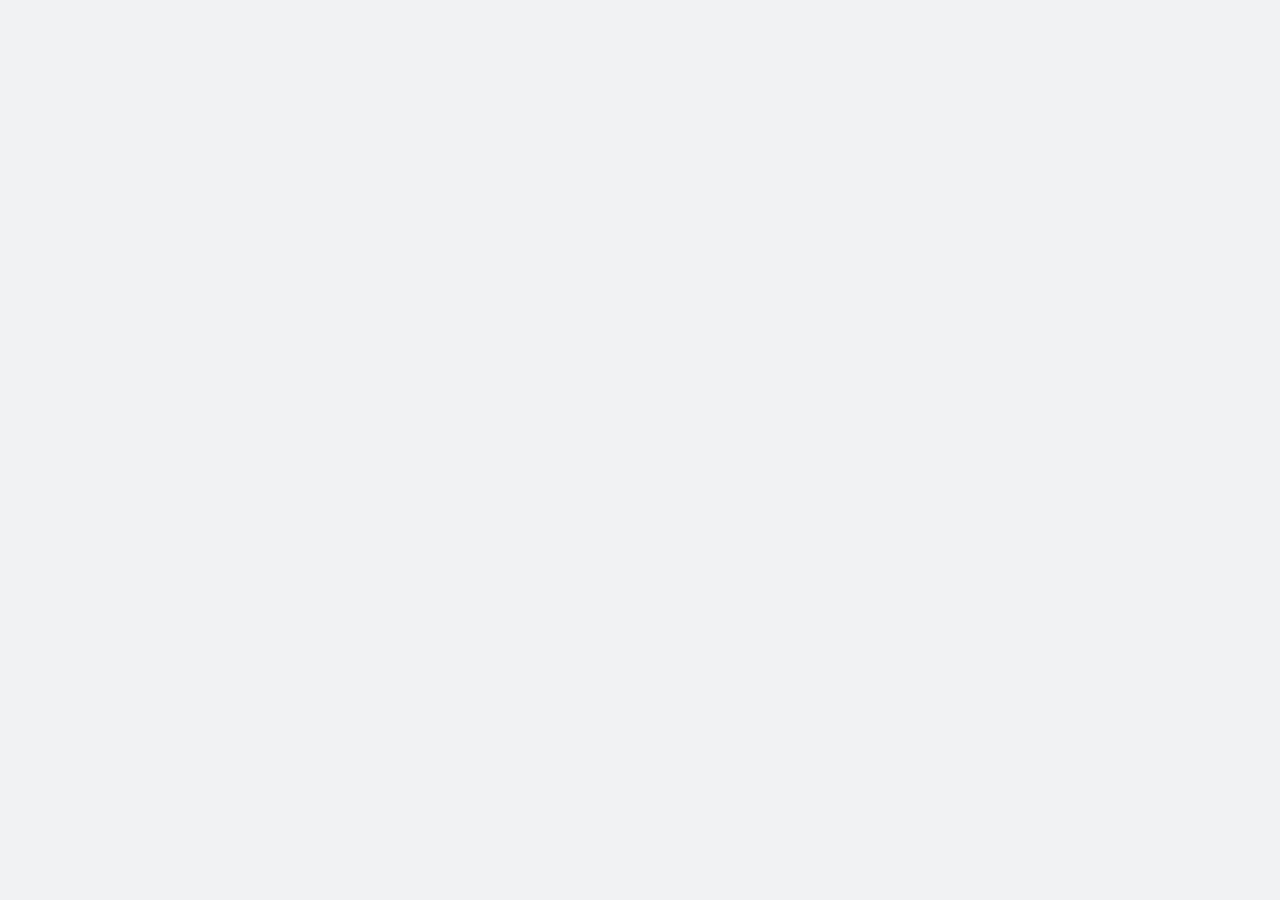
==== src/main/webapp/index.html @ c355249e "Initial Push" ====
<!doctype html>
<html>
<head>
    <meta charset="utf-8">
    <meta http-equiv="X-UA-Compatible" content="IE=edge,chrome=1">
    <title>TJD-HRPORTAL</title>
    <meta name="description" content="">
    <meta name="viewport" content="width=device-width, initial-scale=1.0, user-scalable=no">
    <script src="wmProperties.js"></script>
    <script src="//dh2dw20653ig1.cloudfront.net/studio-app/8.4.1.1.2786/wmapp/scripts/wm-libs.min.js"></script>
    <script src="//dh2dw20653ig1.cloudfront.net/studio-app/8.4.1.1.2786/wmapp/scripts/wm-loader.min.js"></script>
    <script src="app.js"></script>
    <!-- Print CSS -->
    <link rel="stylesheet" href="print.css" type="text/css" media="print" />
    <!--fav icon-->
    <link rel="shortcut icon" href="favicon.ico" type="image/x-icon"/>
    <link rel="stylesheet" href="//dh2dw20653ig1.cloudfront.net/studio-app/8.4.1.1.2786/wmapp/styles/css/wm-style.css">
    <!-- theme --><link rel="stylesheet" href="themes/material/style.css"><!-- /theme -->
    <link rel="stylesheet" href="app.css">
</head>
<body class="wm-app" data-ng-app="Application" id="ng-app" data-ng-controller="AppController">
<!-- load IE9 specific styles and scripts -->
<!--[if lt IE 10]>
<script src="//dh2dw20653ig1.cloudfront.net/studio-app/8.4.1.1.2786/wmapp/scripts/placeholders.min.js"></script>
<![endif]-->
<div id="wm-app-content"></div>
<div id="wm-common-content"></div>
<wm-spinner name="globalspinner" classname="global-spinner" caption=""></wm-spinner>
<toaster-container toaster-options="{'limit': 1,'time-out': 2000, 'position-class': 'toast-bottom-right'}"></toaster-container>

</body>
</html>
---- src/main/webapp/print.css ----
body {margin:0; padding:0; line-height: 1.4em; word-spacing:1px; letter-spacing:0.2px; font: 13px Arial, Helvetica,"Lucida Grande", serif; color: #000;}

/*Header*/
h2 {color:#000; font-size:25px;}

/* Links */
a:link, a:visited {background: transparent; color:#333; text-decoration:none;}
a:link[href^="http://"]:after, a[href^="http://"]:visited:after {content: " (" attr(href) ") "; font-size: 11px;}
a[href^="http://"] {color:#000;} 

/*Image*/
img, img a, .more-link a {border:none;}

/*Remove Element*/
.app-header, .app-top-nav, .app-footer, .app-left-panel, .app-right-panel {display: none !important;}

/*Remove Form Controls*/
.app-checkboxset, .app-button, .app-button-group, .app-menu, .app-composite-widget,
.form-group, .form-control,
.app-fileupload, .app-grid .table-footer
{display: none !important;}

/*Show all of the grid data*/
.app-grid .app-datagrid .app-datagrid-cell {
    overflow: visible;
    word-wrap: break-word;
}

/*Show Grid record data*/
.app-grid-layout .form-group {
    display: block !important;
}
---- src/main/webapp/themes/material/style.css ----
/*START - default Theme*/
.wm-app {
  /*!
 * Bootstrap v3.3.6 (http://getbootstrap.com)
 * Copyright 2011-2015 Twitter, Inc.
 * Licensed under MIT (https://github.com/twbs/bootstrap/blob/master/LICENSE)
 */
  /*! normalize.css v3.0.3 | MIT License | github.com/necolas/normalize.css */
  /*! Source: https://github.com/h5bp/html5-boilerplate/blob/master/src/css/main.css */
  font-size: 13px;
  color: #5e5e5e;
  font-family: 'robotoregular', 'Arial', sans-serif;
  background-color: #f1f2f3;
  /*Box Shadow effect*/
  /*Applies inset shadow effect*/
  /******Label: overiding the label class as bootstrap is making all the labels bold***/
  /***Tabs Widget: Styling for the tabs widget comes here********/
  /***App Message********/
  /***Tabs Widget: Styling for the tabs widget comes here********/
  /***Button Style: Defining the sixe of the button for bootstrap classes********/
  /***Modal Dialog Style: There is no property in bootstrap variable so setting it here********/
  /*****login modal form***/
  /*****************************************************************************************************************************************/
  /*********************************************************Layout**************************************************************************/
  /*****************************************************************************************************************************************/
  /****nav widget****/
  /******************************************************************************************************************************************/
  /***************************************************Widgets styling************************************************************************/
  /******************************************************************************************************************************************/
  /***Switch widget****/
  /***search widget****/
  /****Input addon***/
  /******grid styles*******/
  /*** pagination***/
  /****accordion classes****/
  /**** panel *****/
  /*** dropdown menu*****/
  /*Date, DateTime & Dropdown widgets*/
  /*********************************************************************************************************************************************/
  /****************************************************Advanced editors******************************************************************************/
  /*********************************************************************************************************************************************/
  /***color picker class: adding the default size and padding to the addon*******/
  /***popover class: removing the radius*******/
  /***Slider widget styling*******************/
}
.wm-app html {
  font-family: sans-serif;
  -ms-text-size-adjust: 100%;
  -webkit-text-size-adjust: 100%;
}
.wm-app body {
  margin: 0;
}
.wm-app article,
.wm-app aside,
.wm-app details,
.wm-app figcaption,
.wm-app figure,
.wm-app footer,
.wm-app header,
.wm-app hgroup,
.wm-app main,
.wm-app menu,
.wm-app nav,
.wm-app section,
.wm-app summary {
  display: block;
}
.wm-app audio,
.wm-app canvas,
.wm-app progress,
.wm-app video {
  display: inline-block;
  vertical-align: baseline;
}
.wm-app audio:not([controls]) {
  display: none;
  height: 0;
}
.wm-app [hidden],
.wm-app template {
  display: none;
}
.wm-app a {
  background-color: transparent;
}
.wm-app a:active,
.wm-app a:hover {
  outline: 0;
}
.wm-app abbr[title] {
  border-bottom: 1px dotted;
}
.wm-app b,
.wm-app strong {
  font-weight: bold;
}
.wm-app dfn {
  font-style: italic;
}
.wm-app h1 {
  font-size: 2em;
  margin: 0.67em 0;
}
.wm-app mark {
  background: #ff0;
  color: #000;
}
.wm-app small {
  font-size: 80%;
}
.wm-app sub,
.wm-app sup {
  font-size: 75%;
  line-height: 0;
  position: relative;
  vertical-align: baseline;
}
.wm-app sup {
  top: -0.5em;
}
.wm-app sub {
  bottom: -0.25em;
}
.wm-app img {
  border: 0;
}
.wm-app svg:not(:root) {
  overflow: hidden;
}
.wm-app figure {
  margin: 1em 40px;
}
.wm-app hr {
  box-sizing: content-box;
  height: 0;
}
.wm-app pre {
  overflow: auto;
}
.wm-app code,
.wm-app kbd,
.wm-app pre,
.wm-app samp {
  font-family: monospace, monospace;
  font-size: 1em;
}
.wm-app button,
.wm-app input,
.wm-app optgroup,
.wm-app select,
.wm-app textarea {
  color: inherit;
  font: inherit;
  margin: 0;
}
.wm-app button {
  overflow: visible;
}
.wm-app button,
.wm-app select {
  text-transform: none;
}
.wm-app button,
.wm-app html input[type="button"],
.wm-app input[type="reset"],
.wm-app input[type="submit"] {
  -webkit-appearance: button;
  cursor: pointer;
}
.wm-app button[disabled],
.wm-app html input[disabled] {
  cursor: default;
}
.wm-app button::-moz-focus-inner,
.wm-app input::-moz-focus-inner {
  border: 0;
  padding: 0;
}
.wm-app input {
  line-height: normal;
}
.wm-app input[type="checkbox"],
.wm-app input[type="radio"] {
  box-sizing: border-box;
  padding: 0;
}
.wm-app input[type="number"]::-webkit-inner-spin-button,
.wm-app input[type="number"]::-webkit-outer-spin-button {
  height: auto;
}
.wm-app input[type="search"] {
  -webkit-appearance: textfield;
  box-sizing: content-box;
}
.wm-app input[type="search"]::-webkit-search-cancel-button,
.wm-app input[type="search"]::-webkit-search-decoration {
  -webkit-appearance: none;
}
.wm-app fieldset {
  border: 1px solid #c0c0c0;
  margin: 0 2px;
  padding: 0.35em 0.625em 0.75em;
}
.wm-app legend {
  border: 0;
  padding: 0;
}
.wm-app textarea {
  overflow: auto;
}
.wm-app optgroup {
  font-weight: bold;
}
.wm-app table {
  border-collapse: collapse;
  border-spacing: 0;
}
.wm-app td,
.wm-app th {
  padding: 0;
}
@media print {
  .wm-app *,
  .wm-app *:before,
  .wm-app *:after {
    background: transparent !important;
    color: #000 !important;
    box-shadow: none !important;
    text-shadow: none !important;
  }
  .wm-app a,
  .wm-app a:visited {
    text-decoration: underline;
  }
  .wm-app a[href]:after {
    content: " (" attr(href) ")";
  }
  .wm-app abbr[title]:after {
    content: " (" attr(title) ")";
  }
  .wm-app a[href^="#"]:after,
  .wm-app a[href^="javascript:"]:after {
    content: "";
  }
  .wm-app pre,
  .wm-app blockquote {
    border: 1px solid #999;
    page-break-inside: avoid;
  }
  .wm-app thead {
    display: table-header-group;
  }
  .wm-app tr,
  .wm-app img {
    page-break-inside: avoid;
  }
  .wm-app img {
    max-width: 100% !important;
  }
  .wm-app p,
  .wm-app h2,
  .wm-app h3 {
    orphans: 3;
    widows: 3;
  }
  .wm-app h2,
  .wm-app h3 {
    page-break-after: avoid;
  }
  .wm-app .navbar {
    display: none;
  }
  .wm-app .btn > .caret,
  .wm-app .dropup > .btn > .caret {
    border-top-color: #000 !important;
  }
  .wm-app .label {
    border: 1px solid #000;
  }
  .wm-app .table {
    border-collapse: collapse !important;
  }
  .wm-app .table td,
  .wm-app .table th {
    background-color: #fff !important;
  }
  .wm-app .table-bordered th,
  .wm-app .table-bordered td {
    border: 1px solid #ddd !important;
  }
}
@font-face {
  font-family: 'Glyphicons Halflings';
  src: url('fonts/glyphicons-halflings-regular.eot');
  src: url('fonts/glyphicons-halflings-regular.eot?#iefix') format('embedded-opentype'), url('fonts/glyphicons-halflings-regular.woff2') format('woff2'), url('fonts/glyphicons-halflings-regular.woff') format('woff'), url('fonts/glyphicons-halflings-regular.ttf') format('truetype'), url('fonts/glyphicons-halflings-regular.svg#glyphicons_halflingsregular') format('svg');
}
.wm-app .glyphicon {
  position: relative;
  top: 1px;
  display: inline-block;
  font-family: 'Glyphicons Halflings';
  font-style: normal;
  font-weight: normal;
  line-height: 1;
  -webkit-font-smoothing: antialiased;
  -moz-osx-font-smoothing: grayscale;
}
.wm-app .glyphicon-asterisk:before {
  content: "\002a";
}
.wm-app .glyphicon-plus:before {
  content: "\002b";
}
.wm-app .glyphicon-euro:before,
.wm-app .glyphicon-eur:before {
  content: "\20ac";
}
.wm-app .glyphicon-minus:before {
  content: "\2212";
}
.wm-app .glyphicon-cloud:before {
  content: "\2601";
}
.wm-app .glyphicon-envelope:before {
  content: "\2709";
}
.wm-app .glyphicon-pencil:before {
  content: "\270f";
}
.wm-app .glyphicon-glass:before {
  content: "\e001";
}
.wm-app .glyphicon-music:before {
  content: "\e002";
}
.wm-app .glyphicon-search:before {
  content: "\e003";
}
.wm-app .glyphicon-heart:before {
  content: "\e005";
}
.wm-app .glyphicon-star:before {
  content: "\e006";
}
.wm-app .glyphicon-star-empty:before {
  content: "\e007";
}
.wm-app .glyphicon-user:before {
  content: "\e008";
}
.wm-app .glyphicon-film:before {
  content: "\e009";
}
.wm-app .glyphicon-th-large:before {
  content: "\e010";
}
.wm-app .glyphicon-th:before {
  content: "\e011";
}
.wm-app .glyphicon-th-list:before {
  content: "\e012";
}
.wm-app .glyphicon-ok:before {
  content: "\e013";
}
.wm-app .glyphicon-remove:before {
  content: "\e014";
}
.wm-app .glyphicon-zoom-in:before {
  content: "\e015";
}
.wm-app .glyphicon-zoom-out:before {
  content: "\e016";
}
.wm-app .glyphicon-off:before {
  content: "\e017";
}
.wm-app .glyphicon-signal:before {
  content: "\e018";
}
.wm-app .glyphicon-cog:before {
  content: "\e019";
}
.wm-app .glyphicon-trash:before {
  content: "\e020";
}
.wm-app .glyphicon-home:before {
  content: "\e021";
}
.wm-app .glyphicon-file:before {
  content: "\e022";
}
.wm-app .glyphicon-time:before {
  content: "\e023";
}
.wm-app .glyphicon-road:before {
  content: "\e024";
}
.wm-app .glyphicon-download-alt:before {
  content: "\e025";
}
.wm-app .glyphicon-download:before {
  content: "\e026";
}
.wm-app .glyphicon-upload:before {
  content: "\e027";
}
.wm-app .glyphicon-inbox:before {
  content: "\e028";
}
.wm-app .glyphicon-play-circle:before {
  content: "\e029";
}
.wm-app .glyphicon-repeat:before {
  content: "\e030";
}
.wm-app .glyphicon-refresh:before {
  content: "\e031";
}
.wm-app .glyphicon-list-alt:before {
  content: "\e032";
}
.wm-app .glyphicon-lock:before {
  content: "\e033";
}
.wm-app .glyphicon-flag:before {
  content: "\e034";
}
.wm-app .glyphicon-headphones:before {
  content: "\e035";
}
.wm-app .glyphicon-volume-off:before {
  content: "\e036";
}
.wm-app .glyphicon-volume-down:before {
  content: "\e037";
}
.wm-app .glyphicon-volume-up:before {
  content: "\e038";
}
.wm-app .glyphicon-qrcode:before {
  content: "\e039";
}
.wm-app .glyphicon-barcode:before {
  content: "\e040";
}
.wm-app .glyphicon-tag:before {
  content: "\e041";
}
.wm-app .glyphicon-tags:before {
  content: "\e042";
}
.wm-app .glyphicon-book:before {
  content: "\e043";
}
.wm-app .glyphicon-bookmark:before {
  content: "\e044";
}
.wm-app .glyphicon-print:before {
  content: "\e045";
}
.wm-app .glyphicon-camera:before {
  content: "\e046";
}
.wm-app .glyphicon-font:before {
  content: "\e047";
}
.wm-app .glyphicon-bold:before {
  content: "\e048";
}
.wm-app .glyphicon-italic:before {
  content: "\e049";
}
.wm-app .glyphicon-text-height:before {
  content: "\e050";
}
.wm-app .glyphicon-text-width:before {
  content: "\e051";
}
.wm-app .glyphicon-align-left:before {
  content: "\e052";
}
.wm-app .glyphicon-align-center:before {
  content: "\e053";
}
.wm-app .glyphicon-align-right:before {
  content: "\e054";
}
.wm-app .glyphicon-align-justify:before {
  content: "\e055";
}
.wm-app .glyphicon-list:before {
  content: "\e056";
}
.wm-app .glyphicon-indent-left:before {
  content: "\e057";
}
.wm-app .glyphicon-indent-right:before {
  content: "\e058";
}
.wm-app .glyphicon-facetime-video:before {
  content: "\e059";
}
.wm-app .glyphicon-picture:before {
  content: "\e060";
}
.wm-app .glyphicon-map-marker:before {
  content: "\e062";
}
.wm-app .glyphicon-adjust:before {
  content: "\e063";
}
.wm-app .glyphicon-tint:before {
  content: "\e064";
}
.wm-app .glyphicon-edit:before {
  content: "\e065";
}
.wm-app .glyphicon-share:before {
  content: "\e066";
}
.wm-app .glyphicon-check:before {
  content: "\e067";
}
.wm-app .glyphicon-move:before {
  content: "\e068";
}
.wm-app .glyphicon-step-backward:before {
  content: "\e069";
}
.wm-app .glyphicon-fast-backward:before {
  content: "\e070";
}
.wm-app .glyphicon-backward:before {
  content: "\e071";
}
.wm-app .glyphicon-play:before {
  content: "\e072";
}
.wm-app .glyphicon-pause:before {
  content: "\e073";
}
.wm-app .glyphicon-stop:before {
  content: "\e074";
}
.wm-app .glyphicon-forward:before {
  content: "\e075";
}
.wm-app .glyphicon-fast-forward:before {
  content: "\e076";
}
.wm-app .glyphicon-step-forward:before {
  content: "\e077";
}
.wm-app .glyphicon-eject:before {
  content: "\e078";
}
.wm-app .glyphicon-chevron-left:before {
  content: "\e079";
}
.wm-app .glyphicon-chevron-right:before {
  content: "\e080";
}
.wm-app .glyphicon-plus-sign:before {
  content: "\e081";
}
.wm-app .glyphicon-minus-sign:before {
  content: "\e082";
}
.wm-app .glyphicon-remove-sign:before {
  content: "\e083";
}
.wm-app .glyphicon-ok-sign:before {
  content: "\e084";
}
.wm-app .glyphicon-question-sign:before {
  content: "\e085";
}
.wm-app .glyphicon-info-sign:before {
  content: "\e086";
}
.wm-app .glyphicon-screenshot:before {
  content: "\e087";
}
.wm-app .glyphicon-remove-circle:before {
  content: "\e088";
}
.wm-app .glyphicon-ok-circle:before {
  content: "\e089";
}
.wm-app .glyphicon-ban-circle:before {
  content: "\e090";
}
.wm-app .glyphicon-arrow-left:before {
  content: "\e091";
}
.wm-app .glyphicon-arrow-right:before {
  content: "\e092";
}
.wm-app .glyphicon-arrow-up:before {
  content: "\e093";
}
.wm-app .glyphicon-arrow-down:before {
  content: "\e094";
}
.wm-app .glyphicon-share-alt:before {
  content: "\e095";
}
.wm-app .glyphicon-resize-full:before {
  content: "\e096";
}
.wm-app .glyphicon-resize-small:before {
  content: "\e097";
}
.wm-app .glyphicon-exclamation-sign:before {
  content: "\e101";
}
.wm-app .glyphicon-gift:before {
  content: "\e102";
}
.wm-app .glyphicon-leaf:before {
  content: "\e103";
}
.wm-app .glyphicon-fire:before {
  content: "\e104";
}
.wm-app .glyphicon-eye-open:before {
  content: "\e105";
}
.wm-app .glyphicon-eye-close:before {
  content: "\e106";
}
.wm-app .glyphicon-warning-sign:before {
  content: "\e107";
}
.wm-app .glyphicon-plane:before {
  content: "\e108";
}
.wm-app .glyphicon-calendar:before {
  content: "\e109";
}
.wm-app .glyphicon-random:before {
  content: "\e110";
}
.wm-app .glyphicon-comment:before {
  content: "\e111";
}
.wm-app .glyphicon-magnet:before {
  content: "\e112";
}
.wm-app .glyphicon-chevron-up:before {
  content: "\e113";
}
.wm-app .glyphicon-chevron-down:before {
  content: "\e114";
}
.wm-app .glyphicon-retweet:before {
  content: "\e115";
}
.wm-app .glyphicon-shopping-cart:before {
  content: "\e116";
}
.wm-app .glyphicon-folder-close:before {
  content: "\e117";
}
.wm-app .glyphicon-folder-open:before {
  content: "\e118";
}
.wm-app .glyphicon-resize-vertical:before {
  content: "\e119";
}
.wm-app .glyphicon-resize-horizontal:before {
  content: "\e120";
}
.wm-app .glyphicon-hdd:before {
  content: "\e121";
}
.wm-app .glyphicon-bullhorn:before {
  content: "\e122";
}
.wm-app .glyphicon-bell:before {
  content: "\e123";
}
.wm-app .glyphicon-certificate:before {
  content: "\e124";
}
.wm-app .glyphicon-thumbs-up:before {
  content: "\e125";
}
.wm-app .glyphicon-thumbs-down:before {
  content: "\e126";
}
.wm-app .glyphicon-hand-right:before {
  content: "\e127";
}
.wm-app .glyphicon-hand-left:before {
  content: "\e128";
}
.wm-app .glyphicon-hand-up:before {
  content: "\e129";
}
.wm-app .glyphicon-hand-down:before {
  content: "\e130";
}
.wm-app .glyphicon-circle-arrow-right:before {
  content: "\e131";
}
.wm-app .glyphicon-circle-arrow-left:before {
  content: "\e132";
}
.wm-app .glyphicon-circle-arrow-up:before {
  content: "\e133";
}
.wm-app .glyphicon-circle-arrow-down:before {
  content: "\e134";
}
.wm-app .glyphicon-globe:before {
  content: "\e135";
}
.wm-app .glyphicon-wrench:before {
  content: "\e136";
}
.wm-app .glyphicon-tasks:before {
  content: "\e137";
}
.wm-app .glyphicon-filter:before {
  content: "\e138";
}
.wm-app .glyphicon-briefcase:before {
  content: "\e139";
}
.wm-app .glyphicon-fullscreen:before {
  content: "\e140";
}
.wm-app .glyphicon-dashboard:before {
  content: "\e141";
}
.wm-app .glyphicon-paperclip:before {
  content: "\e142";
}
.wm-app .glyphicon-heart-empty:before {
  content: "\e143";
}
.wm-app .glyphicon-link:before {
  content: "\e144";
}
.wm-app .glyphicon-phone:before {
  content: "\e145";
}
.wm-app .glyphicon-pushpin:before {
  content: "\e146";
}
.wm-app .glyphicon-usd:before {
  content: "\e148";
}
.wm-app .glyphicon-gbp:before {
  content: "\e149";
}
.wm-app .glyphicon-sort:before {
  content: "\e150";
}
.wm-app .glyphicon-sort-by-alphabet:before {
  content: "\e151";
}
.wm-app .glyphicon-sort-by-alphabet-alt:before {
  content: "\e152";
}
.wm-app .glyphicon-sort-by-order:before {
  content: "\e153";
}
.wm-app .glyphicon-sort-by-order-alt:before {
  content: "\e154";
}
.wm-app .glyphicon-sort-by-attributes:before {
  content: "\e155";
}
.wm-app .glyphicon-sort-by-attributes-alt:before {
  content: "\e156";
}
.wm-app .glyphicon-unchecked:before {
  content: "\e157";
}
.wm-app .glyphicon-expand:before {
  content: "\e158";
}
.wm-app .glyphicon-collapse-down:before {
  content: "\e159";
}
.wm-app .glyphicon-collapse-up:before {
  content: "\e160";
}
.wm-app .glyphicon-log-in:before {
  content: "\e161";
}
.wm-app .glyphicon-flash:before {
  content: "\e162";
}
.wm-app .glyphicon-log-out:before {
  content: "\e163";
}
.wm-app .glyphicon-new-window:before {
  content: "\e164";
}
.wm-app .glyphicon-record:before {
  content: "\e165";
}
.wm-app .glyphicon-save:before {
  content: "\e166";
}
.wm-app .glyphicon-open:before {
  content: "\e167";
}
.wm-app .glyphicon-saved:before {
  content: "\e168";
}
.wm-app .glyphicon-import:before {
  content: "\e169";
}
.wm-app .glyphicon-export:before {
  content: "\e170";
}
.wm-app .glyphicon-send:before {
  content: "\e171";
}
.wm-app .glyphicon-floppy-disk:before {
  content: "\e172";
}
.wm-app .glyphicon-floppy-saved:before {
  content: "\e173";
}
.wm-app .glyphicon-floppy-remove:before {
  content: "\e174";
}
.wm-app .glyphicon-floppy-save:before {
  content: "\e175";
}
.wm-app .glyphicon-floppy-open:before {
  content: "\e176";
}
.wm-app .glyphicon-credit-card:before {
  content: "\e177";
}
.wm-app .glyphicon-transfer:before {
  content: "\e178";
}
.wm-app .glyphicon-cutlery:before {
  content: "\e179";
}
.wm-app .glyphicon-header:before {
  content: "\e180";
}
.wm-app .glyphicon-compressed:before {
  content: "\e181";
}
.wm-app .glyphicon-earphone:before {
  content: "\e182";
}
.wm-app .glyphicon-phone-alt:before {
  content: "\e183";
}
.wm-app .glyphicon-tower:before {
  content: "\e184";
}
.wm-app .glyphicon-stats:before {
  content: "\e185";
}
.wm-app .glyphicon-sd-video:before {
  content: "\e186";
}
.wm-app .glyphicon-hd-video:before {
  content: "\e187";
}
.wm-app .glyphicon-subtitles:before {
  content: "\e188";
}
.wm-app .glyphicon-sound-stereo:before {
  content: "\e189";
}
.wm-app .glyphicon-sound-dolby:before {
  content: "\e190";
}
.wm-app .glyphicon-sound-5-1:before {
  content: "\e191";
}
.wm-app .glyphicon-sound-6-1:before {
  content: "\e192";
}
.wm-app .glyphicon-sound-7-1:before {
  content: "\e193";
}
.wm-app .glyphicon-copyright-mark:before {
  content: "\e194";
}
.wm-app .glyphicon-registration-mark:before {
  content: "\e195";
}
.wm-app .glyphicon-cloud-download:before {
  content: "\e197";
}
.wm-app .glyphicon-cloud-upload:before {
  content: "\e198";
}
.wm-app .glyphicon-tree-conifer:before {
  content: "\e199";
}
.wm-app .glyphicon-tree-deciduous:before {
  content: "\e200";
}
.wm-app .glyphicon-cd:before {
  content: "\e201";
}
.wm-app .glyphicon-save-file:before {
  content: "\e202";
}
.wm-app .glyphicon-open-file:before {
  content: "\e203";
}
.wm-app .glyphicon-level-up:before {
  content: "\e204";
}
.wm-app .glyphicon-copy:before {
  content: "\e205";
}
.wm-app .glyphicon-paste:before {
  content: "\e206";
}
.wm-app .glyphicon-alert:before {
  content: "\e209";
}
.wm-app .glyphicon-equalizer:before {
  content: "\e210";
}
.wm-app .glyphicon-king:before {
  content: "\e211";
}
.wm-app .glyphicon-queen:before {
  content: "\e212";
}
.wm-app .glyphicon-pawn:before {
  content: "\e213";
}
.wm-app .glyphicon-bishop:before {
  content: "\e214";
}
.wm-app .glyphicon-knight:before {
  content: "\e215";
}
.wm-app .glyphicon-baby-formula:before {
  content: "\e216";
}
.wm-app .glyphicon-tent:before {
  content: "\26fa";
}
.wm-app .glyphicon-blackboard:before {
  content: "\e218";
}
.wm-app .glyphicon-bed:before {
  content: "\e219";
}
.wm-app .glyphicon-apple:before {
  content: "\f8ff";
}
.wm-app .glyphicon-erase:before {
  content: "\e221";
}
.wm-app .glyphicon-hourglass:before {
  content: "\231b";
}
.wm-app .glyphicon-lamp:before {
  content: "\e223";
}
.wm-app .glyphicon-duplicate:before {
  content: "\e224";
}
.wm-app .glyphicon-piggy-bank:before {
  content: "\e225";
}
.wm-app .glyphicon-scissors:before {
  content: "\e226";
}
.wm-app .glyphicon-bitcoin:before {
  content: "\e227";
}
.wm-app .glyphicon-btc:before {
  content: "\e227";
}
.wm-app .glyphicon-xbt:before {
  content: "\e227";
}
.wm-app .glyphicon-yen:before {
  content: "\00a5";
}
.wm-app .glyphicon-jpy:before {
  content: "\00a5";
}
.wm-app .glyphicon-ruble:before {
  content: "\20bd";
}
.wm-app .glyphicon-rub:before {
  content: "\20bd";
}
.wm-app .glyphicon-scale:before {
  content: "\e230";
}
.wm-app .glyphicon-ice-lolly:before {
  content: "\e231";
}
.wm-app .glyphicon-ice-lolly-tasted:before {
  content: "\e232";
}
.wm-app .glyphicon-education:before {
  content: "\e233";
}
.wm-app .glyphicon-option-horizontal:before {
  content: "\e234";
}
.wm-app .glyphicon-option-vertical:before {
  content: "\e235";
}
.wm-app .glyphicon-menu-hamburger:before {
  content: "\e236";
}
.wm-app .glyphicon-modal-window:before {
  content: "\e237";
}
.wm-app .glyphicon-oil:before {
  content: "\e238";
}
.wm-app .glyphicon-grain:before {
  content: "\e239";
}
.wm-app .glyphicon-sunglasses:before {
  content: "\e240";
}
.wm-app .glyphicon-text-size:before {
  content: "\e241";
}
.wm-app .glyphicon-text-color:before {
  content: "\e242";
}
.wm-app .glyphicon-text-background:before {
  content: "\e243";
}
.wm-app .glyphicon-object-align-top:before {
  content: "\e244";
}
.wm-app .glyphicon-object-align-bottom:before {
  content: "\e245";
}
.wm-app .glyphicon-object-align-horizontal:before {
  content: "\e246";
}
.wm-app .glyphicon-object-align-left:before {
  content: "\e247";
}
.wm-app .glyphicon-object-align-vertical:before {
  content: "\e248";
}
.wm-app .glyphicon-object-align-right:before {
  content: "\e249";
}
.wm-app .glyphicon-triangle-right:before {
  content: "\e250";
}
.wm-app .glyphicon-triangle-left:before {
  content: "\e251";
}
.wm-app .glyphicon-triangle-bottom:before {
  content: "\e252";
}
.wm-app .glyphicon-triangle-top:before {
  content: "\e253";
}
.wm-app .glyphicon-console:before {
  content: "\e254";
}
.wm-app .glyphicon-superscript:before {
  content: "\e255";
}
.wm-app .glyphicon-subscript:before {
  content: "\e256";
}
.wm-app .glyphicon-menu-left:before {
  content: "\e257";
}
.wm-app .glyphicon-menu-right:before {
  content: "\e258";
}
.wm-app .glyphicon-menu-down:before {
  content: "\e259";
}
.wm-app .glyphicon-menu-up:before {
  content: "\e260";
}
.wm-app * {
  -webkit-box-sizing: border-box;
  -moz-box-sizing: border-box;
  box-sizing: border-box;
}
.wm-app *:before,
.wm-app *:after {
  -webkit-box-sizing: border-box;
  -moz-box-sizing: border-box;
  box-sizing: border-box;
}
.wm-app html {
  font-size: 10px;
  -webkit-tap-highlight-color: rgba(0, 0, 0, 0);
}
.wm-app body {
  font-family: 'robotoregular', 'Arial', sans-serif;
  font-size: 13px;
  line-height: 1.42857143;
  color: #5e5e5e;
  background-color: #f1f2f3;
}
.wm-app input,
.wm-app button,
.wm-app select,
.wm-app textarea {
  font-family: inherit;
  font-size: inherit;
  line-height: inherit;
}
.wm-app a {
  color: #448AFF;
  text-decoration: none;
}
.wm-app a:hover,
.wm-app a:focus {
  color: #005cf6;
  text-decoration: underline;
}
.wm-app a:focus {
  outline: thin dotted;
  outline: 5px auto -webkit-focus-ring-color;
  outline-offset: -2px;
}
.wm-app figure {
  margin: 0;
}
.wm-app img {
  vertical-align: middle;
}
.wm-app .img-responsive {
  display: block;
  max-width: 100%;
  height: auto;
}
.wm-app .img-rounded {
  border-radius: 0px;
}
.wm-app .img-thumbnail {
  padding: 4px;
  line-height: 1.42857143;
  background-color: #f1f2f3;
  border: 1px solid #ddd;
  border-radius: 4px;
  -webkit-transition: all 0.2s ease-in-out;
  -o-transition: all 0.2s ease-in-out;
  transition: all 0.2s ease-in-out;
  display: inline-block;
  max-width: 100%;
  height: auto;
}
.wm-app .img-circle {
  border-radius: 50%;
}
.wm-app hr {
  margin-top: 18px;
  margin-bottom: 18px;
  border: 0;
  border-top: 1px solid #ffffff;
}
.wm-app .sr-only {
  position: absolute;
  width: 1px;
  height: 1px;
  margin: -1px;
  padding: 0;
  overflow: hidden;
  clip: rect(0, 0, 0, 0);
  border: 0;
}
.wm-app .sr-only-focusable:active,
.wm-app .sr-only-focusable:focus {
  position: static;
  width: auto;
  height: auto;
  margin: 0;
  overflow: visible;
  clip: auto;
}
.wm-app [role="button"] {
  cursor: pointer;
}
.wm-app h1,
.wm-app h2,
.wm-app h3,
.wm-app h4,
.wm-app h5,
.wm-app h6,
.wm-app .h1,
.wm-app .h2,
.wm-app .h3,
.wm-app .h4,
.wm-app .h5,
.wm-app .h6 {
  font-family: inherit;
  font-weight: 500;
  line-height: 1.5;
  color: #000;
}
.wm-app h1 small,
.wm-app h2 small,
.wm-app h3 small,
.wm-app h4 small,
.wm-app h5 small,
.wm-app h6 small,
.wm-app .h1 small,
.wm-app .h2 small,
.wm-app .h3 small,
.wm-app .h4 small,
.wm-app .h5 small,
.wm-app .h6 small,
.wm-app h1 .small,
.wm-app h2 .small,
.wm-app h3 .small,
.wm-app h4 .small,
.wm-app h5 .small,
.wm-app h6 .small,
.wm-app .h1 .small,
.wm-app .h2 .small,
.wm-app .h3 .small,
.wm-app .h4 .small,
.wm-app .h5 .small,
.wm-app .h6 .small {
  font-weight: normal;
  line-height: 1;
  color: #aaaaaa;
}
.wm-app h1,
.wm-app .h1,
.wm-app h2,
.wm-app .h2,
.wm-app h3,
.wm-app .h3 {
  margin-top: 18px;
  margin-bottom: 9px;
}
.wm-app h1 small,
.wm-app .h1 small,
.wm-app h2 small,
.wm-app .h2 small,
.wm-app h3 small,
.wm-app .h3 small,
.wm-app h1 .small,
.wm-app .h1 .small,
.wm-app h2 .small,
.wm-app .h2 .small,
.wm-app h3 .small,
.wm-app .h3 .small {
  font-size: 65%;
}
.wm-app h4,
.wm-app .h4,
.wm-app h5,
.wm-app .h5,
.wm-app h6,
.wm-app .h6 {
  margin-top: 9px;
  margin-bottom: 9px;
}
.wm-app h4 small,
.wm-app .h4 small,
.wm-app h5 small,
.wm-app .h5 small,
.wm-app h6 small,
.wm-app .h6 small,
.wm-app h4 .small,
.wm-app .h4 .small,
.wm-app h5 .small,
.wm-app .h5 .small,
.wm-app h6 .small,
.wm-app .h6 .small {
  font-size: 75%;
}
.wm-app h1,
.wm-app .h1 {
  font-size: 33px;
}
.wm-app h2,
.wm-app .h2 {
  font-size: 22px;
}
.wm-app h3,
.wm-app .h3 {
  font-size: 17px;
}
.wm-app h4,
.wm-app .h4 {
  font-size: 15px;
}
.wm-app h5,
.wm-app .h5 {
  font-size: 13px;
}
.wm-app h6,
.wm-app .h6 {
  font-size: 12px;
}
.wm-app p {
  margin: 0 0 9px;
}
.wm-app .lead {
  margin-bottom: 18px;
  font-size: 14px;
  font-weight: 300;
  line-height: 1.4;
}
@media (min-width: 768px) {
  .wm-app .lead {
    font-size: 19.5px;
  }
}
.wm-app small,
.wm-app .small {
  font-size: 84%;
}
.wm-app mark,
.wm-app .mark {
  background-color: #FFB300;
  padding: .2em;
}
.wm-app .text-left {
  text-align: left;
}
.wm-app .text-right {
  text-align: right;
}
.wm-app .text-center {
  text-align: center;
}
.wm-app .text-justify {
  text-align: justify;
}
.wm-app .text-nowrap {
  white-space: nowrap;
}
.wm-app .text-lowercase {
  text-transform: lowercase;
}
.wm-app .text-uppercase {
  text-transform: uppercase;
}
.wm-app .text-capitalize {
  text-transform: capitalize;
}
.wm-app .text-muted {
  color: #aaaaaa;
}
.wm-app .text-primary {
  color: #448AFF;
}
a.wm-app .text-primary:hover,
a.wm-app .text-primary:focus {
  color: #116aff;
}
.wm-app .text-success {
  color: #fff;
}
a.wm-app .text-success:hover,
a.wm-app .text-success:focus {
  color: #e6e6e6;
}
.wm-app .text-info {
  color: #fff;
}
a.wm-app .text-info:hover,
a.wm-app .text-info:focus {
  color: #e6e6e6;
}
.wm-app .text-warning {
  color: #fff;
}
a.wm-app .text-warning:hover,
a.wm-app .text-warning:focus {
  color: #e6e6e6;
}
.wm-app .text-danger {
  color: #fff;
}
a.wm-app .text-danger:hover,
a.wm-app .text-danger:focus {
  color: #e6e6e6;
}
.wm-app .bg-primary {
  color: #fff;
  background-color: #448AFF;
}
a.wm-app .bg-primary:hover,
a.wm-app .bg-primary:focus {
  background-color: #116aff;
}
.wm-app .bg-success {
  background-color: #4CAF50;
}
a.wm-app .bg-success:hover,
a.wm-app .bg-success:focus {
  background-color: #3d8b40;
}
.wm-app .bg-info {
  background-color: #03A9F4;
}
a.wm-app .bg-info:hover,
a.wm-app .bg-info:focus {
  background-color: #0286c2;
}
.wm-app .bg-warning {
  background-color: #FFB300;
}
a.wm-app .bg-warning:hover,
a.wm-app .bg-warning:focus {
  background-color: #cc8f00;
}
.wm-app .bg-danger {
  background-color: #F44336;
}
a.wm-app .bg-danger:hover,
a.wm-app .bg-danger:focus {
  background-color: #ea1c0d;
}
.wm-app .page-header {
  padding-bottom: 8px;
  margin: 36px 0 18px;
  border-bottom: 1px solid #ffffff;
}
.wm-app ul,
.wm-app ol {
  margin-top: 0;
  margin-bottom: 9px;
}
.wm-app ul ul,
.wm-app ol ul,
.wm-app ul ol,
.wm-app ol ol {
  margin-bottom: 0;
}
.wm-app .list-unstyled {
  padding-left: 0;
  list-style: none;
}
.wm-app .list-inline {
  padding-left: 0;
  list-style: none;
  margin-left: -5px;
}
.wm-app .list-inline > li {
  display: inline-block;
  padding-left: 5px;
  padding-right: 5px;
}
.wm-app dl {
  margin-top: 0;
  margin-bottom: 18px;
}
.wm-app dt,
.wm-app dd {
  line-height: 1.42857143;
}
.wm-app dt {
  font-weight: bold;
}
.wm-app dd {
  margin-left: 0;
}
@media (min-width: 768px) {
  .wm-app .dl-horizontal dt {
    float: left;
    width: 160px;
    clear: left;
    text-align: right;
    overflow: hidden;
    text-overflow: ellipsis;
    white-space: nowrap;
  }
  .wm-app .dl-horizontal dd {
    margin-left: 180px;
  }
}
.wm-app abbr[title],
.wm-app abbr[data-original-title] {
  cursor: help;
  border-bottom: 1px dotted #aaaaaa;
}
.wm-app .initialism {
  font-size: 90%;
  text-transform: uppercase;
}
.wm-app blockquote {
  padding: 9px 18px;
  margin: 0 0 18px;
  font-size: 16.25px;
  border-left: 5px solid #ffffff;
}
.wm-app blockquote p:last-child,
.wm-app blockquote ul:last-child,
.wm-app blockquote ol:last-child {
  margin-bottom: 0;
}
.wm-app blockquote footer,
.wm-app blockquote small,
.wm-app blockquote .small {
  display: block;
  font-size: 80%;
  line-height: 1.42857143;
  color: #aaaaaa;
}
.wm-app blockquote footer:before,
.wm-app blockquote small:before,
.wm-app blockquote .small:before {
  content: '\2014 \00A0';
}
.wm-app .blockquote-reverse,
.wm-app blockquote.pull-right {
  padding-right: 15px;
  padding-left: 0;
  border-right: 5px solid #ffffff;
  border-left: 0;
  text-align: right;
}
.wm-app .blockquote-reverse footer:before,
.wm-app blockquote.pull-right footer:before,
.wm-app .blockquote-reverse small:before,
.wm-app blockquote.pull-right small:before,
.wm-app .blockquote-reverse .small:before,
.wm-app blockquote.pull-right .small:before {
  content: '';
}
.wm-app .blockquote-reverse footer:after,
.wm-app blockquote.pull-right footer:after,
.wm-app .blockquote-reverse small:after,
.wm-app blockquote.pull-right small:after,
.wm-app .blockquote-reverse .small:after,
.wm-app blockquote.pull-right .small:after {
  content: '\00A0 \2014';
}
.wm-app address {
  margin-bottom: 18px;
  font-style: normal;
  line-height: 1.42857143;
}
.wm-app code,
.wm-app kbd,
.wm-app pre,
.wm-app samp {
  font-family: 'robotoregular', 'Arial', sans-serif;
}
.wm-app code {
  padding: 2px 4px;
  font-size: 90%;
  color: #c7254e;
  background-color: #f9f2f4;
  border-radius: 2px;
}
.wm-app kbd {
  padding: 2px 4px;
  font-size: 90%;
  color: #fff;
  background-color: #333;
  border-radius: 0px;
  box-shadow: inset 0 -1px 0 rgba(0, 0, 0, 0.25);
}
.wm-app kbd kbd {
  padding: 0;
  font-size: 100%;
  font-weight: bold;
  box-shadow: none;
}
.wm-app pre {
  display: block;
  padding: 8.5px;
  margin: 0 0 9px;
  font-size: 12px;
  line-height: 1.42857143;
  word-break: break-all;
  word-wrap: break-word;
  color: #666666;
  background-color: #f5f5f5;
  border: 1px solid #ccc;
  border-radius: 2px;
}
.wm-app pre code {
  padding: 0;
  font-size: inherit;
  color: inherit;
  white-space: pre-wrap;
  background-color: transparent;
  border-radius: 0;
}
.wm-app .pre-scrollable {
  max-height: 340px;
  overflow-y: scroll;
}
.wm-app .container {
  margin-right: auto;
  margin-left: auto;
  padding-left: 0;
  padding-right: 0;
}
@media (min-width: 768px) {
  .wm-app .container {
    width: 100%;
  }
}
@media (min-width: 992px) {
  .wm-app .container {
    width: 100%;
  }
}
@media (min-width: 1200px) {
  .wm-app .container {
    width: 100%;
  }
}
.wm-app .container-fluid {
  margin-right: auto;
  margin-left: auto;
  padding-left: 0;
  padding-right: 0;
}
.wm-app .row {
  margin-left: 0;
  margin-right: 0;
}
.wm-app .col-xs-1, .col-sm-1, .col-md-1, .col-lg-1, .col-xs-2, .col-sm-2, .col-md-2, .col-lg-2, .col-xs-3, .col-sm-3, .col-md-3, .col-lg-3, .col-xs-4, .col-sm-4, .col-md-4, .col-lg-4, .col-xs-5, .col-sm-5, .col-md-5, .col-lg-5, .col-xs-6, .col-sm-6, .col-md-6, .col-lg-6, .col-xs-7, .col-sm-7, .col-md-7, .col-lg-7, .col-xs-8, .col-sm-8, .col-md-8, .col-lg-8, .col-xs-9, .col-sm-9, .col-md-9, .col-lg-9, .col-xs-10, .col-sm-10, .col-md-10, .col-lg-10, .col-xs-11, .col-sm-11, .col-md-11, .col-lg-11, .col-xs-12, .col-sm-12, .col-md-12, .col-lg-12 {
  position: relative;
  min-height: 1px;
  padding-left: 0;
  padding-right: 0;
}
.wm-app .col-xs-1, .col-xs-2, .col-xs-3, .col-xs-4, .col-xs-5, .col-xs-6, .col-xs-7, .col-xs-8, .col-xs-9, .col-xs-10, .col-xs-11, .col-xs-12 {
  float: left;
}
.wm-app .col-xs-12 {
  width: 100%;
}
.wm-app .col-xs-11 {
  width: 91.66666667%;
}
.wm-app .col-xs-10 {
  width: 83.33333333%;
}
.wm-app .col-xs-9 {
  width: 75%;
}
.wm-app .col-xs-8 {
  width: 66.66666667%;
}
.wm-app .col-xs-7 {
  width: 58.33333333%;
}
.wm-app .col-xs-6 {
  width: 50%;
}
.wm-app .col-xs-5 {
  width: 41.66666667%;
}
.wm-app .col-xs-4 {
  width: 33.33333333%;
}
.wm-app .col-xs-3 {
  width: 25%;
}
.wm-app .col-xs-2 {
  width: 16.66666667%;
}
.wm-app .col-xs-1 {
  width: 8.33333333%;
}
.wm-app .col-xs-pull-12 {
  right: 100%;
}
.wm-app .col-xs-pull-11 {
  right: 91.66666667%;
}
.wm-app .col-xs-pull-10 {
  right: 83.33333333%;
}
.wm-app .col-xs-pull-9 {
  right: 75%;
}
.wm-app .col-xs-pull-8 {
  right: 66.66666667%;
}
.wm-app .col-xs-pull-7 {
  right: 58.33333333%;
}
.wm-app .col-xs-pull-6 {
  right: 50%;
}
.wm-app .col-xs-pull-5 {
  right: 41.66666667%;
}
.wm-app .col-xs-pull-4 {
  right: 33.33333333%;
}
.wm-app .col-xs-pull-3 {
  right: 25%;
}
.wm-app .col-xs-pull-2 {
  right: 16.66666667%;
}
.wm-app .col-xs-pull-1 {
  right: 8.33333333%;
}
.wm-app .col-xs-pull-0 {
  right: auto;
}
.wm-app .col-xs-push-12 {
  left: 100%;
}
.wm-app .col-xs-push-11 {
  left: 91.66666667%;
}
.wm-app .col-xs-push-10 {
  left: 83.33333333%;
}
.wm-app .col-xs-push-9 {
  left: 75%;
}
.wm-app .col-xs-push-8 {
  left: 66.66666667%;
}
.wm-app .col-xs-push-7 {
  left: 58.33333333%;
}
.wm-app .col-xs-push-6 {
  left: 50%;
}
.wm-app .col-xs-push-5 {
  left: 41.66666667%;
}
.wm-app .col-xs-push-4 {
  left: 33.33333333%;
}
.wm-app .col-xs-push-3 {
  left: 25%;
}
.wm-app .col-xs-push-2 {
  left: 16.66666667%;
}
.wm-app .col-xs-push-1 {
  left: 8.33333333%;
}
.wm-app .col-xs-push-0 {
  left: auto;
}
.wm-app .col-xs-offset-12 {
  margin-left: 100%;
}
.wm-app .col-xs-offset-11 {
  margin-left: 91.66666667%;
}
.wm-app .col-xs-offset-10 {
  margin-left: 83.33333333%;
}
.wm-app .col-xs-offset-9 {
  margin-left: 75%;
}
.wm-app .col-xs-offset-8 {
  margin-left: 66.66666667%;
}
.wm-app .col-xs-offset-7 {
  margin-left: 58.33333333%;
}
.wm-app .col-xs-offset-6 {
  margin-left: 50%;
}
.wm-app .col-xs-offset-5 {
  margin-left: 41.66666667%;
}
.wm-app .col-xs-offset-4 {
  margin-left: 33.33333333%;
}
.wm-app .col-xs-offset-3 {
  margin-left: 25%;
}
.wm-app .col-xs-offset-2 {
  margin-left: 16.66666667%;
}
.wm-app .col-xs-offset-1 {
  margin-left: 8.33333333%;
}
.wm-app .col-xs-offset-0 {
  margin-left: 0%;
}
@media (min-width: 768px) {
  .wm-app .col-sm-1, .col-sm-2, .col-sm-3, .col-sm-4, .col-sm-5, .col-sm-6, .col-sm-7, .col-sm-8, .col-sm-9, .col-sm-10, .col-sm-11, .col-sm-12 {
    float: left;
  }
  .wm-app .col-sm-12 {
    width: 100%;
  }
  .wm-app .col-sm-11 {
    width: 91.66666667%;
  }
  .wm-app .col-sm-10 {
    width: 83.33333333%;
  }
  .wm-app .col-sm-9 {
    width: 75%;
  }
  .wm-app .col-sm-8 {
    width: 66.66666667%;
  }
  .wm-app .col-sm-7 {
    width: 58.33333333%;
  }
  .wm-app .col-sm-6 {
    width: 50%;
  }
  .wm-app .col-sm-5 {
    width: 41.66666667%;
  }
  .wm-app .col-sm-4 {
    width: 33.33333333%;
  }
  .wm-app .col-sm-3 {
    width: 25%;
  }
  .wm-app .col-sm-2 {
    width: 16.66666667%;
  }
  .wm-app .col-sm-1 {
    width: 8.33333333%;
  }
  .wm-app .col-sm-pull-12 {
    right: 100%;
  }
  .wm-app .col-sm-pull-11 {
    right: 91.66666667%;
  }
  .wm-app .col-sm-pull-10 {
    right: 83.33333333%;
  }
  .wm-app .col-sm-pull-9 {
    right: 75%;
  }
  .wm-app .col-sm-pull-8 {
    right: 66.66666667%;
  }
  .wm-app .col-sm-pull-7 {
    right: 58.33333333%;
  }
  .wm-app .col-sm-pull-6 {
    right: 50%;
  }
  .wm-app .col-sm-pull-5 {
    right: 41.66666667%;
  }
  .wm-app .col-sm-pull-4 {
    right: 33.33333333%;
  }
  .wm-app .col-sm-pull-3 {
    right: 25%;
  }
  .wm-app .col-sm-pull-2 {
    right: 16.66666667%;
  }
  .wm-app .col-sm-pull-1 {
    right: 8.33333333%;
  }
  .wm-app .col-sm-pull-0 {
    right: auto;
  }
  .wm-app .col-sm-push-12 {
    left: 100%;
  }
  .wm-app .col-sm-push-11 {
    left: 91.66666667%;
  }
  .wm-app .col-sm-push-10 {
    left: 83.33333333%;
  }
  .wm-app .col-sm-push-9 {
    left: 75%;
  }
  .wm-app .col-sm-push-8 {
    left: 66.66666667%;
  }
  .wm-app .col-sm-push-7 {
    left: 58.33333333%;
  }
  .wm-app .col-sm-push-6 {
    left: 50%;
  }
  .wm-app .col-sm-push-5 {
    left: 41.66666667%;
  }
  .wm-app .col-sm-push-4 {
    left: 33.33333333%;
  }
  .wm-app .col-sm-push-3 {
    left: 25%;
  }
  .wm-app .col-sm-push-2 {
    left: 16.66666667%;
  }
  .wm-app .col-sm-push-1 {
    left: 8.33333333%;
  }
  .wm-app .col-sm-push-0 {
    left: auto;
  }
  .wm-app .col-sm-offset-12 {
    margin-left: 100%;
  }
  .wm-app .col-sm-offset-11 {
    margin-left: 91.66666667%;
  }
  .wm-app .col-sm-offset-10 {
    margin-left: 83.33333333%;
  }
  .wm-app .col-sm-offset-9 {
    margin-left: 75%;
  }
  .wm-app .col-sm-offset-8 {
    margin-left: 66.66666667%;
  }
  .wm-app .col-sm-offset-7 {
    margin-left: 58.33333333%;
  }
  .wm-app .col-sm-offset-6 {
    margin-left: 50%;
  }
  .wm-app .col-sm-offset-5 {
    margin-left: 41.66666667%;
  }
  .wm-app .col-sm-offset-4 {
    margin-left: 33.33333333%;
  }
  .wm-app .col-sm-offset-3 {
    margin-left: 25%;
  }
  .wm-app .col-sm-offset-2 {
    margin-left: 16.66666667%;
  }
  .wm-app .col-sm-offset-1 {
    margin-left: 8.33333333%;
  }
  .wm-app .col-sm-offset-0 {
    margin-left: 0%;
  }
}
@media (min-width: 992px) {
  .wm-app .col-md-1, .col-md-2, .col-md-3, .col-md-4, .col-md-5, .col-md-6, .col-md-7, .col-md-8, .col-md-9, .col-md-10, .col-md-11, .col-md-12 {
    float: left;
  }
  .wm-app .col-md-12 {
    width: 100%;
  }
  .wm-app .col-md-11 {
    width: 91.66666667%;
  }
  .wm-app .col-md-10 {
    width: 83.33333333%;
  }
  .wm-app .col-md-9 {
    width: 75%;
  }
  .wm-app .col-md-8 {
    width: 66.66666667%;
  }
  .wm-app .col-md-7 {
    width: 58.33333333%;
  }
  .wm-app .col-md-6 {
    width: 50%;
  }
  .wm-app .col-md-5 {
    width: 41.66666667%;
  }
  .wm-app .col-md-4 {
    width: 33.33333333%;
  }
  .wm-app .col-md-3 {
    width: 25%;
  }
  .wm-app .col-md-2 {
    width: 16.66666667%;
  }
  .wm-app .col-md-1 {
    width: 8.33333333%;
  }
  .wm-app .col-md-pull-12 {
    right: 100%;
  }
  .wm-app .col-md-pull-11 {
    right: 91.66666667%;
  }
  .wm-app .col-md-pull-10 {
    right: 83.33333333%;
  }
  .wm-app .col-md-pull-9 {
    right: 75%;
  }
  .wm-app .col-md-pull-8 {
    right: 66.66666667%;
  }
  .wm-app .col-md-pull-7 {
    right: 58.33333333%;
  }
  .wm-app .col-md-pull-6 {
    right: 50%;
  }
  .wm-app .col-md-pull-5 {
    right: 41.66666667%;
  }
  .wm-app .col-md-pull-4 {
    right: 33.33333333%;
  }
  .wm-app .col-md-pull-3 {
    right: 25%;
  }
  .wm-app .col-md-pull-2 {
    right: 16.66666667%;
  }
  .wm-app .col-md-pull-1 {
    right: 8.33333333%;
  }
  .wm-app .col-md-pull-0 {
    right: auto;
  }
  .wm-app .col-md-push-12 {
    left: 100%;
  }
  .wm-app .col-md-push-11 {
    left: 91.66666667%;
  }
  .wm-app .col-md-push-10 {
    left: 83.33333333%;
  }
  .wm-app .col-md-push-9 {
    left: 75%;
  }
  .wm-app .col-md-push-8 {
    left: 66.66666667%;
  }
  .wm-app .col-md-push-7 {
    left: 58.33333333%;
  }
  .wm-app .col-md-push-6 {
    left: 50%;
  }
  .wm-app .col-md-push-5 {
    left: 41.66666667%;
  }
  .wm-app .col-md-push-4 {
    left: 33.33333333%;
  }
  .wm-app .col-md-push-3 {
    left: 25%;
  }
  .wm-app .col-md-push-2 {
    left: 16.66666667%;
  }
  .wm-app .col-md-push-1 {
    left: 8.33333333%;
  }
  .wm-app .col-md-push-0 {
    left: auto;
  }
  .wm-app .col-md-offset-12 {
    margin-left: 100%;
  }
  .wm-app .col-md-offset-11 {
    margin-left: 91.66666667%;
  }
  .wm-app .col-md-offset-10 {
    margin-left: 83.33333333%;
  }
  .wm-app .col-md-offset-9 {
    margin-left: 75%;
  }
  .wm-app .col-md-offset-8 {
    margin-left: 66.66666667%;
  }
  .wm-app .col-md-offset-7 {
    margin-left: 58.33333333%;
  }
  .wm-app .col-md-offset-6 {
    margin-left: 50%;
  }
  .wm-app .col-md-offset-5 {
    margin-left: 41.66666667%;
  }
  .wm-app .col-md-offset-4 {
    margin-left: 33.33333333%;
  }
  .wm-app .col-md-offset-3 {
    margin-left: 25%;
  }
  .wm-app .col-md-offset-2 {
    margin-left: 16.66666667%;
  }
  .wm-app .col-md-offset-1 {
    margin-left: 8.33333333%;
  }
  .wm-app .col-md-offset-0 {
    margin-left: 0%;
  }
}
@media (min-width: 1200px) {
  .wm-app .col-lg-1, .col-lg-2, .col-lg-3, .col-lg-4, .col-lg-5, .col-lg-6, .col-lg-7, .col-lg-8, .col-lg-9, .col-lg-10, .col-lg-11, .col-lg-12 {
    float: left;
  }
  .wm-app .col-lg-12 {
    width: 100%;
  }
  .wm-app .col-lg-11 {
    width: 91.66666667%;
  }
  .wm-app .col-lg-10 {
    width: 83.33333333%;
  }
  .wm-app .col-lg-9 {
    width: 75%;
  }
  .wm-app .col-lg-8 {
    width: 66.66666667%;
  }
  .wm-app .col-lg-7 {
    width: 58.33333333%;
  }
  .wm-app .col-lg-6 {
    width: 50%;
  }
  .wm-app .col-lg-5 {
    width: 41.66666667%;
  }
  .wm-app .col-lg-4 {
    width: 33.33333333%;
  }
  .wm-app .col-lg-3 {
    width: 25%;
  }
  .wm-app .col-lg-2 {
    width: 16.66666667%;
  }
  .wm-app .col-lg-1 {
    width: 8.33333333%;
  }
  .wm-app .col-lg-pull-12 {
    right: 100%;
  }
  .wm-app .col-lg-pull-11 {
    right: 91.66666667%;
  }
  .wm-app .col-lg-pull-10 {
    right: 83.33333333%;
  }
  .wm-app .col-lg-pull-9 {
    right: 75%;
  }
  .wm-app .col-lg-pull-8 {
    right: 66.66666667%;
  }
  .wm-app .col-lg-pull-7 {
    right: 58.33333333%;
  }
  .wm-app .col-lg-pull-6 {
    right: 50%;
  }
  .wm-app .col-lg-pull-5 {
    right: 41.66666667%;
  }
  .wm-app .col-lg-pull-4 {
    right: 33.33333333%;
  }
  .wm-app .col-lg-pull-3 {
    right: 25%;
  }
  .wm-app .col-lg-pull-2 {
    right: 16.66666667%;
  }
  .wm-app .col-lg-pull-1 {
    right: 8.33333333%;
  }
  .wm-app .col-lg-pull-0 {
    right: auto;
  }
  .wm-app .col-lg-push-12 {
    left: 100%;
  }
  .wm-app .col-lg-push-11 {
    left: 91.66666667%;
  }
  .wm-app .col-lg-push-10 {
    left: 83.33333333%;
  }
  .wm-app .col-lg-push-9 {
    left: 75%;
  }
  .wm-app .col-lg-push-8 {
    left: 66.66666667%;
  }
  .wm-app .col-lg-push-7 {
    left: 58.33333333%;
  }
  .wm-app .col-lg-push-6 {
    left: 50%;
  }
  .wm-app .col-lg-push-5 {
    left: 41.66666667%;
  }
  .wm-app .col-lg-push-4 {
    left: 33.33333333%;
  }
  .wm-app .col-lg-push-3 {
    left: 25%;
  }
  .wm-app .col-lg-push-2 {
    left: 16.66666667%;
  }
  .wm-app .col-lg-push-1 {
    left: 8.33333333%;
  }
  .wm-app .col-lg-push-0 {
    left: auto;
  }
  .wm-app .col-lg-offset-12 {
    margin-left: 100%;
  }
  .wm-app .col-lg-offset-11 {
    margin-left: 91.66666667%;
  }
  .wm-app .col-lg-offset-10 {
    margin-left: 83.33333333%;
  }
  .wm-app .col-lg-offset-9 {
    margin-left: 75%;
  }
  .wm-app .col-lg-offset-8 {
    margin-left: 66.66666667%;
  }
  .wm-app .col-lg-offset-7 {
    margin-left: 58.33333333%;
  }
  .wm-app .col-lg-offset-6 {
    margin-left: 50%;
  }
  .wm-app .col-lg-offset-5 {
    margin-left: 41.66666667%;
  }
  .wm-app .col-lg-offset-4 {
    margin-left: 33.33333333%;
  }
  .wm-app .col-lg-offset-3 {
    margin-left: 25%;
  }
  .wm-app .col-lg-offset-2 {
    margin-left: 16.66666667%;
  }
  .wm-app .col-lg-offset-1 {
    margin-left: 8.33333333%;
  }
  .wm-app .col-lg-offset-0 {
    margin-left: 0%;
  }
}
.wm-app table {
  background-color: #fff;
}
.wm-app caption {
  padding-top: 10px;
  padding-bottom: 10px;
  color: #aaaaaa;
  text-align: left;
}
.wm-app th {
  text-align: left;
}
.wm-app .table {
  width: 100%;
  max-width: 100%;
  margin-bottom: 18px;
}
.wm-app .table > thead > tr > th,
.wm-app .table > tbody > tr > th,
.wm-app .table > tfoot > tr > th,
.wm-app .table > thead > tr > td,
.wm-app .table > tbody > tr > td,
.wm-app .table > tfoot > tr > td {
  padding: 10px;
  line-height: 1.42857143;
  vertical-align: top;
  border-top: 1px solid #eee;
}
.wm-app .table > thead > tr > th {
  vertical-align: bottom;
  border-bottom: 2px solid #eee;
}
.wm-app .table > caption + thead > tr:first-child > th,
.wm-app .table > colgroup + thead > tr:first-child > th,
.wm-app .table > thead:first-child > tr:first-child > th,
.wm-app .table > caption + thead > tr:first-child > td,
.wm-app .table > colgroup + thead > tr:first-child > td,
.wm-app .table > thead:first-child > tr:first-child > td {
  border-top: 0;
}
.wm-app .table > tbody + tbody {
  border-top: 2px solid #eee;
}
.wm-app .table .table {
  background-color: #f1f2f3;
}
.wm-app .table-condensed > thead > tr > th,
.wm-app .table-condensed > tbody > tr > th,
.wm-app .table-condensed > tfoot > tr > th,
.wm-app .table-condensed > thead > tr > td,
.wm-app .table-condensed > tbody > tr > td,
.wm-app .table-condensed > tfoot > tr > td {
  padding: 2px 4px;
}
.wm-app .table-bordered {
  border: 1px solid #eee;
}
.wm-app .table-bordered > thead > tr > th,
.wm-app .table-bordered > tbody > tr > th,
.wm-app .table-bordered > tfoot > tr > th,
.wm-app .table-bordered > thead > tr > td,
.wm-app .table-bordered > tbody > tr > td,
.wm-app .table-bordered > tfoot > tr > td {
  border: 1px solid #eee;
}
.wm-app .table-bordered > thead > tr > th,
.wm-app .table-bordered > thead > tr > td {
  border-bottom-width: 2px;
}
.wm-app .table-striped > tbody > tr:nth-of-type(odd) {
  background-color: rgba(162, 162, 162, 0.06);
}
.wm-app .table-hover > tbody > tr:hover {
  background-color: #eee;
}
.wm-app table col[class*="col-"] {
  position: static;
  float: none;
  display: table-column;
}
.wm-app table td[class*="col-"],
.wm-app table th[class*="col-"] {
  position: static;
  float: none;
  display: table-cell;
}
.wm-app .table > thead > tr > td.active,
.wm-app .table > tbody > tr > td.active,
.wm-app .table > tfoot > tr > td.active,
.wm-app .table > thead > tr > th.active,
.wm-app .table > tbody > tr > th.active,
.wm-app .table > tfoot > tr > th.active,
.wm-app .table > thead > tr.active > td,
.wm-app .table > tbody > tr.active > td,
.wm-app .table > tfoot > tr.active > td,
.wm-app .table > thead > tr.active > th,
.wm-app .table > tbody > tr.active > th,
.wm-app .table > tfoot > tr.active > th {
  background-color: #eee;
}
.wm-app .table-hover > tbody > tr > td.active:hover,
.wm-app .table-hover > tbody > tr > th.active:hover,
.wm-app .table-hover > tbody > tr.active:hover > td,
.wm-app .table-hover > tbody > tr:hover > .active,
.wm-app .table-hover > tbody > tr.active:hover > th {
  background-color: #e1e1e1;
}
.wm-app .table > thead > tr > td.success,
.wm-app .table > tbody > tr > td.success,
.wm-app .table > tfoot > tr > td.success,
.wm-app .table > thead > tr > th.success,
.wm-app .table > tbody > tr > th.success,
.wm-app .table > tfoot > tr > th.success,
.wm-app .table > thead > tr.success > td,
.wm-app .table > tbody > tr.success > td,
.wm-app .table > tfoot > tr.success > td,
.wm-app .table > thead > tr.success > th,
.wm-app .table > tbody > tr.success > th,
.wm-app .table > tfoot > tr.success > th {
  background-color: #4CAF50;
}
.wm-app .table-hover > tbody > tr > td.success:hover,
.wm-app .table-hover > tbody > tr > th.success:hover,
.wm-app .table-hover > tbody > tr.success:hover > td,
.wm-app .table-hover > tbody > tr:hover > .success,
.wm-app .table-hover > tbody > tr.success:hover > th {
  background-color: #449d48;
}
.wm-app .table > thead > tr > td.info,
.wm-app .table > tbody > tr > td.info,
.wm-app .table > tfoot > tr > td.info,
.wm-app .table > thead > tr > th.info,
.wm-app .table > tbody > tr > th.info,
.wm-app .table > tfoot > tr > th.info,
.wm-app .table > thead > tr.info > td,
.wm-app .table > tbody > tr.info > td,
.wm-app .table > tfoot > tr.info > td,
.wm-app .table > thead > tr.info > th,
.wm-app .table > tbody > tr.info > th,
.wm-app .table > tfoot > tr.info > th {
  background-color: #03A9F4;
}
.wm-app .table-hover > tbody > tr > td.info:hover,
.wm-app .table-hover > tbody > tr > th.info:hover,
.wm-app .table-hover > tbody > tr.info:hover > td,
.wm-app .table-hover > tbody > tr:hover > .info,
.wm-app .table-hover > tbody > tr.info:hover > th {
  background-color: #0398db;
}
.wm-app .table > thead > tr > td.warning,
.wm-app .table > tbody > tr > td.warning,
.wm-app .table > tfoot > tr > td.warning,
.wm-app .table > thead > tr > th.warning,
.wm-app .table > tbody > tr > th.warning,
.wm-app .table > tfoot > tr > th.warning,
.wm-app .table > thead > tr.warning > td,
.wm-app .table > tbody > tr.warning > td,
.wm-app .table > tfoot > tr.warning > td,
.wm-app .table > thead > tr.warning > th,
.wm-app .table > tbody > tr.warning > th,
.wm-app .table > tfoot > tr.warning > th {
  background-color: #FFB300;
}
.wm-app .table-hover > tbody > tr > td.warning:hover,
.wm-app .table-hover > tbody > tr > th.warning:hover,
.wm-app .table-hover > tbody > tr.warning:hover > td,
.wm-app .table-hover > tbody > tr:hover > .warning,
.wm-app .table-hover > tbody > tr.warning:hover > th {
  background-color: #e6a100;
}
.wm-app .table > thead > tr > td.danger,
.wm-app .table > tbody > tr > td.danger,
.wm-app .table > tfoot > tr > td.danger,
.wm-app .table > thead > tr > th.danger,
.wm-app .table > tbody > tr > th.danger,
.wm-app .table > tfoot > tr > th.danger,
.wm-app .table > thead > tr.danger > td,
.wm-app .table > tbody > tr.danger > td,
.wm-app .table > tfoot > tr.danger > td,
.wm-app .table > thead > tr.danger > th,
.wm-app .table > tbody > tr.danger > th,
.wm-app .table > tfoot > tr.danger > th {
  background-color: #F44336;
}
.wm-app .table-hover > tbody > tr > td.danger:hover,
.wm-app .table-hover > tbody > tr > th.danger:hover,
.wm-app .table-hover > tbody > tr.danger:hover > td,
.wm-app .table-hover > tbody > tr:hover > .danger,
.wm-app .table-hover > tbody > tr.danger:hover > th {
  background-color: #f32c1e;
}
.wm-app .table-responsive {
  overflow-x: auto;
  min-height: 0.01%;
}
@media screen and (max-width: 767px) {
  .wm-app .table-responsive {
    width: 100%;
    margin-bottom: 13.5px;
    overflow-y: hidden;
    -ms-overflow-style: -ms-autohiding-scrollbar;
    border: 1px solid #eee;
  }
  .wm-app .table-responsive > .table {
    margin-bottom: 0;
  }
  .wm-app .table-responsive > .table > thead > tr > th,
  .wm-app .table-responsive > .table > tbody > tr > th,
  .wm-app .table-responsive > .table > tfoot > tr > th,
  .wm-app .table-responsive > .table > thead > tr > td,
  .wm-app .table-responsive > .table > tbody > tr > td,
  .wm-app .table-responsive > .table > tfoot > tr > td {
    white-space: nowrap;
  }
  .wm-app .table-responsive > .table-bordered {
    border: 0;
  }
  .wm-app .table-responsive > .table-bordered > thead > tr > th:first-child,
  .wm-app .table-responsive > .table-bordered > tbody > tr > th:first-child,
  .wm-app .table-responsive > .table-bordered > tfoot > tr > th:first-child,
  .wm-app .table-responsive > .table-bordered > thead > tr > td:first-child,
  .wm-app .table-responsive > .table-bordered > tbody > tr > td:first-child,
  .wm-app .table-responsive > .table-bordered > tfoot > tr > td:first-child {
    border-left: 0;
  }
  .wm-app .table-responsive > .table-bordered > thead > tr > th:last-child,
  .wm-app .table-responsive > .table-bordered > tbody > tr > th:last-child,
  .wm-app .table-responsive > .table-bordered > tfoot > tr > th:last-child,
  .wm-app .table-responsive > .table-bordered > thead > tr > td:last-child,
  .wm-app .table-responsive > .table-bordered > tbody > tr > td:last-child,
  .wm-app .table-responsive > .table-bordered > tfoot > tr > td:last-child {
    border-right: 0;
  }
  .wm-app .table-responsive > .table-bordered > tbody > tr:last-child > th,
  .wm-app .table-responsive > .table-bordered > tfoot > tr:last-child > th,
  .wm-app .table-responsive > .table-bordered > tbody > tr:last-child > td,
  .wm-app .table-responsive > .table-bordered > tfoot > tr:last-child > td {
    border-bottom: 0;
  }
}
.wm-app fieldset {
  padding: 0;
  margin: 0;
  border: 0;
  min-width: 0;
}
.wm-app legend {
  display: block;
  width: 100%;
  padding: 0;
  margin-bottom: 18px;
  font-size: 19.5px;
  line-height: inherit;
  color: #666666;
  border: 0;
  border-bottom: 1px solid #e5e5e5;
}
.wm-app label {
  display: inline-block;
  max-width: 100%;
  margin-bottom: 5px;
  font-weight: bold;
}
.wm-app input[type="search"] {
  -webkit-box-sizing: border-box;
  -moz-box-sizing: border-box;
  box-sizing: border-box;
}
.wm-app input[type="radio"],
.wm-app input[type="checkbox"] {
  margin: 4px 0 0;
  margin-top: 1px \9;
  line-height: normal;
}
.wm-app input[type="file"] {
  display: block;
}
.wm-app input[type="range"] {
  display: block;
  width: 100%;
}
.wm-app select[multiple],
.wm-app select[size] {
  height: auto;
}
.wm-app input[type="file"]:focus,
.wm-app input[type="radio"]:focus,
.wm-app input[type="checkbox"]:focus {
  outline: thin dotted;
  outline: 5px auto -webkit-focus-ring-color;
  outline-offset: -2px;
}
.wm-app output {
  display: block;
  padding-top: 9px;
  font-size: 13px;
  line-height: 1.42857143;
  color: #3b3b3b;
}
.wm-app .form-control {
  display: block;
  width: 100%;
  height: 36px;
  padding: 8px 12px;
  font-size: 13px;
  line-height: 1.42857143;
  color: #3b3b3b;
  background-color: transparent;
  background-image: none;
  border: 1px solid #e0e0e0;
  border-radius: 0;
  -webkit-box-shadow: inset 0 1px 1px rgba(0, 0, 0, 0.075);
  box-shadow: inset 0 1px 1px rgba(0, 0, 0, 0.075);
  box-shadow: inset 0 1px 1px rgba(0, 0, 0, 0.075) 2px 5px #DBDBDB;
  -webkit-box-shadow: inset 0 1px 1px rgba(0, 0, 0, 0.075) 2px 5px #DBDBDB;
  -moz-box-shadow: inset 0 1px 1px rgba(0, 0, 0, 0.075) 2px 5px #DBDBDB;
  -ms-box-shadow: inset 0 1px 1px rgba(0, 0, 0, 0.075) 2px 5px #DBDBDB;
  -o-box-shadow: inset 0 1px 1px rgba(0, 0, 0, 0.075) 2px 5px #DBDBDB;
  -webkit-transition: border-color ease-in-out .15s, box-shadow ease-in-out .15s;
  -o-transition: border-color ease-in-out .15s, box-shadow ease-in-out .15s;
  transition: border-color ease-in-out .15s, box-shadow ease-in-out .15s;
}
.wm-app .form-control:focus {
  border-color: #aeaeae;
  outline: 0;
  -webkit-box-shadow: inset 0 1px 1px rgba(0,0,0,.075), 0 0 8px rgba(174, 174, 174, 0.6);
  box-shadow: inset 0 1px 1px rgba(0,0,0,.075), 0 0 8px rgba(174, 174, 174, 0.6);
  box-shadow: inset 0 1px 1px rgba(0,0,0,.075), 0 0 8px rgba(174, 174, 174, 0.6) 2px 5px #DBDBDB;
  -webkit-box-shadow: inset 0 1px 1px rgba(0,0,0,.075), 0 0 8px rgba(174, 174, 174, 0.6) 2px 5px #DBDBDB;
  -moz-box-shadow: inset 0 1px 1px rgba(0,0,0,.075), 0 0 8px rgba(174, 174, 174, 0.6) 2px 5px #DBDBDB;
  -ms-box-shadow: inset 0 1px 1px rgba(0,0,0,.075), 0 0 8px rgba(174, 174, 174, 0.6) 2px 5px #DBDBDB;
  -o-box-shadow: inset 0 1px 1px rgba(0,0,0,.075), 0 0 8px rgba(174, 174, 174, 0.6) 2px 5px #DBDBDB;
}
.wm-app .form-control::-moz-placeholder {
  color: #999;
  opacity: 1;
}
.wm-app .form-control:-ms-input-placeholder {
  color: #999;
}
.wm-app .form-control::-webkit-input-placeholder {
  color: #999;
}
.wm-app .form-control::-ms-expand {
  border: 0;
  background-color: transparent;
}
.wm-app .form-control[disabled],
.wm-app .form-control[readonly],
fieldset[disabled] .wm-app .form-control {
  background-color: #ffffff;
  opacity: 1;
}
.wm-app .form-control[disabled],
fieldset[disabled] .wm-app .form-control {
  cursor: not-allowed;
}
textarea.wm-app .form-control {
  height: auto;
}
.wm-app input[type="search"] {
  -webkit-appearance: none;
}
@media screen and (-webkit-min-device-pixel-ratio: 0) {
  .wm-app input[type="date"].form-control,
  .wm-app input[type="time"].form-control,
  .wm-app input[type="datetime-local"].form-control,
  .wm-app input[type="month"].form-control {
    line-height: 36px;
  }
  .wm-app input[type="date"].input-sm,
  .wm-app input[type="time"].input-sm,
  .wm-app input[type="datetime-local"].input-sm,
  .wm-app input[type="month"].input-sm,
  .input-group-sm .wm-app input[type="date"],
  .input-group-sm .wm-app input[type="time"],
  .input-group-sm .wm-app input[type="datetime-local"],
  .input-group-sm .wm-app input[type="month"] {
    line-height: 22px;
  }
  .wm-app input[type="date"].input-lg,
  .wm-app input[type="time"].input-lg,
  .wm-app input[type="datetime-local"].input-lg,
  .wm-app input[type="month"].input-lg,
  .input-group-lg .wm-app input[type="date"],
  .input-group-lg .wm-app input[type="time"],
  .input-group-lg .wm-app input[type="datetime-local"],
  .input-group-lg .wm-app input[type="month"] {
    line-height: 50px;
  }
}
.wm-app .form-group {
  margin-bottom: 0;
}
.wm-app .radio,
.wm-app .checkbox {
  position: relative;
  display: block;
  margin-top: 10px;
  margin-bottom: 10px;
}
.wm-app .radio label,
.wm-app .checkbox label {
  min-height: 18px;
  padding-left: 20px;
  margin-bottom: 0;
  font-weight: normal;
  cursor: pointer;
}
.wm-app .radio input[type="radio"],
.wm-app .radio-inline input[type="radio"],
.wm-app .checkbox input[type="checkbox"],
.wm-app .checkbox-inline input[type="checkbox"] {
  position: absolute;
  margin-left: -20px;
  margin-top: 4px \9;
}
.wm-app .radio + .radio,
.wm-app .checkbox + .checkbox {
  margin-top: -5px;
}
.wm-app .radio-inline,
.wm-app .checkbox-inline {
  position: relative;
  display: inline-block;
  padding-left: 20px;
  margin-bottom: 0;
  vertical-align: middle;
  font-weight: normal;
  cursor: pointer;
}
.wm-app .radio-inline + .radio-inline,
.wm-app .checkbox-inline + .checkbox-inline {
  margin-top: 0;
  margin-left: 10px;
}
.wm-app input[type="radio"][disabled],
.wm-app input[type="checkbox"][disabled],
.wm-app input[type="radio"].disabled,
.wm-app input[type="checkbox"].disabled,
fieldset[disabled] .wm-app input[type="radio"],
fieldset[disabled] .wm-app input[type="checkbox"] {
  cursor: not-allowed;
}
.wm-app .radio-inline.disabled,
.wm-app .checkbox-inline.disabled,
fieldset[disabled] .wm-app .radio-inline,
fieldset[disabled] .wm-app .checkbox-inline {
  cursor: not-allowed;
}
.wm-app .radio.disabled label,
.wm-app .checkbox.disabled label,
fieldset[disabled] .wm-app .radio label,
fieldset[disabled] .wm-app .checkbox label {
  cursor: not-allowed;
}
.wm-app .form-control-static {
  padding-top: 9px;
  padding-bottom: 9px;
  margin-bottom: 0;
  min-height: 31px;
}
.wm-app .form-control-static.input-lg,
.wm-app .form-control-static.input-sm {
  padding-left: 0;
  padding-right: 0;
}
.wm-app .input-sm {
  height: 22px;
  padding: 2px 4px;
  font-size: 11px;
  line-height: 1.5;
  border-radius: 0px;
}
select.wm-app .input-sm {
  height: 22px;
  line-height: 22px;
}
textarea.wm-app .input-sm,
select[multiple].wm-app .input-sm {
  height: auto;
}
.wm-app .form-group-sm .form-control {
  height: 22px;
  padding: 2px 4px;
  font-size: 11px;
  line-height: 1.5;
  border-radius: 0px;
}
.wm-app .form-group-sm select.form-control {
  height: 22px;
  line-height: 22px;
}
.wm-app .form-group-sm textarea.form-control,
.wm-app .form-group-sm select[multiple].form-control {
  height: auto;
}
.wm-app .form-group-sm .form-control-static {
  height: 22px;
  min-height: 29px;
  padding: 3px 4px;
  font-size: 11px;
  line-height: 1.5;
}
.wm-app .input-lg {
  height: 50px;
  padding: 13px 16px;
  font-size: 16px;
  line-height: 1.3333333;
  border-radius: 0px;
}
select.wm-app .input-lg {
  height: 50px;
  line-height: 50px;
}
textarea.wm-app .input-lg,
select[multiple].wm-app .input-lg {
  height: auto;
}
.wm-app .form-group-lg .form-control {
  height: 50px;
  padding: 13px 16px;
  font-size: 16px;
  line-height: 1.3333333;
  border-radius: 0px;
}
.wm-app .form-group-lg select.form-control {
  height: 50px;
  line-height: 50px;
}
.wm-app .form-group-lg textarea.form-control,
.wm-app .form-group-lg select[multiple].form-control {
  height: auto;
}
.wm-app .form-group-lg .form-control-static {
  height: 50px;
  min-height: 34px;
  padding: 14px 16px;
  font-size: 16px;
  line-height: 1.3333333;
}
.wm-app .has-feedback {
  position: relative;
}
.wm-app .has-feedback .form-control {
  padding-right: 45px;
}
.wm-app .form-control-feedback {
  position: absolute;
  top: 0;
  right: 0;
  z-index: 2;
  display: block;
  width: 36px;
  height: 36px;
  line-height: 36px;
  text-align: center;
  pointer-events: none;
}
.wm-app .input-lg + .form-control-feedback,
.wm-app .input-group-lg + .form-control-feedback,
.wm-app .form-group-lg .form-control + .form-control-feedback {
  width: 50px;
  height: 50px;
  line-height: 50px;
}
.wm-app .input-sm + .form-control-feedback,
.wm-app .input-group-sm + .form-control-feedback,
.wm-app .form-group-sm .form-control + .form-control-feedback {
  width: 22px;
  height: 22px;
  line-height: 22px;
}
.wm-app .has-success .help-block,
.wm-app .has-success .control-label,
.wm-app .has-success .radio,
.wm-app .has-success .checkbox,
.wm-app .has-success .radio-inline,
.wm-app .has-success .checkbox-inline,
.wm-app .has-success.radio label,
.wm-app .has-success.checkbox label,
.wm-app .has-success.radio-inline label,
.wm-app .has-success.checkbox-inline label {
  color: #fff;
}
.wm-app .has-success .form-control {
  border-color: #fff;
  -webkit-box-shadow: inset 0 1px 1px rgba(0, 0, 0, 0.075);
  box-shadow: inset 0 1px 1px rgba(0, 0, 0, 0.075);
  box-shadow: inset 0 1px 1px rgba(0, 0, 0, 0.075) 2px 5px #DBDBDB;
  -webkit-box-shadow: inset 0 1px 1px rgba(0, 0, 0, 0.075) 2px 5px #DBDBDB;
  -moz-box-shadow: inset 0 1px 1px rgba(0, 0, 0, 0.075) 2px 5px #DBDBDB;
  -ms-box-shadow: inset 0 1px 1px rgba(0, 0, 0, 0.075) 2px 5px #DBDBDB;
  -o-box-shadow: inset 0 1px 1px rgba(0, 0, 0, 0.075) 2px 5px #DBDBDB;
}
.wm-app .has-success .form-control:focus {
  border-color: #e6e6e6;
  -webkit-box-shadow: inset 0 1px 1px rgba(0, 0, 0, 0.075), 0 0 6px #ffffff;
  box-shadow: inset 0 1px 1px rgba(0, 0, 0, 0.075), 0 0 6px #ffffff;
  box-shadow: inset 0 1px 1px rgba(0, 0, 0, 0.075), 0 0 6px #ffffff 2px 5px #DBDBDB;
  -webkit-box-shadow: inset 0 1px 1px rgba(0, 0, 0, 0.075), 0 0 6px #ffffff 2px 5px #DBDBDB;
  -moz-box-shadow: inset 0 1px 1px rgba(0, 0, 0, 0.075), 0 0 6px #ffffff 2px 5px #DBDBDB;
  -ms-box-shadow: inset 0 1px 1px rgba(0, 0, 0, 0.075), 0 0 6px #ffffff 2px 5px #DBDBDB;
  -o-box-shadow: inset 0 1px 1px rgba(0, 0, 0, 0.075), 0 0 6px #ffffff 2px 5px #DBDBDB;
}
.wm-app .has-success .input-group-addon {
  color: #fff;
  border-color: #fff;
  background-color: #4CAF50;
}
.wm-app .has-success .form-control-feedback {
  color: #fff;
}
.wm-app .has-warning .help-block,
.wm-app .has-warning .control-label,
.wm-app .has-warning .radio,
.wm-app .has-warning .checkbox,
.wm-app .has-warning .radio-inline,
.wm-app .has-warning .checkbox-inline,
.wm-app .has-warning.radio label,
.wm-app .has-warning.checkbox label,
.wm-app .has-warning.radio-inline label,
.wm-app .has-warning.checkbox-inline label {
  color: #fff;
}
.wm-app .has-warning .form-control {
  border-color: #fff;
  -webkit-box-shadow: inset 0 1px 1px rgba(0, 0, 0, 0.075);
  box-shadow: inset 0 1px 1px rgba(0, 0, 0, 0.075);
  box-shadow: inset 0 1px 1px rgba(0, 0, 0, 0.075) 2px 5px #DBDBDB;
  -webkit-box-shadow: inset 0 1px 1px rgba(0, 0, 0, 0.075) 2px 5px #DBDBDB;
  -moz-box-shadow: inset 0 1px 1px rgba(0, 0, 0, 0.075) 2px 5px #DBDBDB;
  -ms-box-shadow: inset 0 1px 1px rgba(0, 0, 0, 0.075) 2px 5px #DBDBDB;
  -o-box-shadow: inset 0 1px 1px rgba(0, 0, 0, 0.075) 2px 5px #DBDBDB;
}
.wm-app .has-warning .form-control:focus {
  border-color: #e6e6e6;
  -webkit-box-shadow: inset 0 1px 1px rgba(0, 0, 0, 0.075), 0 0 6px #ffffff;
  box-shadow: inset 0 1px 1px rgba(0, 0, 0, 0.075), 0 0 6px #ffffff;
  box-shadow: inset 0 1px 1px rgba(0, 0, 0, 0.075), 0 0 6px #ffffff 2px 5px #DBDBDB;
  -webkit-box-shadow: inset 0 1px 1px rgba(0, 0, 0, 0.075), 0 0 6px #ffffff 2px 5px #DBDBDB;
  -moz-box-shadow: inset 0 1px 1px rgba(0, 0, 0, 0.075), 0 0 6px #ffffff 2px 5px #DBDBDB;
  -ms-box-shadow: inset 0 1px 1px rgba(0, 0, 0, 0.075), 0 0 6px #ffffff 2px 5px #DBDBDB;
  -o-box-shadow: inset 0 1px 1px rgba(0, 0, 0, 0.075), 0 0 6px #ffffff 2px 5px #DBDBDB;
}
.wm-app .has-warning .input-group-addon {
  color: #fff;
  border-color: #fff;
  background-color: #FFB300;
}
.wm-app .has-warning .form-control-feedback {
  color: #fff;
}
.wm-app .has-error .help-block,
.wm-app .has-error .control-label,
.wm-app .has-error .radio,
.wm-app .has-error .checkbox,
.wm-app .has-error .radio-inline,
.wm-app .has-error .checkbox-inline,
.wm-app .has-error.radio label,
.wm-app .has-error.checkbox label,
.wm-app .has-error.radio-inline label,
.wm-app .has-error.checkbox-inline label {
  color: #fff;
}
.wm-app .has-error .form-control {
  border-color: #fff;
  -webkit-box-shadow: inset 0 1px 1px rgba(0, 0, 0, 0.075);
  box-shadow: inset 0 1px 1px rgba(0, 0, 0, 0.075);
  box-shadow: inset 0 1px 1px rgba(0, 0, 0, 0.075) 2px 5px #DBDBDB;
  -webkit-box-shadow: inset 0 1px 1px rgba(0, 0, 0, 0.075) 2px 5px #DBDBDB;
  -moz-box-shadow: inset 0 1px 1px rgba(0, 0, 0, 0.075) 2px 5px #DBDBDB;
  -ms-box-shadow: inset 0 1px 1px rgba(0, 0, 0, 0.075) 2px 5px #DBDBDB;
  -o-box-shadow: inset 0 1px 1px rgba(0, 0, 0, 0.075) 2px 5px #DBDBDB;
}
.wm-app .has-error .form-control:focus {
  border-color: #e6e6e6;
  -webkit-box-shadow: inset 0 1px 1px rgba(0, 0, 0, 0.075), 0 0 6px #ffffff;
  box-shadow: inset 0 1px 1px rgba(0, 0, 0, 0.075), 0 0 6px #ffffff;
  box-shadow: inset 0 1px 1px rgba(0, 0, 0, 0.075), 0 0 6px #ffffff 2px 5px #DBDBDB;
  -webkit-box-shadow: inset 0 1px 1px rgba(0, 0, 0, 0.075), 0 0 6px #ffffff 2px 5px #DBDBDB;
  -moz-box-shadow: inset 0 1px 1px rgba(0, 0, 0, 0.075), 0 0 6px #ffffff 2px 5px #DBDBDB;
  -ms-box-shadow: inset 0 1px 1px rgba(0, 0, 0, 0.075), 0 0 6px #ffffff 2px 5px #DBDBDB;
  -o-box-shadow: inset 0 1px 1px rgba(0, 0, 0, 0.075), 0 0 6px #ffffff 2px 5px #DBDBDB;
}
.wm-app .has-error .input-group-addon {
  color: #fff;
  border-color: #fff;
  background-color: #F44336;
}
.wm-app .has-error .form-control-feedback {
  color: #fff;
}
.wm-app .has-feedback label ~ .form-control-feedback {
  top: 23px;
}
.wm-app .has-feedback label.sr-only ~ .form-control-feedback {
  top: 0;
}
.wm-app .help-block {
  display: block;
  margin-top: 5px;
  margin-bottom: 10px;
  color: #9e9e9e;
}
@media (min-width: 768px) {
  .wm-app .form-inline .form-group {
    display: inline-block;
    margin-bottom: 0;
    vertical-align: middle;
  }
  .wm-app .form-inline .form-control {
    display: inline-block;
    width: auto;
    vertical-align: middle;
  }
  .wm-app .form-inline .form-control-static {
    display: inline-block;
  }
  .wm-app .form-inline .input-group {
    display: inline-table;
    vertical-align: middle;
  }
  .wm-app .form-inline .input-group .input-group-addon,
  .wm-app .form-inline .input-group .input-group-btn,
  .wm-app .form-inline .input-group .form-control {
    width: auto;
  }
  .wm-app .form-inline .input-group > .form-control {
    width: 100%;
  }
  .wm-app .form-inline .control-label {
    margin-bottom: 0;
    vertical-align: middle;
  }
  .wm-app .form-inline .radio,
  .wm-app .form-inline .checkbox {
    display: inline-block;
    margin-top: 0;
    margin-bottom: 0;
    vertical-align: middle;
  }
  .wm-app .form-inline .radio label,
  .wm-app .form-inline .checkbox label {
    padding-left: 0;
  }
  .wm-app .form-inline .radio input[type="radio"],
  .wm-app .form-inline .checkbox input[type="checkbox"] {
    position: relative;
    margin-left: 0;
  }
  .wm-app .form-inline .has-feedback .form-control-feedback {
    top: 0;
  }
}
.wm-app .form-horizontal .radio,
.wm-app .form-horizontal .checkbox,
.wm-app .form-horizontal .radio-inline,
.wm-app .form-horizontal .checkbox-inline {
  margin-top: 0;
  margin-bottom: 0;
  padding-top: 9px;
}
.wm-app .form-horizontal .radio,
.wm-app .form-horizontal .checkbox {
  min-height: 27px;
}
.wm-app .form-horizontal .form-group {
  margin-left: 0;
  margin-right: 0;
}
@media (min-width: 768px) {
  .wm-app .form-horizontal .control-label {
    text-align: right;
    margin-bottom: 0;
    padding-top: 9px;
  }
}
.wm-app .form-horizontal .has-feedback .form-control-feedback {
  right: 0;
}
@media (min-width: 768px) {
  .wm-app .form-horizontal .form-group-lg .control-label {
    padding-top: 14px;
    font-size: 16px;
  }
}
@media (min-width: 768px) {
  .wm-app .form-horizontal .form-group-sm .control-label {
    padding-top: 3px;
    font-size: 11px;
  }
}
.wm-app .btn {
  display: inline-block;
  margin-bottom: 0;
  font-weight: normal;
  text-align: center;
  vertical-align: middle;
  touch-action: manipulation;
  cursor: pointer;
  background-image: none;
  border: 1px solid transparent;
  white-space: nowrap;
  padding: 8px 12px;
  font-size: 13px;
  line-height: 1.42857143;
  border-radius: 2px;
  -webkit-user-select: none;
  -moz-user-select: none;
  -ms-user-select: none;
  user-select: none;
}
.wm-app .btn:focus,
.wm-app .btn:active:focus,
.wm-app .btn.active:focus,
.wm-app .btn.focus,
.wm-app .btn:active.focus,
.wm-app .btn.active.focus {
  outline: thin dotted;
  outline: 5px auto -webkit-focus-ring-color;
  outline-offset: -2px;
}
.wm-app .btn:hover,
.wm-app .btn:focus,
.wm-app .btn.focus {
  color: #5e5e5e;
  text-decoration: none;
}
.wm-app .btn:active,
.wm-app .btn.active {
  outline: 0;
  background-image: none;
  -webkit-box-shadow: inset 0 3px 5px rgba(0, 0, 0, 0.125);
  box-shadow: inset 0 3px 5px rgba(0, 0, 0, 0.125);
  box-shadow: inset 0 3px 5px rgba(0, 0, 0, 0.125) 2px 5px #DBDBDB;
  -webkit-box-shadow: inset 0 3px 5px rgba(0, 0, 0, 0.125) 2px 5px #DBDBDB;
  -moz-box-shadow: inset 0 3px 5px rgba(0, 0, 0, 0.125) 2px 5px #DBDBDB;
  -ms-box-shadow: inset 0 3px 5px rgba(0, 0, 0, 0.125) 2px 5px #DBDBDB;
  -o-box-shadow: inset 0 3px 5px rgba(0, 0, 0, 0.125) 2px 5px #DBDBDB;
}
.wm-app .btn.disabled,
.wm-app .btn[disabled],
fieldset[disabled] .wm-app .btn {
  cursor: not-allowed;
  opacity: 0.65;
  filter: alpha(opacity=65);
  -webkit-box-shadow: none;
  box-shadow: none;
  box-shadow: none 2px 5px #DBDBDB;
  -webkit-box-shadow: none 2px 5px #DBDBDB;
  -moz-box-shadow: none 2px 5px #DBDBDB;
  -ms-box-shadow: none 2px 5px #DBDBDB;
  -o-box-shadow: none 2px 5px #DBDBDB;
}
a.wm-app .btn.disabled,
fieldset[disabled] a.wm-app .btn {
  pointer-events: none;
}
.wm-app .btn-default {
  color: #5e5e5e;
  background-color: #fff;
  border-color: #ECEFF1;
}
.wm-app .btn-default:focus,
.wm-app .btn-default.focus {
  color: #5e5e5e;
  background-color: #e6e6e6;
  border-color: #a3b1bb;
}
.wm-app .btn-default:hover {
  color: #5e5e5e;
  background-color: #e6e6e6;
  border-color: #c9d1d7;
}
.wm-app .btn-default:active,
.wm-app .btn-default.active,
.open > .dropdown-toggle.wm-app .btn-default {
  color: #5e5e5e;
  background-color: #e6e6e6;
  border-color: #c9d1d7;
}
.wm-app .btn-default:active:hover,
.wm-app .btn-default.active:hover,
.open > .dropdown-toggle.wm-app .btn-default:hover,
.wm-app .btn-default:active:focus,
.wm-app .btn-default.active:focus,
.open > .dropdown-toggle.wm-app .btn-default:focus,
.wm-app .btn-default:active.focus,
.wm-app .btn-default.active.focus,
.open > .dropdown-toggle.wm-app .btn-default.focus {
  color: #5e5e5e;
  background-color: #d4d4d4;
  border-color: #a3b1bb;
}
.wm-app .btn-default:active,
.wm-app .btn-default.active,
.open > .dropdown-toggle.wm-app .btn-default {
  background-image: none;
}
.wm-app .btn-default.disabled:hover,
.wm-app .btn-default[disabled]:hover,
fieldset[disabled] .wm-app .btn-default:hover,
.wm-app .btn-default.disabled:focus,
.wm-app .btn-default[disabled]:focus,
fieldset[disabled] .wm-app .btn-default:focus,
.wm-app .btn-default.disabled.focus,
.wm-app .btn-default[disabled].focus,
fieldset[disabled] .wm-app .btn-default.focus {
  background-color: #fff;
  border-color: #ECEFF1;
}
.wm-app .btn-default .badge {
  color: #fff;
  background-color: #5e5e5e;
}
.wm-app .btn-primary {
  color: #fff;
  background-color: #448AFF;
  border-color: #2a7aff;
}
.wm-app .btn-primary:focus,
.wm-app .btn-primary.focus {
  color: #fff;
  background-color: #116aff;
  border-color: #0040aa;
}
.wm-app .btn-primary:hover {
  color: #fff;
  background-color: #116aff;
  border-color: #0058ec;
}
.wm-app .btn-primary:active,
.wm-app .btn-primary.active,
.open > .dropdown-toggle.wm-app .btn-primary {
  color: #fff;
  background-color: #116aff;
  border-color: #0058ec;
}
.wm-app .btn-primary:active:hover,
.wm-app .btn-primary.active:hover,
.open > .dropdown-toggle.wm-app .btn-primary:hover,
.wm-app .btn-primary:active:focus,
.wm-app .btn-primary.active:focus,
.open > .dropdown-toggle.wm-app .btn-primary:focus,
.wm-app .btn-primary:active.focus,
.wm-app .btn-primary.active.focus,
.open > .dropdown-toggle.wm-app .btn-primary.focus {
  color: #fff;
  background-color: #0058ec;
  border-color: #0040aa;
}
.wm-app .btn-primary:active,
.wm-app .btn-primary.active,
.open > .dropdown-toggle.wm-app .btn-primary {
  background-image: none;
}
.wm-app .btn-primary.disabled:hover,
.wm-app .btn-primary[disabled]:hover,
fieldset[disabled] .wm-app .btn-primary:hover,
.wm-app .btn-primary.disabled:focus,
.wm-app .btn-primary[disabled]:focus,
fieldset[disabled] .wm-app .btn-primary:focus,
.wm-app .btn-primary.disabled.focus,
.wm-app .btn-primary[disabled].focus,
fieldset[disabled] .wm-app .btn-primary.focus {
  background-color: #448AFF;
  border-color: #2a7aff;
}
.wm-app .btn-primary .badge {
  color: #448AFF;
  background-color: #fff;
}
.wm-app .btn-success {
  color: #fff;
  background-color: #4CAF50;
  border-color: #449d48;
}
.wm-app .btn-success:focus,
.wm-app .btn-success.focus {
  color: #fff;
  background-color: #3d8b40;
  border-color: #1e441f;
}
.wm-app .btn-success:hover {
  color: #fff;
  background-color: #3d8b40;
  border-color: #327334;
}
.wm-app .btn-success:active,
.wm-app .btn-success.active,
.open > .dropdown-toggle.wm-app .btn-success {
  color: #fff;
  background-color: #3d8b40;
  border-color: #327334;
}
.wm-app .btn-success:active:hover,
.wm-app .btn-success.active:hover,
.open > .dropdown-toggle.wm-app .btn-success:hover,
.wm-app .btn-success:active:focus,
.wm-app .btn-success.active:focus,
.open > .dropdown-toggle.wm-app .btn-success:focus,
.wm-app .btn-success:active.focus,
.wm-app .btn-success.active.focus,
.open > .dropdown-toggle.wm-app .btn-success.focus {
  color: #fff;
  background-color: #327334;
  border-color: #1e441f;
}
.wm-app .btn-success:active,
.wm-app .btn-success.active,
.open > .dropdown-toggle.wm-app .btn-success {
  background-image: none;
}
.wm-app .btn-success.disabled:hover,
.wm-app .btn-success[disabled]:hover,
fieldset[disabled] .wm-app .btn-success:hover,
.wm-app .btn-success.disabled:focus,
.wm-app .btn-success[disabled]:focus,
fieldset[disabled] .wm-app .btn-success:focus,
.wm-app .btn-success.disabled.focus,
.wm-app .btn-success[disabled].focus,
fieldset[disabled] .wm-app .btn-success.focus {
  background-color: #4CAF50;
  border-color: #449d48;
}
.wm-app .btn-success .badge {
  color: #4CAF50;
  background-color: #fff;
}
.wm-app .btn-info {
  color: #fff;
  background-color: #03A9F4;
  border-color: #0398db;
}
.wm-app .btn-info:focus,
.wm-app .btn-info.focus {
  color: #fff;
  background-color: #0286c2;
  border-color: #01405d;
}
.wm-app .btn-info:hover {
  color: #fff;
  background-color: #0286c2;
  border-color: #026e9e;
}
.wm-app .btn-info:active,
.wm-app .btn-info.active,
.open > .dropdown-toggle.wm-app .btn-info {
  color: #fff;
  background-color: #0286c2;
  border-color: #026e9e;
}
.wm-app .btn-info:active:hover,
.wm-app .btn-info.active:hover,
.open > .dropdown-toggle.wm-app .btn-info:hover,
.wm-app .btn-info:active:focus,
.wm-app .btn-info.active:focus,
.open > .dropdown-toggle.wm-app .btn-info:focus,
.wm-app .btn-info:active.focus,
.wm-app .btn-info.active.focus,
.open > .dropdown-toggle.wm-app .btn-info.focus {
  color: #fff;
  background-color: #026e9e;
  border-color: #01405d;
}
.wm-app .btn-info:active,
.wm-app .btn-info.active,
.open > .dropdown-toggle.wm-app .btn-info {
  background-image: none;
}
.wm-app .btn-info.disabled:hover,
.wm-app .btn-info[disabled]:hover,
fieldset[disabled] .wm-app .btn-info:hover,
.wm-app .btn-info.disabled:focus,
.wm-app .btn-info[disabled]:focus,
fieldset[disabled] .wm-app .btn-info:focus,
.wm-app .btn-info.disabled.focus,
.wm-app .btn-info[disabled].focus,
fieldset[disabled] .wm-app .btn-info.focus {
  background-color: #03A9F4;
  border-color: #0398db;
}
.wm-app .btn-info .badge {
  color: #03A9F4;
  background-color: #fff;
}
.wm-app .btn-warning {
  color: #fff;
  background-color: #FFB300;
  border-color: #e6a100;
}
.wm-app .btn-warning:focus,
.wm-app .btn-warning.focus {
  color: #fff;
  background-color: #cc8f00;
  border-color: #664800;
}
.wm-app .btn-warning:hover {
  color: #fff;
  background-color: #cc8f00;
  border-color: #a87600;
}
.wm-app .btn-warning:active,
.wm-app .btn-warning.active,
.open > .dropdown-toggle.wm-app .btn-warning {
  color: #fff;
  background-color: #cc8f00;
  border-color: #a87600;
}
.wm-app .btn-warning:active:hover,
.wm-app .btn-warning.active:hover,
.open > .dropdown-toggle.wm-app .btn-warning:hover,
.wm-app .btn-warning:active:focus,
.wm-app .btn-warning.active:focus,
.open > .dropdown-toggle.wm-app .btn-warning:focus,
.wm-app .btn-warning:active.focus,
.wm-app .btn-warning.active.focus,
.open > .dropdown-toggle.wm-app .btn-warning.focus {
  color: #fff;
  background-color: #a87600;
  border-color: #664800;
}
.wm-app .btn-warning:active,
.wm-app .btn-warning.active,
.open > .dropdown-toggle.wm-app .btn-warning {
  background-image: none;
}
.wm-app .btn-warning.disabled:hover,
.wm-app .btn-warning[disabled]:hover,
fieldset[disabled] .wm-app .btn-warning:hover,
.wm-app .btn-warning.disabled:focus,
.wm-app .btn-warning[disabled]:focus,
fieldset[disabled] .wm-app .btn-warning:focus,
.wm-app .btn-warning.disabled.focus,
.wm-app .btn-warning[disabled].focus,
fieldset[disabled] .wm-app .btn-warning.focus {
  background-color: #FFB300;
  border-color: #e6a100;
}
.wm-app .btn-warning .badge {
  color: #FFB300;
  background-color: #fff;
}
.wm-app .btn-danger {
  color: #fff;
  background-color: #F44336;
  border-color: #f32c1e;
}
.wm-app .btn-danger:focus,
.wm-app .btn-danger.focus {
  color: #fff;
  background-color: #ea1c0d;
  border-color: #891008;
}
.wm-app .btn-danger:hover {
  color: #fff;
  background-color: #ea1c0d;
  border-color: #c8180b;
}
.wm-app .btn-danger:active,
.wm-app .btn-danger.active,
.open > .dropdown-toggle.wm-app .btn-danger {
  color: #fff;
  background-color: #ea1c0d;
  border-color: #c8180b;
}
.wm-app .btn-danger:active:hover,
.wm-app .btn-danger.active:hover,
.open > .dropdown-toggle.wm-app .btn-danger:hover,
.wm-app .btn-danger:active:focus,
.wm-app .btn-danger.active:focus,
.open > .dropdown-toggle.wm-app .btn-danger:focus,
.wm-app .btn-danger:active.focus,
.wm-app .btn-danger.active.focus,
.open > .dropdown-toggle.wm-app .btn-danger.focus {
  color: #fff;
  background-color: #c8180b;
  border-color: #891008;
}
.wm-app .btn-danger:active,
.wm-app .btn-danger.active,
.open > .dropdown-toggle.wm-app .btn-danger {
  background-image: none;
}
.wm-app .btn-danger.disabled:hover,
.wm-app .btn-danger[disabled]:hover,
fieldset[disabled] .wm-app .btn-danger:hover,
.wm-app .btn-danger.disabled:focus,
.wm-app .btn-danger[disabled]:focus,
fieldset[disabled] .wm-app .btn-danger:focus,
.wm-app .btn-danger.disabled.focus,
.wm-app .btn-danger[disabled].focus,
fieldset[disabled] .wm-app .btn-danger.focus {
  background-color: #F44336;
  border-color: #f32c1e;
}
.wm-app .btn-danger .badge {
  color: #F44336;
  background-color: #fff;
}
.wm-app .btn-link {
  color: #448AFF;
  font-weight: normal;
  border-radius: 0;
}
.wm-app .btn-link,
.wm-app .btn-link:active,
.wm-app .btn-link.active,
.wm-app .btn-link[disabled],
fieldset[disabled] .wm-app .btn-link {
  background-color: transparent;
  -webkit-box-shadow: none;
  box-shadow: none;
  box-shadow: none 2px 5px #DBDBDB;
  -webkit-box-shadow: none 2px 5px #DBDBDB;
  -moz-box-shadow: none 2px 5px #DBDBDB;
  -ms-box-shadow: none 2px 5px #DBDBDB;
  -o-box-shadow: none 2px 5px #DBDBDB;
}
.wm-app .btn-link,
.wm-app .btn-link:hover,
.wm-app .btn-link:focus,
.wm-app .btn-link:active {
  border-color: transparent;
}
.wm-app .btn-link:hover,
.wm-app .btn-link:focus {
  color: #005cf6;
  text-decoration: underline;
  background-color: transparent;
}
.wm-app .btn-link[disabled]:hover,
fieldset[disabled] .wm-app .btn-link:hover,
.wm-app .btn-link[disabled]:focus,
fieldset[disabled] .wm-app .btn-link:focus {
  color: transparent;
  text-decoration: none;
}
.wm-app .btn-lg {
  padding: 13px 16px;
  font-size: 16px;
  line-height: 1.3333333;
  border-radius: 0px;
}
.wm-app .btn-sm {
  padding: 2px 4px;
  font-size: 11px;
  line-height: 1.5;
  border-radius: 0px;
}
.wm-app .btn-xs {
  padding: 1px 2px;
  font-size: 11px;
  line-height: 1.5;
  border-radius: 0px;
}
.wm-app .btn-block {
  display: block;
  width: 100%;
}
.wm-app .btn-block + .btn-block {
  margin-top: 5px;
}
.wm-app input[type="submit"].btn-block,
.wm-app input[type="reset"].btn-block,
.wm-app input[type="button"].btn-block {
  width: 100%;
}
.wm-app .fade {
  opacity: 0;
  -webkit-transition: opacity 0.15s linear;
  -o-transition: opacity 0.15s linear;
  transition: opacity 0.15s linear;
}
.wm-app .fade.in {
  opacity: 1;
}
.wm-app .collapse {
  display: none;
}
.wm-app .collapse.in {
  display: block;
}
tr.wm-app .collapse.in {
  display: table-row;
}
tbody.wm-app .collapse.in {
  display: table-row-group;
}
.wm-app .collapsing {
  position: relative;
  height: 0;
  overflow: hidden;
  -webkit-transition-property: height, visibility;
  transition-property: height, visibility;
  -webkit-transition-duration: 0.35s;
  transition-duration: 0.35s;
  -webkit-transition-timing-function: ease;
  transition-timing-function: ease;
}
.wm-app .caret {
  display: inline-block;
  width: 0;
  height: 0;
  margin-left: 2px;
  vertical-align: middle;
  border-top: 4px dashed;
  border-top: 4px solid \9;
  border-right: 4px solid transparent;
  border-left: 4px solid transparent;
}
.wm-app .dropup,
.wm-app .dropdown {
  position: relative;
}
.wm-app .dropdown-toggle:focus {
  outline: 0;
}
.wm-app .dropdown-menu {
  position: absolute;
  top: 100%;
  left: 0;
  z-index: 1000;
  display: none;
  float: left;
  min-width: 160px;
  padding: 5px 0;
  margin: 2px 0 0;
  list-style: none;
  font-size: 13px;
  text-align: left;
  background-color: #fff;
  border: 1px solid #ccc;
  border: 1px solid #ECEFF1;
  border-radius: 2px;
  -webkit-box-shadow: 0 6px 12px rgba(0, 0, 0, 0.175);
  box-shadow: 0 6px 12px rgba(0, 0, 0, 0.175);
  box-shadow: 0 6px 12px rgba(0, 0, 0, 0.175) 2px 5px #DBDBDB;
  -webkit-box-shadow: 0 6px 12px rgba(0, 0, 0, 0.175) 2px 5px #DBDBDB;
  -moz-box-shadow: 0 6px 12px rgba(0, 0, 0, 0.175) 2px 5px #DBDBDB;
  -ms-box-shadow: 0 6px 12px rgba(0, 0, 0, 0.175) 2px 5px #DBDBDB;
  -o-box-shadow: 0 6px 12px rgba(0, 0, 0, 0.175) 2px 5px #DBDBDB;
  background-clip: padding-box;
}
.wm-app .dropdown-menu.pull-right {
  right: 0;
  left: auto;
}
.wm-app .dropdown-menu .divider {
  height: 1px;
  margin: 8px 0;
  overflow: hidden;
  background-color: #e5e5e5;
}
.wm-app .dropdown-menu > li > a {
  display: block;
  padding: 3px 20px;
  clear: both;
  font-weight: normal;
  line-height: 1.42857143;
  color: #666666;
  white-space: nowrap;
}
.wm-app .dropdown-menu > li > a:hover,
.wm-app .dropdown-menu > li > a:focus {
  text-decoration: none;
  color: #595959;
  background-color: #f5f5f5;
}
.wm-app .dropdown-menu > .active > a,
.wm-app .dropdown-menu > .active > a:hover,
.wm-app .dropdown-menu > .active > a:focus {
  color: #fff;
  text-decoration: none;
  outline: 0;
  background-color: #448AFF;
}
.wm-app .dropdown-menu > .disabled > a,
.wm-app .dropdown-menu > .disabled > a:hover,
.wm-app .dropdown-menu > .disabled > a:focus {
  color: #aaaaaa;
}
.wm-app .dropdown-menu > .disabled > a:hover,
.wm-app .dropdown-menu > .disabled > a:focus {
  text-decoration: none;
  background-color: transparent;
  background-image: none;
  filter: progid:DXImageTransform.Microsoft.gradient(enabled = false);
  cursor: not-allowed;
}
.wm-app .open > .dropdown-menu {
  display: block;
}
.wm-app .open > a {
  outline: 0;
}
.wm-app .dropdown-menu-right {
  left: auto;
  right: 0;
}
.wm-app .dropdown-menu-left {
  left: 0;
  right: auto;
}
.wm-app .dropdown-header {
  display: block;
  padding: 3px 20px;
  font-size: 11px;
  line-height: 1.42857143;
  color: #aaaaaa;
  white-space: nowrap;
}
.wm-app .dropdown-backdrop {
  position: fixed;
  left: 0;
  right: 0;
  bottom: 0;
  top: 0;
  z-index: 990;
}
.wm-app .pull-right > .dropdown-menu {
  right: 0;
  left: auto;
}
.wm-app .dropup .caret,
.wm-app .navbar-fixed-bottom .dropdown .caret {
  border-top: 0;
  border-bottom: 4px dashed;
  border-bottom: 4px solid \9;
  content: "";
}
.wm-app .dropup .dropdown-menu,
.wm-app .navbar-fixed-bottom .dropdown .dropdown-menu {
  top: auto;
  bottom: 100%;
  margin-bottom: 2px;
}
@media (min-width: 768px) {
  .wm-app .navbar-right .dropdown-menu {
    left: auto;
    right: 0;
  }
  .wm-app .navbar-right .dropdown-menu-left {
    left: 0;
    right: auto;
  }
}
.wm-app .btn-group,
.wm-app .btn-group-vertical {
  position: relative;
  display: inline-block;
  vertical-align: middle;
}
.wm-app .btn-group > .btn,
.wm-app .btn-group-vertical > .btn {
  position: relative;
  float: left;
}
.wm-app .btn-group > .btn:hover,
.wm-app .btn-group-vertical > .btn:hover,
.wm-app .btn-group > .btn:focus,
.wm-app .btn-group-vertical > .btn:focus,
.wm-app .btn-group > .btn:active,
.wm-app .btn-group-vertical > .btn:active,
.wm-app .btn-group > .btn.active,
.wm-app .btn-group-vertical > .btn.active {
  z-index: 2;
}
.wm-app .btn-group .btn + .btn,
.wm-app .btn-group .btn + .btn-group,
.wm-app .btn-group .btn-group + .btn,
.wm-app .btn-group .btn-group + .btn-group {
  margin-left: -1px;
}
.wm-app .btn-toolbar {
  margin-left: -5px;
}
.wm-app .btn-toolbar .btn,
.wm-app .btn-toolbar .btn-group,
.wm-app .btn-toolbar .input-group {
  float: left;
}
.wm-app .btn-toolbar > .btn,
.wm-app .btn-toolbar > .btn-group,
.wm-app .btn-toolbar > .input-group {
  margin-left: 5px;
}
.wm-app .btn-group > .btn:not(:first-child):not(:last-child):not(.dropdown-toggle) {
  border-radius: 0;
}
.wm-app .btn-group > .btn:first-child {
  margin-left: 0;
}
.wm-app .btn-group > .btn:first-child:not(:last-child):not(.dropdown-toggle) {
  border-bottom-right-radius: 0;
  border-top-right-radius: 0;
}
.wm-app .btn-group > .btn:last-child:not(:first-child),
.wm-app .btn-group > .dropdown-toggle:not(:first-child) {
  border-bottom-left-radius: 0;
  border-top-left-radius: 0;
}
.wm-app .btn-group > .btn-group {
  float: left;
}
.wm-app .btn-group > .btn-group:not(:first-child):not(:last-child) > .btn {
  border-radius: 0;
}
.wm-app .btn-group > .btn-group:first-child:not(:last-child) > .btn:last-child,
.wm-app .btn-group > .btn-group:first-child:not(:last-child) > .dropdown-toggle {
  border-bottom-right-radius: 0;
  border-top-right-radius: 0;
}
.wm-app .btn-group > .btn-group:last-child:not(:first-child) > .btn:first-child {
  border-bottom-left-radius: 0;
  border-top-left-radius: 0;
}
.wm-app .btn-group .dropdown-toggle:active,
.wm-app .btn-group.open .dropdown-toggle {
  outline: 0;
}
.wm-app .btn-group > .btn + .dropdown-toggle {
  padding-left: 8px;
  padding-right: 8px;
}
.wm-app .btn-group > .btn-lg + .dropdown-toggle {
  padding-left: 12px;
  padding-right: 12px;
}
.wm-app .btn-group.open .dropdown-toggle {
  -webkit-box-shadow: inset 0 3px 5px rgba(0, 0, 0, 0.125);
  box-shadow: inset 0 3px 5px rgba(0, 0, 0, 0.125);
  box-shadow: inset 0 3px 5px rgba(0, 0, 0, 0.125) 2px 5px #DBDBDB;
  -webkit-box-shadow: inset 0 3px 5px rgba(0, 0, 0, 0.125) 2px 5px #DBDBDB;
  -moz-box-shadow: inset 0 3px 5px rgba(0, 0, 0, 0.125) 2px 5px #DBDBDB;
  -ms-box-shadow: inset 0 3px 5px rgba(0, 0, 0, 0.125) 2px 5px #DBDBDB;
  -o-box-shadow: inset 0 3px 5px rgba(0, 0, 0, 0.125) 2px 5px #DBDBDB;
}
.wm-app .btn-group.open .dropdown-toggle.btn-link {
  -webkit-box-shadow: none;
  box-shadow: none;
  box-shadow: none 2px 5px #DBDBDB;
  -webkit-box-shadow: none 2px 5px #DBDBDB;
  -moz-box-shadow: none 2px 5px #DBDBDB;
  -ms-box-shadow: none 2px 5px #DBDBDB;
  -o-box-shadow: none 2px 5px #DBDBDB;
}
.wm-app .btn .caret {
  margin-left: 0;
}
.wm-app .btn-lg .caret {
  border-width: 5px 5px 0;
  border-bottom-width: 0;
}
.wm-app .dropup .btn-lg .caret {
  border-width: 0 5px 5px;
}
.wm-app .btn-group-vertical > .btn,
.wm-app .btn-group-vertical > .btn-group,
.wm-app .btn-group-vertical > .btn-group > .btn {
  display: block;
  float: none;
  width: 100%;
  max-width: 100%;
}
.wm-app .btn-group-vertical > .btn-group > .btn {
  float: none;
}
.wm-app .btn-group-vertical > .btn + .btn,
.wm-app .btn-group-vertical > .btn + .btn-group,
.wm-app .btn-group-vertical > .btn-group + .btn,
.wm-app .btn-group-vertical > .btn-group + .btn-group {
  margin-top: -1px;
  margin-left: 0;
}
.wm-app .btn-group-vertical > .btn:not(:first-child):not(:last-child) {
  border-radius: 0;
}
.wm-app .btn-group-vertical > .btn:first-child:not(:last-child) {
  border-top-right-radius: 2px;
  border-top-left-radius: 2px;
  border-bottom-right-radius: 0;
  border-bottom-left-radius: 0;
}
.wm-app .btn-group-vertical > .btn:last-child:not(:first-child) {
  border-top-right-radius: 0;
  border-top-left-radius: 0;
  border-bottom-right-radius: 2px;
  border-bottom-left-radius: 2px;
}
.wm-app .btn-group-vertical > .btn-group:not(:first-child):not(:last-child) > .btn {
  border-radius: 0;
}
.wm-app .btn-group-vertical > .btn-group:first-child:not(:last-child) > .btn:last-child,
.wm-app .btn-group-vertical > .btn-group:first-child:not(:last-child) > .dropdown-toggle {
  border-bottom-right-radius: 0;
  border-bottom-left-radius: 0;
}
.wm-app .btn-group-vertical > .btn-group:last-child:not(:first-child) > .btn:first-child {
  border-top-right-radius: 0;
  border-top-left-radius: 0;
}
.wm-app .btn-group-justified {
  display: table;
  width: 100%;
  table-layout: fixed;
  border-collapse: separate;
}
.wm-app .btn-group-justified > .btn,
.wm-app .btn-group-justified > .btn-group {
  float: none;
  display: table-cell;
  width: 1%;
}
.wm-app .btn-group-justified > .btn-group .btn {
  width: 100%;
}
.wm-app .btn-group-justified > .btn-group .dropdown-menu {
  left: auto;
}
.wm-app [data-toggle="buttons"] > .btn input[type="radio"],
.wm-app [data-toggle="buttons"] > .btn-group > .btn input[type="radio"],
.wm-app [data-toggle="buttons"] > .btn input[type="checkbox"],
.wm-app [data-toggle="buttons"] > .btn-group > .btn input[type="checkbox"] {
  position: absolute;
  clip: rect(0, 0, 0, 0);
  pointer-events: none;
}
.wm-app .input-group {
  position: relative;
  display: table;
  border-collapse: separate;
}
.wm-app .input-group[class*="col-"] {
  float: none;
  padding-left: 0;
  padding-right: 0;
}
.wm-app .input-group .form-control {
  position: relative;
  z-index: 2;
  float: left;
  width: 100%;
  margin-bottom: 0;
}
.wm-app .input-group .form-control:focus {
  z-index: 3;
}
.wm-app .input-group-lg > .form-control,
.wm-app .input-group-lg > .input-group-addon,
.wm-app .input-group-lg > .input-group-btn > .btn {
  height: 50px;
  padding: 13px 16px;
  font-size: 16px;
  line-height: 1.3333333;
  border-radius: 0px;
}
select.wm-app .input-group-lg > .form-control,
select.wm-app .input-group-lg > .input-group-addon,
select.wm-app .input-group-lg > .input-group-btn > .btn {
  height: 50px;
  line-height: 50px;
}
textarea.wm-app .input-group-lg > .form-control,
textarea.wm-app .input-group-lg > .input-group-addon,
textarea.wm-app .input-group-lg > .input-group-btn > .btn,
select[multiple].wm-app .input-group-lg > .form-control,
select[multiple].wm-app .input-group-lg > .input-group-addon,
select[multiple].wm-app .input-group-lg > .input-group-btn > .btn {
  height: auto;
}
.wm-app .input-group-sm > .form-control,
.wm-app .input-group-sm > .input-group-addon,
.wm-app .input-group-sm > .input-group-btn > .btn {
  height: 22px;
  padding: 2px 4px;
  font-size: 11px;
  line-height: 1.5;
  border-radius: 0px;
}
select.wm-app .input-group-sm > .form-control,
select.wm-app .input-group-sm > .input-group-addon,
select.wm-app .input-group-sm > .input-group-btn > .btn {
  height: 22px;
  line-height: 22px;
}
textarea.wm-app .input-group-sm > .form-control,
textarea.wm-app .input-group-sm > .input-group-addon,
textarea.wm-app .input-group-sm > .input-group-btn > .btn,
select[multiple].wm-app .input-group-sm > .form-control,
select[multiple].wm-app .input-group-sm > .input-group-addon,
select[multiple].wm-app .input-group-sm > .input-group-btn > .btn {
  height: auto;
}
.wm-app .input-group-addon,
.wm-app .input-group-btn,
.wm-app .input-group .form-control {
  display: table-cell;
}
.wm-app .input-group-addon:not(:first-child):not(:last-child),
.wm-app .input-group-btn:not(:first-child):not(:last-child),
.wm-app .input-group .form-control:not(:first-child):not(:last-child) {
  border-radius: 0;
}
.wm-app .input-group-addon,
.wm-app .input-group-btn {
  width: 1%;
  white-space: nowrap;
  vertical-align: middle;
}
.wm-app .input-group-addon {
  padding: 8px 12px;
  font-size: 13px;
  font-weight: normal;
  line-height: 1;
  color: #3b3b3b;
  text-align: center;
  background-color: transparent;
  border: 1px solid #e0e0e0;
  border-radius: 0;
}
.wm-app .input-group-addon.input-sm {
  padding: 2px 4px;
  font-size: 11px;
  border-radius: 0px;
}
.wm-app .input-group-addon.input-lg {
  padding: 13px 16px;
  font-size: 16px;
  border-radius: 0px;
}
.wm-app .input-group-addon input[type="radio"],
.wm-app .input-group-addon input[type="checkbox"] {
  margin-top: 0;
}
.wm-app .input-group .form-control:first-child,
.wm-app .input-group-addon:first-child,
.wm-app .input-group-btn:first-child > .btn,
.wm-app .input-group-btn:first-child > .btn-group > .btn,
.wm-app .input-group-btn:first-child > .dropdown-toggle,
.wm-app .input-group-btn:last-child > .btn:not(:last-child):not(.dropdown-toggle),
.wm-app .input-group-btn:last-child > .btn-group:not(:last-child) > .btn {
  border-bottom-right-radius: 0;
  border-top-right-radius: 0;
}
.wm-app .input-group-addon:first-child {
  border-right: 0;
}
.wm-app .input-group .form-control:last-child,
.wm-app .input-group-addon:last-child,
.wm-app .input-group-btn:last-child > .btn,
.wm-app .input-group-btn:last-child > .btn-group > .btn,
.wm-app .input-group-btn:last-child > .dropdown-toggle,
.wm-app .input-group-btn:first-child > .btn:not(:first-child),
.wm-app .input-group-btn:first-child > .btn-group:not(:first-child) > .btn {
  border-bottom-left-radius: 0;
  border-top-left-radius: 0;
}
.wm-app .input-group-addon:last-child {
  border-left: 0;
}
.wm-app .input-group-btn {
  position: relative;
  font-size: 0;
  white-space: nowrap;
}
.wm-app .input-group-btn > .btn {
  position: relative;
}
.wm-app .input-group-btn > .btn + .btn {
  margin-left: -1px;
}
.wm-app .input-group-btn > .btn:hover,
.wm-app .input-group-btn > .btn:focus,
.wm-app .input-group-btn > .btn:active {
  z-index: 2;
}
.wm-app .input-group-btn:first-child > .btn,
.wm-app .input-group-btn:first-child > .btn-group {
  margin-right: -1px;
}
.wm-app .input-group-btn:last-child > .btn,
.wm-app .input-group-btn:last-child > .btn-group {
  z-index: 2;
  margin-left: -1px;
}
.wm-app .nav {
  margin-bottom: 0;
  padding-left: 0;
  list-style: none;
}
.wm-app .nav > li {
  position: relative;
  display: block;
}
.wm-app .nav > li > a {
  position: relative;
  display: block;
  padding: 12px;
}
.wm-app .nav > li > a:hover,
.wm-app .nav > li > a:focus {
  text-decoration: none;
  background-color: rgba(0, 0, 0, 0.1);
}
.wm-app .nav > li.disabled > a {
  color: #aaaaaa;
}
.wm-app .nav > li.disabled > a:hover,
.wm-app .nav > li.disabled > a:focus {
  color: #aaaaaa;
  text-decoration: none;
  background-color: transparent;
  cursor: not-allowed;
}
.wm-app .nav .open > a,
.wm-app .nav .open > a:hover,
.wm-app .nav .open > a:focus {
  background-color: rgba(0, 0, 0, 0.1);
  border-color: #448AFF;
}
.wm-app .nav .nav-divider {
  height: 1px;
  margin: 8px 0;
  overflow: hidden;
  background-color: #e5e5e5;
}
.wm-app .nav > li > a > img {
  max-width: none;
}
.wm-app .nav-tabs {
  border-bottom: 1px solid #ddd;
}
.wm-app .nav-tabs > li {
  float: left;
  margin-bottom: -1px;
}
.wm-app .nav-tabs > li > a {
  margin-right: 2px;
  line-height: 1.42857143;
  border: 1px solid transparent;
  border-radius: 2px 2px 0 0;
}
.wm-app .nav-tabs > li > a:hover {
  border-color: #ffffff #ffffff #ddd;
}
.wm-app .nav-tabs > li.active > a,
.wm-app .nav-tabs > li.active > a:hover,
.wm-app .nav-tabs > li.active > a:focus {
  color: #888888;
  background-color: transparent;
  border: 1px solid #ddd;
  border-bottom-color: transparent;
  cursor: default;
}
.wm-app .nav-tabs.nav-justified {
  width: 100%;
  border-bottom: 0;
}
.wm-app .nav-tabs.nav-justified > li {
  float: none;
}
.wm-app .nav-tabs.nav-justified > li > a {
  text-align: center;
  margin-bottom: 5px;
}
.wm-app .nav-tabs.nav-justified > .dropdown .dropdown-menu {
  top: auto;
  left: auto;
}
@media (min-width: 768px) {
  .wm-app .nav-tabs.nav-justified > li {
    display: table-cell;
    width: 1%;
  }
  .wm-app .nav-tabs.nav-justified > li > a {
    margin-bottom: 0;
  }
}
.wm-app .nav-tabs.nav-justified .app-nav-item .app-menu {
  text-align: center;
}
.wm-app .nav-tabs.nav-justified > li > a {
  margin-right: 0;
  border-radius: 2px;
}
.wm-app .nav-tabs.nav-justified > .active > a,
.wm-app .nav-tabs.nav-justified > .active > a:hover,
.wm-app .nav-tabs.nav-justified > .active > a:focus {
  border: 1px solid #ddd;
}
@media (min-width: 768px) {
  .wm-app .nav-tabs.nav-justified > li > a {
    border-bottom: 1px solid #ddd;
    border-radius: 2px 2px 0 0;
  }
  .wm-app .nav-tabs.nav-justified > .active > a,
  .wm-app .nav-tabs.nav-justified > .active > a:hover,
  .wm-app .nav-tabs.nav-justified > .active > a:focus {
    border-bottom-color: #f1f2f3;
  }
}
.wm-app .nav-pills > li {
  float: left;
}
.wm-app .nav-pills > li > a {
  border-radius: 2px;
}
.wm-app .nav-pills > li + li {
  margin-left: 2px;
}
.wm-app .nav-pills > li.active > a,
.wm-app .nav-pills > li.active > a:hover,
.wm-app .nav-pills > li.active > a:focus {
  color: #fff;
  background-color: #448AFF;
}
.wm-app .nav-stacked > li {
  float: none;
}
.wm-app .nav-stacked > li + li {
  margin-top: 2px;
  margin-left: 0;
}
.wm-app .nav-justified {
  width: 100%;
}
.wm-app .nav-justified > li {
  float: none;
}
.wm-app .nav-justified > li > a {
  text-align: center;
  margin-bottom: 5px;
}
.wm-app .nav-justified > .dropdown .dropdown-menu {
  top: auto;
  left: auto;
}
@media (min-width: 768px) {
  .wm-app .nav-justified > li {
    display: table-cell;
    width: 1%;
  }
  .wm-app .nav-justified > li > a {
    margin-bottom: 0;
  }
}
.wm-app .nav-tabs-justified {
  border-bottom: 0;
}
.wm-app .nav-tabs-justified > li > a {
  margin-right: 0;
  border-radius: 2px;
}
.wm-app .nav-tabs-justified > .active > a,
.wm-app .nav-tabs-justified > .active > a:hover,
.wm-app .nav-tabs-justified > .active > a:focus {
  border: 1px solid #ddd;
}
@media (min-width: 768px) {
  .wm-app .nav-tabs-justified > li > a {
    border-bottom: 1px solid #ddd;
    border-radius: 2px 2px 0 0;
  }
  .wm-app .nav-tabs-justified > .active > a,
  .wm-app .nav-tabs-justified > .active > a:hover,
  .wm-app .nav-tabs-justified > .active > a:focus {
    border-bottom-color: #f1f2f3;
  }
}
.wm-app .tab-content > .tab-pane {
  display: none;
}
.wm-app .tab-content > .active {
  display: block;
}
.wm-app .nav-tabs .dropdown-menu {
  margin-top: -1px;
  border-top-right-radius: 0;
  border-top-left-radius: 0;
}
.wm-app .navbar {
  position: relative;
  min-height: 50px;
  margin-bottom: 0;
  border: 1px solid transparent;
}
@media (min-width: 768px) {
  .wm-app .navbar {
    border-radius: 2px;
  }
}
@media (min-width: 768px) {
  .wm-app .navbar-header {
    float: left;
  }
}
.wm-app .navbar-collapse {
  overflow-x: visible;
  padding-right: 0;
  padding-left: 0;
  border-top: 1px solid transparent;
  box-shadow: inset 0 1px 0 rgba(255, 255, 255, 0.1);
  -webkit-overflow-scrolling: touch;
}
.wm-app .navbar-collapse.in {
  overflow-y: auto;
}
@media (min-width: 768px) {
  .wm-app .navbar-collapse {
    width: auto;
    border-top: 0;
    box-shadow: none;
  }
  .wm-app .navbar-collapse.collapse {
    display: block !important;
    height: auto !important;
    padding-bottom: 0;
    overflow: visible !important;
  }
  .wm-app .navbar-collapse.in {
    overflow-y: visible;
  }
  .navbar-fixed-top .wm-app .navbar-collapse,
  .navbar-static-top .wm-app .navbar-collapse,
  .navbar-fixed-bottom .wm-app .navbar-collapse {
    padding-left: 0;
    padding-right: 0;
  }
}
.wm-app .navbar-fixed-top .navbar-collapse,
.wm-app .navbar-fixed-bottom .navbar-collapse {
  max-height: 340px;
}
@media (max-device-width: 480px) and (orientation: landscape) {
  .wm-app .navbar-fixed-top .navbar-collapse,
  .wm-app .navbar-fixed-bottom .navbar-collapse {
    max-height: 200px;
  }
}
.wm-app .container > .navbar-header,
.wm-app .container-fluid > .navbar-header,
.wm-app .container > .navbar-collapse,
.wm-app .container-fluid > .navbar-collapse {
  margin-right: 0;
  margin-left: 0;
}
@media (min-width: 768px) {
  .wm-app .container > .navbar-header,
  .wm-app .container-fluid > .navbar-header,
  .wm-app .container > .navbar-collapse,
  .wm-app .container-fluid > .navbar-collapse {
    margin-right: 0;
    margin-left: 0;
  }
}
.wm-app .navbar-static-top {
  z-index: 1000;
  border-width: 0 0 1px;
}
@media (min-width: 768px) {
  .wm-app .navbar-static-top {
    border-radius: 0;
  }
}
.wm-app .navbar-fixed-top,
.wm-app .navbar-fixed-bottom {
  position: fixed;
  right: 0;
  left: 0;
  z-index: 1030;
}
@media (min-width: 768px) {
  .wm-app .navbar-fixed-top,
  .wm-app .navbar-fixed-bottom {
    border-radius: 0;
  }
}
.wm-app .navbar-fixed-top {
  top: 0;
  border-width: 0 0 1px;
}
.wm-app .navbar-fixed-bottom {
  bottom: 0;
  margin-bottom: 0;
  border-width: 1px 0 0;
}
.wm-app .navbar-brand {
  float: left;
  padding: 16px 0;
  font-size: 16px;
  line-height: 18px;
  height: 50px;
}
.wm-app .navbar-brand:hover,
.wm-app .navbar-brand:focus {
  text-decoration: none;
}
.wm-app .navbar-brand > img {
  display: block;
}
@media (min-width: 768px) {
  .navbar > .container .wm-app .navbar-brand,
  .navbar > .container-fluid .wm-app .navbar-brand {
    margin-left: 0;
  }
}
.wm-app .navbar-toggle {
  position: relative;
  float: right;
  margin-right: 0;
  padding: 9px 10px;
  margin-top: 8px;
  margin-bottom: 8px;
  background-color: transparent;
  background-image: none;
  border: 1px solid transparent;
  border-radius: 2px;
}
.wm-app .navbar-toggle:focus {
  outline: 0;
}
.wm-app .navbar-toggle .icon-bar {
  display: block;
  width: 22px;
  height: 2px;
  border-radius: 1px;
}
.wm-app .navbar-toggle .icon-bar + .icon-bar {
  margin-top: 4px;
}
@media (min-width: 768px) {
  .wm-app .navbar-toggle {
    display: none;
  }
}
.wm-app .navbar-nav {
  margin: 8px 0;
}
.wm-app .navbar-nav > li > a {
  padding-top: 10px;
  padding-bottom: 10px;
  line-height: 18px;
}
@media (max-width: 767px) {
  .wm-app .navbar-nav .open .dropdown-menu {
    position: static;
    float: none;
    width: auto;
    margin-top: 0;
    background-color: transparent;
    border: 0;
    box-shadow: none;
  }
  .wm-app .navbar-nav .open .dropdown-menu > li > a,
  .wm-app .navbar-nav .open .dropdown-menu .dropdown-header {
    padding: 5px 15px 5px 25px;
  }
  .wm-app .navbar-nav .open .dropdown-menu > li > a {
    line-height: 18px;
  }
  .wm-app .navbar-nav .open .dropdown-menu > li > a:hover,
  .wm-app .navbar-nav .open .dropdown-menu > li > a:focus {
    background-image: none;
  }
}
@media (min-width: 768px) {
  .wm-app .navbar-nav {
    float: left;
    margin: 0;
  }
  .wm-app .navbar-nav > li {
    float: left;
  }
  .wm-app .navbar-nav > li > a {
    padding-top: 16px;
    padding-bottom: 16px;
  }
}
.wm-app .navbar-form {
  margin-left: 0;
  margin-right: 0;
  padding: 10px 0;
  border-top: 1px solid transparent;
  border-bottom: 1px solid transparent;
  -webkit-box-shadow: inset 0 1px 0 rgba(255, 255, 255, 0.1), 0 1px 0 rgba(255, 255, 255, 0.1);
  box-shadow: inset 0 1px 0 rgba(255, 255, 255, 0.1), 0 1px 0 rgba(255, 255, 255, 0.1);
  box-shadow: inset 0 1px 0 rgba(255, 255, 255, 0.1), 0 1px 0 rgba(255, 255, 255, 0.1) 2px 5px #DBDBDB;
  -webkit-box-shadow: inset 0 1px 0 rgba(255, 255, 255, 0.1), 0 1px 0 rgba(255, 255, 255, 0.1) 2px 5px #DBDBDB;
  -moz-box-shadow: inset 0 1px 0 rgba(255, 255, 255, 0.1), 0 1px 0 rgba(255, 255, 255, 0.1) 2px 5px #DBDBDB;
  -ms-box-shadow: inset 0 1px 0 rgba(255, 255, 255, 0.1), 0 1px 0 rgba(255, 255, 255, 0.1) 2px 5px #DBDBDB;
  -o-box-shadow: inset 0 1px 0 rgba(255, 255, 255, 0.1), 0 1px 0 rgba(255, 255, 255, 0.1) 2px 5px #DBDBDB;
  margin-top: 7px;
  margin-bottom: 7px;
}
@media (min-width: 768px) {
  .wm-app .navbar-form .form-group {
    display: inline-block;
    margin-bottom: 0;
    vertical-align: middle;
  }
  .wm-app .navbar-form .form-control {
    display: inline-block;
    width: auto;
    vertical-align: middle;
  }
  .wm-app .navbar-form .form-control-static {
    display: inline-block;
  }
  .wm-app .navbar-form .input-group {
    display: inline-table;
    vertical-align: middle;
  }
  .wm-app .navbar-form .input-group .input-group-addon,
  .wm-app .navbar-form .input-group .input-group-btn,
  .wm-app .navbar-form .input-group .form-control {
    width: auto;
  }
  .wm-app .navbar-form .input-group > .form-control {
    width: 100%;
  }
  .wm-app .navbar-form .control-label {
    margin-bottom: 0;
    vertical-align: middle;
  }
  .wm-app .navbar-form .radio,
  .wm-app .navbar-form .checkbox {
    display: inline-block;
    margin-top: 0;
    margin-bottom: 0;
    vertical-align: middle;
  }
  .wm-app .navbar-form .radio label,
  .wm-app .navbar-form .checkbox label {
    padding-left: 0;
  }
  .wm-app .navbar-form .radio input[type="radio"],
  .wm-app .navbar-form .checkbox input[type="checkbox"] {
    position: relative;
    margin-left: 0;
  }
  .wm-app .navbar-form .has-feedback .form-control-feedback {
    top: 0;
  }
}
@media (max-width: 767px) {
  .wm-app .navbar-form .form-group {
    margin-bottom: 5px;
  }
  .wm-app .navbar-form .form-group:last-child {
    margin-bottom: 0;
  }
}
@media (min-width: 768px) {
  .wm-app .navbar-form {
    width: auto;
    border: 0;
    margin-left: 0;
    margin-right: 0;
    padding-top: 0;
    padding-bottom: 0;
    -webkit-box-shadow: none;
    box-shadow: none;
    box-shadow: none 2px 5px #DBDBDB;
    -webkit-box-shadow: none 2px 5px #DBDBDB;
    -moz-box-shadow: none 2px 5px #DBDBDB;
    -ms-box-shadow: none 2px 5px #DBDBDB;
    -o-box-shadow: none 2px 5px #DBDBDB;
  }
}
.wm-app .navbar-nav > li > .dropdown-menu {
  margin-top: 0;
  border-top-right-radius: 0;
  border-top-left-radius: 0;
}
.wm-app .navbar-fixed-bottom .navbar-nav > li > .dropdown-menu {
  margin-bottom: 0;
  border-top-right-radius: 2px;
  border-top-left-radius: 2px;
  border-bottom-right-radius: 0;
  border-bottom-left-radius: 0;
}
.wm-app .navbar-btn {
  margin-top: 7px;
  margin-bottom: 7px;
}
.wm-app .navbar-btn.btn-sm {
  margin-top: 14px;
  margin-bottom: 14px;
}
.wm-app .navbar-btn.btn-xs {
  margin-top: 14px;
  margin-bottom: 14px;
}
.wm-app .navbar-text {
  margin-top: 16px;
  margin-bottom: 16px;
}
@media (min-width: 768px) {
  .wm-app .navbar-text {
    float: left;
    margin-left: 0;
    margin-right: 0;
  }
}
@media (min-width: 768px) {
  .wm-app .navbar-left {
    float: left !important;
  }
  .wm-app .navbar-right {
    float: right !important;
    margin-right: 0;
  }
  .wm-app .navbar-right ~ .navbar-right {
    margin-right: 0;
  }
}
.wm-app .navbar-default {
  background-color: #2090EA;
  border-color: transparent;
}
.wm-app .navbar-default .navbar-brand {
  color: rgba(255, 255, 255, 0.6);
}
.wm-app .navbar-default .navbar-brand:hover,
.wm-app .navbar-default .navbar-brand:focus {
  color: rgba(230, 230, 230, 0.6);
  background-color: transparent;
}
.wm-app .navbar-default .navbar-text {
  color: rgba(255, 255, 255, 0.6);
}
.wm-app .navbar-default .navbar-nav > li > a {
  color: rgba(255, 255, 255, 0.6);
}
.wm-app .navbar-default .navbar-nav > li > a:hover,
.wm-app .navbar-default .navbar-nav > li > a:focus {
  color: #5e5e5e;
  background-color: rgba(0, 0, 0, 0.07);
}
.wm-app .navbar-default .navbar-nav > .active > a,
.wm-app .navbar-default .navbar-nav > .active > a:hover,
.wm-app .navbar-default .navbar-nav > .active > a:focus {
  color: #fff;
  background-color: rgba(0, 0, 0, 0.07);
}
.wm-app .navbar-default .navbar-nav > .disabled > a,
.wm-app .navbar-default .navbar-nav > .disabled > a:hover,
.wm-app .navbar-default .navbar-nav > .disabled > a:focus {
  color: #ccc;
  background-color: transparent;
}
.wm-app .navbar-default .navbar-toggle {
  border-color: transparent;
}
.wm-app .navbar-default .navbar-toggle:hover,
.wm-app .navbar-default .navbar-toggle:focus {
  background-color: rgba(230, 230, 230, 0.6);
}
.wm-app .navbar-default .navbar-toggle .icon-bar {
  background-color: rgba(230, 230, 230, 0.6);
}
.wm-app .navbar-default .navbar-collapse,
.wm-app .navbar-default .navbar-form {
  border-color: transparent;
}
.wm-app .navbar-default .navbar-nav > .open > a,
.wm-app .navbar-default .navbar-nav > .open > a:hover,
.wm-app .navbar-default .navbar-nav > .open > a:focus {
  background-color: rgba(0, 0, 0, 0.07);
  color: #fff;
}
@media (max-width: 767px) {
  .wm-app .navbar-default .navbar-nav .open .dropdown-menu > li > a {
    color: rgba(255, 255, 255, 0.6);
  }
  .wm-app .navbar-default .navbar-nav .open .dropdown-menu > li > a:hover,
  .wm-app .navbar-default .navbar-nav .open .dropdown-menu > li > a:focus {
    color: #5e5e5e;
    background-color: rgba(0, 0, 0, 0.07);
  }
  .wm-app .navbar-default .navbar-nav .open .dropdown-menu > .active > a,
  .wm-app .navbar-default .navbar-nav .open .dropdown-menu > .active > a:hover,
  .wm-app .navbar-default .navbar-nav .open .dropdown-menu > .active > a:focus {
    color: #fff;
    background-color: rgba(0, 0, 0, 0.07);
  }
  .wm-app .navbar-default .navbar-nav .open .dropdown-menu > .disabled > a,
  .wm-app .navbar-default .navbar-nav .open .dropdown-menu > .disabled > a:hover,
  .wm-app .navbar-default .navbar-nav .open .dropdown-menu > .disabled > a:focus {
    color: #ccc;
    background-color: transparent;
  }
}
.wm-app .navbar-default .navbar-link {
  color: rgba(255, 255, 255, 0.6);
}
.wm-app .navbar-default .navbar-link:hover {
  color: #5e5e5e;
}
.wm-app .navbar-default .btn-link {
  color: rgba(255, 255, 255, 0.6);
}
.wm-app .navbar-default .btn-link:hover,
.wm-app .navbar-default .btn-link:focus {
  color: #5e5e5e;
}
.wm-app .navbar-default .btn-link[disabled]:hover,
fieldset[disabled] .wm-app .navbar-default .btn-link:hover,
.wm-app .navbar-default .btn-link[disabled]:focus,
fieldset[disabled] .wm-app .navbar-default .btn-link:focus {
  color: #ccc;
}
.wm-app .navbar-inverse {
  background-color: #222;
  border-color: #080808;
}
.wm-app .navbar-inverse .navbar-brand {
  color: #d0d0d0;
}
.wm-app .navbar-inverse .navbar-brand:hover,
.wm-app .navbar-inverse .navbar-brand:focus {
  color: #fff;
  background-color: transparent;
}
.wm-app .navbar-inverse .navbar-text {
  color: #d0d0d0;
}
.wm-app .navbar-inverse .navbar-nav > li > a {
  color: #d0d0d0;
}
.wm-app .navbar-inverse .navbar-nav > li > a:hover,
.wm-app .navbar-inverse .navbar-nav > li > a:focus {
  color: #fff;
  background-color: transparent;
}
.wm-app .navbar-inverse .navbar-nav > .active > a,
.wm-app .navbar-inverse .navbar-nav > .active > a:hover,
.wm-app .navbar-inverse .navbar-nav > .active > a:focus {
  color: #fff;
  background-color: #080808;
}
.wm-app .navbar-inverse .navbar-nav > .disabled > a,
.wm-app .navbar-inverse .navbar-nav > .disabled > a:hover,
.wm-app .navbar-inverse .navbar-nav > .disabled > a:focus {
  color: #444;
  background-color: transparent;
}
.wm-app .navbar-inverse .navbar-toggle {
  border-color: #333;
}
.wm-app .navbar-inverse .navbar-toggle:hover,
.wm-app .navbar-inverse .navbar-toggle:focus {
  background-color: #333;
}
.wm-app .navbar-inverse .navbar-toggle .icon-bar {
  background-color: #fff;
}
.wm-app .navbar-inverse .navbar-collapse,
.wm-app .navbar-inverse .navbar-form {
  border-color: #101010;
}
.wm-app .navbar-inverse .navbar-nav > .open > a,
.wm-app .navbar-inverse .navbar-nav > .open > a:hover,
.wm-app .navbar-inverse .navbar-nav > .open > a:focus {
  background-color: #080808;
  color: #fff;
}
@media (max-width: 767px) {
  .wm-app .navbar-inverse .navbar-nav .open .dropdown-menu > .dropdown-header {
    border-color: #080808;
  }
  .wm-app .navbar-inverse .navbar-nav .open .dropdown-menu .divider {
    background-color: #080808;
  }
  .wm-app .navbar-inverse .navbar-nav .open .dropdown-menu > li > a {
    color: #d0d0d0;
  }
  .wm-app .navbar-inverse .navbar-nav .open .dropdown-menu > li > a:hover,
  .wm-app .navbar-inverse .navbar-nav .open .dropdown-menu > li > a:focus {
    color: #fff;
    background-color: transparent;
  }
  .wm-app .navbar-inverse .navbar-nav .open .dropdown-menu > .active > a,
  .wm-app .navbar-inverse .navbar-nav .open .dropdown-menu > .active > a:hover,
  .wm-app .navbar-inverse .navbar-nav .open .dropdown-menu > .active > a:focus {
    color: #fff;
    background-color: #080808;
  }
  .wm-app .navbar-inverse .navbar-nav .open .dropdown-menu > .disabled > a,
  .wm-app .navbar-inverse .navbar-nav .open .dropdown-menu > .disabled > a:hover,
  .wm-app .navbar-inverse .navbar-nav .open .dropdown-menu > .disabled > a:focus {
    color: #444;
    background-color: transparent;
  }
}
.wm-app .navbar-inverse .navbar-link {
  color: #d0d0d0;
}
.wm-app .navbar-inverse .navbar-link:hover {
  color: #fff;
}
.wm-app .navbar-inverse .btn-link {
  color: #d0d0d0;
}
.wm-app .navbar-inverse .btn-link:hover,
.wm-app .navbar-inverse .btn-link:focus {
  color: #fff;
}
.wm-app .navbar-inverse .btn-link[disabled]:hover,
fieldset[disabled] .wm-app .navbar-inverse .btn-link:hover,
.wm-app .navbar-inverse .btn-link[disabled]:focus,
fieldset[disabled] .wm-app .navbar-inverse .btn-link:focus {
  color: #444;
}
.wm-app .breadcrumb {
  padding: 8px 12px;
  margin-bottom: 18px;
  list-style: none;
  background-color: #F2F3F6;
  border-radius: 2px;
}
.wm-app .breadcrumb > li {
  display: inline-block;
}
.wm-app .breadcrumb > li + li:before {
  content: "/\00a0";
  padding: 0 5px;
  color: #448AFF;
}
.wm-app .breadcrumb > .active {
  color: #a4a4a4;
}
.wm-app .pagination {
  display: inline-block;
  padding-left: 0;
  margin: 18px 0;
  border-radius: 2px;
}
.wm-app .pagination > li {
  display: inline;
}
.wm-app .pagination > li > a,
.wm-app .pagination > li > span {
  position: relative;
  float: left;
  padding: 8px 12px;
  line-height: 1.42857143;
  text-decoration: none;
  color: #333;
  background-color: #fff;
  border: 1px solid #ddd;
  margin-left: -1px;
}
.wm-app .pagination > li:first-child > a,
.wm-app .pagination > li:first-child > span {
  margin-left: 0;
  border-bottom-left-radius: 2px;
  border-top-left-radius: 2px;
}
.wm-app .pagination > li:last-child > a,
.wm-app .pagination > li:last-child > span {
  border-bottom-right-radius: 2px;
  border-top-right-radius: 2px;
}
.wm-app .pagination > li > a:hover,
.wm-app .pagination > li > span:hover,
.wm-app .pagination > li > a:focus,
.wm-app .pagination > li > span:focus {
  z-index: 2;
  color: #005cf6;
  background-color: rgba(0, 0, 0, 0.1);
  border-color: #ddd;
}
.wm-app .pagination > .active > a,
.wm-app .pagination > .active > span,
.wm-app .pagination > .active > a:hover,
.wm-app .pagination > .active > span:hover,
.wm-app .pagination > .active > a:focus,
.wm-app .pagination > .active > span:focus {
  z-index: 3;
  color: #fff;
  background-color: #448AFF;
  border-color: #fff;
  cursor: default;
}
.wm-app .pagination > .disabled > span,
.wm-app .pagination > .disabled > span:hover,
.wm-app .pagination > .disabled > span:focus,
.wm-app .pagination > .disabled > a,
.wm-app .pagination > .disabled > a:hover,
.wm-app .pagination > .disabled > a:focus {
  color: #777777;
  background-color: #fff;
  border-color: #ddd;
  cursor: not-allowed;
}
.wm-app .pagination-lg > li > a,
.wm-app .pagination-lg > li > span {
  padding: 13px 16px;
  font-size: 16px;
  line-height: 1.3333333;
}
.wm-app .pagination-lg > li:first-child > a,
.wm-app .pagination-lg > li:first-child > span {
  border-bottom-left-radius: 0px;
  border-top-left-radius: 0px;
}
.wm-app .pagination-lg > li:last-child > a,
.wm-app .pagination-lg > li:last-child > span {
  border-bottom-right-radius: 0px;
  border-top-right-radius: 0px;
}
.wm-app .pagination-sm > li > a,
.wm-app .pagination-sm > li > span {
  padding: 2px 4px;
  font-size: 11px;
  line-height: 1.5;
}
.wm-app .pagination-sm > li:first-child > a,
.wm-app .pagination-sm > li:first-child > span {
  border-bottom-left-radius: 0px;
  border-top-left-radius: 0px;
}
.wm-app .pagination-sm > li:last-child > a,
.wm-app .pagination-sm > li:last-child > span {
  border-bottom-right-radius: 0px;
  border-top-right-radius: 0px;
}
.wm-app .pager {
  padding-left: 0;
  margin: 18px 0;
  list-style: none;
  text-align: center;
}
.wm-app .pager li {
  display: inline;
}
.wm-app .pager li > a,
.wm-app .pager li > span {
  display: inline-block;
  padding: 5px 14px;
  background-color: #fff;
  border: 1px solid #ddd;
  border-radius: 30px;
}
.wm-app .pager li > a:hover,
.wm-app .pager li > a:focus {
  text-decoration: none;
  background-color: rgba(0, 0, 0, 0.1);
}
.wm-app .pager .next > a,
.wm-app .pager .next > span {
  float: right;
}
.wm-app .pager .previous > a,
.wm-app .pager .previous > span {
  float: left;
}
.wm-app .pager .disabled > a,
.wm-app .pager .disabled > a:hover,
.wm-app .pager .disabled > a:focus,
.wm-app .pager .disabled > span {
  color: #777777;
  background-color: #fff;
  cursor: not-allowed;
}
.wm-app .label {
  display: inline;
  padding: .2em .6em .3em;
  font-size: 75%;
  font-weight: bold;
  line-height: 1;
  color: #fff;
  text-align: center;
  white-space: nowrap;
  vertical-align: baseline;
  border-radius: .25em;
}
a.wm-app .label:hover,
a.wm-app .label:focus {
  color: #fff;
  text-decoration: none;
  cursor: pointer;
}
.wm-app .label:empty {
  display: none;
}
.btn .wm-app .label {
  position: relative;
  top: -1px;
}
.wm-app .label-default {
  background-color: #aaaaaa;
}
.wm-app .label-default[href]:hover,
.wm-app .label-default[href]:focus {
  background-color: #919191;
}
.wm-app .label-primary {
  background-color: #448AFF;
}
.wm-app .label-primary[href]:hover,
.wm-app .label-primary[href]:focus {
  background-color: #116aff;
}
.wm-app .label-success {
  background-color: #4CAF50;
}
.wm-app .label-success[href]:hover,
.wm-app .label-success[href]:focus {
  background-color: #3d8b40;
}
.wm-app .label-info {
  background-color: #03A9F4;
}
.wm-app .label-info[href]:hover,
.wm-app .label-info[href]:focus {
  background-color: #0286c2;
}
.wm-app .label-warning {
  background-color: #FFB300;
}
.wm-app .label-warning[href]:hover,
.wm-app .label-warning[href]:focus {
  background-color: #cc8f00;
}
.wm-app .label-danger {
  background-color: #F44336;
}
.wm-app .label-danger[href]:hover,
.wm-app .label-danger[href]:focus {
  background-color: #ea1c0d;
}
.wm-app .badge {
  display: inline-block;
  min-width: 10px;
  padding: 3px 7px;
  font-size: 11px;
  font-weight: bold;
  color: #fff;
  line-height: 1;
  vertical-align: middle;
  white-space: nowrap;
  text-align: center;
  background-color: #aaaaaa;
  border-radius: 2px;
}
.wm-app .badge:empty {
  display: none;
}
.btn .wm-app .badge {
  position: relative;
  top: -1px;
}
.btn-xs .wm-app .badge,
.btn-group-xs > .btn .wm-app .badge {
  top: 0;
  padding: 1px 5px;
}
a.wm-app .badge:hover,
a.wm-app .badge:focus {
  color: #fff;
  text-decoration: none;
  cursor: pointer;
}
.list-group-item.active > .wm-app .badge,
.nav-pills > .active > a > .wm-app .badge {
  color: #448AFF;
  background-color: #fff;
}
.list-group-item > .wm-app .badge {
  float: right;
}
.list-group-item > .wm-app .badge + .wm-app .badge {
  margin-right: 5px;
}
.nav-pills > li > a > .wm-app .badge {
  margin-left: 3px;
}
.wm-app .jumbotron {
  padding-top: 30px;
  padding-bottom: 30px;
  margin-bottom: 30px;
  color: inherit;
  background-color: #ffffff;
}
.wm-app .jumbotron h1,
.wm-app .jumbotron .h1 {
  color: inherit;
}
.wm-app .jumbotron p {
  margin-bottom: 15px;
  font-size: 20px;
  font-weight: 200;
}
.wm-app .jumbotron > hr {
  border-top-color: #e6e6e6;
}
.container .wm-app .jumbotron,
.container-fluid .wm-app .jumbotron {
  border-radius: 0px;
  padding-left: 0;
  padding-right: 0;
}
.wm-app .jumbotron .container {
  max-width: 100%;
}
@media screen and (min-width: 768px) {
  .wm-app .jumbotron {
    padding-top: 48px;
    padding-bottom: 48px;
  }
  .container .wm-app .jumbotron,
  .container-fluid .wm-app .jumbotron {
    padding-left: 60px;
    padding-right: 60px;
  }
  .wm-app .jumbotron h1,
  .wm-app .jumbotron .h1 {
    font-size: 59px;
  }
}
.wm-app .thumbnail {
  display: block;
  padding: 4px;
  margin-bottom: 18px;
  line-height: 1.42857143;
  background-color: #f1f2f3;
  border: 1px solid #ddd;
  border-radius: 4px;
  -webkit-transition: border 0.2s ease-in-out;
  -o-transition: border 0.2s ease-in-out;
  transition: border 0.2s ease-in-out;
}
.wm-app .thumbnail > img,
.wm-app .thumbnail a > img {
  margin-left: auto;
  margin-right: auto;
}
a.wm-app .thumbnail:hover,
a.wm-app .thumbnail:focus,
a.wm-app .thumbnail.active {
  border-color: #448AFF;
}
.wm-app .thumbnail .caption {
  padding: 9px;
  color: #5e5e5e;
}
.wm-app .alert {
  padding: 12px;
  margin-bottom: 18px;
  border: 1px solid transparent;
  border-radius: 2px;
}
.wm-app .alert h4 {
  margin-top: 0;
  color: inherit;
}
.wm-app .alert .alert-link {
  font-weight: bold;
}
.wm-app .alert > p,
.wm-app .alert > ul {
  margin-bottom: 0;
}
.wm-app .alert > p + p {
  margin-top: 5px;
}
.wm-app .alert-dismissable,
.wm-app .alert-dismissible {
  padding-right: 32px;
}
.wm-app .alert-dismissable .close,
.wm-app .alert-dismissible .close {
  position: relative;
  top: -2px;
  right: -21px;
  color: inherit;
}
.wm-app .alert-success {
  background-color: #4CAF50;
  border-color: #509d44;
  color: #fff;
}
.wm-app .alert-success hr {
  border-top-color: #478b3d;
}
.wm-app .alert-success .alert-link {
  color: #e6e6e6;
}
.wm-app .alert-info {
  background-color: #03A9F4;
  border-color: #03b3d1;
  color: #fff;
}
.wm-app .alert-info hr {
  border-top-color: #029db8;
}
.wm-app .alert-info .alert-link {
  color: #e6e6e6;
}
.wm-app .alert-warning {
  background-color: #FFB300;
  border-color: #e67b00;
  color: #fff;
}
.wm-app .alert-warning hr {
  border-top-color: #cc6d00;
}
.wm-app .alert-warning .alert-link {
  color: #e6e6e6;
}
.wm-app .alert-danger {
  background-color: #F44336;
  border-color: #f31e33;
  color: #fff;
}
.wm-app .alert-danger hr {
  border-top-color: #ea0d23;
}
.wm-app .alert-danger .alert-link {
  color: #e6e6e6;
}
@-webkit-keyframes progress-bar-stripes {
  from {
    background-position: 40px 0;
  }
  to {
    background-position: 0 0;
  }
}
@keyframes progress-bar-stripes {
  from {
    background-position: 40px 0;
  }
  to {
    background-position: 0 0;
  }
}
.wm-app .progress {
  overflow: hidden;
  height: 18px;
  margin-bottom: 18px;
  background-color: #f5f5f5;
  border-radius: 2px;
  -webkit-box-shadow: inset 0 1px 2px rgba(0, 0, 0, 0.1);
  box-shadow: inset 0 1px 2px rgba(0, 0, 0, 0.1);
  box-shadow: inset 0 1px 2px rgba(0, 0, 0, 0.1) 2px 5px #DBDBDB;
  -webkit-box-shadow: inset 0 1px 2px rgba(0, 0, 0, 0.1) 2px 5px #DBDBDB;
  -moz-box-shadow: inset 0 1px 2px rgba(0, 0, 0, 0.1) 2px 5px #DBDBDB;
  -ms-box-shadow: inset 0 1px 2px rgba(0, 0, 0, 0.1) 2px 5px #DBDBDB;
  -o-box-shadow: inset 0 1px 2px rgba(0, 0, 0, 0.1) 2px 5px #DBDBDB;
}
.wm-app .progress-bar {
  float: left;
  width: 0%;
  height: 100%;
  font-size: 11px;
  line-height: 18px;
  color: #fff;
  text-align: center;
  background-color: #448AFF;
  -webkit-box-shadow: inset 0 -1px 0 rgba(0, 0, 0, 0.15);
  box-shadow: inset 0 -1px 0 rgba(0, 0, 0, 0.15);
  box-shadow: inset 0 -1px 0 rgba(0, 0, 0, 0.15) 2px 5px #DBDBDB;
  -webkit-box-shadow: inset 0 -1px 0 rgba(0, 0, 0, 0.15) 2px 5px #DBDBDB;
  -moz-box-shadow: inset 0 -1px 0 rgba(0, 0, 0, 0.15) 2px 5px #DBDBDB;
  -ms-box-shadow: inset 0 -1px 0 rgba(0, 0, 0, 0.15) 2px 5px #DBDBDB;
  -o-box-shadow: inset 0 -1px 0 rgba(0, 0, 0, 0.15) 2px 5px #DBDBDB;
  -webkit-transition: width 0.6s ease;
  -o-transition: width 0.6s ease;
  transition: width 0.6s ease;
}
.wm-app .progress-striped .progress-bar,
.wm-app .progress-bar-striped {
  background-image: -webkit-linear-gradient(45deg, rgba(255, 255, 255, 0.15) 25%, transparent 25%, transparent 50%, rgba(255, 255, 255, 0.15) 50%, rgba(255, 255, 255, 0.15) 75%, transparent 75%, transparent);
  background-image: -o-linear-gradient(45deg, rgba(255, 255, 255, 0.15) 25%, transparent 25%, transparent 50%, rgba(255, 255, 255, 0.15) 50%, rgba(255, 255, 255, 0.15) 75%, transparent 75%, transparent);
  background-image: linear-gradient(45deg, rgba(255, 255, 255, 0.15) 25%, transparent 25%, transparent 50%, rgba(255, 255, 255, 0.15) 50%, rgba(255, 255, 255, 0.15) 75%, transparent 75%, transparent);
  background-size: 40px 40px;
}
.wm-app .progress.active .progress-bar,
.wm-app .progress-bar.active {
  -webkit-animation: progress-bar-stripes 2s linear infinite;
  -o-animation: progress-bar-stripes 2s linear infinite;
  animation: progress-bar-stripes 2s linear infinite;
}
.wm-app .progress-bar-success {
  background-color: #4CAF50;
}
.progress-striped .wm-app .progress-bar-success {
  background-image: -webkit-linear-gradient(45deg, rgba(255, 255, 255, 0.15) 25%, transparent 25%, transparent 50%, rgba(255, 255, 255, 0.15) 50%, rgba(255, 255, 255, 0.15) 75%, transparent 75%, transparent);
  background-image: -o-linear-gradient(45deg, rgba(255, 255, 255, 0.15) 25%, transparent 25%, transparent 50%, rgba(255, 255, 255, 0.15) 50%, rgba(255, 255, 255, 0.15) 75%, transparent 75%, transparent);
  background-image: linear-gradient(45deg, rgba(255, 255, 255, 0.15) 25%, transparent 25%, transparent 50%, rgba(255, 255, 255, 0.15) 50%, rgba(255, 255, 255, 0.15) 75%, transparent 75%, transparent);
}
.wm-app .progress-bar-info {
  background-color: #03A9F4;
}
.progress-striped .wm-app .progress-bar-info {
  background-image: -webkit-linear-gradient(45deg, rgba(255, 255, 255, 0.15) 25%, transparent 25%, transparent 50%, rgba(255, 255, 255, 0.15) 50%, rgba(255, 255, 255, 0.15) 75%, transparent 75%, transparent);
  background-image: -o-linear-gradient(45deg, rgba(255, 255, 255, 0.15) 25%, transparent 25%, transparent 50%, rgba(255, 255, 255, 0.15) 50%, rgba(255, 255, 255, 0.15) 75%, transparent 75%, transparent);
  background-image: linear-gradient(45deg, rgba(255, 255, 255, 0.15) 25%, transparent 25%, transparent 50%, rgba(255, 255, 255, 0.15) 50%, rgba(255, 255, 255, 0.15) 75%, transparent 75%, transparent);
}
.wm-app .progress-bar-warning {
  background-color: #FFB300;
}
.progress-striped .wm-app .progress-bar-warning {
  background-image: -webkit-linear-gradient(45deg, rgba(255, 255, 255, 0.15) 25%, transparent 25%, transparent 50%, rgba(255, 255, 255, 0.15) 50%, rgba(255, 255, 255, 0.15) 75%, transparent 75%, transparent);
  background-image: -o-linear-gradient(45deg, rgba(255, 255, 255, 0.15) 25%, transparent 25%, transparent 50%, rgba(255, 255, 255, 0.15) 50%, rgba(255, 255, 255, 0.15) 75%, transparent 75%, transparent);
  background-image: linear-gradient(45deg, rgba(255, 255, 255, 0.15) 25%, transparent 25%, transparent 50%, rgba(255, 255, 255, 0.15) 50%, rgba(255, 255, 255, 0.15) 75%, transparent 75%, transparent);
}
.wm-app .progress-bar-danger {
  background-color: #F44336;
}
.progress-striped .wm-app .progress-bar-danger {
  background-image: -webkit-linear-gradient(45deg, rgba(255, 255, 255, 0.15) 25%, transparent 25%, transparent 50%, rgba(255, 255, 255, 0.15) 50%, rgba(255, 255, 255, 0.15) 75%, transparent 75%, transparent);
  background-image: -o-linear-gradient(45deg, rgba(255, 255, 255, 0.15) 25%, transparent 25%, transparent 50%, rgba(255, 255, 255, 0.15) 50%, rgba(255, 255, 255, 0.15) 75%, transparent 75%, transparent);
  background-image: linear-gradient(45deg, rgba(255, 255, 255, 0.15) 25%, transparent 25%, transparent 50%, rgba(255, 255, 255, 0.15) 50%, rgba(255, 255, 255, 0.15) 75%, transparent 75%, transparent);
}
.wm-app .media {
  margin-top: 15px;
}
.wm-app .media:first-child {
  margin-top: 0;
}
.wm-app .media,
.wm-app .media-body {
  zoom: 1;
  overflow: hidden;
}
.wm-app .media-body {
  width: 10000px;
}
.wm-app .media-object {
  display: block;
}
.wm-app .media-object.img-thumbnail {
  max-width: none;
}
.wm-app .media-right,
.wm-app .media > .pull-right {
  padding-left: 10px;
}
.wm-app .media-left,
.wm-app .media > .pull-left {
  padding-right: 10px;
}
.wm-app .media-left,
.wm-app .media-right,
.wm-app .media-body {
  display: table-cell;
  vertical-align: top;
}
.wm-app .media-middle {
  vertical-align: middle;
}
.wm-app .media-bottom {
  vertical-align: bottom;
}
.wm-app .media-heading {
  margin-top: 0;
  margin-bottom: 5px;
}
.wm-app .media-list {
  padding-left: 0;
  list-style: none;
}
.wm-app .list-group {
  margin-bottom: 20px;
  padding-left: 0;
}
.wm-app .list-group-item {
  position: relative;
  display: block;
  padding: 10px 15px;
  margin-bottom: -1px;
  background-color: #fff;
  border: 1px solid #ddd;
}
.wm-app .list-group-item:first-child {
  border-top-right-radius: 2px;
  border-top-left-radius: 2px;
}
.wm-app .list-group-item:last-child {
  margin-bottom: 0;
  border-bottom-right-radius: 2px;
  border-bottom-left-radius: 2px;
}
.wm-app a.list-group-item,
.wm-app button.list-group-item {
  color: #555;
}
.wm-app a.list-group-item .list-group-item-heading,
.wm-app button.list-group-item .list-group-item-heading {
  color: #333;
}
.wm-app a.list-group-item:hover,
.wm-app button.list-group-item:hover,
.wm-app a.list-group-item:focus,
.wm-app button.list-group-item:focus {
  text-decoration: none;
  color: #555;
  background-color: #f5f5f5;
}
.wm-app button.list-group-item {
  width: 100%;
  text-align: left;
}
.wm-app .list-group-item.disabled,
.wm-app .list-group-item.disabled:hover,
.wm-app .list-group-item.disabled:focus {
  background-color: #ffffff;
  color: #aaaaaa;
  cursor: not-allowed;
}
.wm-app .list-group-item.disabled .list-group-item-heading,
.wm-app .list-group-item.disabled:hover .list-group-item-heading,
.wm-app .list-group-item.disabled:focus .list-group-item-heading {
  color: inherit;
}
.wm-app .list-group-item.disabled .list-group-item-text,
.wm-app .list-group-item.disabled:hover .list-group-item-text,
.wm-app .list-group-item.disabled:focus .list-group-item-text {
  color: #aaaaaa;
}
.wm-app .list-group-item.active,
.wm-app .list-group-item.active:hover,
.wm-app .list-group-item.active:focus {
  z-index: 2;
  color: #fff;
  background-color: #448AFF;
  border-color: #448AFF;
}
.wm-app .list-group-item.active .list-group-item-heading,
.wm-app .list-group-item.active:hover .list-group-item-heading,
.wm-app .list-group-item.active:focus .list-group-item-heading,
.wm-app .list-group-item.active .list-group-item-heading > small,
.wm-app .list-group-item.active:hover .list-group-item-heading > small,
.wm-app .list-group-item.active:focus .list-group-item-heading > small,
.wm-app .list-group-item.active .list-group-item-heading > .small,
.wm-app .list-group-item.active:hover .list-group-item-heading > .small,
.wm-app .list-group-item.active:focus .list-group-item-heading > .small {
  color: inherit;
}
.wm-app .list-group-item.active .list-group-item-text,
.wm-app .list-group-item.active:hover .list-group-item-text,
.wm-app .list-group-item.active:focus .list-group-item-text {
  color: #ffffff;
}
.wm-app .list-group-item-success {
  color: #fff;
  background-color: #4CAF50;
}
a.wm-app .list-group-item-success,
button.wm-app .list-group-item-success {
  color: #fff;
}
a.wm-app .list-group-item-success .list-group-item-heading,
button.wm-app .list-group-item-success .list-group-item-heading {
  color: inherit;
}
a.wm-app .list-group-item-success:hover,
button.wm-app .list-group-item-success:hover,
a.wm-app .list-group-item-success:focus,
button.wm-app .list-group-item-success:focus {
  color: #fff;
  background-color: #449d48;
}
a.wm-app .list-group-item-success.active,
button.wm-app .list-group-item-success.active,
a.wm-app .list-group-item-success.active:hover,
button.wm-app .list-group-item-success.active:hover,
a.wm-app .list-group-item-success.active:focus,
button.wm-app .list-group-item-success.active:focus {
  color: #fff;
  background-color: #fff;
  border-color: #fff;
}
.wm-app .list-group-item-info {
  color: #fff;
  background-color: #03A9F4;
}
a.wm-app .list-group-item-info,
button.wm-app .list-group-item-info {
  color: #fff;
}
a.wm-app .list-group-item-info .list-group-item-heading,
button.wm-app .list-group-item-info .list-group-item-heading {
  color: inherit;
}
a.wm-app .list-group-item-info:hover,
button.wm-app .list-group-item-info:hover,
a.wm-app .list-group-item-info:focus,
button.wm-app .list-group-item-info:focus {
  color: #fff;
  background-color: #0398db;
}
a.wm-app .list-group-item-info.active,
button.wm-app .list-group-item-info.active,
a.wm-app .list-group-item-info.active:hover,
button.wm-app .list-group-item-info.active:hover,
a.wm-app .list-group-item-info.active:focus,
button.wm-app .list-group-item-info.active:focus {
  color: #fff;
  background-color: #fff;
  border-color: #fff;
}
.wm-app .list-group-item-warning {
  color: #fff;
  background-color: #FFB300;
}
a.wm-app .list-group-item-warning,
button.wm-app .list-group-item-warning {
  color: #fff;
}
a.wm-app .list-group-item-warning .list-group-item-heading,
button.wm-app .list-group-item-warning .list-group-item-heading {
  color: inherit;
}
a.wm-app .list-group-item-warning:hover,
button.wm-app .list-group-item-warning:hover,
a.wm-app .list-group-item-warning:focus,
button.wm-app .list-group-item-warning:focus {
  color: #fff;
  background-color: #e6a100;
}
a.wm-app .list-group-item-warning.active,
button.wm-app .list-group-item-warning.active,
a.wm-app .list-group-item-warning.active:hover,
button.wm-app .list-group-item-warning.active:hover,
a.wm-app .list-group-item-warning.active:focus,
button.wm-app .list-group-item-warning.active:focus {
  color: #fff;
  background-color: #fff;
  border-color: #fff;
}
.wm-app .list-group-item-danger {
  color: #fff;
  background-color: #F44336;
}
a.wm-app .list-group-item-danger,
button.wm-app .list-group-item-danger {
  color: #fff;
}
a.wm-app .list-group-item-danger .list-group-item-heading,
button.wm-app .list-group-item-danger .list-group-item-heading {
  color: inherit;
}
a.wm-app .list-group-item-danger:hover,
button.wm-app .list-group-item-danger:hover,
a.wm-app .list-group-item-danger:focus,
button.wm-app .list-group-item-danger:focus {
  color: #fff;
  background-color: #f32c1e;
}
a.wm-app .list-group-item-danger.active,
button.wm-app .list-group-item-danger.active,
a.wm-app .list-group-item-danger.active:hover,
button.wm-app .list-group-item-danger.active:hover,
a.wm-app .list-group-item-danger.active:focus,
button.wm-app .list-group-item-danger.active:focus {
  color: #fff;
  background-color: #fff;
  border-color: #fff;
}
.wm-app .list-group-item-heading {
  margin-top: 0;
  margin-bottom: 5px;
}
.wm-app .list-group-item-text {
  margin-bottom: 0;
  line-height: 1.3;
}
.wm-app .panel {
  margin-bottom: 18px;
  background-color: #fff;
  border: 1px solid transparent;
  border-radius: 2px;
  -webkit-box-shadow: 0 1px 1px rgba(0, 0, 0, 0.05);
  box-shadow: 0 1px 1px rgba(0, 0, 0, 0.05);
  box-shadow: 0 1px 1px rgba(0, 0, 0, 0.05) 2px 5px #DBDBDB;
  -webkit-box-shadow: 0 1px 1px rgba(0, 0, 0, 0.05) 2px 5px #DBDBDB;
  -moz-box-shadow: 0 1px 1px rgba(0, 0, 0, 0.05) 2px 5px #DBDBDB;
  -ms-box-shadow: 0 1px 1px rgba(0, 0, 0, 0.05) 2px 5px #DBDBDB;
  -o-box-shadow: 0 1px 1px rgba(0, 0, 0, 0.05) 2px 5px #DBDBDB;
}
.wm-app .panel-body {
  padding: 12px;
}
.wm-app .panel-heading {
  padding: 12px;
  border-bottom: 1px solid transparent;
  border-top-right-radius: 1px;
  border-top-left-radius: 1px;
}
.wm-app .panel-heading > .dropdown .dropdown-toggle {
  color: inherit;
}
.wm-app .panel-title {
  margin-top: 0;
  margin-bottom: 0;
  font-size: 15px;
  color: inherit;
}
.wm-app .panel-title > a,
.wm-app .panel-title > small,
.wm-app .panel-title > .small,
.wm-app .panel-title > small > a,
.wm-app .panel-title > .small > a {
  color: inherit;
}
.wm-app .panel-footer {
  padding: 12px;
  background-color: #FFF;
  border-top: 1px solid #f0f0f0;
  border-bottom-right-radius: 1px;
  border-bottom-left-radius: 1px;
}
.wm-app .panel > .list-group,
.wm-app .panel > .panel-collapse > .list-group {
  margin-bottom: 0;
}
.wm-app .panel > .list-group .list-group-item,
.wm-app .panel > .panel-collapse > .list-group .list-group-item {
  border-width: 1px 0;
  border-radius: 0;
}
.wm-app .panel > .list-group:first-child .list-group-item:first-child,
.wm-app .panel > .panel-collapse > .list-group:first-child .list-group-item:first-child {
  border-top: 0;
  border-top-right-radius: 1px;
  border-top-left-radius: 1px;
}
.wm-app .panel > .list-group:last-child .list-group-item:last-child,
.wm-app .panel > .panel-collapse > .list-group:last-child .list-group-item:last-child {
  border-bottom: 0;
  border-bottom-right-radius: 1px;
  border-bottom-left-radius: 1px;
}
.wm-app .panel > .panel-heading + .panel-collapse > .list-group .list-group-item:first-child {
  border-top-right-radius: 0;
  border-top-left-radius: 0;
}
.wm-app .panel-heading + .list-group .list-group-item:first-child {
  border-top-width: 0;
}
.wm-app .list-group + .panel-footer {
  border-top-width: 0;
}
.wm-app .panel > .table,
.wm-app .panel > .table-responsive > .table,
.wm-app .panel > .panel-collapse > .table {
  margin-bottom: 0;
}
.wm-app .panel > .table caption,
.wm-app .panel > .table-responsive > .table caption,
.wm-app .panel > .panel-collapse > .table caption {
  padding-left: 12px;
  padding-right: 12px;
}
.wm-app .panel > .table:first-child,
.wm-app .panel > .table-responsive:first-child > .table:first-child {
  border-top-right-radius: 1px;
  border-top-left-radius: 1px;
}
.wm-app .panel > .table:first-child > thead:first-child > tr:first-child,
.wm-app .panel > .table-responsive:first-child > .table:first-child > thead:first-child > tr:first-child,
.wm-app .panel > .table:first-child > tbody:first-child > tr:first-child,
.wm-app .panel > .table-responsive:first-child > .table:first-child > tbody:first-child > tr:first-child {
  border-top-left-radius: 1px;
  border-top-right-radius: 1px;
}
.wm-app .panel > .table:first-child > thead:first-child > tr:first-child td:first-child,
.wm-app .panel > .table-responsive:first-child > .table:first-child > thead:first-child > tr:first-child td:first-child,
.wm-app .panel > .table:first-child > tbody:first-child > tr:first-child td:first-child,
.wm-app .panel > .table-responsive:first-child > .table:first-child > tbody:first-child > tr:first-child td:first-child,
.wm-app .panel > .table:first-child > thead:first-child > tr:first-child th:first-child,
.wm-app .panel > .table-responsive:first-child > .table:first-child > thead:first-child > tr:first-child th:first-child,
.wm-app .panel > .table:first-child > tbody:first-child > tr:first-child th:first-child,
.wm-app .panel > .table-responsive:first-child > .table:first-child > tbody:first-child > tr:first-child th:first-child {
  border-top-left-radius: 1px;
}
.wm-app .panel > .table:first-child > thead:first-child > tr:first-child td:last-child,
.wm-app .panel > .table-responsive:first-child > .table:first-child > thead:first-child > tr:first-child td:last-child,
.wm-app .panel > .table:first-child > tbody:first-child > tr:first-child td:last-child,
.wm-app .panel > .table-responsive:first-child > .table:first-child > tbody:first-child > tr:first-child td:last-child,
.wm-app .panel > .table:first-child > thead:first-child > tr:first-child th:last-child,
.wm-app .panel > .table-responsive:first-child > .table:first-child > thead:first-child > tr:first-child th:last-child,
.wm-app .panel > .table:first-child > tbody:first-child > tr:first-child th:last-child,
.wm-app .panel > .table-responsive:first-child > .table:first-child > tbody:first-child > tr:first-child th:last-child {
  border-top-right-radius: 1px;
}
.wm-app .panel > .table:last-child,
.wm-app .panel > .table-responsive:last-child > .table:last-child {
  border-bottom-right-radius: 1px;
  border-bottom-left-radius: 1px;
}
.wm-app .panel > .table:last-child > tbody:last-child > tr:last-child,
.wm-app .panel > .table-responsive:last-child > .table:last-child > tbody:last-child > tr:last-child,
.wm-app .panel > .table:last-child > tfoot:last-child > tr:last-child,
.wm-app .panel > .table-responsive:last-child > .table:last-child > tfoot:last-child > tr:last-child {
  border-bottom-left-radius: 1px;
  border-bottom-right-radius: 1px;
}
.wm-app .panel > .table:last-child > tbody:last-child > tr:last-child td:first-child,
.wm-app .panel > .table-responsive:last-child > .table:last-child > tbody:last-child > tr:last-child td:first-child,
.wm-app .panel > .table:last-child > tfoot:last-child > tr:last-child td:first-child,
.wm-app .panel > .table-responsive:last-child > .table:last-child > tfoot:last-child > tr:last-child td:first-child,
.wm-app .panel > .table:last-child > tbody:last-child > tr:last-child th:first-child,
.wm-app .panel > .table-responsive:last-child > .table:last-child > tbody:last-child > tr:last-child th:first-child,
.wm-app .panel > .table:last-child > tfoot:last-child > tr:last-child th:first-child,
.wm-app .panel > .table-responsive:last-child > .table:last-child > tfoot:last-child > tr:last-child th:first-child {
  border-bottom-left-radius: 1px;
}
.wm-app .panel > .table:last-child > tbody:last-child > tr:last-child td:last-child,
.wm-app .panel > .table-responsive:last-child > .table:last-child > tbody:last-child > tr:last-child td:last-child,
.wm-app .panel > .table:last-child > tfoot:last-child > tr:last-child td:last-child,
.wm-app .panel > .table-responsive:last-child > .table:last-child > tfoot:last-child > tr:last-child td:last-child,
.wm-app .panel > .table:last-child > tbody:last-child > tr:last-child th:last-child,
.wm-app .panel > .table-responsive:last-child > .table:last-child > tbody:last-child > tr:last-child th:last-child,
.wm-app .panel > .table:last-child > tfoot:last-child > tr:last-child th:last-child,
.wm-app .panel > .table-responsive:last-child > .table:last-child > tfoot:last-child > tr:last-child th:last-child {
  border-bottom-right-radius: 1px;
}
.wm-app .panel > .panel-body + .table,
.wm-app .panel > .panel-body + .table-responsive,
.wm-app .panel > .table + .panel-body,
.wm-app .panel > .table-responsive + .panel-body {
  border-top: 1px solid #eee;
}
.wm-app .panel > .table > tbody:first-child > tr:first-child th,
.wm-app .panel > .table > tbody:first-child > tr:first-child td {
  border-top: 0;
}
.wm-app .panel > .table-bordered,
.wm-app .panel > .table-responsive > .table-bordered {
  border: 0;
}
.wm-app .panel > .table-bordered > thead > tr > th:first-child,
.wm-app .panel > .table-responsive > .table-bordered > thead > tr > th:first-child,
.wm-app .panel > .table-bordered > tbody > tr > th:first-child,
.wm-app .panel > .table-responsive > .table-bordered > tbody > tr > th:first-child,
.wm-app .panel > .table-bordered > tfoot > tr > th:first-child,
.wm-app .panel > .table-responsive > .table-bordered > tfoot > tr > th:first-child,
.wm-app .panel > .table-bordered > thead > tr > td:first-child,
.wm-app .panel > .table-responsive > .table-bordered > thead > tr > td:first-child,
.wm-app .panel > .table-bordered > tbody > tr > td:first-child,
.wm-app .panel > .table-responsive > .table-bordered > tbody > tr > td:first-child,
.wm-app .panel > .table-bordered > tfoot > tr > td:first-child,
.wm-app .panel > .table-responsive > .table-bordered > tfoot > tr > td:first-child {
  border-left: 0;
}
.wm-app .panel > .table-bordered > thead > tr > th:last-child,
.wm-app .panel > .table-responsive > .table-bordered > thead > tr > th:last-child,
.wm-app .panel > .table-bordered > tbody > tr > th:last-child,
.wm-app .panel > .table-responsive > .table-bordered > tbody > tr > th:last-child,
.wm-app .panel > .table-bordered > tfoot > tr > th:last-child,
.wm-app .panel > .table-responsive > .table-bordered > tfoot > tr > th:last-child,
.wm-app .panel > .table-bordered > thead > tr > td:last-child,
.wm-app .panel > .table-responsive > .table-bordered > thead > tr > td:last-child,
.wm-app .panel > .table-bordered > tbody > tr > td:last-child,
.wm-app .panel > .table-responsive > .table-bordered > tbody > tr > td:last-child,
.wm-app .panel > .table-bordered > tfoot > tr > td:last-child,
.wm-app .panel > .table-responsive > .table-bordered > tfoot > tr > td:last-child {
  border-right: 0;
}
.wm-app .panel > .table-bordered > thead > tr:first-child > td,
.wm-app .panel > .table-responsive > .table-bordered > thead > tr:first-child > td,
.wm-app .panel > .table-bordered > tbody > tr:first-child > td,
.wm-app .panel > .table-responsive > .table-bordered > tbody > tr:first-child > td,
.wm-app .panel > .table-bordered > thead > tr:first-child > th,
.wm-app .panel > .table-responsive > .table-bordered > thead > tr:first-child > th,
.wm-app .panel > .table-bordered > tbody > tr:first-child > th,
.wm-app .panel > .table-responsive > .table-bordered > tbody > tr:first-child > th {
  border-bottom: 0;
}
.wm-app .panel > .table-bordered > tbody > tr:last-child > td,
.wm-app .panel > .table-responsive > .table-bordered > tbody > tr:last-child > td,
.wm-app .panel > .table-bordered > tfoot > tr:last-child > td,
.wm-app .panel > .table-responsive > .table-bordered > tfoot > tr:last-child > td,
.wm-app .panel > .table-bordered > tbody > tr:last-child > th,
.wm-app .panel > .table-responsive > .table-bordered > tbody > tr:last-child > th,
.wm-app .panel > .table-bordered > tfoot > tr:last-child > th,
.wm-app .panel > .table-responsive > .table-bordered > tfoot > tr:last-child > th {
  border-bottom: 0;
}
.wm-app .panel > .table-responsive {
  border: 0;
  margin-bottom: 0;
}
.wm-app .panel-group {
  margin-bottom: 18px;
}
.wm-app .panel-group .panel {
  margin-bottom: 0;
  border-radius: 2px;
}
.wm-app .panel-group .panel + .panel {
  margin-top: 5px;
}
.wm-app .panel-group .panel-heading {
  border-bottom: 0;
}
.wm-app .panel-group .panel-heading + .panel-collapse > .panel-body,
.wm-app .panel-group .panel-heading + .panel-collapse > .list-group {
  border-top: 1px solid #f0f0f0;
}
.wm-app .panel-group .panel-footer {
  border-top: 0;
}
.wm-app .panel-group .panel-footer + .panel-collapse .panel-body {
  border-bottom: 1px solid #f0f0f0;
}
.wm-app .panel-default {
  border-color: transparent;
}
.wm-app .panel-default > .panel-heading {
  color: #5e5e5e;
  background-color: #f7f7f7;
  border-color: transparent;
}
.wm-app .panel-default > .panel-heading + .panel-collapse > .panel-body {
  border-top-color: transparent;
}
.wm-app .panel-default > .panel-heading .badge {
  color: #f7f7f7;
  background-color: #5e5e5e;
}
.wm-app .panel-default > .panel-footer + .panel-collapse > .panel-body {
  border-bottom-color: transparent;
}
.wm-app .panel-primary {
  border-color: #448AFF;
}
.wm-app .panel-primary > .panel-heading {
  color: #fff;
  background-color: #448AFF;
  border-color: #448AFF;
}
.wm-app .panel-primary > .panel-heading + .panel-collapse > .panel-body {
  border-top-color: #448AFF;
}
.wm-app .panel-primary > .panel-heading .badge {
  color: #448AFF;
  background-color: #fff;
}
.wm-app .panel-primary > .panel-footer + .panel-collapse > .panel-body {
  border-bottom-color: #448AFF;
}
.wm-app .panel-success {
  border-color: #509d44;
}
.wm-app .panel-success > .panel-heading {
  color: #fff;
  background-color: #4CAF50;
  border-color: #509d44;
}
.wm-app .panel-success > .panel-heading + .panel-collapse > .panel-body {
  border-top-color: #509d44;
}
.wm-app .panel-success > .panel-heading .badge {
  color: #4CAF50;
  background-color: #fff;
}
.wm-app .panel-success > .panel-footer + .panel-collapse > .panel-body {
  border-bottom-color: #509d44;
}
.wm-app .panel-info {
  border-color: #03b3d1;
}
.wm-app .panel-info > .panel-heading {
  color: #fff;
  background-color: #03A9F4;
  border-color: #03b3d1;
}
.wm-app .panel-info > .panel-heading + .panel-collapse > .panel-body {
  border-top-color: #03b3d1;
}
.wm-app .panel-info > .panel-heading .badge {
  color: #03A9F4;
  background-color: #fff;
}
.wm-app .panel-info > .panel-footer + .panel-collapse > .panel-body {
  border-bottom-color: #03b3d1;
}
.wm-app .panel-warning {
  border-color: #e67b00;
}
.wm-app .panel-warning > .panel-heading {
  color: #fff;
  background-color: #FFB300;
  border-color: #e67b00;
}
.wm-app .panel-warning > .panel-heading + .panel-collapse > .panel-body {
  border-top-color: #e67b00;
}
.wm-app .panel-warning > .panel-heading .badge {
  color: #FFB300;
  background-color: #fff;
}
.wm-app .panel-warning > .panel-footer + .panel-collapse > .panel-body {
  border-bottom-color: #e67b00;
}
.wm-app .panel-danger {
  border-color: #f31e33;
}
.wm-app .panel-danger > .panel-heading {
  color: #fff;
  background-color: #F44336;
  border-color: #f31e33;
}
.wm-app .panel-danger > .panel-heading + .panel-collapse > .panel-body {
  border-top-color: #f31e33;
}
.wm-app .panel-danger > .panel-heading .badge {
  color: #F44336;
  background-color: #fff;
}
.wm-app .panel-danger > .panel-footer + .panel-collapse > .panel-body {
  border-bottom-color: #f31e33;
}
.wm-app .embed-responsive {
  position: relative;
  display: block;
  height: 0;
  padding: 0;
  overflow: hidden;
}
.wm-app .embed-responsive .embed-responsive-item,
.wm-app .embed-responsive iframe,
.wm-app .embed-responsive embed,
.wm-app .embed-responsive object,
.wm-app .embed-responsive video {
  position: absolute;
  top: 0;
  left: 0;
  bottom: 0;
  height: 100%;
  width: 100%;
  border: 0;
}
.wm-app .embed-responsive-16by9 {
  padding-bottom: 56.25%;
}
.wm-app .embed-responsive-4by3 {
  padding-bottom: 75%;
}
.wm-app .well {
  min-height: 20px;
  padding: 19px;
  margin-bottom: 20px;
  background-color: #fff;
  border: 1px solid #ededed;
  border-radius: 2px;
  -webkit-box-shadow: inset 0 1px 1px rgba(0, 0, 0, 0.05);
  box-shadow: inset 0 1px 1px rgba(0, 0, 0, 0.05);
  box-shadow: inset 0 1px 1px rgba(0, 0, 0, 0.05) 2px 5px #DBDBDB;
  -webkit-box-shadow: inset 0 1px 1px rgba(0, 0, 0, 0.05) 2px 5px #DBDBDB;
  -moz-box-shadow: inset 0 1px 1px rgba(0, 0, 0, 0.05) 2px 5px #DBDBDB;
  -ms-box-shadow: inset 0 1px 1px rgba(0, 0, 0, 0.05) 2px 5px #DBDBDB;
  -o-box-shadow: inset 0 1px 1px rgba(0, 0, 0, 0.05) 2px 5px #DBDBDB;
}
.wm-app .well blockquote {
  border-color: #ddd;
  border-color: rgba(0, 0, 0, 0.15);
}
.wm-app .well-lg {
  padding: 24px;
  border-radius: 0px;
}
.wm-app .well-sm {
  padding: 9px;
  border-radius: 0px;
}
.wm-app .close {
  float: right;
  font-size: 19.5px;
  font-weight: bold;
  line-height: 1;
  color: #000;
  text-shadow: 0 1px 0 #fff;
  opacity: 0.2;
  filter: alpha(opacity=20);
}
.wm-app .close:hover,
.wm-app .close:focus {
  color: #000;
  text-decoration: none;
  cursor: pointer;
  opacity: 0.5;
  filter: alpha(opacity=50);
}
button.wm-app .close {
  padding: 0;
  cursor: pointer;
  background: transparent;
  border: 0;
  -webkit-appearance: none;
}
.wm-app .modal-open {
  overflow: hidden;
}
.wm-app .modal {
  display: none;
  overflow: hidden;
  position: fixed;
  top: 0;
  right: 0;
  bottom: 0;
  left: 0;
  z-index: 1050;
  -webkit-overflow-scrolling: touch;
  outline: 0;
}
.wm-app .modal.fade .modal-dialog {
  -webkit-transform: translate(0, -25%);
  -ms-transform: translate(0, -25%);
  -o-transform: translate(0, -25%);
  transform: translate(0, -25%);
  -webkit-transition: -webkit-transform 0.3s ease-out;
  -moz-transition: -moz-transform 0.3s ease-out;
  -o-transition: -o-transform 0.3s ease-out;
  transition: transform 0.3s ease-out;
}
.wm-app .modal.in .modal-dialog {
  -webkit-transform: translate(0, 0);
  -ms-transform: translate(0, 0);
  -o-transform: translate(0, 0);
  transform: translate(0, 0);
}
.wm-app .modal-open .modal {
  overflow-x: hidden;
  overflow-y: auto;
}
.wm-app .modal-dialog {
  position: relative;
  width: auto;
  margin: 10px;
}
.wm-app .modal-content {
  position: relative;
  background-color: #fff;
  border: 1px solid #999;
  border: 1px solid rgba(0, 0, 0, 0.2);
  border-radius: 0px;
  -webkit-box-shadow: 0 3px 9px rgba(0, 0, 0, 0.5);
  box-shadow: 0 3px 9px rgba(0, 0, 0, 0.5);
  box-shadow: 0 3px 9px rgba(0, 0, 0, 0.5) 2px 5px #DBDBDB;
  -webkit-box-shadow: 0 3px 9px rgba(0, 0, 0, 0.5) 2px 5px #DBDBDB;
  -moz-box-shadow: 0 3px 9px rgba(0, 0, 0, 0.5) 2px 5px #DBDBDB;
  -ms-box-shadow: 0 3px 9px rgba(0, 0, 0, 0.5) 2px 5px #DBDBDB;
  -o-box-shadow: 0 3px 9px rgba(0, 0, 0, 0.5) 2px 5px #DBDBDB;
  background-clip: padding-box;
  outline: 0;
}
.wm-app .modal-backdrop {
  position: fixed;
  top: 0;
  right: 0;
  bottom: 0;
  left: 0;
  z-index: 1040;
  background-color: #000;
}
.wm-app .modal-backdrop.fade {
  opacity: 0;
  filter: alpha(opacity=0);
}
.wm-app .modal-backdrop.in {
  opacity: 0.5;
  filter: alpha(opacity=50);
}
.wm-app .modal-header {
  padding: 1.5em 1em 1.5em 2em;
  border-bottom: 1px solid transparent;
}
.wm-app .modal-header .close {
  margin-top: -2px;
}
.wm-app .modal-title {
  margin: 0;
  line-height: 1.42857143;
}
.wm-app .modal-body {
  position: relative;
  padding: 1em;
}
.wm-app .modal-footer {
  padding: 1em;
  text-align: right;
  border-top: 1px solid transparent;
}
.wm-app .modal-footer .btn + .btn {
  margin-left: 5px;
  margin-bottom: 0;
}
.wm-app .modal-footer .btn-group .btn + .btn {
  margin-left: -1px;
}
.wm-app .modal-footer .btn-block + .btn-block {
  margin-left: 0;
}
.wm-app .modal-scrollbar-measure {
  position: absolute;
  top: -9999px;
  width: 50px;
  height: 50px;
  overflow: scroll;
}
@media (min-width: 768px) {
  .wm-app .modal-dialog {
    width: 500px;
    margin: 30px auto;
  }
  .wm-app .modal-content {
    -webkit-box-shadow: 0 5px 15px rgba(0, 0, 0, 0.5);
    box-shadow: 0 5px 15px rgba(0, 0, 0, 0.5);
    box-shadow: 0 5px 15px rgba(0, 0, 0, 0.5) 2px 5px #DBDBDB;
    -webkit-box-shadow: 0 5px 15px rgba(0, 0, 0, 0.5) 2px 5px #DBDBDB;
    -moz-box-shadow: 0 5px 15px rgba(0, 0, 0, 0.5) 2px 5px #DBDBDB;
    -ms-box-shadow: 0 5px 15px rgba(0, 0, 0, 0.5) 2px 5px #DBDBDB;
    -o-box-shadow: 0 5px 15px rgba(0, 0, 0, 0.5) 2px 5px #DBDBDB;
  }
  .wm-app .modal-sm {
    width: 300px;
  }
}
@media (min-width: 992px) {
  .wm-app .modal-lg {
    width: 900px;
  }
}
.wm-app .tooltip {
  position: absolute;
  z-index: 1070;
  display: block;
  font-family: 'robotoregular', 'Arial', sans-serif;
  font-style: normal;
  font-weight: normal;
  letter-spacing: normal;
  line-break: auto;
  line-height: 1.42857143;
  text-align: left;
  text-align: start;
  text-decoration: none;
  text-shadow: none;
  text-transform: none;
  white-space: normal;
  word-break: normal;
  word-spacing: normal;
  word-wrap: normal;
  font-size: 11px;
  opacity: 0;
  filter: alpha(opacity=0);
}
.wm-app .tooltip.in {
  opacity: 0.9;
  filter: alpha(opacity=90);
}
.wm-app .tooltip.top {
  margin-top: -3px;
  padding: 5px 0;
}
.wm-app .tooltip.right {
  margin-left: 3px;
  padding: 0 5px;
}
.wm-app .tooltip.bottom {
  margin-top: 3px;
  padding: 5px 0;
}
.wm-app .tooltip.left {
  margin-left: -3px;
  padding: 0 5px;
}
.wm-app .tooltip-inner {
  max-width: 200px;
  padding: 3px 8px;
  color: #fff;
  text-align: center;
  background-color: #000;
  border-radius: 2px;
}
.wm-app .tooltip-arrow {
  position: absolute;
  width: 0;
  height: 0;
  border-color: transparent;
  border-style: solid;
}
.wm-app .tooltip.top .tooltip-arrow {
  bottom: 0;
  left: 50%;
  margin-left: -5px;
  border-width: 5px 5px 0;
  border-top-color: #000;
}
.wm-app .tooltip.top-left .tooltip-arrow {
  bottom: 0;
  right: 5px;
  margin-bottom: -5px;
  border-width: 5px 5px 0;
  border-top-color: #000;
}
.wm-app .tooltip.top-right .tooltip-arrow {
  bottom: 0;
  left: 5px;
  margin-bottom: -5px;
  border-width: 5px 5px 0;
  border-top-color: #000;
}
.wm-app .tooltip.right .tooltip-arrow {
  top: 50%;
  left: 0;
  margin-top: -5px;
  border-width: 5px 5px 5px 0;
  border-right-color: #000;
}
.wm-app .tooltip.left .tooltip-arrow {
  top: 50%;
  right: 0;
  margin-top: -5px;
  border-width: 5px 0 5px 5px;
  border-left-color: #000;
}
.wm-app .tooltip.bottom .tooltip-arrow {
  top: 0;
  left: 50%;
  margin-left: -5px;
  border-width: 0 5px 5px;
  border-bottom-color: #000;
}
.wm-app .tooltip.bottom-left .tooltip-arrow {
  top: 0;
  right: 5px;
  margin-top: -5px;
  border-width: 0 5px 5px;
  border-bottom-color: #000;
}
.wm-app .tooltip.bottom-right .tooltip-arrow {
  top: 0;
  left: 5px;
  margin-top: -5px;
  border-width: 0 5px 5px;
  border-bottom-color: #000;
}
.wm-app .popover {
  position: absolute;
  top: 0;
  left: 0;
  z-index: 1060;
  display: none;
  max-width: 276px;
  padding: 1px;
  font-family: 'robotoregular', 'Arial', sans-serif;
  font-style: normal;
  font-weight: normal;
  letter-spacing: normal;
  line-break: auto;
  line-height: 1.42857143;
  text-align: left;
  text-align: start;
  text-decoration: none;
  text-shadow: none;
  text-transform: none;
  white-space: normal;
  word-break: normal;
  word-spacing: normal;
  word-wrap: normal;
  font-size: 13px;
  background-color: #fff;
  background-clip: padding-box;
  border: 1px solid #ccc;
  border: 1px solid rgba(0, 0, 0, 0.14);
  border-radius: 0px;
  -webkit-box-shadow: 0 5px 10px rgba(0, 0, 0, 0.2);
  box-shadow: 0 5px 10px rgba(0, 0, 0, 0.2);
  box-shadow: 0 5px 10px rgba(0, 0, 0, 0.2) 2px 5px #DBDBDB;
  -webkit-box-shadow: 0 5px 10px rgba(0, 0, 0, 0.2) 2px 5px #DBDBDB;
  -moz-box-shadow: 0 5px 10px rgba(0, 0, 0, 0.2) 2px 5px #DBDBDB;
  -ms-box-shadow: 0 5px 10px rgba(0, 0, 0, 0.2) 2px 5px #DBDBDB;
  -o-box-shadow: 0 5px 10px rgba(0, 0, 0, 0.2) 2px 5px #DBDBDB;
}
.wm-app .popover.top {
  margin-top: -10px;
}
.wm-app .popover.right {
  margin-left: 10px;
}
.wm-app .popover.bottom {
  margin-top: 10px;
}
.wm-app .popover.left {
  margin-left: -10px;
}
.wm-app .popover-title {
  margin: 0;
  padding: 8px 14px;
  font-size: 13px;
  background-color: #f7f7f7;
  border-bottom: 1px solid #ebebeb;
  border-radius: -1px -1px 0 0;
}
.wm-app .popover-content {
  padding: 9px 14px;
}
.wm-app .popover > .arrow,
.wm-app .popover > .arrow:after {
  position: absolute;
  display: block;
  width: 0;
  height: 0;
  border-color: transparent;
  border-style: solid;
}
.wm-app .popover > .arrow {
  border-width: 11px;
}
.wm-app .popover > .arrow:after {
  border-width: 10px;
  content: "";
}
.wm-app .popover.top > .arrow {
  left: 50%;
  margin-left: -11px;
  border-bottom-width: 0;
  border-top-color: #999999;
  border-top-color: rgba(0, 0, 0, 0.19);
  bottom: -11px;
}
.wm-app .popover.top > .arrow:after {
  content: " ";
  bottom: 1px;
  margin-left: -10px;
  border-bottom-width: 0;
  border-top-color: #fff;
}
.wm-app .popover.right > .arrow {
  top: 50%;
  left: -11px;
  margin-top: -11px;
  border-left-width: 0;
  border-right-color: #999999;
  border-right-color: rgba(0, 0, 0, 0.19);
}
.wm-app .popover.right > .arrow:after {
  content: " ";
  left: 1px;
  bottom: -10px;
  border-left-width: 0;
  border-right-color: #fff;
}
.wm-app .popover.bottom > .arrow {
  left: 50%;
  margin-left: -11px;
  border-top-width: 0;
  border-bottom-color: #999999;
  border-bottom-color: rgba(0, 0, 0, 0.19);
  top: -11px;
}
.wm-app .popover.bottom > .arrow:after {
  content: " ";
  top: 1px;
  margin-left: -10px;
  border-top-width: 0;
  border-bottom-color: #fff;
}
.wm-app .popover.left > .arrow {
  top: 50%;
  right: -11px;
  margin-top: -11px;
  border-right-width: 0;
  border-left-color: #999999;
  border-left-color: rgba(0, 0, 0, 0.19);
}
.wm-app .popover.left > .arrow:after {
  content: " ";
  right: 1px;
  border-right-width: 0;
  border-left-color: #fff;
  bottom: -10px;
}
.wm-app .carousel {
  position: relative;
}
.wm-app .carousel-inner {
  position: relative;
  overflow: hidden;
  width: 100%;
}
.wm-app .carousel-inner > .item {
  display: none;
  position: relative;
  -webkit-transition: 0.6s ease-in-out left;
  -o-transition: 0.6s ease-in-out left;
  transition: 0.6s ease-in-out left;
}
.wm-app .carousel-inner > .item > img,
.wm-app .carousel-inner > .item > a > img {
  line-height: 1;
}
@media all and (transform-3d), (-webkit-transform-3d) {
  .wm-app .carousel-inner > .item {
    -webkit-transition: -webkit-transform 0.6s ease-in-out;
    -moz-transition: -moz-transform 0.6s ease-in-out;
    -o-transition: -o-transform 0.6s ease-in-out;
    transition: transform 0.6s ease-in-out;
    -webkit-backface-visibility: hidden;
    -moz-backface-visibility: hidden;
    backface-visibility: hidden;
    -webkit-perspective: 1000px;
    -moz-perspective: 1000px;
    perspective: 1000px;
  }
  .wm-app .carousel-inner > .item.next,
  .wm-app .carousel-inner > .item.active.right {
    -webkit-transform: translate3d(100%, 0, 0);
    transform: translate3d(100%, 0, 0);
    left: 0;
  }
  .wm-app .carousel-inner > .item.prev,
  .wm-app .carousel-inner > .item.active.left {
    -webkit-transform: translate3d(-100%, 0, 0);
    transform: translate3d(-100%, 0, 0);
    left: 0;
  }
  .wm-app .carousel-inner > .item.next.left,
  .wm-app .carousel-inner > .item.prev.right,
  .wm-app .carousel-inner > .item.active {
    -webkit-transform: translate3d(0, 0, 0);
    transform: translate3d(0, 0, 0);
    left: 0;
  }
}
.wm-app .carousel-inner > .active,
.wm-app .carousel-inner > .next,
.wm-app .carousel-inner > .prev {
  display: block;
}
.wm-app .carousel-inner > .active {
  left: 0;
}
.wm-app .carousel-inner > .next,
.wm-app .carousel-inner > .prev {
  position: absolute;
  top: 0;
  width: 100%;
}
.wm-app .carousel-inner > .next {
  left: 100%;
}
.wm-app .carousel-inner > .prev {
  left: -100%;
}
.wm-app .carousel-inner > .next.left,
.wm-app .carousel-inner > .prev.right {
  left: 0;
}
.wm-app .carousel-inner > .active.left {
  left: -100%;
}
.wm-app .carousel-inner > .active.right {
  left: 100%;
}
.wm-app .carousel-control {
  position: absolute;
  top: 0;
  left: 0;
  bottom: 0;
  width: 15%;
  opacity: 0.5;
  filter: alpha(opacity=50);
  font-size: 20px;
  color: #808080;
  text-align: center;
  text-shadow: 0 1px 2px rgba(0, 0, 0, 0.6);
  background-color: rgba(0, 0, 0, 0);
}
.wm-app .carousel-control.left {
  background-image: -webkit-linear-gradient(left, rgba(0, 0, 0, 0.5) 0%, rgba(0, 0, 0, 0.0001) 100%);
  background-image: -o-linear-gradient(left, rgba(0, 0, 0, 0.5) 0%, rgba(0, 0, 0, 0.0001) 100%);
  background-image: linear-gradient(to right, rgba(0, 0, 0, 0.5) 0%, rgba(0, 0, 0, 0.0001) 100%);
  background-repeat: repeat-x;
  filter: progid:DXImageTransform.Microsoft.gradient(startColorstr='#80000000', endColorstr='#00000000', GradientType=1);
}
.wm-app .carousel-control.right {
  left: auto;
  right: 0;
  background-image: -webkit-linear-gradient(left, rgba(0, 0, 0, 0.0001) 0%, rgba(0, 0, 0, 0.5) 100%);
  background-image: -o-linear-gradient(left, rgba(0, 0, 0, 0.0001) 0%, rgba(0, 0, 0, 0.5) 100%);
  background-image: linear-gradient(to right, rgba(0, 0, 0, 0.0001) 0%, rgba(0, 0, 0, 0.5) 100%);
  background-repeat: repeat-x;
  filter: progid:DXImageTransform.Microsoft.gradient(startColorstr='#00000000', endColorstr='#80000000', GradientType=1);
}
.wm-app .carousel-control:hover,
.wm-app .carousel-control:focus {
  outline: 0;
  color: #808080;
  text-decoration: none;
  opacity: 0.9;
  filter: alpha(opacity=90);
}
.wm-app .carousel-control .icon-prev,
.wm-app .carousel-control .icon-next,
.wm-app .carousel-control .glyphicon-chevron-left,
.wm-app .carousel-control .glyphicon-chevron-right {
  position: absolute;
  top: 50%;
  margin-top: -10px;
  z-index: 5;
  display: inline-block;
}
.wm-app .carousel-control .icon-prev,
.wm-app .carousel-control .glyphicon-chevron-left {
  left: 50%;
  margin-left: -10px;
}
.wm-app .carousel-control .icon-next,
.wm-app .carousel-control .glyphicon-chevron-right {
  right: 50%;
  margin-right: -10px;
}
.wm-app .carousel-control .icon-prev,
.wm-app .carousel-control .icon-next {
  width: 20px;
  height: 20px;
  line-height: 1;
  font-family: serif;
}
.wm-app .carousel-control .icon-prev:before {
  content: '\2039';
}
.wm-app .carousel-control .icon-next:before {
  content: '\203a';
}
.wm-app .carousel-indicators {
  position: absolute;
  bottom: 10px;
  left: 50%;
  z-index: 15;
  width: 60%;
  margin-left: -30%;
  padding-left: 0;
  list-style: none;
  text-align: center;
}
.wm-app .carousel-indicators li {
  display: inline-block;
  width: 10px;
  height: 10px;
  margin: 1px;
  text-indent: -999px;
  border: 1px solid #fff;
  border-radius: 10px;
  cursor: pointer;
  background-color: #000 \9;
  background-color: rgba(0, 0, 0, 0);
}
.wm-app .carousel-indicators .active {
  margin: 0;
  width: 12px;
  height: 12px;
  background-color: #fff;
}
.wm-app .carousel-caption {
  position: absolute;
  left: 15%;
  right: 15%;
  bottom: 20px;
  z-index: 10;
  padding-top: 20px;
  padding-bottom: 20px;
  color: #fff;
  text-align: center;
  text-shadow: 0 1px 2px rgba(0, 0, 0, 0.6);
}
.wm-app .carousel-caption .btn {
  text-shadow: none;
}
@media screen and (min-width: 768px) {
  .wm-app .carousel-control .glyphicon-chevron-left,
  .wm-app .carousel-control .glyphicon-chevron-right,
  .wm-app .carousel-control .icon-prev,
  .wm-app .carousel-control .icon-next {
    width: 30px;
    height: 30px;
    margin-top: -10px;
    font-size: 30px;
  }
  .wm-app .carousel-control .glyphicon-chevron-left,
  .wm-app .carousel-control .icon-prev {
    margin-left: -10px;
  }
  .wm-app .carousel-control .glyphicon-chevron-right,
  .wm-app .carousel-control .icon-next {
    margin-right: -10px;
  }
  .wm-app .carousel-caption {
    left: 20%;
    right: 20%;
    padding-bottom: 30px;
  }
  .wm-app .carousel-indicators {
    bottom: 20px;
  }
}
.wm-app .clearfix:before,
.wm-app .clearfix:after,
.wm-app .wm-app .dl-horizontal dd:before,
.wm-app .wm-app .dl-horizontal dd:after,
.wm-app .wm-app .container:before,
.wm-app .wm-app .container:after,
.wm-app .wm-app .container-fluid:before,
.wm-app .wm-app .container-fluid:after,
.wm-app .wm-app .row:before,
.wm-app .wm-app .row:after,
.wm-app .wm-app .form-horizontal .form-group:before,
.wm-app .wm-app .form-horizontal .form-group:after,
.wm-app .wm-app .btn-toolbar:before,
.wm-app .wm-app .btn-toolbar:after,
.wm-app .wm-app .btn-group-vertical > .btn-group:before,
.wm-app .wm-app .btn-group-vertical > .btn-group:after,
.wm-app .wm-app .nav:before,
.wm-app .wm-app .nav:after,
.wm-app .wm-app .navbar:before,
.wm-app .wm-app .navbar:after,
.wm-app .wm-app .navbar-header:before,
.wm-app .wm-app .navbar-header:after,
.wm-app .wm-app .navbar-collapse:before,
.wm-app .wm-app .navbar-collapse:after,
.wm-app .wm-app .pager:before,
.wm-app .wm-app .pager:after,
.wm-app .wm-app .panel-body:before,
.wm-app .wm-app .panel-body:after,
.wm-app .wm-app .modal-header:before,
.wm-app .wm-app .modal-header:after,
.wm-app .wm-app .modal-footer:before,
.wm-app .wm-app .modal-footer:after {
  content: " ";
  display: table;
}
.wm-app .clearfix:after,
.wm-app .wm-app .dl-horizontal dd:after,
.wm-app .wm-app .container:after,
.wm-app .wm-app .container-fluid:after,
.wm-app .wm-app .row:after,
.wm-app .wm-app .form-horizontal .form-group:after,
.wm-app .wm-app .btn-toolbar:after,
.wm-app .wm-app .btn-group-vertical > .btn-group:after,
.wm-app .wm-app .nav:after,
.wm-app .wm-app .navbar:after,
.wm-app .wm-app .navbar-header:after,
.wm-app .wm-app .navbar-collapse:after,
.wm-app .wm-app .pager:after,
.wm-app .wm-app .panel-body:after,
.wm-app .wm-app .modal-header:after,
.wm-app .wm-app .modal-footer:after {
  clear: both;
}
.wm-app .center-block {
  display: block;
  margin-left: auto;
  margin-right: auto;
}
.wm-app .pull-right {
  float: right !important;
}
.wm-app .pull-left {
  float: left !important;
}
.wm-app .hide {
  display: none !important;
}
.wm-app .show {
  display: block !important;
}
.wm-app .invisible {
  visibility: hidden;
}
.wm-app .text-hide {
  font: 0/0 a;
  color: transparent;
  text-shadow: none;
  background-color: transparent;
  border: 0;
}
.wm-app .hidden {
  display: none !important;
}
.wm-app .affix {
  position: fixed;
}
@-ms-viewport {
  width: device-width;
}
.wm-app .visible-xs,
.wm-app .visible-sm,
.wm-app .visible-md,
.wm-app .visible-lg {
  display: none !important;
}
.wm-app .visible-xs-block,
.wm-app .visible-xs-inline,
.wm-app .visible-xs-inline-block,
.wm-app .visible-sm-block,
.wm-app .visible-sm-inline,
.wm-app .visible-sm-inline-block,
.wm-app .visible-md-block,
.wm-app .visible-md-inline,
.wm-app .visible-md-inline-block,
.wm-app .visible-lg-block,
.wm-app .visible-lg-inline,
.wm-app .visible-lg-inline-block {
  display: none !important;
}
@media (max-width: 767px) {
  .wm-app .visible-xs {
    display: block !important;
  }
  table.wm-app .visible-xs {
    display: table !important;
  }
  tr.wm-app .visible-xs {
    display: table-row !important;
  }
  th.wm-app .visible-xs,
  td.wm-app .visible-xs {
    display: table-cell !important;
  }
}
@media (max-width: 767px) {
  .wm-app .visible-xs-block {
    display: block !important;
  }
}
@media (max-width: 767px) {
  .wm-app .visible-xs-inline {
    display: inline !important;
  }
}
@media (max-width: 767px) {
  .wm-app .visible-xs-inline-block {
    display: inline-block !important;
  }
}
@media (min-width: 768px) and (max-width: 991px) {
  .wm-app .visible-sm {
    display: block !important;
  }
  table.wm-app .visible-sm {
    display: table !important;
  }
  tr.wm-app .visible-sm {
    display: table-row !important;
  }
  th.wm-app .visible-sm,
  td.wm-app .visible-sm {
    display: table-cell !important;
  }
}
@media (min-width: 768px) and (max-width: 991px) {
  .wm-app .visible-sm-block {
    display: block !important;
  }
}
@media (min-width: 768px) and (max-width: 991px) {
  .wm-app .visible-sm-inline {
    display: inline !important;
  }
}
@media (min-width: 768px) and (max-width: 991px) {
  .wm-app .visible-sm-inline-block {
    display: inline-block !important;
  }
}
@media (min-width: 992px) and (max-width: 1199px) {
  .wm-app .visible-md {
    display: block !important;
  }
  table.wm-app .visible-md {
    display: table !important;
  }
  tr.wm-app .visible-md {
    display: table-row !important;
  }
  th.wm-app .visible-md,
  td.wm-app .visible-md {
    display: table-cell !important;
  }
}
@media (min-width: 992px) and (max-width: 1199px) {
  .wm-app .visible-md-block {
    display: block !important;
  }
}
@media (min-width: 992px) and (max-width: 1199px) {
  .wm-app .visible-md-inline {
    display: inline !important;
  }
}
@media (min-width: 992px) and (max-width: 1199px) {
  .wm-app .visible-md-inline-block {
    display: inline-block !important;
  }
}
@media (min-width: 1200px) {
  .wm-app .visible-lg {
    display: block !important;
  }
  table.wm-app .visible-lg {
    display: table !important;
  }
  tr.wm-app .visible-lg {
    display: table-row !important;
  }
  th.wm-app .visible-lg,
  td.wm-app .visible-lg {
    display: table-cell !important;
  }
}
@media (min-width: 1200px) {
  .wm-app .visible-lg-block {
    display: block !important;
  }
}
@media (min-width: 1200px) {
  .wm-app .visible-lg-inline {
    display: inline !important;
  }
}
@media (min-width: 1200px) {
  .wm-app .visible-lg-inline-block {
    display: inline-block !important;
  }
}
@media (max-width: 767px) {
  .wm-app .hidden-xs {
    display: none !important;
  }
}
@media (min-width: 768px) and (max-width: 991px) {
  .wm-app .hidden-sm {
    display: none !important;
  }
}
@media (min-width: 992px) and (max-width: 1199px) {
  .wm-app .hidden-md {
    display: none !important;
  }
}
@media (min-width: 1200px) {
  .wm-app .hidden-lg {
    display: none !important;
  }
}
.wm-app .visible-print {
  display: none !important;
}
@media print {
  .wm-app .visible-print {
    display: block !important;
  }
  table.wm-app .visible-print {
    display: table !important;
  }
  tr.wm-app .visible-print {
    display: table-row !important;
  }
  th.wm-app .visible-print,
  td.wm-app .visible-print {
    display: table-cell !important;
  }
}
.wm-app .visible-print-block {
  display: none !important;
}
@media print {
  .wm-app .visible-print-block {
    display: block !important;
  }
}
.wm-app .visible-print-inline {
  display: none !important;
}
@media print {
  .wm-app .visible-print-inline {
    display: inline !important;
  }
}
.wm-app .visible-print-inline-block {
  display: none !important;
}
@media print {
  .wm-app .visible-print-inline-block {
    display: inline-block !important;
  }
}
@media print {
  .wm-app .hidden-print {
    display: none !important;
  }
}
@font-face {
  font-family: 'robotoregular';
  src: url('fonts/Roboto-Regular-webfont.eot');
  src: url('fonts/Roboto-Regular-webfont.eot?#iefix') format('embedded-opentype'), url('fonts/Roboto-Regular-webfont.woff') format('woff'), url('fonts/Roboto-Regular-webfont.ttf') format('truetype'), url('fonts/Roboto-Regular-webfont.svg#robotoregular') format('svg');
  font-weight: normal;
  font-style: normal;
}
@font-face {
  font-family: 'Robotomedium';
  src: url('fonts/Roboto-Medium.eot');
  src: url('fonts/Roboto-Medium.eot?#iefix') format('embedded-opentype'), url('fonts/Roboto-Medium.woff') format('woff'), url('fonts/Roboto-Medium.ttf') format('truetype'), url('fonts/Roboto-Medium.svg#Robotomedium') format('svg');
  font-weight: normal;
  font-style: normal;
}
.wm-app .btn-shadow {
  box-shadow: 0 2px 5px rgba(0, 0, 0, 0.16), 0 2px 10px rgba(0, 0, 0, 0.12);
  -webkit-box-shadow: 0 2px 5px rgba(0, 0, 0, 0.16), 0 2px 10px rgba(0, 0, 0, 0.12);
  -moz-box-shadow: 0 2px 5px rgba(0, 0, 0, 0.16), 0 2px 10px rgba(0, 0, 0, 0.12);
}
.wm-app .img-rounded {
  border-radius: 4px;
}
.wm-app label {
  font-weight: normal;
}
.wm-app .label-primary,
.wm-app .label-success,
.wm-app .label-info,
.wm-app .label-warning,
.wm-app .label-danger {
  color: #fff;
}
.wm-app .text-danger {
  color: #ba160a;
}
.wm-app .text-success {
  color: #2d682f;
}
.wm-app .text-info {
  color: #02638f;
}
.wm-app .text-primary {
  color: #0053dd;
}
.wm-app .text-warning {
  color: #996b00;
}
.wm-app .h1,
.wm-app .h2,
.wm-app .h3,
.wm-app .h4,
.wm-app .h5,
.wm-app .h6 {
  width: 100%;
}
.wm-app .btn-secondary {
  background-color: #f3f3f3;
  color: #5e5e5e;
}
.wm-app .input-group-btn .btn[disabled]:hover,
.wm-app .input-group-btn .btn[disabled]:focus {
  background-color: transparent;
  outline-color: transparent;
}
.wm-app * {
  -webkit-tap-highlight-color: rgba(255, 255, 255, 0);
  -webkit-tap-highlight-color: transparent;
}
.wm-app .badge {
  right: 4px;
  top: 5px;
}
.wm-app .close {
  border: 0;
  background-color: transparent;
}
.wm-app .tab-content .tab-body {
  border-color: transparent;
  padding: 12px;
}
.wm-app .nav-tabs {
  border-bottom-color: #ddd;
  background-color: #fff;
}
.wm-app .nav-tabs > li > a,
.wm-app .nav-tabs > li .app-menu a {
  color: #7a7a7a;
  text-transform: uppercase;
  background-color: transparent;
  border-bottom-color: transparent;
  border-radius: 0;
  box-shadow: none;
  margin-right: 0;
  border-color: transparent;
}
.wm-app .nav-tabs > li > a:after,
.wm-app .nav-tabs > li .app-menu a:after {
  content: "";
  height: 2px;
  position: absolute;
  width: 100%;
  left: 0;
  bottom: 0;
  -webkit-transition: all;
  -o-transition: all;
  transition: all;
  -webkit-transition-duration: 250ms;
  transition-duration: 250ms;
  -webkit-transform: scale(0);
  -ms-transform: scale(0);
  -o-transform: scale(0);
  transform: scale(0);
}
.wm-app .nav-tabs > li > a:hover,
.wm-app .nav-tabs > li .app-menu a:hover,
.wm-app .nav-tabs > li > a:focus,
.wm-app .nav-tabs > li .app-menu a:focus {
  outline: none;
  color: #7a7a7a;
  background-color: transparent;
  border-color: transparent;
  border-bottom-color: transparent;
}
.wm-app .nav-tabs > li.active > a,
.wm-app .nav-tabs > li.active .app-menu a {
  border-color: transparent;
  color: #000;
}
.wm-app .nav-tabs > li.active > a:after,
.wm-app .nav-tabs > li.active .app-menu a:after {
  -webkit-transform: scale(1);
  -ms-transform: scale(1);
  -o-transform: scale(1);
  transform: scale(1);
  background: #448AFF;
}
.wm-app .nav-tabs > li.active > a:hover,
.wm-app .nav-tabs > li.active .app-menu a:hover,
.wm-app .nav-tabs > li.active > a:focus,
.wm-app .nav-tabs > li.active .app-menu a:focus {
  outline: none;
  border-color: transparent;
  color: #000;
}
.wm-app .app-tabs:focus,
.wm-app .tab-body:focus {
  outline: none;
}
.wm-app .app-message .close {
  top: initial;
}
.wm-app .list-group-item-separator {
  margin-bottom: 2px;
  border-radius: 2px;
}
.wm-app .list-group-item-separator .form-group {
  padding: 0 12px;
}
.wm-app .btn {
  text-transform: uppercase;
  font-size: 12px;
  box-shadow: 0 2px 5px rgba(0, 0, 0, 0.16), 0 2px 10px rgba(0, 0, 0, 0.12);
  -webkit-box-shadow: 0 2px 5px rgba(0, 0, 0, 0.16), 0 2px 10px rgba(0, 0, 0, 0.12);
  -moz-box-shadow: 0 2px 5px rgba(0, 0, 0, 0.16), 0 2px 10px rgba(0, 0, 0, 0.12);
  padding: 6px 15px;
}
.wm-app .btn.btn-lg {
  font-size: 1.4em;
}
.wm-app .btn.btn-sm {
  font-size: 10px;
  padding: 2px 4px;
}
.wm-app .btn.btn-xs {
  font-size: 8px;
  padding: 1px 2px;
}
.wm-app .btn .caret {
  margin-left: 0.7em;
}
.wm-app .btn.active,
.wm-app .btn:active {
  -webkit-box-shadow: none;
  box-shadow: none;
}
.wm-app .btn-group {
  box-shadow: 0 2px 5px rgba(0, 0, 0, 0.16), 0 2px 10px rgba(0, 0, 0, 0.12);
  -webkit-box-shadow: 0 2px 5px rgba(0, 0, 0, 0.16), 0 2px 10px rgba(0, 0, 0, 0.12);
  -moz-box-shadow: 0 2px 5px rgba(0, 0, 0, 0.16), 0 2px 10px rgba(0, 0, 0, 0.12);
}
.wm-app .btn-group .btn {
  box-shadow: none;
  border-color: transparent;
}
.wm-app .btn-default:hover,
.wm-app .btn-default:focus .wm-app .btn-default:active {
  color: #5e5e5e;
  background-color: #e6e6e6;
  border-color: #e6e6e6;
}
.wm-app .btn.btn-transparent:hover {
  background-color: #f0f0f0 !important;
}
.wm-app .btn-flat {
  text-transform: uppercase;
  background-color: transparent;
  border-color: transparent;
  box-shadow: none;
  color: inherit;
}
.wm-app .btn-flat.btn-primary {
  color: #448AFF;
}
.wm-app .btn-flat.btn-primary:hover,
.wm-app .btn-flat.btn-primary:focus {
  background-color: #448AFF;
  color: #fff;
}
.wm-app .btn-flat.btn-info {
  color: #03A9F4;
}
.wm-app .btn-flat.btn-info:hover,
.wm-app .btn-flat.btn-info:focus {
  background-color: #03A9F4;
  color: #fff;
}
.wm-app .btn-flat.btn-warning {
  color: #FFB300;
}
.wm-app .btn-flat.btn-warning:hover,
.wm-app .btn-flat.btn-warning:focus {
  background-color: #FFB300;
  color: #fff;
}
.wm-app .btn-flat.btn-danger {
  color: #F44336;
}
.wm-app .btn-flat.btn-danger:hover,
.wm-app .btn-flat.btn-danger:focus {
  background-color: #F44336;
  color: #fff;
}
.wm-app .modal-header {
  background-color: #2090EA;
  border-bottom-color: transparent;
  color: #fff;
}
.wm-app .modal-header .modal-title {
  color: #fff;
}
.wm-app .app-login-dialog .app-dialog-body .app-form {
  border: 0;
  margin-bottom: 0;
}
.wm-app .breadcrumb li a {
  text-transform: uppercase;
}
.wm-app .progress {
  box-shadow: none;
  border-radius: 0;
  height: .55em;
}
.wm-app .progress .progress-bar {
  line-height: .92em;
}
.wm-app .table > thead > tr th {
  font-weight: normal;
  background-color: #fff;
}
.wm-app .app-content-column {
  background-color: #f1f2f3;
  padding: 1em 1.5em;
}
.wm-app .app-header,
.wm-app .app-mobile-header {
  background-color: #2196f3;
  color: #fff;
  box-shadow: 0px 1px 0px rgba(0, 0, 0, 0.2);
  border-color: transparent;
  height: auto;
}
.wm-app .app-header a,
.wm-app .app-mobile-header a {
  color: #fff;
}
.wm-app .app-header .app-search,
.wm-app .app-mobile-header .app-search {
  background-color: #2196f3;
}
.wm-app .app-header .app-search .form-control,
.wm-app .app-mobile-header .app-search .form-control {
  background-image: linear-gradient(#ffeb3b, #ffeb3b), linear-gradient(#e0e0e0, #e0e0e0);
  color: #fff;
}
.wm-app .app-header .app-search .form-control::-webkit-input-placeholder,
.wm-app .app-mobile-header .app-search .form-control::-webkit-input-placeholder {
  color: #fff;
}
.wm-app .app-header .app-search .form-control:-moz-placeholder,
.wm-app .app-mobile-header .app-search .form-control:-moz-placeholder {
  color: #fff;
}
.wm-app .app-header .app-search .form-control:-ms-placeholder,
.wm-app .app-mobile-header .app-search .form-control:-ms-placeholder {
  color: #fff;
}
.wm-app .app-header .input-group-addon,
.wm-app .app-mobile-header .input-group-addon {
  color: #fff;
  font-size: 1.1em;
}
.wm-app .app-header .app-mobile-header,
.wm-app .app-mobile-header .app-mobile-header {
  background-color: #2090EA;
  color: rgba(255, 255, 255, 0.6);
}
.wm-app .app-header .app-mobile-header a,
.wm-app .app-mobile-header .app-mobile-header a {
  color: rgba(255, 255, 255, 0.6);
}
.wm-app .app-navbar {
  border-radius: 0;
  color: rgba(255, 255, 255, 0.6);
  padding: 0 1.52em;
}
.wm-app .app-navbar .navbar-nav li a {
  font-size: 1em;
  padding: 1.2em;
  font-weight: normal;
  text-decoration: none;
  text-transform: uppercase;
  box-shadow: inset 0px -3px 0 0px transparent;
  color: rgba(255, 255, 255, 0.6);
}
.wm-app .app-navbar .navbar-nav li a:hover,
.wm-app .app-navbar .navbar-nav li a:focus,
.wm-app .app-navbar .navbar-nav li a.active,
.wm-app .app-navbar .navbar-nav li a.app-popover-open {
  color: #fff;
  background-color: transparent;
  -webkit-transition: color .3s ease;
  -o-transition: color .3s ease;
  transition: color .3s ease;
}
.wm-app .app-navbar .navbar-nav li a.active {
  color: #fff;
  box-shadow: inset 0px -3px 0 0px #ffeb3b;
}
.wm-app .app-navbar .navbar-nav li > .dropdown .dropdown-menu {
  margin: 0;
  background-color: #fff;
}
.wm-app .app-navbar .navbar-nav li > .dropdown .dropdown-menu a {
  color: #5e5e5e;
  padding: 1em;
  font-size: 1em;
  text-transform: initial;
}
.wm-app .app-navbar .navbar-nav li > .dropdown .dropdown-menu a:hover {
  background-color: transparent;
}
.wm-app .app-navbar .navbar-nav .app-nav-item > .dropdown a.dropdown-toggle {
  padding: 1.2em;
}
.wm-app .app-navbar .navbar-nav .app-nav-item > .dropdown .dropdown-menu li > a:hover {
  background-color: rgba(0, 0, 0, 0.03);
}
.wm-app .popover {
  min-width: 16.667em;
}
.wm-app .popover .popover-content {
  padding: 0;
}
.wm-app .app-left-panel,
.wm-app .app-right-panel {
  box-shadow: 2px 2px 4px rgba(0, 0, 0, 0.15);
  -webkit-box-shadow: 2px 2px 4px rgba(0, 0, 0, 0.15);
  -moz-box-shadow: 2px 2px 4px rgba(0, 0, 0, 0.15);
}
.wm-app .app-left-panel .nav li,
.wm-app .app-right-panel .nav li {
  margin-top: 0;
}
.wm-app .app-left-panel .nav li.active > a,
.wm-app .app-right-panel .nav li.active > a {
  color: inherit;
  background-color: #F4F4F4;
}
.wm-app .app-left-panel .nav li.active > a:hover,
.wm-app .app-right-panel .nav li.active > a:hover,
.wm-app .app-left-panel .nav li.active > a:focus,
.wm-app .app-right-panel .nav li.active > a:focus {
  color: inherit;
  background-color: #F4F4F4;
}
.wm-app .app-left-panel .nav li a,
.wm-app .app-right-panel .nav li a,
.wm-app .app-left-panel .nav li .btn,
.wm-app .app-right-panel .nav li .btn,
.wm-app .app-left-panel .nav li .dropdown a,
.wm-app .app-right-panel .nav li .dropdown a,
.wm-app .app-left-panel .nav li .dropdown a.dropdown-toggle,
.wm-app .app-right-panel .nav li .dropdown a.dropdown-toggle,
.wm-app .app-left-panel .nav li .app-popover a,
.wm-app .app-right-panel .nav li .app-popover a {
  padding: 1em;
  position: relative;
  border-radius: 0;
  line-height: 1.7;
  color: #4f5256;
  text-shadow: none;
  font-family: 'Robotomedium', Arial, sans-serif;
}
.wm-app .app-left-panel .nav li a:hover,
.wm-app .app-right-panel .nav li a:hover,
.wm-app .app-left-panel .nav li .btn:hover,
.wm-app .app-right-panel .nav li .btn:hover,
.wm-app .app-left-panel .nav li .dropdown a:hover,
.wm-app .app-right-panel .nav li .dropdown a:hover,
.wm-app .app-left-panel .nav li .dropdown a.dropdown-toggle:hover,
.wm-app .app-right-panel .nav li .dropdown a.dropdown-toggle:hover,
.wm-app .app-left-panel .nav li .app-popover a:hover,
.wm-app .app-right-panel .nav li .app-popover a:hover {
  color: inherit;
  text-decoration: none;
  background-color: #f7f7f7;
}
.wm-app .app-left-panel .nav li a.active,
.wm-app .app-right-panel .nav li a.active,
.wm-app .app-left-panel .nav li .btn.active,
.wm-app .app-right-panel .nav li .btn.active,
.wm-app .app-left-panel .nav li .dropdown a.active,
.wm-app .app-right-panel .nav li .dropdown a.active,
.wm-app .app-left-panel .nav li .dropdown a.dropdown-toggle.active,
.wm-app .app-right-panel .nav li .dropdown a.dropdown-toggle.active,
.wm-app .app-left-panel .nav li .app-popover a.active,
.wm-app .app-right-panel .nav li .app-popover a.active {
  background-color: #F4F4F4;
}
.wm-app .app-left-panel .nav li a.active:hover,
.wm-app .app-right-panel .nav li a.active:hover,
.wm-app .app-left-panel .nav li .btn.active:hover,
.wm-app .app-right-panel .nav li .btn.active:hover,
.wm-app .app-left-panel .nav li .dropdown a.active:hover,
.wm-app .app-right-panel .nav li .dropdown a.active:hover,
.wm-app .app-left-panel .nav li .dropdown a.dropdown-toggle.active:hover,
.wm-app .app-right-panel .nav li .dropdown a.dropdown-toggle.active:hover,
.wm-app .app-left-panel .nav li .app-popover a.active:hover,
.wm-app .app-right-panel .nav li .app-popover a.active:hover,
.wm-app .app-left-panel .nav li a.active:focus,
.wm-app .app-right-panel .nav li a.active:focus,
.wm-app .app-left-panel .nav li .btn.active:focus,
.wm-app .app-right-panel .nav li .btn.active:focus,
.wm-app .app-left-panel .nav li .dropdown a.active:focus,
.wm-app .app-right-panel .nav li .dropdown a.active:focus,
.wm-app .app-left-panel .nav li .dropdown a.dropdown-toggle.active:focus,
.wm-app .app-right-panel .nav li .dropdown a.dropdown-toggle.active:focus,
.wm-app .app-left-panel .nav li .app-popover a.active:focus,
.wm-app .app-right-panel .nav li .app-popover a.active:focus {
  background-color: #f7f7f7;
  color: inherit;
}
.wm-app .app-left-panel .nav li a .app-icon,
.wm-app .app-right-panel .nav li a .app-icon,
.wm-app .app-left-panel .nav li .btn .app-icon,
.wm-app .app-right-panel .nav li .btn .app-icon,
.wm-app .app-left-panel .nav li .dropdown a .app-icon,
.wm-app .app-right-panel .nav li .dropdown a .app-icon,
.wm-app .app-left-panel .nav li .dropdown a.dropdown-toggle .app-icon,
.wm-app .app-right-panel .nav li .dropdown a.dropdown-toggle .app-icon,
.wm-app .app-left-panel .nav li .app-popover a .app-icon,
.wm-app .app-right-panel .nav li .app-popover a .app-icon {
  margin-right: 0.3em;
  font-size: 1.143em;
}
.wm-app .app-left-panel .nav li a .badge,
.wm-app .app-right-panel .nav li a .badge,
.wm-app .app-left-panel .nav li .btn .badge,
.wm-app .app-right-panel .nav li .btn .badge,
.wm-app .app-left-panel .nav li .dropdown a .badge,
.wm-app .app-right-panel .nav li .dropdown a .badge,
.wm-app .app-left-panel .nav li .dropdown a.dropdown-toggle .badge,
.wm-app .app-right-panel .nav li .dropdown a.dropdown-toggle .badge,
.wm-app .app-left-panel .nav li .app-popover a .badge,
.wm-app .app-right-panel .nav li .app-popover a .badge {
  top: 1.2em !important;
  padding: 4px 6px;
}
.wm-app .app-left-panel .nav li > .dropdown.open > .dropdown-menu,
.wm-app .app-right-panel .nav li > .dropdown.open > .dropdown-menu {
  position: relative;
  margin: 0 0 1.333em;
  border: 0;
  border-bottom: 1px #e6e5e5 solid;
  box-shadow: none;
  background-color: transparent;
}
.wm-app .app-left-panel .nav li > .dropdown.open > .dropdown-menu li a,
.wm-app .app-right-panel .nav li > .dropdown.open > .dropdown-menu li a {
  padding: 0.92em .92em .92em 2.5em;
  font-size: 1em;
}
.wm-app .app-left-panel .nav.open a:hover,
.wm-app .app-right-panel .nav.open a:hover,
.wm-app .app-left-panel .nav.open a:focus,
.wm-app .app-right-panel .nav.open a:focus {
  background-color: #f7f7f7;
}
.wm-app .app-left-panel .app-nav .app-nav-item > .dropdown > a,
.wm-app .app-right-panel .app-nav .app-nav-item > .dropdown > a {
  padding: 1.333em;
}
.wm-app .app-nav.nav-pills .app-nav-item .app-menu .dropdown-toggle,
.wm-app .app-nav.nav-justified .app-nav-item .app-menu .dropdown-toggle {
  padding: 12px;
}
.wm-app .app-nav.nav-pills .app-nav-item .app-menu:hover,
.wm-app .app-nav.nav-justified .app-nav-item .app-menu:hover {
  color: #448AFF;
  background-color: rgba(0, 0, 0, 0.1);
}
.wm-app .app-nav.nav-pills .app-nav-item.active a:active,
.wm-app .app-nav.nav-justified .app-nav-item.active a:active,
.wm-app .app-nav.nav-pills .app-nav-item.active .app-menu:active,
.wm-app .app-nav.nav-justified .app-nav-item.active .app-menu:active,
.wm-app .app-nav.nav-pills .app-nav-item.active a.hover,
.wm-app .app-nav.nav-justified .app-nav-item.active a.hover,
.wm-app .app-nav.nav-pills .app-nav-item.active .app-menu.hover,
.wm-app .app-nav.nav-justified .app-nav-item.active .app-menu.hover,
.wm-app .app-nav.nav-pills .app-nav-item.active a:active:hover,
.wm-app .app-nav.nav-justified .app-nav-item.active a:active:hover,
.wm-app .app-nav.nav-pills .app-nav-item.active .app-menu:active:hover,
.wm-app .app-nav.nav-justified .app-nav-item.active .app-menu:active:hover {
  color: #fff;
  background-color: #448AFF;
}
.wm-app .app-nav.nav-pills .app-nav-item.active a.open .dropdown-toggle,
.wm-app .app-nav.nav-justified .app-nav-item.active a.open .dropdown-toggle,
.wm-app .app-nav.nav-pills .app-nav-item.active .app-menu.open .dropdown-toggle,
.wm-app .app-nav.nav-justified .app-nav-item.active .app-menu.open .dropdown-toggle {
  color: #fff;
  background-color: #448AFF;
}
.wm-app .nav-justified .app-nav-item .app-menu {
  text-align: center;
}
.wm-app .app-left-panel {
  background-color: #fff;
  border-right: 1px solid #CFDBE2;
}
.wm-app .app-right-panel {
  background-color: #fff;
  border-left: 1px solid #CFDBE2;
}
.wm-app .app-footer {
  padding: 1em 1.5em;
  background-color: #F5F7FA;
  color: #515253;
  border-top: 1px solid #ccc;
  height: auto;
}
.wm-app .btn-group .btn.active {
  box-shadow: none;
  background-color: #fff;
  color: #5e5e5e;
}
.wm-app .form-group {
  margin-bottom: 0.833em;
}
.wm-app .form-group.live-field.active .control-label {
  color: #448AFF;
}
.wm-app .form-group .text-danger,
.wm-app .form-group .control-label.text-danger {
  color: #F44336;
}
.wm-app .form-group .ng-touched.ng-invalid {
  border-color: transparent;
  background-image: none;
  border-bottom: 2px solid #F44336;
  outline: none;
}
.wm-app .form-control,
.wm-app .form-group + .form-control {
  color: inherit;
  border: 0;
  -webkit-background-size: 0 2px, 100% 1px;
  background-size: 0 2px, 100% 1px;
  background-repeat: no-repeat;
  background-position: center bottom, center -webkit-calc(99%);
  background-position: center bottom, center calc(99%);
  background-color: rgba(0, 0, 0, 0);
  -webkit-box-shadow: none;
  box-shadow: none;
  -webkit-transition: background 0s ease-out;
  -o-transition: background 0s ease-out;
  transition: background 0s ease-out;
  background-image: linear-gradient(#448AFF, #448AFF), linear-gradient(#e0e0e0, #e0e0e0);
}
.wm-app .form-control:hover,
.wm-app .form-group + .form-control:hover,
.wm-app .form-control:focus,
.wm-app .form-group + .form-control:focus {
  outline: none;
  -webkit-background-size: 100% 2px, 100% 1px;
  background-size: 100% 2px, 100% 1px;
  -webkit-transition-duration: 0.4s;
  -o-transition-duration: 0.4s;
  transition-duration: 0.4s;
  box-shadow: none;
}
.wm-app .form-control[disabled] {
  background-color: transparent;
  background-image: none;
  border-bottom: 1px dotted rgba(0, 0, 0, 0.1);
}
.wm-app .input-group-btn .btn {
  background-color: transparent;
  border: 0;
  box-shadow: none;
  color: inherit;
}
.wm-app .input-group-btn .btn i {
  font-size: 18pt;
}
.wm-app .radio input,
.wm-app .checkbox input {
  opacity: 0;
  z-index: -1;
  margin: 3px 0 !important;
}
.wm-app .radio label,
.wm-app .checkbox label {
  padding-left: 12px;
}
.wm-app .radio label.disabled,
.wm-app .checkbox label.disabled {
  cursor: not-allowed;
}
.wm-app .radio label.disabled span.caption,
.wm-app .checkbox label.disabled span.caption {
  cursor: not-allowed;
}
.wm-app .radio .caption,
.wm-app .checkbox .caption {
  position: relative;
  min-height: 1em;
  cursor: pointer;
  padding-left: 27px;
  margin: 5px 0;
}
.wm-app .radio .caption:before,
.wm-app .checkbox .caption:before,
.wm-app .radio .caption:after,
.wm-app .checkbox .caption:after {
  position: absolute;
  content: "";
  -moz-transition: all 0.3s ease;
  -o-transition: all 0.3s ease;
  -webkit-transition: all 0.3s ease;
  transition: all 0.3s ease;
  background: transparent;
}
.wm-app .radio .caption:before,
.wm-app .radio .caption:after {
  -moz-border-radius: 50%;
  -webkit-border-radius: 50%;
  border-radius: 50%;
}
.wm-app .radio .caption:before {
  top: 0;
  left: 0;
  width: 17px;
  height: 17px;
  background-color: #448AFF;
  border: 1px #ccc solid;
  box-shadow: inset 0 0 0 13px #f1f2f3;
  -webkit-box-shadow: inset 0 0 0 13px #f1f2f3;
  -moz-box-shadow: inset 0 0 0 13px #f1f2f3;
  -ms-box-shadow: inset 0 0 0 13px #f1f2f3;
  -o-box-shadow: inset 0 0 0 13px #f1f2f3;
}
.wm-app .radio .caption:after {
  top: 45%;
  left: 10px;
  width: 17px;
  height: 17px;
  -moz-transform: translate(-50%, -50%) scale(0);
  -ms-transform: translate(-50%, -50%) scale(0);
  -webkit-transform: translate(-50%, -50%) scale(0);
  transform: translate(-50%, -50%) scale(0);
}
.wm-app .radio input:checked + .caption:before {
  -moz-box-shadow: inset 0 0 0 3px #f1f2f3;
  -webkit-box-shadow: inset 0 0 0 3px #f1f2f3;
  box-shadow: inset 0 0 0 3px #f1f2f3;
}
.wm-app .radio input:checked + .caption:after {
  -moz-transform: translate(-50%, -50%) scale(1);
  -ms-transform: translate(-50%, -50%) scale(1);
  -webkit-transform: translate(-50%, -50%) scale(1);
  transform: translate(-50%, -50%) scale(1);
}
.wm-app .checkbox .caption:before {
  top: 0;
  left: 0;
  width: 17px;
  height: 17px;
  background-color: #448AFF;
  border: 1px #ccc solid;
  box-shadow: inset 0 0 0 13px #f1f2f3;
  -webkit-box-shadow: inset 0 0 0 13px #f1f2f3;
  -moz-box-shadow: inset 0 0 0 13px #f1f2f3;
  -ms-box-shadow: inset 0 0 0 13px #f1f2f3;
  -o-box-shadow: inset 0 0 0 13px #f1f2f3;
}
.wm-app .checkbox .caption:after {
  top: 45%;
  left: 10px;
  width: 40px;
  height: 40px;
  -moz-transform: translate(-50%, -50%) scale(0);
  -ms-transform: translate(-50%, -50%) scale(0);
  -webkit-transform: translate(-50%, -50%) scale(0);
  transform: translate(-50%, -50%) scale(0);
}
.wm-app .checkbox input:checked + .caption:before {
  -moz-box-shadow: inset 0 0 0 13px #448AFF;
  -webkit-box-shadow: inset 0 0 0 13px #448AFF;
  box-shadow: inset 0 0 0 13px #448AFF;
  background-color: #f1f2f3;
  border-color: #448AFF;
  border-top-style: none;
  border-right-style: none;
  padding: 0 3px;
  color: #fff;
  content: "\2713";
  text-shadow: 1px 1px 1px rgba(0, 0, 0, 0.2);
}
.wm-app .checkbox input:checked + .caption:after {
  -moz-transform: translate(-50%, -50%) scale(1);
  -ms-transform: translate(-50%, -50%) scale(1);
  -webkit-transform: translate(-50%, -50%) scale(1);
  transform: translate(-50%, -50%) scale(1);
}
.wm-app .app-form .control-label,
.wm-app .app-liveform .control-label,
.wm-app .app-form .app-label,
.wm-app .app-liveform .app-label {
  padding: 1em 1em 0;
  font-family: Robotomedium;
  margin-bottom: 1em;
  font-weight: normal;
  color: inherit;
}
.wm-app .app-form .form-action,
.wm-app .app-liveform .form-action {
  background-color: inherit;
  padding: 12px;
  border-top: 1px solid #f0f0f0;
}
.wm-app .app-form .form-action .btn,
.wm-app .app-liveform .form-action .btn {
  margin: 0 0.333em;
  border-radius: 2px;
}
.wm-app .app-form .panel-body,
.wm-app .app-liveform .panel-body {
  padding: 0;
}
.wm-app .app-form .panel-body .app-grid-layout,
.wm-app .app-liveform .panel-body .app-grid-layout {
  padding: 12px;
}
.wm-app .app-form input[type="file"],
.wm-app .app-liveform input[type="file"] {
  padding: 0;
}
.wm-app .app-form input[type="file"]::-ms-value,
.wm-app .app-liveform input[type="file"]::-ms-value {
  border: 1px solid #e0e0e0;
  background-color: transparent;
}
.wm-app .app-form input[type="file"]::-ms-browse,
.wm-app .app-liveform input[type="file"]::-ms-browse {
  border: 1px solid #e0e0e0;
}
.wm-app .app-form input:focus.ng-valid,
.wm-app .app-liveform input:focus.ng-valid {
  border: 0;
}
.wm-app .app-form .form-control-static,
.wm-app .app-liveform .form-control-static {
  font-family: 'robotoregular', 'Arial', sans-serif;
  color: #999;
}
.wm-app .app-livefilter .control-label,
.wm-app .app-livefilter .app-label {
  padding: 1em 1em 0;
  margin-bottom: 1em;
  font-weight: bold;
}
.wm-app .app-livefilter .form-action {
  padding: 12px;
  border-top: 1px solid #f0f0f0;
}
.wm-app .app-livefilter .form-action .btn {
  margin: 0 0.333em;
  border-radius: 2px;
}
.wm-app .app-livefilter .panel-body {
  padding: 12px;
}
.wm-app .app-switch .btn {
  border-color: rgba(0, 0, 0, 0.05);
}
.wm-app .app-search .input-group-addon {
  padding: 0.667em;
}
.wm-app .app-search .input-group-addon:hover {
  background: rgba(0, 0, 0, 0.1);
}
.wm-app .input-group-addon {
  border: 0;
  border-bottom: 1px solid transparent;
}
.wm-app .app-grid .form-search {
  padding: 1.5em;
}
.wm-app .app-grid .table thead tr {
  padding: 12px 1.72em;
}
.wm-app .app-grid .table thead th .header-data {
  text-transform: uppercase;
}
.wm-app .app-grid .table thead th .sort-buttons-container .sort-button .up {
  border-width: 0 0.333em 0.333em;
  bottom: -2px;
}
.wm-app .app-grid .table thead th .sort-buttons-container .sort-button .down {
  border-width: 0.333em 0.333em 0;
  top: 0.250em;
}
.wm-app .app-grid .table tbody tr.active td,
.wm-app .app-grid .table tbody tr:hover td,
.wm-app .app-grid .table tbody tr.active:hover td {
  background-color: #eee;
  border-color: rgba(0, 0, 0, 0.05);
}
.wm-app .app-grid .table th.info,
.wm-app .app-grid .table td.info,
.wm-app .app-grid .table tr.info,
.wm-app .app-grid .table th.info:hover,
.wm-app .app-grid .table td.info:hover,
.wm-app .app-grid .table tr.info:hover {
  background-color: #CFD8DC;
}
.wm-app .app-grid .input-group.input-group-sm .input-group-addon,
.wm-app .app-grid .input-group.input-group-sm .input-group-btn {
  padding: 0 4px;
}
.wm-app .app-grid .input-group.input-group-sm .input-group-addon .btn .app-icon,
.wm-app .app-grid .input-group.input-group-sm .input-group-btn .btn .app-icon {
  font-size: 11px;
}
.wm-app .app-grid .input-group-addon {
  border-bottom: 0;
  padding: 8px 0;
}
.wm-app .app-grid .panel-footer .app-datagrid-actions {
  vertical-align: middle;
}
.wm-app .app-grid .panel-footer .app-datagrid-actions .btn {
  margin: 0 0.333em;
}
.wm-app .app-grid .app-datagrid .app-datagrid-cell.cell-editing:not(.checkbox-widget) {
  padding: 2px 4px;
}
.wm-app .app-grid .cell-editing input {
  border-bottom: 1px solid #d5d5d5;
  background-color: #fff;
  background-image: none;
}
.wm-app .app-datanavigator .pagination.basic.pagination-sm li a {
  width: 20pt;
  height: 20pt;
}
.wm-app .app-datanavigator .pagination.basic.pagination-sm li.pagination-page a {
  padding: 6px 0;
}
.wm-app .app-datanavigator .pagination.basic .pagination-prev a,
.wm-app .app-datanavigator .pagination.basic .pagination-next a,
.wm-app .app-datanavigator .pagination.basic .pagination-first a,
.wm-app .app-datanavigator .pagination.basic .pagination-last a {
  padding: 3px 7px;
}
.wm-app .app-datanavigator .pagination.basic li {
  font-size: 1.08em;
}
.wm-app .app-datanavigator .pagination.basic li a {
  color: #333;
  background-color: #ddd;
  border: 0;
  border-radius: 50%;
  padding: 8px 0;
  margin: 0 2px;
  width: 27pt;
  height: 27pt;
}
.wm-app .app-datanavigator .pagination.basic li.active a,
.wm-app .app-datanavigator .pagination.basic li.active a:hover,
.wm-app .app-datanavigator .pagination.basic li.active a:focus {
  color: #fff;
  background-color: #448AFF;
  border: 0;
}
.wm-app .app-datanavigator .pagination.basic li.active:hover a,
.wm-app .app-datanavigator .pagination.basic li.active:hover a:hover,
.wm-app .app-datanavigator .pagination.basic li.active:hover a:focus {
  background-color: #005cf6;
  color: #fff;
}
.wm-app .app-datanavigator .pagination.basic li:hover a,
.wm-app .app-datanavigator .pagination.basic li:focus a,
.wm-app .app-datanavigator .pagination.basic li:hover a:hover,
.wm-app .app-datanavigator .pagination.basic li:focus a:hover,
.wm-app .app-datanavigator .pagination.basic li:hover a:focus,
.wm-app .app-datanavigator .pagination.basic li:focus a:focus {
  color: inherit;
  background-color: rgba(0, 0, 0, 0.1);
  border: 0;
}
.wm-app .app-datanavigator .pagination.basic li.disabled a {
  background-color: #ddd;
  color: #777777;
}
.wm-app .app-datanavigator .pagination li.pagecount a {
  background-color: #448AFF;
  border-color: #448AFF;
}
.wm-app .app-datanavigator .pagination li.pagecount a input {
  color: #fff;
  text-align: center;
  background-image: none;
}
.wm-app .app-datanavigator .pager li a {
  margin: 0 .5em 0 0;
  padding: 8px 12px;
}
.wm-app .pagination li > a,
.wm-app .pagination li > span {
  color: #448AFF;
}
.wm-app .carousel-control.left,
.wm-app .carousel-control.right {
  background-image: none;
}
.wm-app .app-accordion .app-accordion-panel.panel {
  box-shadow: none;
}
.wm-app .app-accordion .app-accordion-panel.panel .panel-heading {
  color: #5e5e5e;
  background-color: transparent;
}
.wm-app .app-accordion .app-accordion-panel.panel .panel-heading .panel-icon {
  margin-top: 0;
}
.wm-app .app-accordion .app-accordion-panel.panel .panel-heading .panel-title {
  color: #5e5e5e;
}
.wm-app .app-accordion .app-accordion-panel.panel .panel-heading .panel-title .heading {
  line-height: inherit;
  font-size: 1em;
}
.wm-app .app-accordion .app-accordion-panel.panel .panel-heading .panel-actions {
  right: 1em;
  top: 1.2em;
  outline: none;
}
.wm-app .app-accordion .app-accordion-panel.panel .panel-collapse {
  border: 0;
}
.wm-app .app-accordion .app-accordion-panel.panel .panel-collapse:before {
  content: "";
  height: 2px;
  position: absolute;
  width: 100%;
  left: 0;
  top: 0;
  -webkit-transition: all;
  -o-transition: all;
  transition: all;
  -webkit-transition-duration: 250ms;
  transition-duration: 250ms;
  -webkit-transform: scale(0);
  -ms-transform: scale(0);
  -o-transform: scale(0);
  transform: scale(0);
}
.wm-app .app-accordion .app-accordion-panel.panel .panel-collapse.in {
  outline: none;
  box-shadow: none;
}
.wm-app .app-accordion .app-accordion-panel.panel .panel-collapse.in:before {
  -webkit-transform: scale(1);
  -ms-transform: scale(1);
  -o-transform: scale(1);
  transform: scale(1);
  background: #448AFF;
}
.wm-app .app-accordion .app-accordion-panel.panel.panel-success .panel-collapse::before {
  background-color: #4CAF50;
}
.wm-app .app-accordion .app-accordion-panel.panel.panel-info .panel-collapse::before {
  background-color: #03A9F4;
}
.wm-app .app-accordion .app-accordion-panel.panel.panel-warning .panel-collapse::before {
  background-color: #FFB300;
}
.wm-app .app-accordion .app-accordion-panel.panel.panel-danger .panel-collapse::before {
  background-color: #F44336;
}
.wm-app .panel-group .panel-heading + .panel-collapse > .panel-body {
  border-top: 0;
}
.wm-app .panel,
.wm-app .card {
  border-radius: 2px;
  border-color: transparent;
  box-shadow: 0 1px 1px rgba(0, 0, 0, 0.15);
  margin-bottom: 1em;
}
.wm-app .panel .panel-heading .panel-title .heading,
.wm-app .card .panel-heading .panel-title .heading {
  font-size: 1.125em;
}
.wm-app .panel .panel-heading .panel-title .description,
.wm-app .card .panel-heading .panel-title .description {
  font-size: .75em;
  color: inherit;
  font-style: normal;
  margin-top: 5px;
  opacity: .7;
}
.wm-app .panel .panel-heading .panel-actions .panel-action,
.wm-app .card .panel-heading .panel-actions .panel-action {
  top: -0.2em;
}
.wm-app .panel .panel-heading .panel-actions .panel-action a:focus,
.wm-app .card .panel-heading .panel-actions .panel-action a:focus,
.wm-app .panel .panel-heading .panel-actions .panel-action a:hover,
.wm-app .card .panel-heading .panel-actions .panel-action a:hover {
  text-decoration: none;
}
.wm-app .panel .panel-heading .panel-actions .panel-action .app-anchor,
.wm-app .card .panel-heading .panel-actions .panel-action .app-anchor {
  font-size: 1.15em;
  padding: 0 6px;
  width: 30px;
  height: 30px;
}
.wm-app .panel .panel-heading .panel-actions .panel-action .app-anchor:hover,
.wm-app .card .panel-heading .panel-actions .panel-action .app-anchor:hover,
.wm-app .panel .panel-heading .panel-actions .panel-action .app-anchor:focus,
.wm-app .card .panel-heading .panel-actions .panel-action .app-anchor:focus {
  background-color: rgba(158, 158, 158, 0.2);
  border-radius: 50%;
  transition: color .5s ease, background .5s ease;
  -webkit-transition: color .5s ease, background .5s ease;
  -moz-transition: color .5s ease, background .5s ease;
  -ms-transition: color .5s ease, background .5s ease;
  -o-transition: color .5s ease, background .5s ease;
}
.wm-app .app-livelist.panel,
.wm-app .app-grid.panel {
  border: 0;
  background-color: #fff;
  box-shadow: none;
}
.wm-app .app-list .app-list-item.active > .app-panel,
.wm-app .app-livelist .app-list-item.active > .app-panel,
.wm-app .app-list .app-list-item.active > .app-card,
.wm-app .app-livelist .app-list-item.active > .app-card {
  border-color: #448AFF;
}
.wm-app .app-list .app-list-item.active select option,
.wm-app .app-livelist .app-list-item.active select option {
  color: #5e5e5e;
}
.wm-app .app-card .app-card-header {
  background-color: transparent;
}
.wm-app .app-card .app-card-header .card-heading {
  font-size: 1.155em;
}
.wm-app .app-card .app-card-header .app-card-avatar {
  height: 18pt;
  width: 18pt;
}
.wm-app .app-card .app-card-header .app-card-avatar .app-icon {
  font-size: 18pt;
  padding: 5px 0;
}
.wm-app .app-card .app-card-header .app-card-header-text {
  padding-left: 1em;
}
.wm-app .app-card .app-card-header .app-card-avatar,
.wm-app .app-card .app-card-header .app-card-header-text {
  padding-top: 0;
}
.wm-app .app-card .card-title {
  font-size: 1.87em;
  font-weight: normal;
  color: rgba(0, 0, 0, 0.87);
}
.wm-app .app-card .card-text {
  font-size: 1.1em;
  line-height: 1.6em;
}
.wm-app .app-card .app-card-actions {
  padding: .5em;
}
.wm-app .dropdown-menu {
  padding: 0;
  margin: 0;
  border: 1px solid #ECEFF1;
  border-radius: 1px;
  -webkit-box-shadow: 0 2px 10px rgba(0, 0, 0, 0.2);
  box-shadow: 0 2px 10px rgba(0, 0, 0, 0.2);
  -webkit-transform: scale(1);
  -ms-transform: scale(1);
  -o-transform: scale(1);
  transform: scale(1);
  -webkit-transition: all .3s;
  -o-transition: all .3s;
  transition: all .3s;
}
.wm-app .dropdown-menu li a {
  font-size: 1.1em;
  padding: 10px 15px;
}
.wm-app .dropdown-menu li a:hover {
  background-color: rgba(158, 158, 158, 0.2);
}
.wm-app .app-single-file-upload .glyphicon {
  margin-right: 0.500em;
}
.wm-app .app-tile.bg-danger,
.wm-app .app-tile.bg-success,
.wm-app .app-tile.bg-info,
.wm-app .app-tile.bg-warning {
  color: #fff;
}
.wm-app .app-calendar .input-group-btn:last-child > .btn,
.wm-app .app-date .input-group-btn:last-child > .btn,
.wm-app .app-datetime .input-group-btn:last-child > .btn,
.wm-app .app-timeinput .input-group-btn:last-child > .btn,
.wm-app .app-calendar .input-group-btn:last-child .btn-group,
.wm-app .app-date .input-group-btn:last-child .btn-group,
.wm-app .app-datetime .input-group-btn:last-child .btn-group,
.wm-app .app-timeinput .input-group-btn:last-child .btn-group {
  margin-left: 0;
}
.wm-app .app-calendar .dropdown-menu,
.wm-app .app-date .dropdown-menu,
.wm-app .app-datetime .dropdown-menu,
.wm-app .app-timeinput .dropdown-menu {
  color: #5e5e5e;
}
.wm-app .app-calendar thead tr th .btn.uib-left,
.wm-app .app-date thead tr th .btn.uib-left,
.wm-app .app-datetime thead tr th .btn.uib-left,
.wm-app .app-timeinput thead tr th .btn.uib-left,
.wm-app .app-calendar thead tr th .btn.uib-right,
.wm-app .app-date thead tr th .btn.uib-right,
.wm-app .app-datetime thead tr th .btn.uib-right,
.wm-app .app-timeinput thead tr th .btn.uib-right,
.wm-app .app-calendar thead tr th .btn.uib-title,
.wm-app .app-date thead tr th .btn.uib-title,
.wm-app .app-datetime thead tr th .btn.uib-title,
.wm-app .app-timeinput thead tr th .btn.uib-title {
  color: #fff;
  background: transparent;
  border-color: transparent;
  box-shadow: none;
  font-size: 1.24em;
  padding: 1.4em 1em;
  text-transform: uppercase;
}
.wm-app .app-calendar thead tr th .btn.uib-left:hover,
.wm-app .app-date thead tr th .btn.uib-left:hover,
.wm-app .app-datetime thead tr th .btn.uib-left:hover,
.wm-app .app-timeinput thead tr th .btn.uib-left:hover,
.wm-app .app-calendar thead tr th .btn.uib-right:hover,
.wm-app .app-date thead tr th .btn.uib-right:hover,
.wm-app .app-datetime thead tr th .btn.uib-right:hover,
.wm-app .app-timeinput thead tr th .btn.uib-right:hover,
.wm-app .app-calendar thead tr th .btn.uib-title:hover,
.wm-app .app-date thead tr th .btn.uib-title:hover,
.wm-app .app-datetime thead tr th .btn.uib-title:hover,
.wm-app .app-timeinput thead tr th .btn.uib-title:hover,
.wm-app .app-calendar thead tr th .btn.uib-left:focus,
.wm-app .app-date thead tr th .btn.uib-left:focus,
.wm-app .app-datetime thead tr th .btn.uib-left:focus,
.wm-app .app-timeinput thead tr th .btn.uib-left:focus,
.wm-app .app-calendar thead tr th .btn.uib-right:focus,
.wm-app .app-date thead tr th .btn.uib-right:focus,
.wm-app .app-datetime thead tr th .btn.uib-right:focus,
.wm-app .app-timeinput thead tr th .btn.uib-right:focus,
.wm-app .app-calendar thead tr th .btn.uib-title:focus,
.wm-app .app-date thead tr th .btn.uib-title:focus,
.wm-app .app-datetime thead tr th .btn.uib-title:focus,
.wm-app .app-timeinput thead tr th .btn.uib-title:focus,
.wm-app .app-calendar thead tr th .btn.uib-left:active,
.wm-app .app-date thead tr th .btn.uib-left:active,
.wm-app .app-datetime thead tr th .btn.uib-left:active,
.wm-app .app-timeinput thead tr th .btn.uib-left:active,
.wm-app .app-calendar thead tr th .btn.uib-right:active,
.wm-app .app-date thead tr th .btn.uib-right:active,
.wm-app .app-datetime thead tr th .btn.uib-right:active,
.wm-app .app-timeinput thead tr th .btn.uib-right:active,
.wm-app .app-calendar thead tr th .btn.uib-title:active,
.wm-app .app-date thead tr th .btn.uib-title:active,
.wm-app .app-datetime thead tr th .btn.uib-title:active,
.wm-app .app-timeinput thead tr th .btn.uib-title:active,
.wm-app .app-calendar thead tr th .btn.uib-left:active:hover,
.wm-app .app-date thead tr th .btn.uib-left:active:hover,
.wm-app .app-datetime thead tr th .btn.uib-left:active:hover,
.wm-app .app-timeinput thead tr th .btn.uib-left:active:hover,
.wm-app .app-calendar thead tr th .btn.uib-right:active:hover,
.wm-app .app-date thead tr th .btn.uib-right:active:hover,
.wm-app .app-datetime thead tr th .btn.uib-right:active:hover,
.wm-app .app-timeinput thead tr th .btn.uib-right:active:hover,
.wm-app .app-calendar thead tr th .btn.uib-title:active:hover,
.wm-app .app-date thead tr th .btn.uib-title:active:hover,
.wm-app .app-datetime thead tr th .btn.uib-title:active:hover,
.wm-app .app-timeinput thead tr th .btn.uib-title:active:hover,
.wm-app .app-calendar thead tr th .btn.uib-left:active:focus,
.wm-app .app-date thead tr th .btn.uib-left:active:focus,
.wm-app .app-datetime thead tr th .btn.uib-left:active:focus,
.wm-app .app-timeinput thead tr th .btn.uib-left:active:focus,
.wm-app .app-calendar thead tr th .btn.uib-right:active:focus,
.wm-app .app-date thead tr th .btn.uib-right:active:focus,
.wm-app .app-datetime thead tr th .btn.uib-right:active:focus,
.wm-app .app-timeinput thead tr th .btn.uib-right:active:focus,
.wm-app .app-calendar thead tr th .btn.uib-title:active:focus,
.wm-app .app-date thead tr th .btn.uib-title:active:focus,
.wm-app .app-datetime thead tr th .btn.uib-title:active:focus,
.wm-app .app-timeinput thead tr th .btn.uib-title:active:focus {
  color: #fff;
  background-color: rgba(0, 0, 0, 0.01);
  border-color: transparent;
}
.wm-app .app-calendar thead tr th .uib-left,
.wm-app .app-date thead tr th .uib-left,
.wm-app .app-datetime thead tr th .uib-left,
.wm-app .app-timeinput thead tr th .uib-left {
  text-align: left;
}
.wm-app .app-calendar thead tr th .uib-right,
.wm-app .app-date thead tr th .uib-right,
.wm-app .app-datetime thead tr th .uib-right,
.wm-app .app-timeinput thead tr th .uib-right {
  text-align: right;
}
.wm-app .app-calendar tbody .btn-default,
.wm-app .app-date tbody .btn-default,
.wm-app .app-datetime tbody .btn-default,
.wm-app .app-timeinput tbody .btn-default,
.wm-app .app-calendar tbody .btn,
.wm-app .app-date tbody .btn,
.wm-app .app-datetime tbody .btn,
.wm-app .app-timeinput tbody .btn {
  background-color: #ffffff;
  border-color: #ffffff;
  color: #000;
  width: auto;
  box-shadow: none;
  padding: 12px;
}
.wm-app .app-calendar tbody .btn-default.btn-info,
.wm-app .app-date tbody .btn-default.btn-info,
.wm-app .app-datetime tbody .btn-default.btn-info,
.wm-app .app-timeinput tbody .btn-default.btn-info,
.wm-app .app-calendar tbody .btn.btn-info,
.wm-app .app-date tbody .btn.btn-info,
.wm-app .app-datetime tbody .btn.btn-info,
.wm-app .app-timeinput tbody .btn.btn-info {
  background-color: #ddeaff;
  color: #5e5e5e;
}
.wm-app .app-calendar tbody .btn-default:hover,
.wm-app .app-date tbody .btn-default:hover,
.wm-app .app-datetime tbody .btn-default:hover,
.wm-app .app-timeinput tbody .btn-default:hover,
.wm-app .app-calendar tbody .btn:hover,
.wm-app .app-date tbody .btn:hover,
.wm-app .app-datetime tbody .btn:hover,
.wm-app .app-timeinput tbody .btn:hover,
.wm-app .app-calendar tbody .btn-default:focus,
.wm-app .app-date tbody .btn-default:focus,
.wm-app .app-datetime tbody .btn-default:focus,
.wm-app .app-timeinput tbody .btn-default:focus,
.wm-app .app-calendar tbody .btn:focus,
.wm-app .app-date tbody .btn:focus,
.wm-app .app-datetime tbody .btn:focus,
.wm-app .app-timeinput tbody .btn:focus,
.wm-app .app-calendar tbody .btn-default.active:hover,
.wm-app .app-date tbody .btn-default.active:hover,
.wm-app .app-datetime tbody .btn-default.active:hover,
.wm-app .app-timeinput tbody .btn-default.active:hover,
.wm-app .app-calendar tbody .btn.active:hover,
.wm-app .app-date tbody .btn.active:hover,
.wm-app .app-datetime tbody .btn.active:hover,
.wm-app .app-timeinput tbody .btn.active:hover,
.wm-app .app-calendar tbody .btn-default:focus:hover,
.wm-app .app-date tbody .btn-default:focus:hover,
.wm-app .app-datetime tbody .btn-default:focus:hover,
.wm-app .app-timeinput tbody .btn-default:focus:hover,
.wm-app .app-calendar tbody .btn:focus:hover,
.wm-app .app-date tbody .btn:focus:hover,
.wm-app .app-datetime tbody .btn:focus:hover,
.wm-app .app-timeinput tbody .btn:focus:hover {
  background-color: #448AFF;
  border-color: #448AFF;
  color: #fff;
}
.wm-app .app-calendar tbody .btn-default:hover .text-info,
.wm-app .app-date tbody .btn-default:hover .text-info,
.wm-app .app-datetime tbody .btn-default:hover .text-info,
.wm-app .app-timeinput tbody .btn-default:hover .text-info,
.wm-app .app-calendar tbody .btn:hover .text-info,
.wm-app .app-date tbody .btn:hover .text-info,
.wm-app .app-datetime tbody .btn:hover .text-info,
.wm-app .app-timeinput tbody .btn:hover .text-info,
.wm-app .app-calendar tbody .btn-default:focus .text-info,
.wm-app .app-date tbody .btn-default:focus .text-info,
.wm-app .app-datetime tbody .btn-default:focus .text-info,
.wm-app .app-timeinput tbody .btn-default:focus .text-info,
.wm-app .app-calendar tbody .btn:focus .text-info,
.wm-app .app-date tbody .btn:focus .text-info,
.wm-app .app-datetime tbody .btn:focus .text-info,
.wm-app .app-timeinput tbody .btn:focus .text-info,
.wm-app .app-calendar tbody .btn-default.active:hover .text-info,
.wm-app .app-date tbody .btn-default.active:hover .text-info,
.wm-app .app-datetime tbody .btn-default.active:hover .text-info,
.wm-app .app-timeinput tbody .btn-default.active:hover .text-info,
.wm-app .app-calendar tbody .btn.active:hover .text-info,
.wm-app .app-date tbody .btn.active:hover .text-info,
.wm-app .app-datetime tbody .btn.active:hover .text-info,
.wm-app .app-timeinput tbody .btn.active:hover .text-info,
.wm-app .app-calendar tbody .btn-default:focus:hover .text-info,
.wm-app .app-date tbody .btn-default:focus:hover .text-info,
.wm-app .app-datetime tbody .btn-default:focus:hover .text-info,
.wm-app .app-timeinput tbody .btn-default:focus:hover .text-info,
.wm-app .app-calendar tbody .btn:focus:hover .text-info,
.wm-app .app-date tbody .btn:focus:hover .text-info,
.wm-app .app-datetime tbody .btn:focus:hover .text-info,
.wm-app .app-timeinput tbody .btn:focus:hover .text-info {
  color: inherit;
}
.wm-app .app-calendar tbody .btn-default .text-info,
.wm-app .app-date tbody .btn-default .text-info,
.wm-app .app-datetime tbody .btn-default .text-info,
.wm-app .app-timeinput tbody .btn-default .text-info,
.wm-app .app-calendar tbody .btn .text-info,
.wm-app .app-date tbody .btn .text-info,
.wm-app .app-datetime tbody .btn .text-info,
.wm-app .app-timeinput tbody .btn .text-info {
  color: #448AFF;
  font-weight: bold;
}
.wm-app .app-calendar small,
.wm-app .app-date small,
.wm-app .app-datetime small,
.wm-app .app-timeinput small {
  font-size: .85em;
  text-transform: uppercase;
  color: #fff;
}
.wm-app .app-calendar .uib-monthpicker tbody .btn-default,
.wm-app .app-date .uib-monthpicker tbody .btn-default,
.wm-app .app-datetime .uib-monthpicker tbody .btn-default,
.wm-app .app-timeinput .uib-monthpicker tbody .btn-default,
.wm-app .app-calendar .uib-yearpicker tbody .btn-default,
.wm-app .app-date .uib-yearpicker tbody .btn-default,
.wm-app .app-datetime .uib-yearpicker tbody .btn-default,
.wm-app .app-timeinput .uib-yearpicker tbody .btn-default,
.wm-app .app-calendar .uib-monthpicker tbody .btn,
.wm-app .app-date .uib-monthpicker tbody .btn,
.wm-app .app-datetime .uib-monthpicker tbody .btn,
.wm-app .app-timeinput .uib-monthpicker tbody .btn,
.wm-app .app-calendar .uib-yearpicker tbody .btn,
.wm-app .app-date .uib-yearpicker tbody .btn,
.wm-app .app-datetime .uib-yearpicker tbody .btn,
.wm-app .app-timeinput .uib-yearpicker tbody .btn {
  padding: 12px 4px;
}
.wm-app .app-date .dropdown-menu,
.wm-app .app-datetime .dropdown-menu {
  border: 1px solid transparent;
  padding: 0;
}
.wm-app .app-date .dropdown-menu li:last-child,
.wm-app .app-datetime .dropdown-menu li:last-child {
  padding: 1.2em;
  overflow: auto !important;
}
.wm-app .app-date strong,
.wm-app .app-datetime strong {
  font-weight: normal;
}
.wm-app .app-date table,
.wm-app .app-datetime table {
  outline: none;
}
.wm-app .app-date thead,
.wm-app .app-datetime thead {
  background-color: #448AFF;
}
.wm-app .app-date thead tr:nth-child(2),
.wm-app .app-datetime thead tr:nth-child(2) {
  background-color: #128ff2;
}
.wm-app .app-date thead tr:nth-child(2) th:first-child,
.wm-app .app-datetime thead tr:nth-child(2) th:first-child {
  padding: 10px 0 10px 20px;
}
.wm-app .app-date thead tr:nth-child(2) th:last-child,
.wm-app .app-datetime thead tr:nth-child(2) th:last-child {
  padding: 10px 20px 10px 0;
}
.wm-app .app-date .uib-daypicker tbody .btn-default,
.wm-app .app-datetime .uib-daypicker tbody .btn-default {
  border-radius: 50%;
  min-width: 0;
  height: 24pt;
  width: 24pt;
  vertical-align: middle;
  text-align: center;
  padding: 0;
}
.wm-app .app-date tbody tr td:first-child,
.wm-app .app-datetime tbody tr td:first-child {
  padding-left: 20px;
}
.wm-app .app-date tbody tr td:last-child,
.wm-app .app-datetime tbody tr td:last-child {
  padding-right: 20px;
}
.wm-app .app-date tbody tr:first-child td,
.wm-app .app-datetime tbody tr:first-child td {
  padding-top: 15px;
}
.wm-app .app-date tbody tr:last-child td,
.wm-app .app-datetime tbody tr:last-child td {
  padding-bottom: 15px;
}
.wm-app .app-date tbody .btn-default.active,
.wm-app .app-datetime tbody .btn-default.active,
.wm-app .app-date tbody .btn-default:focus,
.wm-app .app-datetime tbody .btn-default:focus {
  background-color: #448AFF;
  color: #fff;
}
.wm-app .app-date tbody .btn-default.active:hover,
.wm-app .app-datetime tbody .btn-default.active:hover,
.wm-app .app-date tbody .btn-default:focus:hover,
.wm-app .app-datetime tbody .btn-default:focus:hover {
  background-color: #448AFF;
}
.wm-app .app-date tbody .btn-default.active .text-info,
.wm-app .app-datetime tbody .btn-default.active .text-info,
.wm-app .app-date tbody .btn-default:focus .text-info,
.wm-app .app-datetime tbody .btn-default:focus .text-info {
  color: #fff;
}
.wm-app .app-date tbody .btn-default:hover,
.wm-app .app-datetime tbody .btn-default:hover {
  background-color: #f0f0f0;
  border-color: transparent;
  color: #5e5e5e;
}
.wm-app .app-date tbody .btn-sm,
.wm-app .app-datetime tbody .btn-sm {
  font-size: 1em;
}
.wm-app .app-date .btn-group,
.wm-app .app-datetime .btn-group {
  box-shadow: none;
}
.wm-app .app-date .btn-group .btn,
.wm-app .app-datetime .btn-group .btn,
.wm-app .app-date .btn-group + .btn,
.wm-app .app-datetime .btn-group + .btn {
  background-color: transparent;
  border-color: transparent;
  color: #448AFF;
  font-size: 1.1em;
  box-shadow: none;
}
.wm-app .app-timeinput tbody .am-pm .btn,
.wm-app .app-datetime tbody .am-pm .btn {
  border: 1px solid #e0e0e0;
  padding: 8px 12px;
}
.wm-app .app-timeinput tbody .btn-link,
.wm-app .app-datetime tbody .btn-link {
  width: 100%;
  background-color: transparent;
}
.wm-app .app-timeinput tbody .btn-link:hover,
.wm-app .app-datetime tbody .btn-link:hover {
  background-color: #448AFF;
  color: #fff;
}
.wm-app .app-calendar {
  background-color: #f1f2f3;
  box-shadow: 0 2px 0 rgba(0, 0, 0, 0.05);
}
.wm-app .app-calendar .fc .fc-state-default {
  background: rgba(0, 0, 0, 0.05);
  border: 1px solid rgba(0, 0, 0, 0.05);
  color: #fff;
  text-shadow: none;
}
.wm-app .app-calendar .fc .fc-state-default.fc-state-hover,
.wm-app .app-calendar .fc .fc-state-default:focus,
.wm-app .app-calendar .fc .fc-state-default.fc-state-active {
  color: #5e5e5e;
  background: #fff;
  border: 1px solid #ECEFF1;
}
.wm-app .app-calendar .fc-state-highlight.fc-today {
  background-color: transparent;
  color: #448AFF;
}
.wm-app .app-calendar .fc .fc-toolbar {
  margin-bottom: 0;
  padding: 1.82em;
  background-color: #448AFF;
}
.wm-app .app-calendar .fc .fc-toolbar h2 {
  color: #fff;
  text-transform: uppercase;
}
.wm-app .app-calendar .fc-widget-header {
  background-color: transparent;
  color: #adadad;
  font-weight: normal;
  font-size: 1.03em;
}
.wm-app .app-calendar .fc-body .fc-row {
  min-height: 5em;
}
.wm-app .app-calendar .fc-day-number {
  padding: .5em .3em;
  color: #adadad;
  font-size: 1.52em;
  text-align: left;
}
.wm-app .app-spinner .spinner-message {
  color: #448AFF;
  background-color: transparent;
  border-color: transparent;
}
.wm-app .app-richtexteditor .btn-default {
  background-color: #ffffff;
  border-color: #aaaaaa;
  color: #5e5e5e;
}
.wm-app .app-richtexteditor .btn-default.disabled,
.wm-app .app-richtexteditor .btn-default[disabled],
.wm-app .app-richtexteditor .btn-default.disabled:hover,
.wm-app .app-richtexteditor .btn-default[disabled]:hover,
.wm-app .app-richtexteditor .btn-default.disabled:focus,
.wm-app .app-richtexteditor .btn-default[disabled]:focus,
.wm-app .app-richtexteditor .btn-default.disabled.focus,
.wm-app .app-richtexteditor .btn-default.focus[disabled],
.wm-app .app-richtexteditor .btn-default.disabled:active,
.wm-app .app-richtexteditor .btn-default[disabled]:active,
.wm-app .app-richtexteditor .btn-default.disabled.active,
.wm-app .app-richtexteditor .btn-default.active[disabled],
.wm-app .app-richtexteditor .btn-default.disabled.active,
.wm-app .app-richtexteditor .btn-default.active[disabled] {
  background-color: #ffffff;
  color: #5e5e5e;
}
.wm-app .app-richtexteditor .btn-default:focus,
.wm-app .app-richtexteditor .btn-default.active,
.wm-app .app-richtexteditor .btn-default:active:hover {
  background-color: #448AFF;
  color: #fff;
  border-color: #448AFF;
}
.wm-app .app-richtexteditor .ta-root .ta-toolbar .btn-group .btn {
  height: 3em;
  padding: .75em;
}
.wm-app .app-richtexteditor .form-control {
  background-color: #ffffff;
  background-image: none;
}
.wm-app fieldset[disabled] .app-richtexteditor .btn-default,
.wm-app fieldset[disabled] .app-richtexteditor .btn-default:hover,
.wm-app fieldset[disabled] .app-richtexteditor .btn-default:focus,
.wm-app fieldset[disabled] .app-richtexteditor .btn-default.focus,
.wm-app fieldset[disabled] .app-richtexteditor .btn-default:active,
.wm-app fieldset[disabled] .app-richtexteditor .btn-default.active {
  background-color: #ffffff;
  color: #5e5e5e;
}
.wm-app .app-tree ul li span:hover {
  color: #5e5e5e;
}
.wm-app .app-tree ul li.selected > i,
.wm-app .app-tree ul li.selected > span {
  color: #448AFF;
}
.wm-app .app-colorpicker.input-group {
  width: 13em;
}
.wm-app .app-colorpicker .input-group-addon {
  padding: 0.833em 1.333em;
  background-color: #ffffff;
}
.wm-app .popover {
  padding: 0;
  border-radius: 2px;
  box-shadow: 1px 1px 1px rgba(0, 0, 0, 0.2);
  color: #5e5e5e;
}
.wm-app .app-fileupload .app-multi-file-upload,
.wm-app .app-fileupload .app-single-file-upload {
  height: auto;
  min-height: 3em;
}
.wm-app .app-files-upload-status {
  padding-top: 0.833em;
}
.wm-app .app-files-upload-status.multiple {
  padding-top: 0.333em;
  font-size: 1.2em;
}
.wm-app input[type='range'] {
  color: #448AFF;
}
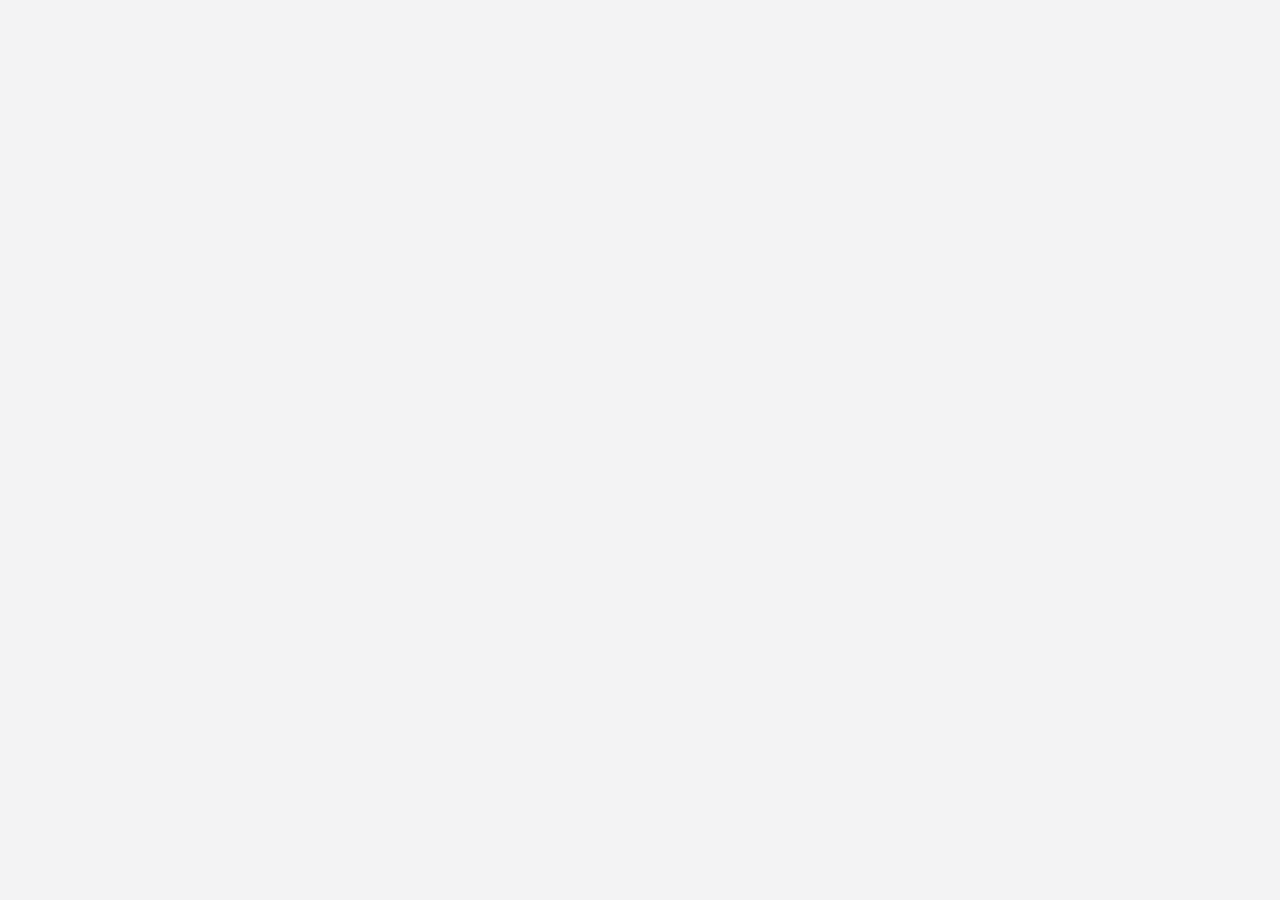
==== commit bc5356c8: "New user List New files added - [hrdb,sourcesanspro-regular.ttf,ReadMe.txt,glyphicons-halflings-regu" ====
--- a/src/main/webapp/index.html
+++ b/src/main/webapp/index.html
@@ -15,7 +15,7 @@
     <!--fav icon-->
     <link rel="shortcut icon" href="favicon.ico" type="image/x-icon"/>
     <link rel="stylesheet" href="//dh2dw20653ig1.cloudfront.net/studio-app/8.4.1.1.2786/wmapp/styles/css/wm-style.css">
-    <!-- theme --><link rel="stylesheet" href="themes/material/style.css"><!-- /theme -->
+    <!-- theme --><link rel="stylesheet" href="themes/cool-blue/style.css" theme="wmtheme"/><!-- /theme -->
     <link rel="stylesheet" href="app.css">
 </head>
 <body class="wm-app" data-ng-app="Application" id="ng-app" data-ng-controller="AppController">
--- a/src/main/webapp/themes/cool-blue/style.css
+++ b/src/main/webapp/themes/cool-blue/style.css
@@ -0,0 +1,7383 @@
+/*START - Cool blue Theme*/
+.wm-app {
+  /*!
+ * Bootstrap v3.3.6 (http://getbootstrap.com)
+ * Copyright 2011-2015 Twitter, Inc.
+ * Licensed under MIT (https://github.com/twbs/bootstrap/blob/master/LICENSE)
+ */
+  /*! normalize.css v3.0.3 | MIT License | github.com/necolas/normalize.css */
+  /*! Source: https://github.com/h5bp/html5-boilerplate/blob/master/src/css/main.css */
+  font-size: 12px;
+  color: #333333;
+  font-family: 'source_sans_proregular', sans-serif;
+  background-color: #F3F3F4;
+  /******Label: overiding the label class as bootstrap is making all the labels bold***/
+  /***Tabs Widget: Styling for the tabs widget comes here********/
+  /***Tabs Widget: Styling for the tabs widget comes here********/
+  /***Button Style: Defining the sixe of the button for bootstrap classes********/
+  /***Modal Dialog Style: There is no property in bootstrap variable so setting it here********/
+  /*****************************************************************************************************************************************/
+  /*********************************************************Layout**************************************************************************/
+  /*****************************************************************************************************************************************/
+  /****nav widget****/
+  /******************************************************************************************************************************************/
+  /***************************************************Widgets styling************************************************************************/
+  /******************************************************************************************************************************************/
+  /***search widget****/
+  /******grid styles*******/
+  /****accordion classes****/
+  /*Date, DateTime & Dropdown widgets*/
+  /*********************************************************************************************************************************************/
+  /****************************************************Advanced editors******************************************************************************/
+  /*********************************************************************************************************************************************/
+  /***color picker class: adding the default size and padding to the addon*******/
+  /***popover class: removing the radius*******/
+  /***Slider widget styling*******************/
+}
+.wm-app html {
+  font-family: sans-serif;
+  -ms-text-size-adjust: 100%;
+  -webkit-text-size-adjust: 100%;
+}
+.wm-app body {
+  margin: 0;
+}
+.wm-app article,
+.wm-app aside,
+.wm-app details,
+.wm-app figcaption,
+.wm-app figure,
+.wm-app footer,
+.wm-app header,
+.wm-app hgroup,
+.wm-app main,
+.wm-app menu,
+.wm-app nav,
+.wm-app section,
+.wm-app summary {
+  display: block;
+}
+.wm-app audio,
+.wm-app canvas,
+.wm-app progress,
+.wm-app video {
+  display: inline-block;
+  vertical-align: baseline;
+}
+.wm-app audio:not([controls]) {
+  display: none;
+  height: 0;
+}
+.wm-app [hidden],
+.wm-app template {
+  display: none;
+}
+.wm-app a {
+  background-color: transparent;
+}
+.wm-app a:active,
+.wm-app a:hover {
+  outline: 0;
+}
+.wm-app abbr[title] {
+  border-bottom: 1px dotted;
+}
+.wm-app b,
+.wm-app strong {
+  font-weight: bold;
+}
+.wm-app dfn {
+  font-style: italic;
+}
+.wm-app h1 {
+  font-size: 2em;
+  margin: 0.67em 0;
+}
+.wm-app mark {
+  background: #ff0;
+  color: #000;
+}
+.wm-app small {
+  font-size: 80%;
+}
+.wm-app sub,
+.wm-app sup {
+  font-size: 75%;
+  line-height: 0;
+  position: relative;
+  vertical-align: baseline;
+}
+.wm-app sup {
+  top: -0.5em;
+}
+.wm-app sub {
+  bottom: -0.25em;
+}
+.wm-app img {
+  border: 0;
+}
+.wm-app svg:not(:root) {
+  overflow: hidden;
+}
+.wm-app figure {
+  margin: 1em 40px;
+}
+.wm-app hr {
+  box-sizing: content-box;
+  height: 0;
+}
+.wm-app pre {
+  overflow: auto;
+}
+.wm-app code,
+.wm-app kbd,
+.wm-app pre,
+.wm-app samp {
+  font-family: monospace, monospace;
+  font-size: 1em;
+}
+.wm-app button,
+.wm-app input,
+.wm-app optgroup,
+.wm-app select,
+.wm-app textarea {
+  color: inherit;
+  font: inherit;
+  margin: 0;
+}
+.wm-app button {
+  overflow: visible;
+}
+.wm-app button,
+.wm-app select {
+  text-transform: none;
+}
+.wm-app button,
+.wm-app html input[type="button"],
+.wm-app input[type="reset"],
+.wm-app input[type="submit"] {
+  -webkit-appearance: button;
+  cursor: pointer;
+}
+.wm-app button[disabled],
+.wm-app html input[disabled] {
+  cursor: default;
+}
+.wm-app button::-moz-focus-inner,
+.wm-app input::-moz-focus-inner {
+  border: 0;
+  padding: 0;
+}
+.wm-app input {
+  line-height: normal;
+}
+.wm-app input[type="checkbox"],
+.wm-app input[type="radio"] {
+  box-sizing: border-box;
+  padding: 0;
+}
+.wm-app input[type="number"]::-webkit-inner-spin-button,
+.wm-app input[type="number"]::-webkit-outer-spin-button {
+  height: auto;
+}
+.wm-app input[type="search"] {
+  -webkit-appearance: textfield;
+  box-sizing: content-box;
+}
+.wm-app input[type="search"]::-webkit-search-cancel-button,
+.wm-app input[type="search"]::-webkit-search-decoration {
+  -webkit-appearance: none;
+}
+.wm-app fieldset {
+  border: 1px solid #c0c0c0;
+  margin: 0 2px;
+  padding: 0.35em 0.625em 0.75em;
+}
+.wm-app legend {
+  border: 0;
+  padding: 0;
+}
+.wm-app textarea {
+  overflow: auto;
+}
+.wm-app optgroup {
+  font-weight: bold;
+}
+.wm-app table {
+  border-collapse: collapse;
+  border-spacing: 0;
+}
+.wm-app td,
+.wm-app th {
+  padding: 0;
+}
+@media print {
+  .wm-app *,
+  .wm-app *:before,
+  .wm-app *:after {
+    background: transparent !important;
+    color: #000 !important;
+    box-shadow: none !important;
+    text-shadow: none !important;
+  }
+  .wm-app a,
+  .wm-app a:visited {
+    text-decoration: underline;
+  }
+  .wm-app a[href]:after {
+    content: " (" attr(href) ")";
+  }
+  .wm-app abbr[title]:after {
+    content: " (" attr(title) ")";
+  }
+  .wm-app a[href^="#"]:after,
+  .wm-app a[href^="javascript:"]:after {
+    content: "";
+  }
+  .wm-app pre,
+  .wm-app blockquote {
+    border: 1px solid #999;
+    page-break-inside: avoid;
+  }
+  .wm-app thead {
+    display: table-header-group;
+  }
+  .wm-app tr,
+  .wm-app img {
+    page-break-inside: avoid;
+  }
+  .wm-app img {
+    max-width: 100% !important;
+  }
+  .wm-app p,
+  .wm-app h2,
+  .wm-app h3 {
+    orphans: 3;
+    widows: 3;
+  }
+  .wm-app h2,
+  .wm-app h3 {
+    page-break-after: avoid;
+  }
+  .wm-app .navbar {
+    display: none;
+  }
+  .wm-app .btn > .caret,
+  .wm-app .dropup > .btn > .caret {
+    border-top-color: #000 !important;
+  }
+  .wm-app .label {
+    border: 1px solid #000;
+  }
+  .wm-app .table {
+    border-collapse: collapse !important;
+  }
+  .wm-app .table td,
+  .wm-app .table th {
+    background-color: #fff !important;
+  }
+  .wm-app .table-bordered th,
+  .wm-app .table-bordered td {
+    border: 1px solid #ddd !important;
+  }
+}
+@font-face {
+  font-family: 'Glyphicons Halflings';
+  src: url('fonts/glyphicons-halflings-regular.eot');
+  src: url('fonts/glyphicons-halflings-regular.eot?#iefix') format('embedded-opentype'), url('fonts/glyphicons-halflings-regular.woff2') format('woff2'), url('fonts/glyphicons-halflings-regular.woff') format('woff'), url('fonts/glyphicons-halflings-regular.ttf') format('truetype'), url('fonts/glyphicons-halflings-regular.svg#glyphicons_halflingsregular') format('svg');
+}
+.wm-app .glyphicon {
+  position: relative;
+  top: 1px;
+  display: inline-block;
+  font-family: 'Glyphicons Halflings';
+  font-style: normal;
+  font-weight: normal;
+  line-height: 1;
+  -webkit-font-smoothing: antialiased;
+  -moz-osx-font-smoothing: grayscale;
+}
+.wm-app .glyphicon-asterisk:before {
+  content: "\002a";
+}
+.wm-app .glyphicon-plus:before {
+  content: "\002b";
+}
+.wm-app .glyphicon-euro:before,
+.wm-app .glyphicon-eur:before {
+  content: "\20ac";
+}
+.wm-app .glyphicon-minus:before {
+  content: "\2212";
+}
+.wm-app .glyphicon-cloud:before {
+  content: "\2601";
+}
+.wm-app .glyphicon-envelope:before {
+  content: "\2709";
+}
+.wm-app .glyphicon-pencil:before {
+  content: "\270f";
+}
+.wm-app .glyphicon-glass:before {
+  content: "\e001";
+}
+.wm-app .glyphicon-music:before {
+  content: "\e002";
+}
+.wm-app .glyphicon-search:before {
+  content: "\e003";
+}
+.wm-app .glyphicon-heart:before {
+  content: "\e005";
+}
+.wm-app .glyphicon-star:before {
+  content: "\e006";
+}
+.wm-app .glyphicon-star-empty:before {
+  content: "\e007";
+}
+.wm-app .glyphicon-user:before {
+  content: "\e008";
+}
+.wm-app .glyphicon-film:before {
+  content: "\e009";
+}
+.wm-app .glyphicon-th-large:before {
+  content: "\e010";
+}
+.wm-app .glyphicon-th:before {
+  content: "\e011";
+}
+.wm-app .glyphicon-th-list:before {
+  content: "\e012";
+}
+.wm-app .glyphicon-ok:before {
+  content: "\e013";
+}
+.wm-app .glyphicon-remove:before {
+  content: "\e014";
+}
+.wm-app .glyphicon-zoom-in:before {
+  content: "\e015";
+}
+.wm-app .glyphicon-zoom-out:before {
+  content: "\e016";
+}
+.wm-app .glyphicon-off:before {
+  content: "\e017";
+}
+.wm-app .glyphicon-signal:before {
+  content: "\e018";
+}
+.wm-app .glyphicon-cog:before {
+  content: "\e019";
+}
+.wm-app .glyphicon-trash:before {
+  content: "\e020";
+}
+.wm-app .glyphicon-home:before {
+  content: "\e021";
+}
+.wm-app .glyphicon-file:before {
+  content: "\e022";
+}
+.wm-app .glyphicon-time:before {
+  content: "\e023";
+}
+.wm-app .glyphicon-road:before {
+  content: "\e024";
+}
+.wm-app .glyphicon-download-alt:before {
+  content: "\e025";
+}
+.wm-app .glyphicon-download:before {
+  content: "\e026";
+}
+.wm-app .glyphicon-upload:before {
+  content: "\e027";
+}
+.wm-app .glyphicon-inbox:before {
+  content: "\e028";
+}
+.wm-app .glyphicon-play-circle:before {
+  content: "\e029";
+}
+.wm-app .glyphicon-repeat:before {
+  content: "\e030";
+}
+.wm-app .glyphicon-refresh:before {
+  content: "\e031";
+}
+.wm-app .glyphicon-list-alt:before {
+  content: "\e032";
+}
+.wm-app .glyphicon-lock:before {
+  content: "\e033";
+}
+.wm-app .glyphicon-flag:before {
+  content: "\e034";
+}
+.wm-app .glyphicon-headphones:before {
+  content: "\e035";
+}
+.wm-app .glyphicon-volume-off:before {
+  content: "\e036";
+}
+.wm-app .glyphicon-volume-down:before {
+  content: "\e037";
+}
+.wm-app .glyphicon-volume-up:before {
+  content: "\e038";
+}
+.wm-app .glyphicon-qrcode:before {
+  content: "\e039";
+}
+.wm-app .glyphicon-barcode:before {
+  content: "\e040";
+}
+.wm-app .glyphicon-tag:before {
+  content: "\e041";
+}
+.wm-app .glyphicon-tags:before {
+  content: "\e042";
+}
+.wm-app .glyphicon-book:before {
+  content: "\e043";
+}
+.wm-app .glyphicon-bookmark:before {
+  content: "\e044";
+}
+.wm-app .glyphicon-print:before {
+  content: "\e045";
+}
+.wm-app .glyphicon-camera:before {
+  content: "\e046";
+}
+.wm-app .glyphicon-font:before {
+  content: "\e047";
+}
+.wm-app .glyphicon-bold:before {
+  content: "\e048";
+}
+.wm-app .glyphicon-italic:before {
+  content: "\e049";
+}
+.wm-app .glyphicon-text-height:before {
+  content: "\e050";
+}
+.wm-app .glyphicon-text-width:before {
+  content: "\e051";
+}
+.wm-app .glyphicon-align-left:before {
+  content: "\e052";
+}
+.wm-app .glyphicon-align-center:before {
+  content: "\e053";
+}
+.wm-app .glyphicon-align-right:before {
+  content: "\e054";
+}
+.wm-app .glyphicon-align-justify:before {
+  content: "\e055";
+}
+.wm-app .glyphicon-list:before {
+  content: "\e056";
+}
+.wm-app .glyphicon-indent-left:before {
+  content: "\e057";
+}
+.wm-app .glyphicon-indent-right:before {
+  content: "\e058";
+}
+.wm-app .glyphicon-facetime-video:before {
+  content: "\e059";
+}
+.wm-app .glyphicon-picture:before {
+  content: "\e060";
+}
+.wm-app .glyphicon-map-marker:before {
+  content: "\e062";
+}
+.wm-app .glyphicon-adjust:before {
+  content: "\e063";
+}
+.wm-app .glyphicon-tint:before {
+  content: "\e064";
+}
+.wm-app .glyphicon-edit:before {
+  content: "\e065";
+}
+.wm-app .glyphicon-share:before {
+  content: "\e066";
+}
+.wm-app .glyphicon-check:before {
+  content: "\e067";
+}
+.wm-app .glyphicon-move:before {
+  content: "\e068";
+}
+.wm-app .glyphicon-step-backward:before {
+  content: "\e069";
+}
+.wm-app .glyphicon-fast-backward:before {
+  content: "\e070";
+}
+.wm-app .glyphicon-backward:before {
+  content: "\e071";
+}
+.wm-app .glyphicon-play:before {
+  content: "\e072";
+}
+.wm-app .glyphicon-pause:before {
+  content: "\e073";
+}
+.wm-app .glyphicon-stop:before {
+  content: "\e074";
+}
+.wm-app .glyphicon-forward:before {
+  content: "\e075";
+}
+.wm-app .glyphicon-fast-forward:before {
+  content: "\e076";
+}
+.wm-app .glyphicon-step-forward:before {
+  content: "\e077";
+}
+.wm-app .glyphicon-eject:before {
+  content: "\e078";
+}
+.wm-app .glyphicon-chevron-left:before {
+  content: "\e079";
+}
+.wm-app .glyphicon-chevron-right:before {
+  content: "\e080";
+}
+.wm-app .glyphicon-plus-sign:before {
+  content: "\e081";
+}
+.wm-app .glyphicon-minus-sign:before {
+  content: "\e082";
+}
+.wm-app .glyphicon-remove-sign:before {
+  content: "\e083";
+}
+.wm-app .glyphicon-ok-sign:before {
+  content: "\e084";
+}
+.wm-app .glyphicon-question-sign:before {
+  content: "\e085";
+}
+.wm-app .glyphicon-info-sign:before {
+  content: "\e086";
+}
+.wm-app .glyphicon-screenshot:before {
+  content: "\e087";
+}
+.wm-app .glyphicon-remove-circle:before {
+  content: "\e088";
+}
+.wm-app .glyphicon-ok-circle:before {
+  content: "\e089";
+}
+.wm-app .glyphicon-ban-circle:before {
+  content: "\e090";
+}
+.wm-app .glyphicon-arrow-left:before {
+  content: "\e091";
+}
+.wm-app .glyphicon-arrow-right:before {
+  content: "\e092";
+}
+.wm-app .glyphicon-arrow-up:before {
+  content: "\e093";
+}
+.wm-app .glyphicon-arrow-down:before {
+  content: "\e094";
+}
+.wm-app .glyphicon-share-alt:before {
+  content: "\e095";
+}
+.wm-app .glyphicon-resize-full:before {
+  content: "\e096";
+}
+.wm-app .glyphicon-resize-small:before {
+  content: "\e097";
+}
+.wm-app .glyphicon-exclamation-sign:before {
+  content: "\e101";
+}
+.wm-app .glyphicon-gift:before {
+  content: "\e102";
+}
+.wm-app .glyphicon-leaf:before {
+  content: "\e103";
+}
+.wm-app .glyphicon-fire:before {
+  content: "\e104";
+}
+.wm-app .glyphicon-eye-open:before {
+  content: "\e105";
+}
+.wm-app .glyphicon-eye-close:before {
+  content: "\e106";
+}
+.wm-app .glyphicon-warning-sign:before {
+  content: "\e107";
+}
+.wm-app .glyphicon-plane:before {
+  content: "\e108";
+}
+.wm-app .glyphicon-calendar:before {
+  content: "\e109";
+}
+.wm-app .glyphicon-random:before {
+  content: "\e110";
+}
+.wm-app .glyphicon-comment:before {
+  content: "\e111";
+}
+.wm-app .glyphicon-magnet:before {
+  content: "\e112";
+}
+.wm-app .glyphicon-chevron-up:before {
+  content: "\e113";
+}
+.wm-app .glyphicon-chevron-down:before {
+  content: "\e114";
+}
+.wm-app .glyphicon-retweet:before {
+  content: "\e115";
+}
+.wm-app .glyphicon-shopping-cart:before {
+  content: "\e116";
+}
+.wm-app .glyphicon-folder-close:before {
+  content: "\e117";
+}
+.wm-app .glyphicon-folder-open:before {
+  content: "\e118";
+}
+.wm-app .glyphicon-resize-vertical:before {
+  content: "\e119";
+}
+.wm-app .glyphicon-resize-horizontal:before {
+  content: "\e120";
+}
+.wm-app .glyphicon-hdd:before {
+  content: "\e121";
+}
+.wm-app .glyphicon-bullhorn:before {
+  content: "\e122";
+}
+.wm-app .glyphicon-bell:before {
+  content: "\e123";
+}
+.wm-app .glyphicon-certificate:before {
+  content: "\e124";
+}
+.wm-app .glyphicon-thumbs-up:before {
+  content: "\e125";
+}
+.wm-app .glyphicon-thumbs-down:before {
+  content: "\e126";
+}
+.wm-app .glyphicon-hand-right:before {
+  content: "\e127";
+}
+.wm-app .glyphicon-hand-left:before {
+  content: "\e128";
+}
+.wm-app .glyphicon-hand-up:before {
+  content: "\e129";
+}
+.wm-app .glyphicon-hand-down:before {
+  content: "\e130";
+}
+.wm-app .glyphicon-circle-arrow-right:before {
+  content: "\e131";
+}
+.wm-app .glyphicon-circle-arrow-left:before {
+  content: "\e132";
+}
+.wm-app .glyphicon-circle-arrow-up:before {
+  content: "\e133";
+}
+.wm-app .glyphicon-circle-arrow-down:before {
+  content: "\e134";
+}
+.wm-app .glyphicon-globe:before {
+  content: "\e135";
+}
+.wm-app .glyphicon-wrench:before {
+  content: "\e136";
+}
+.wm-app .glyphicon-tasks:before {
+  content: "\e137";
+}
+.wm-app .glyphicon-filter:before {
+  content: "\e138";
+}
+.wm-app .glyphicon-briefcase:before {
+  content: "\e139";
+}
+.wm-app .glyphicon-fullscreen:before {
+  content: "\e140";
+}
+.wm-app .glyphicon-dashboard:before {
+  content: "\e141";
+}
+.wm-app .glyphicon-paperclip:before {
+  content: "\e142";
+}
+.wm-app .glyphicon-heart-empty:before {
+  content: "\e143";
+}
+.wm-app .glyphicon-link:before {
+  content: "\e144";
+}
+.wm-app .glyphicon-phone:before {
+  content: "\e145";
+}
+.wm-app .glyphicon-pushpin:before {
+  content: "\e146";
+}
+.wm-app .glyphicon-usd:before {
+  content: "\e148";
+}
+.wm-app .glyphicon-gbp:before {
+  content: "\e149";
+}
+.wm-app .glyphicon-sort:before {
+  content: "\e150";
+}
+.wm-app .glyphicon-sort-by-alphabet:before {
+  content: "\e151";
+}
+.wm-app .glyphicon-sort-by-alphabet-alt:before {
+  content: "\e152";
+}
+.wm-app .glyphicon-sort-by-order:before {
+  content: "\e153";
+}
+.wm-app .glyphicon-sort-by-order-alt:before {
+  content: "\e154";
+}
+.wm-app .glyphicon-sort-by-attributes:before {
+  content: "\e155";
+}
+.wm-app .glyphicon-sort-by-attributes-alt:before {
+  content: "\e156";
+}
+.wm-app .glyphicon-unchecked:before {
+  content: "\e157";
+}
+.wm-app .glyphicon-expand:before {
+  content: "\e158";
+}
+.wm-app .glyphicon-collapse-down:before {
+  content: "\e159";
+}
+.wm-app .glyphicon-collapse-up:before {
+  content: "\e160";
+}
+.wm-app .glyphicon-log-in:before {
+  content: "\e161";
+}
+.wm-app .glyphicon-flash:before {
+  content: "\e162";
+}
+.wm-app .glyphicon-log-out:before {
+  content: "\e163";
+}
+.wm-app .glyphicon-new-window:before {
+  content: "\e164";
+}
+.wm-app .glyphicon-record:before {
+  content: "\e165";
+}
+.wm-app .glyphicon-save:before {
+  content: "\e166";
+}
+.wm-app .glyphicon-open:before {
+  content: "\e167";
+}
+.wm-app .glyphicon-saved:before {
+  content: "\e168";
+}
+.wm-app .glyphicon-import:before {
+  content: "\e169";
+}
+.wm-app .glyphicon-export:before {
+  content: "\e170";
+}
+.wm-app .glyphicon-send:before {
+  content: "\e171";
+}
+.wm-app .glyphicon-floppy-disk:before {
+  content: "\e172";
+}
+.wm-app .glyphicon-floppy-saved:before {
+  content: "\e173";
+}
+.wm-app .glyphicon-floppy-remove:before {
+  content: "\e174";
+}
+.wm-app .glyphicon-floppy-save:before {
+  content: "\e175";
+}
+.wm-app .glyphicon-floppy-open:before {
+  content: "\e176";
+}
+.wm-app .glyphicon-credit-card:before {
+  content: "\e177";
+}
+.wm-app .glyphicon-transfer:before {
+  content: "\e178";
+}
+.wm-app .glyphicon-cutlery:before {
+  content: "\e179";
+}
+.wm-app .glyphicon-header:before {
+  content: "\e180";
+}
+.wm-app .glyphicon-compressed:before {
+  content: "\e181";
+}
+.wm-app .glyphicon-earphone:before {
+  content: "\e182";
+}
+.wm-app .glyphicon-phone-alt:before {
+  content: "\e183";
+}
+.wm-app .glyphicon-tower:before {
+  content: "\e184";
+}
+.wm-app .glyphicon-stats:before {
+  content: "\e185";
+}
+.wm-app .glyphicon-sd-video:before {
+  content: "\e186";
+}
+.wm-app .glyphicon-hd-video:before {
+  content: "\e187";
+}
+.wm-app .glyphicon-subtitles:before {
+  content: "\e188";
+}
+.wm-app .glyphicon-sound-stereo:before {
+  content: "\e189";
+}
+.wm-app .glyphicon-sound-dolby:before {
+  content: "\e190";
+}
+.wm-app .glyphicon-sound-5-1:before {
+  content: "\e191";
+}
+.wm-app .glyphicon-sound-6-1:before {
+  content: "\e192";
+}
+.wm-app .glyphicon-sound-7-1:before {
+  content: "\e193";
+}
+.wm-app .glyphicon-copyright-mark:before {
+  content: "\e194";
+}
+.wm-app .glyphicon-registration-mark:before {
+  content: "\e195";
+}
+.wm-app .glyphicon-cloud-download:before {
+  content: "\e197";
+}
+.wm-app .glyphicon-cloud-upload:before {
+  content: "\e198";
+}
+.wm-app .glyphicon-tree-conifer:before {
+  content: "\e199";
+}
+.wm-app .glyphicon-tree-deciduous:before {
+  content: "\e200";
+}
+.wm-app .glyphicon-cd:before {
+  content: "\e201";
+}
+.wm-app .glyphicon-save-file:before {
+  content: "\e202";
+}
+.wm-app .glyphicon-open-file:before {
+  content: "\e203";
+}
+.wm-app .glyphicon-level-up:before {
+  content: "\e204";
+}
+.wm-app .glyphicon-copy:before {
+  content: "\e205";
+}
+.wm-app .glyphicon-paste:before {
+  content: "\e206";
+}
+.wm-app .glyphicon-alert:before {
+  content: "\e209";
+}
+.wm-app .glyphicon-equalizer:before {
+  content: "\e210";
+}
+.wm-app .glyphicon-king:before {
+  content: "\e211";
+}
+.wm-app .glyphicon-queen:before {
+  content: "\e212";
+}
+.wm-app .glyphicon-pawn:before {
+  content: "\e213";
+}
+.wm-app .glyphicon-bishop:before {
+  content: "\e214";
+}
+.wm-app .glyphicon-knight:before {
+  content: "\e215";
+}
+.wm-app .glyphicon-baby-formula:before {
+  content: "\e216";
+}
+.wm-app .glyphicon-tent:before {
+  content: "\26fa";
+}
+.wm-app .glyphicon-blackboard:before {
+  content: "\e218";
+}
+.wm-app .glyphicon-bed:before {
+  content: "\e219";
+}
+.wm-app .glyphicon-apple:before {
+  content: "\f8ff";
+}
+.wm-app .glyphicon-erase:before {
+  content: "\e221";
+}
+.wm-app .glyphicon-hourglass:before {
+  content: "\231b";
+}
+.wm-app .glyphicon-lamp:before {
+  content: "\e223";
+}
+.wm-app .glyphicon-duplicate:before {
+  content: "\e224";
+}
+.wm-app .glyphicon-piggy-bank:before {
+  content: "\e225";
+}
+.wm-app .glyphicon-scissors:before {
+  content: "\e226";
+}
+.wm-app .glyphicon-bitcoin:before {
+  content: "\e227";
+}
+.wm-app .glyphicon-btc:before {
+  content: "\e227";
+}
+.wm-app .glyphicon-xbt:before {
+  content: "\e227";
+}
+.wm-app .glyphicon-yen:before {
+  content: "\00a5";
+}
+.wm-app .glyphicon-jpy:before {
+  content: "\00a5";
+}
+.wm-app .glyphicon-ruble:before {
+  content: "\20bd";
+}
+.wm-app .glyphicon-rub:before {
+  content: "\20bd";
+}
+.wm-app .glyphicon-scale:before {
+  content: "\e230";
+}
+.wm-app .glyphicon-ice-lolly:before {
+  content: "\e231";
+}
+.wm-app .glyphicon-ice-lolly-tasted:before {
+  content: "\e232";
+}
+.wm-app .glyphicon-education:before {
+  content: "\e233";
+}
+.wm-app .glyphicon-option-horizontal:before {
+  content: "\e234";
+}
+.wm-app .glyphicon-option-vertical:before {
+  content: "\e235";
+}
+.wm-app .glyphicon-menu-hamburger:before {
+  content: "\e236";
+}
+.wm-app .glyphicon-modal-window:before {
+  content: "\e237";
+}
+.wm-app .glyphicon-oil:before {
+  content: "\e238";
+}
+.wm-app .glyphicon-grain:before {
+  content: "\e239";
+}
+.wm-app .glyphicon-sunglasses:before {
+  content: "\e240";
+}
+.wm-app .glyphicon-text-size:before {
+  content: "\e241";
+}
+.wm-app .glyphicon-text-color:before {
+  content: "\e242";
+}
+.wm-app .glyphicon-text-background:before {
+  content: "\e243";
+}
+.wm-app .glyphicon-object-align-top:before {
+  content: "\e244";
+}
+.wm-app .glyphicon-object-align-bottom:before {
+  content: "\e245";
+}
+.wm-app .glyphicon-object-align-horizontal:before {
+  content: "\e246";
+}
+.wm-app .glyphicon-object-align-left:before {
+  content: "\e247";
+}
+.wm-app .glyphicon-object-align-vertical:before {
+  content: "\e248";
+}
+.wm-app .glyphicon-object-align-right:before {
+  content: "\e249";
+}
+.wm-app .glyphicon-triangle-right:before {
+  content: "\e250";
+}
+.wm-app .glyphicon-triangle-left:before {
+  content: "\e251";
+}
+.wm-app .glyphicon-triangle-bottom:before {
+  content: "\e252";
+}
+.wm-app .glyphicon-triangle-top:before {
+  content: "\e253";
+}
+.wm-app .glyphicon-console:before {
+  content: "\e254";
+}
+.wm-app .glyphicon-superscript:before {
+  content: "\e255";
+}
+.wm-app .glyphicon-subscript:before {
+  content: "\e256";
+}
+.wm-app .glyphicon-menu-left:before {
+  content: "\e257";
+}
+.wm-app .glyphicon-menu-right:before {
+  content: "\e258";
+}
+.wm-app .glyphicon-menu-down:before {
+  content: "\e259";
+}
+.wm-app .glyphicon-menu-up:before {
+  content: "\e260";
+}
+.wm-app * {
+  -webkit-box-sizing: border-box;
+  -moz-box-sizing: border-box;
+  box-sizing: border-box;
+}
+.wm-app *:before,
+.wm-app *:after {
+  -webkit-box-sizing: border-box;
+  -moz-box-sizing: border-box;
+  box-sizing: border-box;
+}
+.wm-app html {
+  font-size: 10px;
+  -webkit-tap-highlight-color: rgba(0, 0, 0, 0);
+}
+.wm-app body {
+  font-family: 'source_sans_proregular', sans-serif;
+  font-size: 12px;
+  line-height: 1.42857143;
+  color: #333333;
+  background-color: #F3F3F4;
+}
+.wm-app input,
+.wm-app button,
+.wm-app select,
+.wm-app textarea {
+  font-family: inherit;
+  font-size: inherit;
+  line-height: inherit;
+}
+.wm-app a {
+  color: #337ab7;
+  text-decoration: none;
+}
+.wm-app a:hover,
+.wm-app a:focus {
+  color: #23527c;
+  text-decoration: underline;
+}
+.wm-app a:focus {
+  outline: thin dotted;
+  outline: 5px auto -webkit-focus-ring-color;
+  outline-offset: -2px;
+}
+.wm-app figure {
+  margin: 0;
+}
+.wm-app img {
+  vertical-align: middle;
+}
+.wm-app .img-responsive {
+  display: block;
+  max-width: 100%;
+  height: auto;
+}
+.wm-app .img-rounded {
+  border-radius: 6px;
+}
+.wm-app .img-thumbnail {
+  padding: 4px;
+  line-height: 1.42857143;
+  background-color: #F3F3F4;
+  border: 1px solid #ddd;
+  border-radius: 4px;
+  -webkit-transition: all 0.2s ease-in-out;
+  -o-transition: all 0.2s ease-in-out;
+  transition: all 0.2s ease-in-out;
+  display: inline-block;
+  max-width: 100%;
+  height: auto;
+}
+.wm-app .img-circle {
+  border-radius: 50%;
+}
+.wm-app hr {
+  margin-top: 17px;
+  margin-bottom: 17px;
+  border: 0;
+  border-top: 1px solid #eeeeee;
+}
+.wm-app .sr-only {
+  position: absolute;
+  width: 1px;
+  height: 1px;
+  margin: -1px;
+  padding: 0;
+  overflow: hidden;
+  clip: rect(0, 0, 0, 0);
+  border: 0;
+}
+.wm-app .sr-only-focusable:active,
+.wm-app .sr-only-focusable:focus {
+  position: static;
+  width: auto;
+  height: auto;
+  margin: 0;
+  overflow: visible;
+  clip: auto;
+}
+.wm-app [role="button"] {
+  cursor: pointer;
+}
+.wm-app h1,
+.wm-app h2,
+.wm-app h3,
+.wm-app h4,
+.wm-app h5,
+.wm-app h6,
+.wm-app .h1,
+.wm-app .h2,
+.wm-app .h3,
+.wm-app .h4,
+.wm-app .h5,
+.wm-app .h6 {
+  font-family: inherit;
+  font-weight: 500;
+  line-height: 1.1;
+  color: inherit;
+}
+.wm-app h1 small,
+.wm-app h2 small,
+.wm-app h3 small,
+.wm-app h4 small,
+.wm-app h5 small,
+.wm-app h6 small,
+.wm-app .h1 small,
+.wm-app .h2 small,
+.wm-app .h3 small,
+.wm-app .h4 small,
+.wm-app .h5 small,
+.wm-app .h6 small,
+.wm-app h1 .small,
+.wm-app h2 .small,
+.wm-app h3 .small,
+.wm-app h4 .small,
+.wm-app h5 .small,
+.wm-app h6 .small,
+.wm-app .h1 .small,
+.wm-app .h2 .small,
+.wm-app .h3 .small,
+.wm-app .h4 .small,
+.wm-app .h5 .small,
+.wm-app .h6 .small {
+  font-weight: normal;
+  line-height: 1;
+  color: #777777;
+}
+.wm-app h1,
+.wm-app .h1,
+.wm-app h2,
+.wm-app .h2,
+.wm-app h3,
+.wm-app .h3 {
+  margin-top: 17px;
+  margin-bottom: 8.5px;
+}
+.wm-app h1 small,
+.wm-app .h1 small,
+.wm-app h2 small,
+.wm-app .h2 small,
+.wm-app h3 small,
+.wm-app .h3 small,
+.wm-app h1 .small,
+.wm-app .h1 .small,
+.wm-app h2 .small,
+.wm-app .h2 .small,
+.wm-app h3 .small,
+.wm-app .h3 .small {
+  font-size: 65%;
+}
+.wm-app h4,
+.wm-app .h4,
+.wm-app h5,
+.wm-app .h5,
+.wm-app h6,
+.wm-app .h6 {
+  margin-top: 8.5px;
+  margin-bottom: 8.5px;
+}
+.wm-app h4 small,
+.wm-app .h4 small,
+.wm-app h5 small,
+.wm-app .h5 small,
+.wm-app h6 small,
+.wm-app .h6 small,
+.wm-app h4 .small,
+.wm-app .h4 .small,
+.wm-app h5 .small,
+.wm-app .h5 .small,
+.wm-app h6 .small,
+.wm-app .h6 .small {
+  font-size: 75%;
+}
+.wm-app h1,
+.wm-app .h1 {
+  font-size: 31px;
+}
+.wm-app h2,
+.wm-app .h2 {
+  font-size: 25px;
+}
+.wm-app h3,
+.wm-app .h3 {
+  font-size: 21px;
+}
+.wm-app h4,
+.wm-app .h4 {
+  font-size: 15px;
+}
+.wm-app h5,
+.wm-app .h5 {
+  font-size: 12px;
+}
+.wm-app h6,
+.wm-app .h6 {
+  font-size: 11px;
+}
+.wm-app p {
+  margin: 0 0 8.5px;
+}
+.wm-app .lead {
+  margin-bottom: 17px;
+  font-size: 13px;
+  font-weight: 300;
+  line-height: 1.4;
+}
+@media (min-width: 768px) {
+  .wm-app .lead {
+    font-size: 18px;
+  }
+}
+.wm-app small,
+.wm-app .small {
+  font-size: 91%;
+}
+.wm-app mark,
+.wm-app .mark {
+  background-color: #fcf8e3;
+  padding: .2em;
+}
+.wm-app .text-left {
+  text-align: left;
+}
+.wm-app .text-right {
+  text-align: right;
+}
+.wm-app .text-center {
+  text-align: center;
+}
+.wm-app .text-justify {
+  text-align: justify;
+}
+.wm-app .text-nowrap {
+  white-space: nowrap;
+}
+.wm-app .text-lowercase {
+  text-transform: lowercase;
+}
+.wm-app .text-uppercase {
+  text-transform: uppercase;
+}
+.wm-app .text-capitalize {
+  text-transform: capitalize;
+}
+.wm-app .text-muted {
+  color: #777777;
+}
+.wm-app .text-primary {
+  color: #337ab7;
+}
+a.wm-app .text-primary:hover,
+a.wm-app .text-primary:focus {
+  color: #286090;
+}
+.wm-app .text-success {
+  color: #3c763d;
+}
+a.wm-app .text-success:hover,
+a.wm-app .text-success:focus {
+  color: #2b542c;
+}
+.wm-app .text-info {
+  color: #31708f;
+}
+a.wm-app .text-info:hover,
+a.wm-app .text-info:focus {
+  color: #245269;
+}
+.wm-app .text-warning {
+  color: #8a6d3b;
+}
+a.wm-app .text-warning:hover,
+a.wm-app .text-warning:focus {
+  color: #66512c;
+}
+.wm-app .text-danger {
+  color: #a94442;
+}
+a.wm-app .text-danger:hover,
+a.wm-app .text-danger:focus {
+  color: #843534;
+}
+.wm-app .bg-primary {
+  color: #fff;
+  background-color: #337ab7;
+}
+a.wm-app .bg-primary:hover,
+a.wm-app .bg-primary:focus {
+  background-color: #286090;
+}
+.wm-app .bg-success {
+  background-color: #dff0d8;
+}
+a.wm-app .bg-success:hover,
+a.wm-app .bg-success:focus {
+  background-color: #c1e2b3;
+}
+.wm-app .bg-info {
+  background-color: #d9edf7;
+}
+a.wm-app .bg-info:hover,
+a.wm-app .bg-info:focus {
+  background-color: #afd9ee;
+}
+.wm-app .bg-warning {
+  background-color: #fcf8e3;
+}
+a.wm-app .bg-warning:hover,
+a.wm-app .bg-warning:focus {
+  background-color: #f7ecb5;
+}
+.wm-app .bg-danger {
+  background-color: #f2dede;
+}
+a.wm-app .bg-danger:hover,
+a.wm-app .bg-danger:focus {
+  background-color: #e4b9b9;
+}
+.wm-app .page-header {
+  padding-bottom: 7.5px;
+  margin: 34px 0 17px;
+  border-bottom: 1px solid #eeeeee;
+}
+.wm-app ul,
+.wm-app ol {
+  margin-top: 0;
+  margin-bottom: 8.5px;
+}
+.wm-app ul ul,
+.wm-app ol ul,
+.wm-app ul ol,
+.wm-app ol ol {
+  margin-bottom: 0;
+}
+.wm-app .list-unstyled {
+  padding-left: 0;
+  list-style: none;
+}
+.wm-app .list-inline {
+  padding-left: 0;
+  list-style: none;
+  margin-left: -5px;
+}
+.wm-app .list-inline > li {
+  display: inline-block;
+  padding-left: 5px;
+  padding-right: 5px;
+}
+.wm-app dl {
+  margin-top: 0;
+  margin-bottom: 17px;
+}
+.wm-app dt,
+.wm-app dd {
+  line-height: 1.42857143;
+}
+.wm-app dt {
+  font-weight: bold;
+}
+.wm-app dd {
+  margin-left: 0;
+}
+@media (min-width: 768px) {
+  .wm-app .dl-horizontal dt {
+    float: left;
+    width: 160px;
+    clear: left;
+    text-align: right;
+    overflow: hidden;
+    text-overflow: ellipsis;
+    white-space: nowrap;
+  }
+  .wm-app .dl-horizontal dd {
+    margin-left: 180px;
+  }
+}
+.wm-app abbr[title],
+.wm-app abbr[data-original-title] {
+  cursor: help;
+  border-bottom: 1px dotted #777777;
+}
+.wm-app .initialism {
+  font-size: 90%;
+  text-transform: uppercase;
+}
+.wm-app blockquote {
+  padding: 8.5px 17px;
+  margin: 0 0 17px;
+  font-size: 15px;
+  border-left: 5px solid #eeeeee;
+}
+.wm-app blockquote p:last-child,
+.wm-app blockquote ul:last-child,
+.wm-app blockquote ol:last-child {
+  margin-bottom: 0;
+}
+.wm-app blockquote footer,
+.wm-app blockquote small,
+.wm-app blockquote .small {
+  display: block;
+  font-size: 80%;
+  line-height: 1.42857143;
+  color: #777777;
+}
+.wm-app blockquote footer:before,
+.wm-app blockquote small:before,
+.wm-app blockquote .small:before {
+  content: '\2014 \00A0';
+}
+.wm-app .blockquote-reverse,
+.wm-app blockquote.pull-right {
+  padding-right: 15px;
+  padding-left: 0;
+  border-right: 5px solid #eeeeee;
+  border-left: 0;
+  text-align: right;
+}
+.wm-app .blockquote-reverse footer:before,
+.wm-app blockquote.pull-right footer:before,
+.wm-app .blockquote-reverse small:before,
+.wm-app blockquote.pull-right small:before,
+.wm-app .blockquote-reverse .small:before,
+.wm-app blockquote.pull-right .small:before {
+  content: '';
+}
+.wm-app .blockquote-reverse footer:after,
+.wm-app blockquote.pull-right footer:after,
+.wm-app .blockquote-reverse small:after,
+.wm-app blockquote.pull-right small:after,
+.wm-app .blockquote-reverse .small:after,
+.wm-app blockquote.pull-right .small:after {
+  content: '\00A0 \2014';
+}
+.wm-app address {
+  margin-bottom: 17px;
+  font-style: normal;
+  line-height: 1.42857143;
+}
+.wm-app code,
+.wm-app kbd,
+.wm-app pre,
+.wm-app samp {
+  font-family: 'source_sans_proregular', sans-serif;
+}
+.wm-app code {
+  padding: 2px 4px;
+  font-size: 90%;
+  color: #c7254e;
+  background-color: #f9f2f4;
+  border-radius: 4px;
+}
+.wm-app kbd {
+  padding: 2px 4px;
+  font-size: 90%;
+  color: #fff;
+  background-color: #333;
+  border-radius: 3px;
+  box-shadow: inset 0 -1px 0 rgba(0, 0, 0, 0.25);
+}
+.wm-app kbd kbd {
+  padding: 0;
+  font-size: 100%;
+  font-weight: bold;
+  box-shadow: none;
+}
+.wm-app pre {
+  display: block;
+  padding: 8px;
+  margin: 0 0 8.5px;
+  font-size: 11px;
+  line-height: 1.42857143;
+  word-break: break-all;
+  word-wrap: break-word;
+  color: #333333;
+  background-color: #f5f5f5;
+  border: 1px solid #ccc;
+  border-radius: 4px;
+}
+.wm-app pre code {
+  padding: 0;
+  font-size: inherit;
+  color: inherit;
+  white-space: pre-wrap;
+  background-color: transparent;
+  border-radius: 0;
+}
+.wm-app .pre-scrollable {
+  max-height: 340px;
+  overflow-y: scroll;
+}
+.wm-app .container {
+  margin-right: auto;
+  margin-left: auto;
+  padding-left: 0;
+  padding-right: 0;
+}
+@media (min-width: 768px) {
+  .wm-app .container {
+    width: 100%;
+  }
+}
+@media (min-width: 992px) {
+  .wm-app .container {
+    width: 100%;
+  }
+}
+@media (min-width: 1200px) {
+  .wm-app .container {
+    width: 100%;
+  }
+}
+.wm-app .container-fluid {
+  margin-right: auto;
+  margin-left: auto;
+  padding-left: 0;
+  padding-right: 0;
+}
+.wm-app .row {
+  margin-left: 0;
+  margin-right: 0;
+}
+.wm-app .col-xs-1, .col-sm-1, .col-md-1, .col-lg-1, .col-xs-2, .col-sm-2, .col-md-2, .col-lg-2, .col-xs-3, .col-sm-3, .col-md-3, .col-lg-3, .col-xs-4, .col-sm-4, .col-md-4, .col-lg-4, .col-xs-5, .col-sm-5, .col-md-5, .col-lg-5, .col-xs-6, .col-sm-6, .col-md-6, .col-lg-6, .col-xs-7, .col-sm-7, .col-md-7, .col-lg-7, .col-xs-8, .col-sm-8, .col-md-8, .col-lg-8, .col-xs-9, .col-sm-9, .col-md-9, .col-lg-9, .col-xs-10, .col-sm-10, .col-md-10, .col-lg-10, .col-xs-11, .col-sm-11, .col-md-11, .col-lg-11, .col-xs-12, .col-sm-12, .col-md-12, .col-lg-12 {
+  position: relative;
+  min-height: 1px;
+  padding-left: 0;
+  padding-right: 0;
+}
+.wm-app .col-xs-1, .col-xs-2, .col-xs-3, .col-xs-4, .col-xs-5, .col-xs-6, .col-xs-7, .col-xs-8, .col-xs-9, .col-xs-10, .col-xs-11, .col-xs-12 {
+  float: left;
+}
+.wm-app .col-xs-12 {
+  width: 100%;
+}
+.wm-app .col-xs-11 {
+  width: 91.66666667%;
+}
+.wm-app .col-xs-10 {
+  width: 83.33333333%;
+}
+.wm-app .col-xs-9 {
+  width: 75%;
+}
+.wm-app .col-xs-8 {
+  width: 66.66666667%;
+}
+.wm-app .col-xs-7 {
+  width: 58.33333333%;
+}
+.wm-app .col-xs-6 {
+  width: 50%;
+}
+.wm-app .col-xs-5 {
+  width: 41.66666667%;
+}
+.wm-app .col-xs-4 {
+  width: 33.33333333%;
+}
+.wm-app .col-xs-3 {
+  width: 25%;
+}
+.wm-app .col-xs-2 {
+  width: 16.66666667%;
+}
+.wm-app .col-xs-1 {
+  width: 8.33333333%;
+}
+.wm-app .col-xs-pull-12 {
+  right: 100%;
+}
+.wm-app .col-xs-pull-11 {
+  right: 91.66666667%;
+}
+.wm-app .col-xs-pull-10 {
+  right: 83.33333333%;
+}
+.wm-app .col-xs-pull-9 {
+  right: 75%;
+}
+.wm-app .col-xs-pull-8 {
+  right: 66.66666667%;
+}
+.wm-app .col-xs-pull-7 {
+  right: 58.33333333%;
+}
+.wm-app .col-xs-pull-6 {
+  right: 50%;
+}
+.wm-app .col-xs-pull-5 {
+  right: 41.66666667%;
+}
+.wm-app .col-xs-pull-4 {
+  right: 33.33333333%;
+}
+.wm-app .col-xs-pull-3 {
+  right: 25%;
+}
+.wm-app .col-xs-pull-2 {
+  right: 16.66666667%;
+}
+.wm-app .col-xs-pull-1 {
+  right: 8.33333333%;
+}
+.wm-app .col-xs-pull-0 {
+  right: auto;
+}
+.wm-app .col-xs-push-12 {
+  left: 100%;
+}
+.wm-app .col-xs-push-11 {
+  left: 91.66666667%;
+}
+.wm-app .col-xs-push-10 {
+  left: 83.33333333%;
+}
+.wm-app .col-xs-push-9 {
+  left: 75%;
+}
+.wm-app .col-xs-push-8 {
+  left: 66.66666667%;
+}
+.wm-app .col-xs-push-7 {
+  left: 58.33333333%;
+}
+.wm-app .col-xs-push-6 {
+  left: 50%;
+}
+.wm-app .col-xs-push-5 {
+  left: 41.66666667%;
+}
+.wm-app .col-xs-push-4 {
+  left: 33.33333333%;
+}
+.wm-app .col-xs-push-3 {
+  left: 25%;
+}
+.wm-app .col-xs-push-2 {
+  left: 16.66666667%;
+}
+.wm-app .col-xs-push-1 {
+  left: 8.33333333%;
+}
+.wm-app .col-xs-push-0 {
+  left: auto;
+}
+.wm-app .col-xs-offset-12 {
+  margin-left: 100%;
+}
+.wm-app .col-xs-offset-11 {
+  margin-left: 91.66666667%;
+}
+.wm-app .col-xs-offset-10 {
+  margin-left: 83.33333333%;
+}
+.wm-app .col-xs-offset-9 {
+  margin-left: 75%;
+}
+.wm-app .col-xs-offset-8 {
+  margin-left: 66.66666667%;
+}
+.wm-app .col-xs-offset-7 {
+  margin-left: 58.33333333%;
+}
+.wm-app .col-xs-offset-6 {
+  margin-left: 50%;
+}
+.wm-app .col-xs-offset-5 {
+  margin-left: 41.66666667%;
+}
+.wm-app .col-xs-offset-4 {
+  margin-left: 33.33333333%;
+}
+.wm-app .col-xs-offset-3 {
+  margin-left: 25%;
+}
+.wm-app .col-xs-offset-2 {
+  margin-left: 16.66666667%;
+}
+.wm-app .col-xs-offset-1 {
+  margin-left: 8.33333333%;
+}
+.wm-app .col-xs-offset-0 {
+  margin-left: 0%;
+}
+@media (min-width: 768px) {
+  .wm-app .col-sm-1, .col-sm-2, .col-sm-3, .col-sm-4, .col-sm-5, .col-sm-6, .col-sm-7, .col-sm-8, .col-sm-9, .col-sm-10, .col-sm-11, .col-sm-12 {
+    float: left;
+  }
+  .wm-app .col-sm-12 {
+    width: 100%;
+  }
+  .wm-app .col-sm-11 {
+    width: 91.66666667%;
+  }
+  .wm-app .col-sm-10 {
+    width: 83.33333333%;
+  }
+  .wm-app .col-sm-9 {
+    width: 75%;
+  }
+  .wm-app .col-sm-8 {
+    width: 66.66666667%;
+  }
+  .wm-app .col-sm-7 {
+    width: 58.33333333%;
+  }
+  .wm-app .col-sm-6 {
+    width: 50%;
+  }
+  .wm-app .col-sm-5 {
+    width: 41.66666667%;
+  }
+  .wm-app .col-sm-4 {
+    width: 33.33333333%;
+  }
+  .wm-app .col-sm-3 {
+    width: 25%;
+  }
+  .wm-app .col-sm-2 {
+    width: 16.66666667%;
+  }
+  .wm-app .col-sm-1 {
+    width: 8.33333333%;
+  }
+  .wm-app .col-sm-pull-12 {
+    right: 100%;
+  }
+  .wm-app .col-sm-pull-11 {
+    right: 91.66666667%;
+  }
+  .wm-app .col-sm-pull-10 {
+    right: 83.33333333%;
+  }
+  .wm-app .col-sm-pull-9 {
+    right: 75%;
+  }
+  .wm-app .col-sm-pull-8 {
+    right: 66.66666667%;
+  }
+  .wm-app .col-sm-pull-7 {
+    right: 58.33333333%;
+  }
+  .wm-app .col-sm-pull-6 {
+    right: 50%;
+  }
+  .wm-app .col-sm-pull-5 {
+    right: 41.66666667%;
+  }
+  .wm-app .col-sm-pull-4 {
+    right: 33.33333333%;
+  }
+  .wm-app .col-sm-pull-3 {
+    right: 25%;
+  }
+  .wm-app .col-sm-pull-2 {
+    right: 16.66666667%;
+  }
+  .wm-app .col-sm-pull-1 {
+    right: 8.33333333%;
+  }
+  .wm-app .col-sm-pull-0 {
+    right: auto;
+  }
+  .wm-app .col-sm-push-12 {
+    left: 100%;
+  }
+  .wm-app .col-sm-push-11 {
+    left: 91.66666667%;
+  }
+  .wm-app .col-sm-push-10 {
+    left: 83.33333333%;
+  }
+  .wm-app .col-sm-push-9 {
+    left: 75%;
+  }
+  .wm-app .col-sm-push-8 {
+    left: 66.66666667%;
+  }
+  .wm-app .col-sm-push-7 {
+    left: 58.33333333%;
+  }
+  .wm-app .col-sm-push-6 {
+    left: 50%;
+  }
+  .wm-app .col-sm-push-5 {
+    left: 41.66666667%;
+  }
+  .wm-app .col-sm-push-4 {
+    left: 33.33333333%;
+  }
+  .wm-app .col-sm-push-3 {
+    left: 25%;
+  }
+  .wm-app .col-sm-push-2 {
+    left: 16.66666667%;
+  }
+  .wm-app .col-sm-push-1 {
+    left: 8.33333333%;
+  }
+  .wm-app .col-sm-push-0 {
+    left: auto;
+  }
+  .wm-app .col-sm-offset-12 {
+    margin-left: 100%;
+  }
+  .wm-app .col-sm-offset-11 {
+    margin-left: 91.66666667%;
+  }
+  .wm-app .col-sm-offset-10 {
+    margin-left: 83.33333333%;
+  }
+  .wm-app .col-sm-offset-9 {
+    margin-left: 75%;
+  }
+  .wm-app .col-sm-offset-8 {
+    margin-left: 66.66666667%;
+  }
+  .wm-app .col-sm-offset-7 {
+    margin-left: 58.33333333%;
+  }
+  .wm-app .col-sm-offset-6 {
+    margin-left: 50%;
+  }
+  .wm-app .col-sm-offset-5 {
+    margin-left: 41.66666667%;
+  }
+  .wm-app .col-sm-offset-4 {
+    margin-left: 33.33333333%;
+  }
+  .wm-app .col-sm-offset-3 {
+    margin-left: 25%;
+  }
+  .wm-app .col-sm-offset-2 {
+    margin-left: 16.66666667%;
+  }
+  .wm-app .col-sm-offset-1 {
+    margin-left: 8.33333333%;
+  }
+  .wm-app .col-sm-offset-0 {
+    margin-left: 0%;
+  }
+}
+@media (min-width: 992px) {
+  .wm-app .col-md-1, .col-md-2, .col-md-3, .col-md-4, .col-md-5, .col-md-6, .col-md-7, .col-md-8, .col-md-9, .col-md-10, .col-md-11, .col-md-12 {
+    float: left;
+  }
+  .wm-app .col-md-12 {
+    width: 100%;
+  }
+  .wm-app .col-md-11 {
+    width: 91.66666667%;
+  }
+  .wm-app .col-md-10 {
+    width: 83.33333333%;
+  }
+  .wm-app .col-md-9 {
+    width: 75%;
+  }
+  .wm-app .col-md-8 {
+    width: 66.66666667%;
+  }
+  .wm-app .col-md-7 {
+    width: 58.33333333%;
+  }
+  .wm-app .col-md-6 {
+    width: 50%;
+  }
+  .wm-app .col-md-5 {
+    width: 41.66666667%;
+  }
+  .wm-app .col-md-4 {
+    width: 33.33333333%;
+  }
+  .wm-app .col-md-3 {
+    width: 25%;
+  }
+  .wm-app .col-md-2 {
+    width: 16.66666667%;
+  }
+  .wm-app .col-md-1 {
+    width: 8.33333333%;
+  }
+  .wm-app .col-md-pull-12 {
+    right: 100%;
+  }
+  .wm-app .col-md-pull-11 {
+    right: 91.66666667%;
+  }
+  .wm-app .col-md-pull-10 {
+    right: 83.33333333%;
+  }
+  .wm-app .col-md-pull-9 {
+    right: 75%;
+  }
+  .wm-app .col-md-pull-8 {
+    right: 66.66666667%;
+  }
+  .wm-app .col-md-pull-7 {
+    right: 58.33333333%;
+  }
+  .wm-app .col-md-pull-6 {
+    right: 50%;
+  }
+  .wm-app .col-md-pull-5 {
+    right: 41.66666667%;
+  }
+  .wm-app .col-md-pull-4 {
+    right: 33.33333333%;
+  }
+  .wm-app .col-md-pull-3 {
+    right: 25%;
+  }
+  .wm-app .col-md-pull-2 {
+    right: 16.66666667%;
+  }
+  .wm-app .col-md-pull-1 {
+    right: 8.33333333%;
+  }
+  .wm-app .col-md-pull-0 {
+    right: auto;
+  }
+  .wm-app .col-md-push-12 {
+    left: 100%;
+  }
+  .wm-app .col-md-push-11 {
+    left: 91.66666667%;
+  }
+  .wm-app .col-md-push-10 {
+    left: 83.33333333%;
+  }
+  .wm-app .col-md-push-9 {
+    left: 75%;
+  }
+  .wm-app .col-md-push-8 {
+    left: 66.66666667%;
+  }
+  .wm-app .col-md-push-7 {
+    left: 58.33333333%;
+  }
+  .wm-app .col-md-push-6 {
+    left: 50%;
+  }
+  .wm-app .col-md-push-5 {
+    left: 41.66666667%;
+  }
+  .wm-app .col-md-push-4 {
+    left: 33.33333333%;
+  }
+  .wm-app .col-md-push-3 {
+    left: 25%;
+  }
+  .wm-app .col-md-push-2 {
+    left: 16.66666667%;
+  }
+  .wm-app .col-md-push-1 {
+    left: 8.33333333%;
+  }
+  .wm-app .col-md-push-0 {
+    left: auto;
+  }
+  .wm-app .col-md-offset-12 {
+    margin-left: 100%;
+  }
+  .wm-app .col-md-offset-11 {
+    margin-left: 91.66666667%;
+  }
+  .wm-app .col-md-offset-10 {
+    margin-left: 83.33333333%;
+  }
+  .wm-app .col-md-offset-9 {
+    margin-left: 75%;
+  }
+  .wm-app .col-md-offset-8 {
+    margin-left: 66.66666667%;
+  }
+  .wm-app .col-md-offset-7 {
+    margin-left: 58.33333333%;
+  }
+  .wm-app .col-md-offset-6 {
+    margin-left: 50%;
+  }
+  .wm-app .col-md-offset-5 {
+    margin-left: 41.66666667%;
+  }
+  .wm-app .col-md-offset-4 {
+    margin-left: 33.33333333%;
+  }
+  .wm-app .col-md-offset-3 {
+    margin-left: 25%;
+  }
+  .wm-app .col-md-offset-2 {
+    margin-left: 16.66666667%;
+  }
+  .wm-app .col-md-offset-1 {
+    margin-left: 8.33333333%;
+  }
+  .wm-app .col-md-offset-0 {
+    margin-left: 0%;
+  }
+}
+@media (min-width: 1200px) {
+  .wm-app .col-lg-1, .col-lg-2, .col-lg-3, .col-lg-4, .col-lg-5, .col-lg-6, .col-lg-7, .col-lg-8, .col-lg-9, .col-lg-10, .col-lg-11, .col-lg-12 {
+    float: left;
+  }
+  .wm-app .col-lg-12 {
+    width: 100%;
+  }
+  .wm-app .col-lg-11 {
+    width: 91.66666667%;
+  }
+  .wm-app .col-lg-10 {
+    width: 83.33333333%;
+  }
+  .wm-app .col-lg-9 {
+    width: 75%;
+  }
+  .wm-app .col-lg-8 {
+    width: 66.66666667%;
+  }
+  .wm-app .col-lg-7 {
+    width: 58.33333333%;
+  }
+  .wm-app .col-lg-6 {
+    width: 50%;
+  }
+  .wm-app .col-lg-5 {
+    width: 41.66666667%;
+  }
+  .wm-app .col-lg-4 {
+    width: 33.33333333%;
+  }
+  .wm-app .col-lg-3 {
+    width: 25%;
+  }
+  .wm-app .col-lg-2 {
+    width: 16.66666667%;
+  }
+  .wm-app .col-lg-1 {
+    width: 8.33333333%;
+  }
+  .wm-app .col-lg-pull-12 {
+    right: 100%;
+  }
+  .wm-app .col-lg-pull-11 {
+    right: 91.66666667%;
+  }
+  .wm-app .col-lg-pull-10 {
+    right: 83.33333333%;
+  }
+  .wm-app .col-lg-pull-9 {
+    right: 75%;
+  }
+  .wm-app .col-lg-pull-8 {
+    right: 66.66666667%;
+  }
+  .wm-app .col-lg-pull-7 {
+    right: 58.33333333%;
+  }
+  .wm-app .col-lg-pull-6 {
+    right: 50%;
+  }
+  .wm-app .col-lg-pull-5 {
+    right: 41.66666667%;
+  }
+  .wm-app .col-lg-pull-4 {
+    right: 33.33333333%;
+  }
+  .wm-app .col-lg-pull-3 {
+    right: 25%;
+  }
+  .wm-app .col-lg-pull-2 {
+    right: 16.66666667%;
+  }
+  .wm-app .col-lg-pull-1 {
+    right: 8.33333333%;
+  }
+  .wm-app .col-lg-pull-0 {
+    right: auto;
+  }
+  .wm-app .col-lg-push-12 {
+    left: 100%;
+  }
+  .wm-app .col-lg-push-11 {
+    left: 91.66666667%;
+  }
+  .wm-app .col-lg-push-10 {
+    left: 83.33333333%;
+  }
+  .wm-app .col-lg-push-9 {
+    left: 75%;
+  }
+  .wm-app .col-lg-push-8 {
+    left: 66.66666667%;
+  }
+  .wm-app .col-lg-push-7 {
+    left: 58.33333333%;
+  }
+  .wm-app .col-lg-push-6 {
+    left: 50%;
+  }
+  .wm-app .col-lg-push-5 {
+    left: 41.66666667%;
+  }
+  .wm-app .col-lg-push-4 {
+    left: 33.33333333%;
+  }
+  .wm-app .col-lg-push-3 {
+    left: 25%;
+  }
+  .wm-app .col-lg-push-2 {
+    left: 16.66666667%;
+  }
+  .wm-app .col-lg-push-1 {
+    left: 8.33333333%;
+  }
+  .wm-app .col-lg-push-0 {
+    left: auto;
+  }
+  .wm-app .col-lg-offset-12 {
+    margin-left: 100%;
+  }
+  .wm-app .col-lg-offset-11 {
+    margin-left: 91.66666667%;
+  }
+  .wm-app .col-lg-offset-10 {
+    margin-left: 83.33333333%;
+  }
+  .wm-app .col-lg-offset-9 {
+    margin-left: 75%;
+  }
+  .wm-app .col-lg-offset-8 {
+    margin-left: 66.66666667%;
+  }
+  .wm-app .col-lg-offset-7 {
+    margin-left: 58.33333333%;
+  }
+  .wm-app .col-lg-offset-6 {
+    margin-left: 50%;
+  }
+  .wm-app .col-lg-offset-5 {
+    margin-left: 41.66666667%;
+  }
+  .wm-app .col-lg-offset-4 {
+    margin-left: 33.33333333%;
+  }
+  .wm-app .col-lg-offset-3 {
+    margin-left: 25%;
+  }
+  .wm-app .col-lg-offset-2 {
+    margin-left: 16.66666667%;
+  }
+  .wm-app .col-lg-offset-1 {
+    margin-left: 8.33333333%;
+  }
+  .wm-app .col-lg-offset-0 {
+    margin-left: 0%;
+  }
+}
+.wm-app table {
+  background-color: #fff;
+}
+.wm-app caption {
+  padding-top: 6px 8px;
+  padding-bottom: 6px 8px;
+  color: #777777;
+  text-align: left;
+}
+.wm-app th {
+  text-align: left;
+}
+.wm-app .table {
+  width: 100%;
+  max-width: 100%;
+  margin-bottom: 17px;
+}
+.wm-app .table > thead > tr > th,
+.wm-app .table > tbody > tr > th,
+.wm-app .table > tfoot > tr > th,
+.wm-app .table > thead > tr > td,
+.wm-app .table > tbody > tr > td,
+.wm-app .table > tfoot > tr > td {
+  padding: 6px 8px;
+  line-height: 1.42857143;
+  vertical-align: top;
+  border-top: 1px solid rgba(0, 0, 0, 0.05);
+}
+.wm-app .table > thead > tr > th {
+  vertical-align: bottom;
+  border-bottom: 2px solid rgba(0, 0, 0, 0.05);
+}
+.wm-app .table > caption + thead > tr:first-child > th,
+.wm-app .table > colgroup + thead > tr:first-child > th,
+.wm-app .table > thead:first-child > tr:first-child > th,
+.wm-app .table > caption + thead > tr:first-child > td,
+.wm-app .table > colgroup + thead > tr:first-child > td,
+.wm-app .table > thead:first-child > tr:first-child > td {
+  border-top: 0;
+}
+.wm-app .table > tbody + tbody {
+  border-top: 2px solid rgba(0, 0, 0, 0.05);
+}
+.wm-app .table .table {
+  background-color: #F3F3F4;
+}
+.wm-app .table-condensed > thead > tr > th,
+.wm-app .table-condensed > tbody > tr > th,
+.wm-app .table-condensed > tfoot > tr > th,
+.wm-app .table-condensed > thead > tr > td,
+.wm-app .table-condensed > tbody > tr > td,
+.wm-app .table-condensed > tfoot > tr > td {
+  padding: 2px 4px;
+}
+.wm-app .table-bordered {
+  border: 1px solid rgba(0, 0, 0, 0.05);
+}
+.wm-app .table-bordered > thead > tr > th,
+.wm-app .table-bordered > tbody > tr > th,
+.wm-app .table-bordered > tfoot > tr > th,
+.wm-app .table-bordered > thead > tr > td,
+.wm-app .table-bordered > tbody > tr > td,
+.wm-app .table-bordered > tfoot > tr > td {
+  border: 1px solid rgba(0, 0, 0, 0.05);
+}
+.wm-app .table-bordered > thead > tr > th,
+.wm-app .table-bordered > thead > tr > td {
+  border-bottom-width: 2px;
+}
+.wm-app .table-striped > tbody > tr:nth-of-type(odd) {
+  background-color: #f9f9f9;
+}
+.wm-app .table-hover > tbody > tr:hover {
+  background-color: #E2F7FF;
+}
+.wm-app table col[class*="col-"] {
+  position: static;
+  float: none;
+  display: table-column;
+}
+.wm-app table td[class*="col-"],
+.wm-app table th[class*="col-"] {
+  position: static;
+  float: none;
+  display: table-cell;
+}
+.wm-app .table > thead > tr > td.active,
+.wm-app .table > tbody > tr > td.active,
+.wm-app .table > tfoot > tr > td.active,
+.wm-app .table > thead > tr > th.active,
+.wm-app .table > tbody > tr > th.active,
+.wm-app .table > tfoot > tr > th.active,
+.wm-app .table > thead > tr.active > td,
+.wm-app .table > tbody > tr.active > td,
+.wm-app .table > tfoot > tr.active > td,
+.wm-app .table > thead > tr.active > th,
+.wm-app .table > tbody > tr.active > th,
+.wm-app .table > tfoot > tr.active > th {
+  background-color: #E2F7FF;
+}
+.wm-app .table-hover > tbody > tr > td.active:hover,
+.wm-app .table-hover > tbody > tr > th.active:hover,
+.wm-app .table-hover > tbody > tr.active:hover > td,
+.wm-app .table-hover > tbody > tr:hover > .active,
+.wm-app .table-hover > tbody > tr.active:hover > th {
+  background-color: #c8f0ff;
+}
+.wm-app .table > thead > tr > td.success,
+.wm-app .table > tbody > tr > td.success,
+.wm-app .table > tfoot > tr > td.success,
+.wm-app .table > thead > tr > th.success,
+.wm-app .table > tbody > tr > th.success,
+.wm-app .table > tfoot > tr > th.success,
+.wm-app .table > thead > tr.success > td,
+.wm-app .table > tbody > tr.success > td,
+.wm-app .table > tfoot > tr.success > td,
+.wm-app .table > thead > tr.success > th,
+.wm-app .table > tbody > tr.success > th,
+.wm-app .table > tfoot > tr.success > th {
+  background-color: #dff0d8;
+}
+.wm-app .table-hover > tbody > tr > td.success:hover,
+.wm-app .table-hover > tbody > tr > th.success:hover,
+.wm-app .table-hover > tbody > tr.success:hover > td,
+.wm-app .table-hover > tbody > tr:hover > .success,
+.wm-app .table-hover > tbody > tr.success:hover > th {
+  background-color: #d0e9c6;
+}
+.wm-app .table > thead > tr > td.info,
+.wm-app .table > tbody > tr > td.info,
+.wm-app .table > tfoot > tr > td.info,
+.wm-app .table > thead > tr > th.info,
+.wm-app .table > tbody > tr > th.info,
+.wm-app .table > tfoot > tr > th.info,
+.wm-app .table > thead > tr.info > td,
+.wm-app .table > tbody > tr.info > td,
+.wm-app .table > tfoot > tr.info > td,
+.wm-app .table > thead > tr.info > th,
+.wm-app .table > tbody > tr.info > th,
+.wm-app .table > tfoot > tr.info > th {
+  background-color: #d9edf7;
+}
+.wm-app .table-hover > tbody > tr > td.info:hover,
+.wm-app .table-hover > tbody > tr > th.info:hover,
+.wm-app .table-hover > tbody > tr.info:hover > td,
+.wm-app .table-hover > tbody > tr:hover > .info,
+.wm-app .table-hover > tbody > tr.info:hover > th {
+  background-color: #c4e3f3;
+}
+.wm-app .table > thead > tr > td.warning,
+.wm-app .table > tbody > tr > td.warning,
+.wm-app .table > tfoot > tr > td.warning,
+.wm-app .table > thead > tr > th.warning,
+.wm-app .table > tbody > tr > th.warning,
+.wm-app .table > tfoot > tr > th.warning,
+.wm-app .table > thead > tr.warning > td,
+.wm-app .table > tbody > tr.warning > td,
+.wm-app .table > tfoot > tr.warning > td,
+.wm-app .table > thead > tr.warning > th,
+.wm-app .table > tbody > tr.warning > th,
+.wm-app .table > tfoot > tr.warning > th {
+  background-color: #fcf8e3;
+}
+.wm-app .table-hover > tbody > tr > td.warning:hover,
+.wm-app .table-hover > tbody > tr > th.warning:hover,
+.wm-app .table-hover > tbody > tr.warning:hover > td,
+.wm-app .table-hover > tbody > tr:hover > .warning,
+.wm-app .table-hover > tbody > tr.warning:hover > th {
+  background-color: #faf2cc;
+}
+.wm-app .table > thead > tr > td.danger,
+.wm-app .table > tbody > tr > td.danger,
+.wm-app .table > tfoot > tr > td.danger,
+.wm-app .table > thead > tr > th.danger,
+.wm-app .table > tbody > tr > th.danger,
+.wm-app .table > tfoot > tr > th.danger,
+.wm-app .table > thead > tr.danger > td,
+.wm-app .table > tbody > tr.danger > td,
+.wm-app .table > tfoot > tr.danger > td,
+.wm-app .table > thead > tr.danger > th,
+.wm-app .table > tbody > tr.danger > th,
+.wm-app .table > tfoot > tr.danger > th {
+  background-color: #f2dede;
+}
+.wm-app .table-hover > tbody > tr > td.danger:hover,
+.wm-app .table-hover > tbody > tr > th.danger:hover,
+.wm-app .table-hover > tbody > tr.danger:hover > td,
+.wm-app .table-hover > tbody > tr:hover > .danger,
+.wm-app .table-hover > tbody > tr.danger:hover > th {
+  background-color: #ebcccc;
+}
+.wm-app .table-responsive {
+  overflow-x: auto;
+  min-height: 0.01%;
+}
+@media screen and (max-width: 767px) {
+  .wm-app .table-responsive {
+    width: 100%;
+    margin-bottom: 12.75px;
+    overflow-y: hidden;
+    -ms-overflow-style: -ms-autohiding-scrollbar;
+    border: 1px solid rgba(0, 0, 0, 0.05);
+  }
+  .wm-app .table-responsive > .table {
+    margin-bottom: 0;
+  }
+  .wm-app .table-responsive > .table > thead > tr > th,
+  .wm-app .table-responsive > .table > tbody > tr > th,
+  .wm-app .table-responsive > .table > tfoot > tr > th,
+  .wm-app .table-responsive > .table > thead > tr > td,
+  .wm-app .table-responsive > .table > tbody > tr > td,
+  .wm-app .table-responsive > .table > tfoot > tr > td {
+    white-space: nowrap;
+  }
+  .wm-app .table-responsive > .table-bordered {
+    border: 0;
+  }
+  .wm-app .table-responsive > .table-bordered > thead > tr > th:first-child,
+  .wm-app .table-responsive > .table-bordered > tbody > tr > th:first-child,
+  .wm-app .table-responsive > .table-bordered > tfoot > tr > th:first-child,
+  .wm-app .table-responsive > .table-bordered > thead > tr > td:first-child,
+  .wm-app .table-responsive > .table-bordered > tbody > tr > td:first-child,
+  .wm-app .table-responsive > .table-bordered > tfoot > tr > td:first-child {
+    border-left: 0;
+  }
+  .wm-app .table-responsive > .table-bordered > thead > tr > th:last-child,
+  .wm-app .table-responsive > .table-bordered > tbody > tr > th:last-child,
+  .wm-app .table-responsive > .table-bordered > tfoot > tr > th:last-child,
+  .wm-app .table-responsive > .table-bordered > thead > tr > td:last-child,
+  .wm-app .table-responsive > .table-bordered > tbody > tr > td:last-child,
+  .wm-app .table-responsive > .table-bordered > tfoot > tr > td:last-child {
+    border-right: 0;
+  }
+  .wm-app .table-responsive > .table-bordered > tbody > tr:last-child > th,
+  .wm-app .table-responsive > .table-bordered > tfoot > tr:last-child > th,
+  .wm-app .table-responsive > .table-bordered > tbody > tr:last-child > td,
+  .wm-app .table-responsive > .table-bordered > tfoot > tr:last-child > td {
+    border-bottom: 0;
+  }
+}
+.wm-app fieldset {
+  padding: 0;
+  margin: 0;
+  border: 0;
+  min-width: 0;
+}
+.wm-app legend {
+  display: block;
+  width: 100%;
+  padding: 0;
+  margin-bottom: 17px;
+  font-size: 18px;
+  line-height: inherit;
+  color: #333333;
+  border: 0;
+  border-bottom: 1px solid #e5e5e5;
+}
+.wm-app label {
+  display: inline-block;
+  max-width: 100%;
+  margin-bottom: 5px;
+  font-weight: bold;
+}
+.wm-app input[type="search"] {
+  -webkit-box-sizing: border-box;
+  -moz-box-sizing: border-box;
+  box-sizing: border-box;
+}
+.wm-app input[type="radio"],
+.wm-app input[type="checkbox"] {
+  margin: 4px 0 0;
+  margin-top: 1px \9;
+  line-height: normal;
+}
+.wm-app input[type="file"] {
+  display: block;
+}
+.wm-app input[type="range"] {
+  display: block;
+  width: 100%;
+}
+.wm-app select[multiple],
+.wm-app select[size] {
+  height: auto;
+}
+.wm-app input[type="file"]:focus,
+.wm-app input[type="radio"]:focus,
+.wm-app input[type="checkbox"]:focus {
+  outline: thin dotted;
+  outline: 5px auto -webkit-focus-ring-color;
+  outline-offset: -2px;
+}
+.wm-app output {
+  display: block;
+  padding-top: 7px;
+  font-size: 12px;
+  line-height: 1.42857143;
+  color: #555555;
+}
+.wm-app .form-control {
+  display: block;
+  width: 100%;
+  height: 31px;
+  padding: 6px 8px;
+  font-size: 12px;
+  line-height: 1.42857143;
+  color: #555555;
+  background-color: #fff;
+  background-image: none;
+  border: 1px solid #ccc;
+  border-radius: 4px;
+  -webkit-box-shadow: inset 0 1px 1px rgba(0, 0, 0, 0.075);
+  box-shadow: inset 0 1px 1px rgba(0, 0, 0, 0.075);
+  -webkit-transition: border-color ease-in-out .15s, box-shadow ease-in-out .15s;
+  -o-transition: border-color ease-in-out .15s, box-shadow ease-in-out .15s;
+  transition: border-color ease-in-out .15s, box-shadow ease-in-out .15s;
+}
+.wm-app .form-control:focus {
+  border-color: #66afe9;
+  outline: 0;
+  -webkit-box-shadow: inset 0 1px 1px rgba(0,0,0,.075), 0 0 8px rgba(102, 175, 233, 0.6);
+  box-shadow: inset 0 1px 1px rgba(0,0,0,.075), 0 0 8px rgba(102, 175, 233, 0.6);
+}
+.wm-app .form-control::-moz-placeholder {
+  color: #999;
+  opacity: 1;
+}
+.wm-app .form-control:-ms-input-placeholder {
+  color: #999;
+}
+.wm-app .form-control::-webkit-input-placeholder {
+  color: #999;
+}
+.wm-app .form-control::-ms-expand {
+  border: 0;
+  background-color: transparent;
+}
+.wm-app .form-control[disabled],
+.wm-app .form-control[readonly],
+fieldset[disabled] .wm-app .form-control {
+  background-color: #eeeeee;
+  opacity: 1;
+}
+.wm-app .form-control[disabled],
+fieldset[disabled] .wm-app .form-control {
+  cursor: not-allowed;
+}
+textarea.wm-app .form-control {
+  height: auto;
+}
+.wm-app input[type="search"] {
+  -webkit-appearance: none;
+}
+@media screen and (-webkit-min-device-pixel-ratio: 0) {
+  .wm-app input[type="date"].form-control,
+  .wm-app input[type="time"].form-control,
+  .wm-app input[type="datetime-local"].form-control,
+  .wm-app input[type="month"].form-control {
+    line-height: 31px;
+  }
+  .wm-app input[type="date"].input-sm,
+  .wm-app input[type="time"].input-sm,
+  .wm-app input[type="datetime-local"].input-sm,
+  .wm-app input[type="month"].input-sm,
+  .input-group-sm .wm-app input[type="date"],
+  .input-group-sm .wm-app input[type="time"],
+  .input-group-sm .wm-app input[type="datetime-local"],
+  .input-group-sm .wm-app input[type="month"] {
+    line-height: 22px;
+  }
+  .wm-app input[type="date"].input-lg,
+  .wm-app input[type="time"].input-lg,
+  .wm-app input[type="datetime-local"].input-lg,
+  .wm-app input[type="month"].input-lg,
+  .input-group-lg .wm-app input[type="date"],
+  .input-group-lg .wm-app input[type="time"],
+  .input-group-lg .wm-app input[type="datetime-local"],
+  .input-group-lg .wm-app input[type="month"] {
+    line-height: 42px;
+  }
+}
+.wm-app .form-group {
+  margin-bottom: 10px;
+}
+.wm-app .radio,
+.wm-app .checkbox {
+  position: relative;
+  display: block;
+  margin-top: 10px;
+  margin-bottom: 10px;
+}
+.wm-app .radio label,
+.wm-app .checkbox label {
+  min-height: 17px;
+  padding-left: 20px;
+  margin-bottom: 0;
+  font-weight: normal;
+  cursor: pointer;
+}
+.wm-app .radio input[type="radio"],
+.wm-app .radio-inline input[type="radio"],
+.wm-app .checkbox input[type="checkbox"],
+.wm-app .checkbox-inline input[type="checkbox"] {
+  position: absolute;
+  margin-left: -20px;
+  margin-top: 4px \9;
+}
+.wm-app .radio + .radio,
+.wm-app .checkbox + .checkbox {
+  margin-top: -5px;
+}
+.wm-app .radio-inline,
+.wm-app .checkbox-inline {
+  position: relative;
+  display: inline-block;
+  padding-left: 20px;
+  margin-bottom: 0;
+  vertical-align: middle;
+  font-weight: normal;
+  cursor: pointer;
+}
+.wm-app .radio-inline + .radio-inline,
+.wm-app .checkbox-inline + .checkbox-inline {
+  margin-top: 0;
+  margin-left: 10px;
+}
+.wm-app input[type="radio"][disabled],
+.wm-app input[type="checkbox"][disabled],
+.wm-app input[type="radio"].disabled,
+.wm-app input[type="checkbox"].disabled,
+fieldset[disabled] .wm-app input[type="radio"],
+fieldset[disabled] .wm-app input[type="checkbox"] {
+  cursor: not-allowed;
+}
+.wm-app .radio-inline.disabled,
+.wm-app .checkbox-inline.disabled,
+fieldset[disabled] .wm-app .radio-inline,
+fieldset[disabled] .wm-app .checkbox-inline {
+  cursor: not-allowed;
+}
+.wm-app .radio.disabled label,
+.wm-app .checkbox.disabled label,
+fieldset[disabled] .wm-app .radio label,
+fieldset[disabled] .wm-app .checkbox label {
+  cursor: not-allowed;
+}
+.wm-app .form-control-static {
+  padding-top: 7px;
+  padding-bottom: 7px;
+  margin-bottom: 0;
+  min-height: 29px;
+}
+.wm-app .form-control-static.input-lg,
+.wm-app .form-control-static.input-sm {
+  padding-left: 0;
+  padding-right: 0;
+}
+.wm-app .input-sm {
+  height: 22px;
+  padding: 2px 4px;
+  font-size: 11px;
+  line-height: 1.5;
+  border-radius: 3px;
+}
+select.wm-app .input-sm {
+  height: 22px;
+  line-height: 22px;
+}
+textarea.wm-app .input-sm,
+select[multiple].wm-app .input-sm {
+  height: auto;
+}
+.wm-app .form-group-sm .form-control {
+  height: 22px;
+  padding: 2px 4px;
+  font-size: 11px;
+  line-height: 1.5;
+  border-radius: 3px;
+}
+.wm-app .form-group-sm select.form-control {
+  height: 22px;
+  line-height: 22px;
+}
+.wm-app .form-group-sm textarea.form-control,
+.wm-app .form-group-sm select[multiple].form-control {
+  height: auto;
+}
+.wm-app .form-group-sm .form-control-static {
+  height: 22px;
+  min-height: 28px;
+  padding: 3px 4px;
+  font-size: 11px;
+  line-height: 1.5;
+}
+.wm-app .input-lg {
+  height: 42px;
+  padding: 10px 16px;
+  font-size: 15px;
+  line-height: 1.3333333;
+  border-radius: 6px;
+}
+select.wm-app .input-lg {
+  height: 42px;
+  line-height: 42px;
+}
+textarea.wm-app .input-lg,
+select[multiple].wm-app .input-lg {
+  height: auto;
+}
+.wm-app .form-group-lg .form-control {
+  height: 42px;
+  padding: 10px 16px;
+  font-size: 15px;
+  line-height: 1.3333333;
+  border-radius: 6px;
+}
+.wm-app .form-group-lg select.form-control {
+  height: 42px;
+  line-height: 42px;
+}
+.wm-app .form-group-lg textarea.form-control,
+.wm-app .form-group-lg select[multiple].form-control {
+  height: auto;
+}
+.wm-app .form-group-lg .form-control-static {
+  height: 42px;
+  min-height: 32px;
+  padding: 11px 16px;
+  font-size: 15px;
+  line-height: 1.3333333;
+}
+.wm-app .has-feedback {
+  position: relative;
+}
+.wm-app .has-feedback .form-control {
+  padding-right: 38.75px;
+}
+.wm-app .form-control-feedback {
+  position: absolute;
+  top: 0;
+  right: 0;
+  z-index: 2;
+  display: block;
+  width: 31px;
+  height: 31px;
+  line-height: 31px;
+  text-align: center;
+  pointer-events: none;
+}
+.wm-app .input-lg + .form-control-feedback,
+.wm-app .input-group-lg + .form-control-feedback,
+.wm-app .form-group-lg .form-control + .form-control-feedback {
+  width: 42px;
+  height: 42px;
+  line-height: 42px;
+}
+.wm-app .input-sm + .form-control-feedback,
+.wm-app .input-group-sm + .form-control-feedback,
+.wm-app .form-group-sm .form-control + .form-control-feedback {
+  width: 22px;
+  height: 22px;
+  line-height: 22px;
+}
+.wm-app .has-success .help-block,
+.wm-app .has-success .control-label,
+.wm-app .has-success .radio,
+.wm-app .has-success .checkbox,
+.wm-app .has-success .radio-inline,
+.wm-app .has-success .checkbox-inline,
+.wm-app .has-success.radio label,
+.wm-app .has-success.checkbox label,
+.wm-app .has-success.radio-inline label,
+.wm-app .has-success.checkbox-inline label {
+  color: #3c763d;
+}
+.wm-app .has-success .form-control {
+  border-color: #3c763d;
+  -webkit-box-shadow: inset 0 1px 1px rgba(0, 0, 0, 0.075);
+  box-shadow: inset 0 1px 1px rgba(0, 0, 0, 0.075);
+}
+.wm-app .has-success .form-control:focus {
+  border-color: #2b542c;
+  -webkit-box-shadow: inset 0 1px 1px rgba(0, 0, 0, 0.075), 0 0 6px #67b168;
+  box-shadow: inset 0 1px 1px rgba(0, 0, 0, 0.075), 0 0 6px #67b168;
+}
+.wm-app .has-success .input-group-addon {
+  color: #3c763d;
+  border-color: #3c763d;
+  background-color: #dff0d8;
+}
+.wm-app .has-success .form-control-feedback {
+  color: #3c763d;
+}
+.wm-app .has-warning .help-block,
+.wm-app .has-warning .control-label,
+.wm-app .has-warning .radio,
+.wm-app .has-warning .checkbox,
+.wm-app .has-warning .radio-inline,
+.wm-app .has-warning .checkbox-inline,
+.wm-app .has-warning.radio label,
+.wm-app .has-warning.checkbox label,
+.wm-app .has-warning.radio-inline label,
+.wm-app .has-warning.checkbox-inline label {
+  color: #8a6d3b;
+}
+.wm-app .has-warning .form-control {
+  border-color: #8a6d3b;
+  -webkit-box-shadow: inset 0 1px 1px rgba(0, 0, 0, 0.075);
+  box-shadow: inset 0 1px 1px rgba(0, 0, 0, 0.075);
+}
+.wm-app .has-warning .form-control:focus {
+  border-color: #66512c;
+  -webkit-box-shadow: inset 0 1px 1px rgba(0, 0, 0, 0.075), 0 0 6px #c0a16b;
+  box-shadow: inset 0 1px 1px rgba(0, 0, 0, 0.075), 0 0 6px #c0a16b;
+}
+.wm-app .has-warning .input-group-addon {
+  color: #8a6d3b;
+  border-color: #8a6d3b;
+  background-color: #fcf8e3;
+}
+.wm-app .has-warning .form-control-feedback {
+  color: #8a6d3b;
+}
+.wm-app .has-error .help-block,
+.wm-app .has-error .control-label,
+.wm-app .has-error .radio,
+.wm-app .has-error .checkbox,
+.wm-app .has-error .radio-inline,
+.wm-app .has-error .checkbox-inline,
+.wm-app .has-error.radio label,
+.wm-app .has-error.checkbox label,
+.wm-app .has-error.radio-inline label,
+.wm-app .has-error.checkbox-inline label {
+  color: #a94442;
+}
+.wm-app .has-error .form-control {
+  border-color: #a94442;
+  -webkit-box-shadow: inset 0 1px 1px rgba(0, 0, 0, 0.075);
+  box-shadow: inset 0 1px 1px rgba(0, 0, 0, 0.075);
+}
+.wm-app .has-error .form-control:focus {
+  border-color: #843534;
+  -webkit-box-shadow: inset 0 1px 1px rgba(0, 0, 0, 0.075), 0 0 6px #ce8483;
+  box-shadow: inset 0 1px 1px rgba(0, 0, 0, 0.075), 0 0 6px #ce8483;
+}
+.wm-app .has-error .input-group-addon {
+  color: #a94442;
+  border-color: #a94442;
+  background-color: #f2dede;
+}
+.wm-app .has-error .form-control-feedback {
+  color: #a94442;
+}
+.wm-app .has-feedback label ~ .form-control-feedback {
+  top: 22px;
+}
+.wm-app .has-feedback label.sr-only ~ .form-control-feedback {
+  top: 0;
+}
+.wm-app .help-block {
+  display: block;
+  margin-top: 5px;
+  margin-bottom: 10px;
+  color: #737373;
+}
+@media (min-width: 768px) {
+  .wm-app .form-inline .form-group {
+    display: inline-block;
+    margin-bottom: 0;
+    vertical-align: middle;
+  }
+  .wm-app .form-inline .form-control {
+    display: inline-block;
+    width: auto;
+    vertical-align: middle;
+  }
+  .wm-app .form-inline .form-control-static {
+    display: inline-block;
+  }
+  .wm-app .form-inline .input-group {
+    display: inline-table;
+    vertical-align: middle;
+  }
+  .wm-app .form-inline .input-group .input-group-addon,
+  .wm-app .form-inline .input-group .input-group-btn,
+  .wm-app .form-inline .input-group .form-control {
+    width: auto;
+  }
+  .wm-app .form-inline .input-group > .form-control {
+    width: 100%;
+  }
+  .wm-app .form-inline .control-label {
+    margin-bottom: 0;
+    vertical-align: middle;
+  }
+  .wm-app .form-inline .radio,
+  .wm-app .form-inline .checkbox {
+    display: inline-block;
+    margin-top: 0;
+    margin-bottom: 0;
+    vertical-align: middle;
+  }
+  .wm-app .form-inline .radio label,
+  .wm-app .form-inline .checkbox label {
+    padding-left: 0;
+  }
+  .wm-app .form-inline .radio input[type="radio"],
+  .wm-app .form-inline .checkbox input[type="checkbox"] {
+    position: relative;
+    margin-left: 0;
+  }
+  .wm-app .form-inline .has-feedback .form-control-feedback {
+    top: 0;
+  }
+}
+.wm-app .form-horizontal .radio,
+.wm-app .form-horizontal .checkbox,
+.wm-app .form-horizontal .radio-inline,
+.wm-app .form-horizontal .checkbox-inline {
+  margin-top: 0;
+  margin-bottom: 0;
+  padding-top: 7px;
+}
+.wm-app .form-horizontal .radio,
+.wm-app .form-horizontal .checkbox {
+  min-height: 24px;
+}
+.wm-app .form-horizontal .form-group {
+  margin-left: 0;
+  margin-right: 0;
+}
+@media (min-width: 768px) {
+  .wm-app .form-horizontal .control-label {
+    text-align: right;
+    margin-bottom: 0;
+    padding-top: 7px;
+  }
+}
+.wm-app .form-horizontal .has-feedback .form-control-feedback {
+  right: 0;
+}
+@media (min-width: 768px) {
+  .wm-app .form-horizontal .form-group-lg .control-label {
+    padding-top: 11px;
+    font-size: 15px;
+  }
+}
+@media (min-width: 768px) {
+  .wm-app .form-horizontal .form-group-sm .control-label {
+    padding-top: 3px;
+    font-size: 11px;
+  }
+}
+.wm-app .btn {
+  display: inline-block;
+  margin-bottom: 0;
+  font-weight: normal;
+  text-align: center;
+  vertical-align: middle;
+  touch-action: manipulation;
+  cursor: pointer;
+  background-image: none;
+  border: 1px solid transparent;
+  white-space: nowrap;
+  padding: 6px 8px;
+  font-size: 12px;
+  line-height: 1.42857143;
+  border-radius: 4px;
+  -webkit-user-select: none;
+  -moz-user-select: none;
+  -ms-user-select: none;
+  user-select: none;
+}
+.wm-app .btn:focus,
+.wm-app .btn:active:focus,
+.wm-app .btn.active:focus,
+.wm-app .btn.focus,
+.wm-app .btn:active.focus,
+.wm-app .btn.active.focus {
+  outline: thin dotted;
+  outline: 5px auto -webkit-focus-ring-color;
+  outline-offset: -2px;
+}
+.wm-app .btn:hover,
+.wm-app .btn:focus,
+.wm-app .btn.focus {
+  color: #333;
+  text-decoration: none;
+}
+.wm-app .btn:active,
+.wm-app .btn.active {
+  outline: 0;
+  background-image: none;
+  -webkit-box-shadow: inset 0 3px 5px rgba(0, 0, 0, 0.125);
+  box-shadow: inset 0 3px 5px rgba(0, 0, 0, 0.125);
+}
+.wm-app .btn.disabled,
+.wm-app .btn[disabled],
+fieldset[disabled] .wm-app .btn {
+  cursor: not-allowed;
+  opacity: 0.65;
+  filter: alpha(opacity=65);
+  -webkit-box-shadow: none;
+  box-shadow: none;
+}
+a.wm-app .btn.disabled,
+fieldset[disabled] a.wm-app .btn {
+  pointer-events: none;
+}
+.wm-app .btn-default {
+  color: #333;
+  background-color: #fff;
+  border-color: #ccc;
+}
+.wm-app .btn-default:focus,
+.wm-app .btn-default.focus {
+  color: #333;
+  background-color: #e6e6e6;
+  border-color: #8c8c8c;
+}
+.wm-app .btn-default:hover {
+  color: #333;
+  background-color: #e6e6e6;
+  border-color: #adadad;
+}
+.wm-app .btn-default:active,
+.wm-app .btn-default.active,
+.open > .dropdown-toggle.wm-app .btn-default {
+  color: #333;
+  background-color: #e6e6e6;
+  border-color: #adadad;
+}
+.wm-app .btn-default:active:hover,
+.wm-app .btn-default.active:hover,
+.open > .dropdown-toggle.wm-app .btn-default:hover,
+.wm-app .btn-default:active:focus,
+.wm-app .btn-default.active:focus,
+.open > .dropdown-toggle.wm-app .btn-default:focus,
+.wm-app .btn-default:active.focus,
+.wm-app .btn-default.active.focus,
+.open > .dropdown-toggle.wm-app .btn-default.focus {
+  color: #333;
+  background-color: #d4d4d4;
+  border-color: #8c8c8c;
+}
+.wm-app .btn-default:active,
+.wm-app .btn-default.active,
+.open > .dropdown-toggle.wm-app .btn-default {
+  background-image: none;
+}
+.wm-app .btn-default.disabled:hover,
+.wm-app .btn-default[disabled]:hover,
+fieldset[disabled] .wm-app .btn-default:hover,
+.wm-app .btn-default.disabled:focus,
+.wm-app .btn-default[disabled]:focus,
+fieldset[disabled] .wm-app .btn-default:focus,
+.wm-app .btn-default.disabled.focus,
+.wm-app .btn-default[disabled].focus,
+fieldset[disabled] .wm-app .btn-default.focus {
+  background-color: #fff;
+  border-color: #ccc;
+}
+.wm-app .btn-default .badge {
+  color: #fff;
+  background-color: #333;
+}
+.wm-app .btn-primary {
+  color: #fff;
+  background-color: #337ab7;
+  border-color: #2e6da4;
+}
+.wm-app .btn-primary:focus,
+.wm-app .btn-primary.focus {
+  color: #fff;
+  background-color: #286090;
+  border-color: #122b40;
+}
+.wm-app .btn-primary:hover {
+  color: #fff;
+  background-color: #286090;
+  border-color: #204d74;
+}
+.wm-app .btn-primary:active,
+.wm-app .btn-primary.active,
+.open > .dropdown-toggle.wm-app .btn-primary {
+  color: #fff;
+  background-color: #286090;
+  border-color: #204d74;
+}
+.wm-app .btn-primary:active:hover,
+.wm-app .btn-primary.active:hover,
+.open > .dropdown-toggle.wm-app .btn-primary:hover,
+.wm-app .btn-primary:active:focus,
+.wm-app .btn-primary.active:focus,
+.open > .dropdown-toggle.wm-app .btn-primary:focus,
+.wm-app .btn-primary:active.focus,
+.wm-app .btn-primary.active.focus,
+.open > .dropdown-toggle.wm-app .btn-primary.focus {
+  color: #fff;
+  background-color: #204d74;
+  border-color: #122b40;
+}
+.wm-app .btn-primary:active,
+.wm-app .btn-primary.active,
+.open > .dropdown-toggle.wm-app .btn-primary {
+  background-image: none;
+}
+.wm-app .btn-primary.disabled:hover,
+.wm-app .btn-primary[disabled]:hover,
+fieldset[disabled] .wm-app .btn-primary:hover,
+.wm-app .btn-primary.disabled:focus,
+.wm-app .btn-primary[disabled]:focus,
+fieldset[disabled] .wm-app .btn-primary:focus,
+.wm-app .btn-primary.disabled.focus,
+.wm-app .btn-primary[disabled].focus,
+fieldset[disabled] .wm-app .btn-primary.focus {
+  background-color: #337ab7;
+  border-color: #2e6da4;
+}
+.wm-app .btn-primary .badge {
+  color: #337ab7;
+  background-color: #fff;
+}
+.wm-app .btn-success {
+  color: #fff;
+  background-color: #5cb85c;
+  border-color: #4cae4c;
+}
+.wm-app .btn-success:focus,
+.wm-app .btn-success.focus {
+  color: #fff;
+  background-color: #449d44;
+  border-color: #255625;
+}
+.wm-app .btn-success:hover {
+  color: #fff;
+  background-color: #449d44;
+  border-color: #398439;
+}
+.wm-app .btn-success:active,
+.wm-app .btn-success.active,
+.open > .dropdown-toggle.wm-app .btn-success {
+  color: #fff;
+  background-color: #449d44;
+  border-color: #398439;
+}
+.wm-app .btn-success:active:hover,
+.wm-app .btn-success.active:hover,
+.open > .dropdown-toggle.wm-app .btn-success:hover,
+.wm-app .btn-success:active:focus,
+.wm-app .btn-success.active:focus,
+.open > .dropdown-toggle.wm-app .btn-success:focus,
+.wm-app .btn-success:active.focus,
+.wm-app .btn-success.active.focus,
+.open > .dropdown-toggle.wm-app .btn-success.focus {
+  color: #fff;
+  background-color: #398439;
+  border-color: #255625;
+}
+.wm-app .btn-success:active,
+.wm-app .btn-success.active,
+.open > .dropdown-toggle.wm-app .btn-success {
+  background-image: none;
+}
+.wm-app .btn-success.disabled:hover,
+.wm-app .btn-success[disabled]:hover,
+fieldset[disabled] .wm-app .btn-success:hover,
+.wm-app .btn-success.disabled:focus,
+.wm-app .btn-success[disabled]:focus,
+fieldset[disabled] .wm-app .btn-success:focus,
+.wm-app .btn-success.disabled.focus,
+.wm-app .btn-success[disabled].focus,
+fieldset[disabled] .wm-app .btn-success.focus {
+  background-color: #5cb85c;
+  border-color: #4cae4c;
+}
+.wm-app .btn-success .badge {
+  color: #5cb85c;
+  background-color: #fff;
+}
+.wm-app .btn-info {
+  color: #fff;
+  background-color: #5bc0de;
+  border-color: #46b8da;
+}
+.wm-app .btn-info:focus,
+.wm-app .btn-info.focus {
+  color: #fff;
+  background-color: #31b0d5;
+  border-color: #1b6d85;
+}
+.wm-app .btn-info:hover {
+  color: #fff;
+  background-color: #31b0d5;
+  border-color: #269abc;
+}
+.wm-app .btn-info:active,
+.wm-app .btn-info.active,
+.open > .dropdown-toggle.wm-app .btn-info {
+  color: #fff;
+  background-color: #31b0d5;
+  border-color: #269abc;
+}
+.wm-app .btn-info:active:hover,
+.wm-app .btn-info.active:hover,
+.open > .dropdown-toggle.wm-app .btn-info:hover,
+.wm-app .btn-info:active:focus,
+.wm-app .btn-info.active:focus,
+.open > .dropdown-toggle.wm-app .btn-info:focus,
+.wm-app .btn-info:active.focus,
+.wm-app .btn-info.active.focus,
+.open > .dropdown-toggle.wm-app .btn-info.focus {
+  color: #fff;
+  background-color: #269abc;
+  border-color: #1b6d85;
+}
+.wm-app .btn-info:active,
+.wm-app .btn-info.active,
+.open > .dropdown-toggle.wm-app .btn-info {
+  background-image: none;
+}
+.wm-app .btn-info.disabled:hover,
+.wm-app .btn-info[disabled]:hover,
+fieldset[disabled] .wm-app .btn-info:hover,
+.wm-app .btn-info.disabled:focus,
+.wm-app .btn-info[disabled]:focus,
+fieldset[disabled] .wm-app .btn-info:focus,
+.wm-app .btn-info.disabled.focus,
+.wm-app .btn-info[disabled].focus,
+fieldset[disabled] .wm-app .btn-info.focus {
+  background-color: #5bc0de;
+  border-color: #46b8da;
+}
+.wm-app .btn-info .badge {
+  color: #5bc0de;
+  background-color: #fff;
+}
+.wm-app .btn-warning {
+  color: #fff;
+  background-color: #f0ad4e;
+  border-color: #eea236;
+}
+.wm-app .btn-warning:focus,
+.wm-app .btn-warning.focus {
+  color: #fff;
+  background-color: #ec971f;
+  border-color: #985f0d;
+}
+.wm-app .btn-warning:hover {
+  color: #fff;
+  background-color: #ec971f;
+  border-color: #d58512;
+}
+.wm-app .btn-warning:active,
+.wm-app .btn-warning.active,
+.open > .dropdown-toggle.wm-app .btn-warning {
+  color: #fff;
+  background-color: #ec971f;
+  border-color: #d58512;
+}
+.wm-app .btn-warning:active:hover,
+.wm-app .btn-warning.active:hover,
+.open > .dropdown-toggle.wm-app .btn-warning:hover,
+.wm-app .btn-warning:active:focus,
+.wm-app .btn-warning.active:focus,
+.open > .dropdown-toggle.wm-app .btn-warning:focus,
+.wm-app .btn-warning:active.focus,
+.wm-app .btn-warning.active.focus,
+.open > .dropdown-toggle.wm-app .btn-warning.focus {
+  color: #fff;
+  background-color: #d58512;
+  border-color: #985f0d;
+}
+.wm-app .btn-warning:active,
+.wm-app .btn-warning.active,
+.open > .dropdown-toggle.wm-app .btn-warning {
+  background-image: none;
+}
+.wm-app .btn-warning.disabled:hover,
+.wm-app .btn-warning[disabled]:hover,
+fieldset[disabled] .wm-app .btn-warning:hover,
+.wm-app .btn-warning.disabled:focus,
+.wm-app .btn-warning[disabled]:focus,
+fieldset[disabled] .wm-app .btn-warning:focus,
+.wm-app .btn-warning.disabled.focus,
+.wm-app .btn-warning[disabled].focus,
+fieldset[disabled] .wm-app .btn-warning.focus {
+  background-color: #f0ad4e;
+  border-color: #eea236;
+}
+.wm-app .btn-warning .badge {
+  color: #f0ad4e;
+  background-color: #fff;
+}
+.wm-app .btn-danger {
+  color: #fff;
+  background-color: #d9534f;
+  border-color: #d43f3a;
+}
+.wm-app .btn-danger:focus,
+.wm-app .btn-danger.focus {
+  color: #fff;
+  background-color: #c9302c;
+  border-color: #761c19;
+}
+.wm-app .btn-danger:hover {
+  color: #fff;
+  background-color: #c9302c;
+  border-color: #ac2925;
+}
+.wm-app .btn-danger:active,
+.wm-app .btn-danger.active,
+.open > .dropdown-toggle.wm-app .btn-danger {
+  color: #fff;
+  background-color: #c9302c;
+  border-color: #ac2925;
+}
+.wm-app .btn-danger:active:hover,
+.wm-app .btn-danger.active:hover,
+.open > .dropdown-toggle.wm-app .btn-danger:hover,
+.wm-app .btn-danger:active:focus,
+.wm-app .btn-danger.active:focus,
+.open > .dropdown-toggle.wm-app .btn-danger:focus,
+.wm-app .btn-danger:active.focus,
+.wm-app .btn-danger.active.focus,
+.open > .dropdown-toggle.wm-app .btn-danger.focus {
+  color: #fff;
+  background-color: #ac2925;
+  border-color: #761c19;
+}
+.wm-app .btn-danger:active,
+.wm-app .btn-danger.active,
+.open > .dropdown-toggle.wm-app .btn-danger {
+  background-image: none;
+}
+.wm-app .btn-danger.disabled:hover,
+.wm-app .btn-danger[disabled]:hover,
+fieldset[disabled] .wm-app .btn-danger:hover,
+.wm-app .btn-danger.disabled:focus,
+.wm-app .btn-danger[disabled]:focus,
+fieldset[disabled] .wm-app .btn-danger:focus,
+.wm-app .btn-danger.disabled.focus,
+.wm-app .btn-danger[disabled].focus,
+fieldset[disabled] .wm-app .btn-danger.focus {
+  background-color: #d9534f;
+  border-color: #d43f3a;
+}
+.wm-app .btn-danger .badge {
+  color: #d9534f;
+  background-color: #fff;
+}
+.wm-app .btn-link {
+  color: #337ab7;
+  font-weight: normal;
+  border-radius: 0;
+}
+.wm-app .btn-link,
+.wm-app .btn-link:active,
+.wm-app .btn-link.active,
+.wm-app .btn-link[disabled],
+fieldset[disabled] .wm-app .btn-link {
+  background-color: transparent;
+  -webkit-box-shadow: none;
+  box-shadow: none;
+}
+.wm-app .btn-link,
+.wm-app .btn-link:hover,
+.wm-app .btn-link:focus,
+.wm-app .btn-link:active {
+  border-color: transparent;
+}
+.wm-app .btn-link:hover,
+.wm-app .btn-link:focus {
+  color: #23527c;
+  text-decoration: underline;
+  background-color: transparent;
+}
+.wm-app .btn-link[disabled]:hover,
+fieldset[disabled] .wm-app .btn-link:hover,
+.wm-app .btn-link[disabled]:focus,
+fieldset[disabled] .wm-app .btn-link:focus {
+  color: #777777;
+  text-decoration: none;
+}
+.wm-app .btn-lg {
+  padding: 10px 16px;
+  font-size: 15px;
+  line-height: 1.3333333;
+  border-radius: 6px;
+}
+.wm-app .btn-sm {
+  padding: 2px 4px;
+  font-size: 11px;
+  line-height: 1.5;
+  border-radius: 3px;
+}
+.wm-app .btn-xs {
+  padding: 1px 3px;
+  font-size: 11px;
+  line-height: 1.5;
+  border-radius: 3px;
+}
+.wm-app .btn-block {
+  display: block;
+  width: 100%;
+}
+.wm-app .btn-block + .btn-block {
+  margin-top: 5px;
+}
+.wm-app input[type="submit"].btn-block,
+.wm-app input[type="reset"].btn-block,
+.wm-app input[type="button"].btn-block {
+  width: 100%;
+}
+.wm-app .fade {
+  opacity: 0;
+  -webkit-transition: opacity 0.15s linear;
+  -o-transition: opacity 0.15s linear;
+  transition: opacity 0.15s linear;
+}
+.wm-app .fade.in {
+  opacity: 1;
+}
+.wm-app .collapse {
+  display: none;
+}
+.wm-app .collapse.in {
+  display: block;
+}
+tr.wm-app .collapse.in {
+  display: table-row;
+}
+tbody.wm-app .collapse.in {
+  display: table-row-group;
+}
+.wm-app .collapsing {
+  position: relative;
+  height: 0;
+  overflow: hidden;
+  -webkit-transition-property: height, visibility;
+  transition-property: height, visibility;
+  -webkit-transition-duration: 0.35s;
+  transition-duration: 0.35s;
+  -webkit-transition-timing-function: ease;
+  transition-timing-function: ease;
+}
+.wm-app .caret {
+  display: inline-block;
+  width: 0;
+  height: 0;
+  margin-left: 2px;
+  vertical-align: middle;
+  border-top: 4px dashed;
+  border-top: 4px solid \9;
+  border-right: 4px solid transparent;
+  border-left: 4px solid transparent;
+}
+.wm-app .dropup,
+.wm-app .dropdown {
+  position: relative;
+}
+.wm-app .dropdown-toggle:focus {
+  outline: 0;
+}
+.wm-app .dropdown-menu {
+  position: absolute;
+  top: 100%;
+  left: 0;
+  z-index: 1000;
+  display: none;
+  float: left;
+  min-width: 160px;
+  padding: 5px 0;
+  margin: 2px 0 0;
+  list-style: none;
+  font-size: 12px;
+  text-align: left;
+  background-color: #fff;
+  border: 1px solid #ccc;
+  border: 1px solid rgba(0, 0, 0, 0.15);
+  border-radius: 4px;
+  -webkit-box-shadow: 0 6px 12px rgba(0, 0, 0, 0.175);
+  box-shadow: 0 6px 12px rgba(0, 0, 0, 0.175);
+  background-clip: padding-box;
+}
+.wm-app .dropdown-menu.pull-right {
+  right: 0;
+  left: auto;
+}
+.wm-app .dropdown-menu .divider {
+  height: 1px;
+  margin: 7.5px 0;
+  overflow: hidden;
+  background-color: #e5e5e5;
+}
+.wm-app .dropdown-menu > li > a {
+  display: block;
+  padding: 3px 20px;
+  clear: both;
+  font-weight: normal;
+  line-height: 1.42857143;
+  color: #333333;
+  white-space: nowrap;
+}
+.wm-app .dropdown-menu > li > a:hover,
+.wm-app .dropdown-menu > li > a:focus {
+  text-decoration: none;
+  color: #262626;
+  background-color: #f5f5f5;
+}
+.wm-app .dropdown-menu > .active > a,
+.wm-app .dropdown-menu > .active > a:hover,
+.wm-app .dropdown-menu > .active > a:focus {
+  color: #fff;
+  text-decoration: none;
+  outline: 0;
+  background-color: #337ab7;
+}
+.wm-app .dropdown-menu > .disabled > a,
+.wm-app .dropdown-menu > .disabled > a:hover,
+.wm-app .dropdown-menu > .disabled > a:focus {
+  color: #777777;
+}
+.wm-app .dropdown-menu > .disabled > a:hover,
+.wm-app .dropdown-menu > .disabled > a:focus {
+  text-decoration: none;
+  background-color: transparent;
+  background-image: none;
+  filter: progid:DXImageTransform.Microsoft.gradient(enabled = false);
+  cursor: not-allowed;
+}
+.wm-app .open > .dropdown-menu {
+  display: block;
+}
+.wm-app .open > a {
+  outline: 0;
+}
+.wm-app .dropdown-menu-right {
+  left: auto;
+  right: 0;
+}
+.wm-app .dropdown-menu-left {
+  left: 0;
+  right: auto;
+}
+.wm-app .dropdown-header {
+  display: block;
+  padding: 3px 20px;
+  font-size: 11px;
+  line-height: 1.42857143;
+  color: #777777;
+  white-space: nowrap;
+}
+.wm-app .dropdown-backdrop {
+  position: fixed;
+  left: 0;
+  right: 0;
+  bottom: 0;
+  top: 0;
+  z-index: 990;
+}
+.wm-app .pull-right > .dropdown-menu {
+  right: 0;
+  left: auto;
+}
+.wm-app .dropup .caret,
+.wm-app .navbar-fixed-bottom .dropdown .caret {
+  border-top: 0;
+  border-bottom: 4px dashed;
+  border-bottom: 4px solid \9;
+  content: "";
+}
+.wm-app .dropup .dropdown-menu,
+.wm-app .navbar-fixed-bottom .dropdown .dropdown-menu {
+  top: auto;
+  bottom: 100%;
+  margin-bottom: 2px;
+}
+@media (min-width: 768px) {
+  .wm-app .navbar-right .dropdown-menu {
+    left: auto;
+    right: 0;
+  }
+  .wm-app .navbar-right .dropdown-menu-left {
+    left: 0;
+    right: auto;
+  }
+}
+.wm-app .btn-group,
+.wm-app .btn-group-vertical {
+  position: relative;
+  display: inline-block;
+  vertical-align: middle;
+}
+.wm-app .btn-group > .btn,
+.wm-app .btn-group-vertical > .btn {
+  position: relative;
+  float: left;
+}
+.wm-app .btn-group > .btn:hover,
+.wm-app .btn-group-vertical > .btn:hover,
+.wm-app .btn-group > .btn:focus,
+.wm-app .btn-group-vertical > .btn:focus,
+.wm-app .btn-group > .btn:active,
+.wm-app .btn-group-vertical > .btn:active,
+.wm-app .btn-group > .btn.active,
+.wm-app .btn-group-vertical > .btn.active {
+  z-index: 2;
+}
+.wm-app .btn-group .btn + .btn,
+.wm-app .btn-group .btn + .btn-group,
+.wm-app .btn-group .btn-group + .btn,
+.wm-app .btn-group .btn-group + .btn-group {
+  margin-left: -1px;
+}
+.wm-app .btn-toolbar {
+  margin-left: -5px;
+}
+.wm-app .btn-toolbar .btn,
+.wm-app .btn-toolbar .btn-group,
+.wm-app .btn-toolbar .input-group {
+  float: left;
+}
+.wm-app .btn-toolbar > .btn,
+.wm-app .btn-toolbar > .btn-group,
+.wm-app .btn-toolbar > .input-group {
+  margin-left: 5px;
+}
+.wm-app .btn-group > .btn:not(:first-child):not(:last-child):not(.dropdown-toggle) {
+  border-radius: 0;
+}
+.wm-app .btn-group > .btn:first-child {
+  margin-left: 0;
+}
+.wm-app .btn-group > .btn:first-child:not(:last-child):not(.dropdown-toggle) {
+  border-bottom-right-radius: 0;
+  border-top-right-radius: 0;
+}
+.wm-app .btn-group > .btn:last-child:not(:first-child),
+.wm-app .btn-group > .dropdown-toggle:not(:first-child) {
+  border-bottom-left-radius: 0;
+  border-top-left-radius: 0;
+}
+.wm-app .btn-group > .btn-group {
+  float: left;
+}
+.wm-app .btn-group > .btn-group:not(:first-child):not(:last-child) > .btn {
+  border-radius: 0;
+}
+.wm-app .btn-group > .btn-group:first-child:not(:last-child) > .btn:last-child,
+.wm-app .btn-group > .btn-group:first-child:not(:last-child) > .dropdown-toggle {
+  border-bottom-right-radius: 0;
+  border-top-right-radius: 0;
+}
+.wm-app .btn-group > .btn-group:last-child:not(:first-child) > .btn:first-child {
+  border-bottom-left-radius: 0;
+  border-top-left-radius: 0;
+}
+.wm-app .btn-group .dropdown-toggle:active,
+.wm-app .btn-group.open .dropdown-toggle {
+  outline: 0;
+}
+.wm-app .btn-group > .btn + .dropdown-toggle {
+  padding-left: 8px;
+  padding-right: 8px;
+}
+.wm-app .btn-group > .btn-lg + .dropdown-toggle {
+  padding-left: 12px;
+  padding-right: 12px;
+}
+.wm-app .btn-group.open .dropdown-toggle {
+  -webkit-box-shadow: inset 0 3px 5px rgba(0, 0, 0, 0.125);
+  box-shadow: inset 0 3px 5px rgba(0, 0, 0, 0.125);
+}
+.wm-app .btn-group.open .dropdown-toggle.btn-link {
+  -webkit-box-shadow: none;
+  box-shadow: none;
+}
+.wm-app .btn .caret {
+  margin-left: 0;
+}
+.wm-app .btn-lg .caret {
+  border-width: 5px 5px 0;
+  border-bottom-width: 0;
+}
+.wm-app .dropup .btn-lg .caret {
+  border-width: 0 5px 5px;
+}
+.wm-app .btn-group-vertical > .btn,
+.wm-app .btn-group-vertical > .btn-group,
+.wm-app .btn-group-vertical > .btn-group > .btn {
+  display: block;
+  float: none;
+  width: 100%;
+  max-width: 100%;
+}
+.wm-app .btn-group-vertical > .btn-group > .btn {
+  float: none;
+}
+.wm-app .btn-group-vertical > .btn + .btn,
+.wm-app .btn-group-vertical > .btn + .btn-group,
+.wm-app .btn-group-vertical > .btn-group + .btn,
+.wm-app .btn-group-vertical > .btn-group + .btn-group {
+  margin-top: -1px;
+  margin-left: 0;
+}
+.wm-app .btn-group-vertical > .btn:not(:first-child):not(:last-child) {
+  border-radius: 0;
+}
+.wm-app .btn-group-vertical > .btn:first-child:not(:last-child) {
+  border-top-right-radius: 4px;
+  border-top-left-radius: 4px;
+  border-bottom-right-radius: 0;
+  border-bottom-left-radius: 0;
+}
+.wm-app .btn-group-vertical > .btn:last-child:not(:first-child) {
+  border-top-right-radius: 0;
+  border-top-left-radius: 0;
+  border-bottom-right-radius: 4px;
+  border-bottom-left-radius: 4px;
+}
+.wm-app .btn-group-vertical > .btn-group:not(:first-child):not(:last-child) > .btn {
+  border-radius: 0;
+}
+.wm-app .btn-group-vertical > .btn-group:first-child:not(:last-child) > .btn:last-child,
+.wm-app .btn-group-vertical > .btn-group:first-child:not(:last-child) > .dropdown-toggle {
+  border-bottom-right-radius: 0;
+  border-bottom-left-radius: 0;
+}
+.wm-app .btn-group-vertical > .btn-group:last-child:not(:first-child) > .btn:first-child {
+  border-top-right-radius: 0;
+  border-top-left-radius: 0;
+}
+.wm-app .btn-group-justified {
+  display: table;
+  width: 100%;
+  table-layout: fixed;
+  border-collapse: separate;
+}
+.wm-app .btn-group-justified > .btn,
+.wm-app .btn-group-justified > .btn-group {
+  float: none;
+  display: table-cell;
+  width: 1%;
+}
+.wm-app .btn-group-justified > .btn-group .btn {
+  width: 100%;
+}
+.wm-app .btn-group-justified > .btn-group .dropdown-menu {
+  left: auto;
+}
+.wm-app [data-toggle="buttons"] > .btn input[type="radio"],
+.wm-app [data-toggle="buttons"] > .btn-group > .btn input[type="radio"],
+.wm-app [data-toggle="buttons"] > .btn input[type="checkbox"],
+.wm-app [data-toggle="buttons"] > .btn-group > .btn input[type="checkbox"] {
+  position: absolute;
+  clip: rect(0, 0, 0, 0);
+  pointer-events: none;
+}
+.wm-app .input-group {
+  position: relative;
+  display: table;
+  border-collapse: separate;
+}
+.wm-app .input-group[class*="col-"] {
+  float: none;
+  padding-left: 0;
+  padding-right: 0;
+}
+.wm-app .input-group .form-control {
+  position: relative;
+  z-index: 2;
+  float: left;
+  width: 100%;
+  margin-bottom: 0;
+}
+.wm-app .input-group .form-control:focus {
+  z-index: 3;
+}
+.wm-app .input-group-lg > .form-control,
+.wm-app .input-group-lg > .input-group-addon,
+.wm-app .input-group-lg > .input-group-btn > .btn {
+  height: 42px;
+  padding: 10px 16px;
+  font-size: 15px;
+  line-height: 1.3333333;
+  border-radius: 6px;
+}
+select.wm-app .input-group-lg > .form-control,
+select.wm-app .input-group-lg > .input-group-addon,
+select.wm-app .input-group-lg > .input-group-btn > .btn {
+  height: 42px;
+  line-height: 42px;
+}
+textarea.wm-app .input-group-lg > .form-control,
+textarea.wm-app .input-group-lg > .input-group-addon,
+textarea.wm-app .input-group-lg > .input-group-btn > .btn,
+select[multiple].wm-app .input-group-lg > .form-control,
+select[multiple].wm-app .input-group-lg > .input-group-addon,
+select[multiple].wm-app .input-group-lg > .input-group-btn > .btn {
+  height: auto;
+}
+.wm-app .input-group-sm > .form-control,
+.wm-app .input-group-sm > .input-group-addon,
+.wm-app .input-group-sm > .input-group-btn > .btn {
+  height: 22px;
+  padding: 2px 4px;
+  font-size: 11px;
+  line-height: 1.5;
+  border-radius: 3px;
+}
+select.wm-app .input-group-sm > .form-control,
+select.wm-app .input-group-sm > .input-group-addon,
+select.wm-app .input-group-sm > .input-group-btn > .btn {
+  height: 22px;
+  line-height: 22px;
+}
+textarea.wm-app .input-group-sm > .form-control,
+textarea.wm-app .input-group-sm > .input-group-addon,
+textarea.wm-app .input-group-sm > .input-group-btn > .btn,
+select[multiple].wm-app .input-group-sm > .form-control,
+select[multiple].wm-app .input-group-sm > .input-group-addon,
+select[multiple].wm-app .input-group-sm > .input-group-btn > .btn {
+  height: auto;
+}
+.wm-app .input-group-addon,
+.wm-app .input-group-btn,
+.wm-app .input-group .form-control {
+  display: table-cell;
+}
+.wm-app .input-group-addon:not(:first-child):not(:last-child),
+.wm-app .input-group-btn:not(:first-child):not(:last-child),
+.wm-app .input-group .form-control:not(:first-child):not(:last-child) {
+  border-radius: 0;
+}
+.wm-app .input-group-addon,
+.wm-app .input-group-btn {
+  width: 1%;
+  white-space: nowrap;
+  vertical-align: middle;
+}
+.wm-app .input-group-addon {
+  padding: 6px 8px;
+  font-size: 12px;
+  font-weight: normal;
+  line-height: 1;
+  color: #555555;
+  text-align: center;
+  background-color: #eeeeee;
+  border: 1px solid #ccc;
+  border-radius: 4px;
+}
+.wm-app .input-group-addon.input-sm {
+  padding: 2px 4px;
+  font-size: 11px;
+  border-radius: 3px;
+}
+.wm-app .input-group-addon.input-lg {
+  padding: 10px 16px;
+  font-size: 15px;
+  border-radius: 6px;
+}
+.wm-app .input-group-addon input[type="radio"],
+.wm-app .input-group-addon input[type="checkbox"] {
+  margin-top: 0;
+}
+.wm-app .input-group .form-control:first-child,
+.wm-app .input-group-addon:first-child,
+.wm-app .input-group-btn:first-child > .btn,
+.wm-app .input-group-btn:first-child > .btn-group > .btn,
+.wm-app .input-group-btn:first-child > .dropdown-toggle,
+.wm-app .input-group-btn:last-child > .btn:not(:last-child):not(.dropdown-toggle),
+.wm-app .input-group-btn:last-child > .btn-group:not(:last-child) > .btn {
+  border-bottom-right-radius: 0;
+  border-top-right-radius: 0;
+}
+.wm-app .input-group-addon:first-child {
+  border-right: 0;
+}
+.wm-app .input-group .form-control:last-child,
+.wm-app .input-group-addon:last-child,
+.wm-app .input-group-btn:last-child > .btn,
+.wm-app .input-group-btn:last-child > .btn-group > .btn,
+.wm-app .input-group-btn:last-child > .dropdown-toggle,
+.wm-app .input-group-btn:first-child > .btn:not(:first-child),
+.wm-app .input-group-btn:first-child > .btn-group:not(:first-child) > .btn {
+  border-bottom-left-radius: 0;
+  border-top-left-radius: 0;
+}
+.wm-app .input-group-addon:last-child {
+  border-left: 0;
+}
+.wm-app .input-group-btn {
+  position: relative;
+  font-size: 0;
+  white-space: nowrap;
+}
+.wm-app .input-group-btn > .btn {
+  position: relative;
+}
+.wm-app .input-group-btn > .btn + .btn {
+  margin-left: -1px;
+}
+.wm-app .input-group-btn > .btn:hover,
+.wm-app .input-group-btn > .btn:focus,
+.wm-app .input-group-btn > .btn:active {
+  z-index: 2;
+}
+.wm-app .input-group-btn:first-child > .btn,
+.wm-app .input-group-btn:first-child > .btn-group {
+  margin-right: -1px;
+}
+.wm-app .input-group-btn:last-child > .btn,
+.wm-app .input-group-btn:last-child > .btn-group {
+  z-index: 2;
+  margin-left: -1px;
+}
+.wm-app .nav {
+  margin-bottom: 0;
+  padding-left: 0;
+  list-style: none;
+}
+.wm-app .nav > li {
+  position: relative;
+  display: block;
+}
+.wm-app .nav > li > a {
+  position: relative;
+  display: block;
+  padding: 6px 8px;
+}
+.wm-app .nav > li > a:hover,
+.wm-app .nav > li > a:focus {
+  text-decoration: none;
+  background-color: #eeeeee;
+}
+.wm-app .nav > li.disabled > a {
+  color: #777777;
+}
+.wm-app .nav > li.disabled > a:hover,
+.wm-app .nav > li.disabled > a:focus {
+  color: #777777;
+  text-decoration: none;
+  background-color: transparent;
+  cursor: not-allowed;
+}
+.wm-app .nav .open > a,
+.wm-app .nav .open > a:hover,
+.wm-app .nav .open > a:focus {
+  background-color: #eeeeee;
+  border-color: #337ab7;
+}
+.wm-app .nav .nav-divider {
+  height: 1px;
+  margin: 7.5px 0;
+  overflow: hidden;
+  background-color: #e5e5e5;
+}
+.wm-app .nav > li > a > img {
+  max-width: none;
+}
+.wm-app .nav-tabs {
+  border-bottom: 1px solid #ddd;
+}
+.wm-app .nav-tabs > li {
+  float: left;
+  margin-bottom: -1px;
+}
+.wm-app .nav-tabs > li > a {
+  margin-right: 2px;
+  line-height: 1.42857143;
+  border: 1px solid transparent;
+  border-radius: 4px 4px 0 0;
+}
+.wm-app .nav-tabs > li > a:hover {
+  border-color: #eeeeee #eeeeee #ddd;
+}
+.wm-app .nav-tabs > li.active > a,
+.wm-app .nav-tabs > li.active > a:hover,
+.wm-app .nav-tabs > li.active > a:focus {
+  color: #333333;
+  background-color: #fff;
+  border: 1px solid #ddd;
+  border-bottom-color: transparent;
+  cursor: default;
+}
+.wm-app .nav-tabs.nav-justified {
+  width: 100%;
+  border-bottom: 0;
+}
+.wm-app .nav-tabs.nav-justified > li {
+  float: none;
+}
+.wm-app .nav-tabs.nav-justified > li > a {
+  text-align: center;
+  margin-bottom: 5px;
+}
+.wm-app .nav-tabs.nav-justified > .dropdown .dropdown-menu {
+  top: auto;
+  left: auto;
+}
+@media (min-width: 768px) {
+  .wm-app .nav-tabs.nav-justified > li {
+    display: table-cell;
+    width: 1%;
+  }
+  .wm-app .nav-tabs.nav-justified > li > a {
+    margin-bottom: 0;
+  }
+}
+.wm-app .nav-tabs.nav-justified > li > a {
+  margin-right: 0;
+  border-radius: 4px;
+}
+.wm-app .nav-tabs.nav-justified > .active > a,
+.wm-app .nav-tabs.nav-justified > .active > a:hover,
+.wm-app .nav-tabs.nav-justified > .active > a:focus {
+  border: 1px solid #ddd;
+}
+@media (min-width: 768px) {
+  .wm-app .nav-tabs.nav-justified > li > a {
+    border-bottom: 1px solid #ddd;
+    border-radius: 4px 4px 0 0;
+  }
+  .wm-app .nav-tabs.nav-justified > .active > a,
+  .wm-app .nav-tabs.nav-justified > .active > a:hover,
+  .wm-app .nav-tabs.nav-justified > .active > a:focus {
+    border-bottom-color: #F3F3F4;
+  }
+}
+.wm-app .nav-pills > li {
+  float: left;
+}
+.wm-app .nav-pills > li > a {
+  border-radius: 4px;
+}
+.wm-app .nav-pills > li + li {
+  margin-left: 2px;
+}
+.wm-app .nav-pills > li.active > a,
+.wm-app .nav-pills > li.active > a:hover,
+.wm-app .nav-pills > li.active > a:focus {
+  color: #fff;
+  background-color: #337ab7;
+}
+.wm-app .nav-stacked > li {
+  float: none;
+}
+.wm-app .nav-stacked > li + li {
+  margin-top: 2px;
+  margin-left: 0;
+}
+.wm-app .nav-justified {
+  width: 100%;
+}
+.wm-app .nav-justified > li {
+  float: none;
+}
+.wm-app .nav-justified > li > a {
+  text-align: center;
+  margin-bottom: 5px;
+}
+.wm-app .nav-justified > .dropdown .dropdown-menu {
+  top: auto;
+  left: auto;
+}
+@media (min-width: 768px) {
+  .wm-app .nav-justified > li {
+    display: table-cell;
+    width: 1%;
+  }
+  .wm-app .nav-justified > li > a {
+    margin-bottom: 0;
+  }
+}
+.wm-app .nav-tabs-justified {
+  border-bottom: 0;
+}
+.wm-app .nav-tabs-justified > li > a {
+  margin-right: 0;
+  border-radius: 4px;
+}
+.wm-app .nav-tabs-justified > .active > a,
+.wm-app .nav-tabs-justified > .active > a:hover,
+.wm-app .nav-tabs-justified > .active > a:focus {
+  border: 1px solid #ddd;
+}
+@media (min-width: 768px) {
+  .wm-app .nav-tabs-justified > li > a {
+    border-bottom: 1px solid #ddd;
+    border-radius: 4px 4px 0 0;
+  }
+  .wm-app .nav-tabs-justified > .active > a,
+  .wm-app .nav-tabs-justified > .active > a:hover,
+  .wm-app .nav-tabs-justified > .active > a:focus {
+    border-bottom-color: #F3F3F4;
+  }
+}
+.wm-app .tab-content > .tab-pane {
+  display: none;
+}
+.wm-app .tab-content > .active {
+  display: block;
+}
+.wm-app .nav-tabs .dropdown-menu {
+  margin-top: -1px;
+  border-top-right-radius: 0;
+  border-top-left-radius: 0;
+}
+.wm-app .navbar {
+  position: relative;
+  min-height: 50px;
+  margin-bottom: 0;
+  border: 1px solid transparent;
+}
+@media (min-width: 768px) {
+  .wm-app .navbar {
+    border-radius: 4px;
+  }
+}
+@media (min-width: 768px) {
+  .wm-app .navbar-header {
+    float: left;
+  }
+}
+.wm-app .navbar-collapse {
+  overflow-x: visible;
+  padding-right: 0;
+  padding-left: 0;
+  border-top: 1px solid transparent;
+  box-shadow: inset 0 1px 0 rgba(255, 255, 255, 0.1);
+  -webkit-overflow-scrolling: touch;
+}
+.wm-app .navbar-collapse.in {
+  overflow-y: auto;
+}
+@media (min-width: 768px) {
+  .wm-app .navbar-collapse {
+    width: auto;
+    border-top: 0;
+    box-shadow: none;
+  }
+  .wm-app .navbar-collapse.collapse {
+    display: block !important;
+    height: auto !important;
+    padding-bottom: 0;
+    overflow: visible !important;
+  }
+  .wm-app .navbar-collapse.in {
+    overflow-y: visible;
+  }
+  .navbar-fixed-top .wm-app .navbar-collapse,
+  .navbar-static-top .wm-app .navbar-collapse,
+  .navbar-fixed-bottom .wm-app .navbar-collapse {
+    padding-left: 0;
+    padding-right: 0;
+  }
+}
+.wm-app .navbar-fixed-top .navbar-collapse,
+.wm-app .navbar-fixed-bottom .navbar-collapse {
+  max-height: 340px;
+}
+@media (max-device-width: 480px) and (orientation: landscape) {
+  .wm-app .navbar-fixed-top .navbar-collapse,
+  .wm-app .navbar-fixed-bottom .navbar-collapse {
+    max-height: 200px;
+  }
+}
+.wm-app .container > .navbar-header,
+.wm-app .container-fluid > .navbar-header,
+.wm-app .container > .navbar-collapse,
+.wm-app .container-fluid > .navbar-collapse {
+  margin-right: 0;
+  margin-left: 0;
+}
+@media (min-width: 768px) {
+  .wm-app .container > .navbar-header,
+  .wm-app .container-fluid > .navbar-header,
+  .wm-app .container > .navbar-collapse,
+  .wm-app .container-fluid > .navbar-collapse {
+    margin-right: 0;
+    margin-left: 0;
+  }
+}
+.wm-app .navbar-static-top {
+  z-index: 1000;
+  border-width: 0 0 1px;
+}
+@media (min-width: 768px) {
+  .wm-app .navbar-static-top {
+    border-radius: 0;
+  }
+}
+.wm-app .navbar-fixed-top,
+.wm-app .navbar-fixed-bottom {
+  position: fixed;
+  right: 0;
+  left: 0;
+  z-index: 1030;
+}
+@media (min-width: 768px) {
+  .wm-app .navbar-fixed-top,
+  .wm-app .navbar-fixed-bottom {
+    border-radius: 0;
+  }
+}
+.wm-app .navbar-fixed-top {
+  top: 0;
+  border-width: 0 0 1px;
+}
+.wm-app .navbar-fixed-bottom {
+  bottom: 0;
+  margin-bottom: 0;
+  border-width: 1px 0 0;
+}
+.wm-app .navbar-brand {
+  float: left;
+  padding: 16.5px 0;
+  font-size: 15px;
+  line-height: 17px;
+  height: 50px;
+}
+.wm-app .navbar-brand:hover,
+.wm-app .navbar-brand:focus {
+  text-decoration: none;
+}
+.wm-app .navbar-brand > img {
+  display: block;
+}
+@media (min-width: 768px) {
+  .navbar > .container .wm-app .navbar-brand,
+  .navbar > .container-fluid .wm-app .navbar-brand {
+    margin-left: 0;
+  }
+}
+.wm-app .navbar-toggle {
+  position: relative;
+  float: right;
+  margin-right: 0;
+  padding: 9px 10px;
+  margin-top: 8px;
+  margin-bottom: 8px;
+  background-color: transparent;
+  background-image: none;
+  border: 1px solid transparent;
+  border-radius: 4px;
+}
+.wm-app .navbar-toggle:focus {
+  outline: 0;
+}
+.wm-app .navbar-toggle .icon-bar {
+  display: block;
+  width: 22px;
+  height: 2px;
+  border-radius: 1px;
+}
+.wm-app .navbar-toggle .icon-bar + .icon-bar {
+  margin-top: 4px;
+}
+@media (min-width: 768px) {
+  .wm-app .navbar-toggle {
+    display: none;
+  }
+}
+.wm-app .navbar-nav {
+  margin: 8.25px 0;
+}
+.wm-app .navbar-nav > li > a {
+  padding-top: 10px;
+  padding-bottom: 10px;
+  line-height: 17px;
+}
+@media (max-width: 767px) {
+  .wm-app .navbar-nav .open .dropdown-menu {
+    position: static;
+    float: none;
+    width: auto;
+    margin-top: 0;
+    background-color: transparent;
+    border: 0;
+    box-shadow: none;
+  }
+  .wm-app .navbar-nav .open .dropdown-menu > li > a,
+  .wm-app .navbar-nav .open .dropdown-menu .dropdown-header {
+    padding: 5px 15px 5px 25px;
+  }
+  .wm-app .navbar-nav .open .dropdown-menu > li > a {
+    line-height: 17px;
+  }
+  .wm-app .navbar-nav .open .dropdown-menu > li > a:hover,
+  .wm-app .navbar-nav .open .dropdown-menu > li > a:focus {
+    background-image: none;
+  }
+}
+@media (min-width: 768px) {
+  .wm-app .navbar-nav {
+    float: left;
+    margin: 0;
+  }
+  .wm-app .navbar-nav > li {
+    float: left;
+  }
+  .wm-app .navbar-nav > li > a {
+    padding-top: 16.5px;
+    padding-bottom: 16.5px;
+  }
+}
+.wm-app .navbar-form {
+  margin-left: 0;
+  margin-right: 0;
+  padding: 10px 0;
+  border-top: 1px solid transparent;
+  border-bottom: 1px solid transparent;
+  -webkit-box-shadow: inset 0 1px 0 rgba(255, 255, 255, 0.1), 0 1px 0 rgba(255, 255, 255, 0.1);
+  box-shadow: inset 0 1px 0 rgba(255, 255, 255, 0.1), 0 1px 0 rgba(255, 255, 255, 0.1);
+  margin-top: 9.5px;
+  margin-bottom: 9.5px;
+}
+@media (min-width: 768px) {
+  .wm-app .navbar-form .form-group {
+    display: inline-block;
+    margin-bottom: 0;
+    vertical-align: middle;
+  }
+  .wm-app .navbar-form .form-control {
+    display: inline-block;
+    width: auto;
+    vertical-align: middle;
+  }
+  .wm-app .navbar-form .form-control-static {
+    display: inline-block;
+  }
+  .wm-app .navbar-form .input-group {
+    display: inline-table;
+    vertical-align: middle;
+  }
+  .wm-app .navbar-form .input-group .input-group-addon,
+  .wm-app .navbar-form .input-group .input-group-btn,
+  .wm-app .navbar-form .input-group .form-control {
+    width: auto;
+  }
+  .wm-app .navbar-form .input-group > .form-control {
+    width: 100%;
+  }
+  .wm-app .navbar-form .control-label {
+    margin-bottom: 0;
+    vertical-align: middle;
+  }
+  .wm-app .navbar-form .radio,
+  .wm-app .navbar-form .checkbox {
+    display: inline-block;
+    margin-top: 0;
+    margin-bottom: 0;
+    vertical-align: middle;
+  }
+  .wm-app .navbar-form .radio label,
+  .wm-app .navbar-form .checkbox label {
+    padding-left: 0;
+  }
+  .wm-app .navbar-form .radio input[type="radio"],
+  .wm-app .navbar-form .checkbox input[type="checkbox"] {
+    position: relative;
+    margin-left: 0;
+  }
+  .wm-app .navbar-form .has-feedback .form-control-feedback {
+    top: 0;
+  }
+}
+@media (max-width: 767px) {
+  .wm-app .navbar-form .form-group {
+    margin-bottom: 5px;
+  }
+  .wm-app .navbar-form .form-group:last-child {
+    margin-bottom: 0;
+  }
+}
+@media (min-width: 768px) {
+  .wm-app .navbar-form {
+    width: auto;
+    border: 0;
+    margin-left: 0;
+    margin-right: 0;
+    padding-top: 0;
+    padding-bottom: 0;
+    -webkit-box-shadow: none;
+    box-shadow: none;
+  }
+}
+.wm-app .navbar-nav > li > .dropdown-menu {
+  margin-top: 0;
+  border-top-right-radius: 0;
+  border-top-left-radius: 0;
+}
+.wm-app .navbar-fixed-bottom .navbar-nav > li > .dropdown-menu {
+  margin-bottom: 0;
+  border-top-right-radius: 4px;
+  border-top-left-radius: 4px;
+  border-bottom-right-radius: 0;
+  border-bottom-left-radius: 0;
+}
+.wm-app .navbar-btn {
+  margin-top: 9.5px;
+  margin-bottom: 9.5px;
+}
+.wm-app .navbar-btn.btn-sm {
+  margin-top: 14px;
+  margin-bottom: 14px;
+}
+.wm-app .navbar-btn.btn-xs {
+  margin-top: 14px;
+  margin-bottom: 14px;
+}
+.wm-app .navbar-text {
+  margin-top: 16.5px;
+  margin-bottom: 16.5px;
+}
+@media (min-width: 768px) {
+  .wm-app .navbar-text {
+    float: left;
+    margin-left: 0;
+    margin-right: 0;
+  }
+}
+@media (min-width: 768px) {
+  .wm-app .navbar-left {
+    float: left !important;
+  }
+  .wm-app .navbar-right {
+    float: right !important;
+    margin-right: 0;
+  }
+  .wm-app .navbar-right ~ .navbar-right {
+    margin-right: 0;
+  }
+}
+.wm-app .navbar-default {
+  background-color: #23B7E5;
+  border-color: transparent;
+}
+.wm-app .navbar-default .navbar-brand {
+  color: #FFF;
+}
+.wm-app .navbar-default .navbar-brand:hover,
+.wm-app .navbar-default .navbar-brand:focus {
+  color: #e6e6e6;
+  background-color: transparent;
+}
+.wm-app .navbar-default .navbar-text {
+  color: #FFFFFF;
+}
+.wm-app .navbar-default .navbar-nav > li > a {
+  color: #FFF;
+}
+.wm-app .navbar-default .navbar-nav > li > a:hover,
+.wm-app .navbar-default .navbar-nav > li > a:focus {
+  color: #117391;
+  background-color: transparent;
+}
+.wm-app .navbar-default .navbar-nav > .active > a,
+.wm-app .navbar-default .navbar-nav > .active > a:hover,
+.wm-app .navbar-default .navbar-nav > .active > a:focus {
+  color: #117391;
+  background-color: transparent;
+}
+.wm-app .navbar-default .navbar-nav > .disabled > a,
+.wm-app .navbar-default .navbar-nav > .disabled > a:hover,
+.wm-app .navbar-default .navbar-nav > .disabled > a:focus {
+  color: #ccc;
+  background-color: transparent;
+}
+.wm-app .navbar-default .navbar-toggle {
+  border-color: #ddd;
+}
+.wm-app .navbar-default .navbar-toggle:hover,
+.wm-app .navbar-default .navbar-toggle:focus {
+  background-color: #ddd;
+}
+.wm-app .navbar-default .navbar-toggle .icon-bar {
+  background-color: #888;
+}
+.wm-app .navbar-default .navbar-collapse,
+.wm-app .navbar-default .navbar-form {
+  border-color: transparent;
+}
+.wm-app .navbar-default .navbar-nav > .open > a,
+.wm-app .navbar-default .navbar-nav > .open > a:hover,
+.wm-app .navbar-default .navbar-nav > .open > a:focus {
+  background-color: transparent;
+  color: #117391;
+}
+@media (max-width: 767px) {
+  .wm-app .navbar-default .navbar-nav .open .dropdown-menu > li > a {
+    color: #FFF;
+  }
+  .wm-app .navbar-default .navbar-nav .open .dropdown-menu > li > a:hover,
+  .wm-app .navbar-default .navbar-nav .open .dropdown-menu > li > a:focus {
+    color: #117391;
+    background-color: transparent;
+  }
+  .wm-app .navbar-default .navbar-nav .open .dropdown-menu > .active > a,
+  .wm-app .navbar-default .navbar-nav .open .dropdown-menu > .active > a:hover,
+  .wm-app .navbar-default .navbar-nav .open .dropdown-menu > .active > a:focus {
+    color: #117391;
+    background-color: transparent;
+  }
+  .wm-app .navbar-default .navbar-nav .open .dropdown-menu > .disabled > a,
+  .wm-app .navbar-default .navbar-nav .open .dropdown-menu > .disabled > a:hover,
+  .wm-app .navbar-default .navbar-nav .open .dropdown-menu > .disabled > a:focus {
+    color: #ccc;
+    background-color: transparent;
+  }
+}
+.wm-app .navbar-default .navbar-link {
+  color: #FFF;
+}
+.wm-app .navbar-default .navbar-link:hover {
+  color: #117391;
+}
+.wm-app .navbar-default .btn-link {
+  color: #FFF;
+}
+.wm-app .navbar-default .btn-link:hover,
+.wm-app .navbar-default .btn-link:focus {
+  color: #117391;
+}
+.wm-app .navbar-default .btn-link[disabled]:hover,
+fieldset[disabled] .wm-app .navbar-default .btn-link:hover,
+.wm-app .navbar-default .btn-link[disabled]:focus,
+fieldset[disabled] .wm-app .navbar-default .btn-link:focus {
+  color: #ccc;
+}
+.wm-app .navbar-inverse {
+  background-color: #222;
+  border-color: #080808;
+}
+.wm-app .navbar-inverse .navbar-brand {
+  color: #9d9d9d;
+}
+.wm-app .navbar-inverse .navbar-brand:hover,
+.wm-app .navbar-inverse .navbar-brand:focus {
+  color: #fff;
+  background-color: transparent;
+}
+.wm-app .navbar-inverse .navbar-text {
+  color: #9d9d9d;
+}
+.wm-app .navbar-inverse .navbar-nav > li > a {
+  color: #9d9d9d;
+}
+.wm-app .navbar-inverse .navbar-nav > li > a:hover,
+.wm-app .navbar-inverse .navbar-nav > li > a:focus {
+  color: #fff;
+  background-color: transparent;
+}
+.wm-app .navbar-inverse .navbar-nav > .active > a,
+.wm-app .navbar-inverse .navbar-nav > .active > a:hover,
+.wm-app .navbar-inverse .navbar-nav > .active > a:focus {
+  color: #fff;
+  background-color: #080808;
+}
+.wm-app .navbar-inverse .navbar-nav > .disabled > a,
+.wm-app .navbar-inverse .navbar-nav > .disabled > a:hover,
+.wm-app .navbar-inverse .navbar-nav > .disabled > a:focus {
+  color: #444;
+  background-color: transparent;
+}
+.wm-app .navbar-inverse .navbar-toggle {
+  border-color: #333;
+}
+.wm-app .navbar-inverse .navbar-toggle:hover,
+.wm-app .navbar-inverse .navbar-toggle:focus {
+  background-color: #333;
+}
+.wm-app .navbar-inverse .navbar-toggle .icon-bar {
+  background-color: #fff;
+}
+.wm-app .navbar-inverse .navbar-collapse,
+.wm-app .navbar-inverse .navbar-form {
+  border-color: #101010;
+}
+.wm-app .navbar-inverse .navbar-nav > .open > a,
+.wm-app .navbar-inverse .navbar-nav > .open > a:hover,
+.wm-app .navbar-inverse .navbar-nav > .open > a:focus {
+  background-color: #080808;
+  color: #fff;
+}
+@media (max-width: 767px) {
+  .wm-app .navbar-inverse .navbar-nav .open .dropdown-menu > .dropdown-header {
+    border-color: #080808;
+  }
+  .wm-app .navbar-inverse .navbar-nav .open .dropdown-menu .divider {
+    background-color: #080808;
+  }
+  .wm-app .navbar-inverse .navbar-nav .open .dropdown-menu > li > a {
+    color: #9d9d9d;
+  }
+  .wm-app .navbar-inverse .navbar-nav .open .dropdown-menu > li > a:hover,
+  .wm-app .navbar-inverse .navbar-nav .open .dropdown-menu > li > a:focus {
+    color: #fff;
+    background-color: transparent;
+  }
+  .wm-app .navbar-inverse .navbar-nav .open .dropdown-menu > .active > a,
+  .wm-app .navbar-inverse .navbar-nav .open .dropdown-menu > .active > a:hover,
+  .wm-app .navbar-inverse .navbar-nav .open .dropdown-menu > .active > a:focus {
+    color: #fff;
+    background-color: #080808;
+  }
+  .wm-app .navbar-inverse .navbar-nav .open .dropdown-menu > .disabled > a,
+  .wm-app .navbar-inverse .navbar-nav .open .dropdown-menu > .disabled > a:hover,
+  .wm-app .navbar-inverse .navbar-nav .open .dropdown-menu > .disabled > a:focus {
+    color: #444;
+    background-color: transparent;
+  }
+}
+.wm-app .navbar-inverse .navbar-link {
+  color: #9d9d9d;
+}
+.wm-app .navbar-inverse .navbar-link:hover {
+  color: #fff;
+}
+.wm-app .navbar-inverse .btn-link {
+  color: #9d9d9d;
+}
+.wm-app .navbar-inverse .btn-link:hover,
+.wm-app .navbar-inverse .btn-link:focus {
+  color: #fff;
+}
+.wm-app .navbar-inverse .btn-link[disabled]:hover,
+fieldset[disabled] .wm-app .navbar-inverse .btn-link:hover,
+.wm-app .navbar-inverse .btn-link[disabled]:focus,
+fieldset[disabled] .wm-app .navbar-inverse .btn-link:focus {
+  color: #444;
+}
+.wm-app .breadcrumb {
+  padding: 6px 8px;
+  margin-bottom: 17px;
+  list-style: none;
+  background-color: #f5fcfd;
+  border-radius: 4px;
+}
+.wm-app .breadcrumb > li {
+  display: inline-block;
+}
+.wm-app .breadcrumb > li + li:before {
+  content: "/\00a0";
+  padding: 0 5px;
+  color: #337ab7;
+}
+.wm-app .breadcrumb > .active {
+  color: #777777;
+}
+.wm-app .pagination {
+  display: inline-block;
+  padding-left: 0;
+  margin: 17px 0;
+  border-radius: 4px;
+}
+.wm-app .pagination > li {
+  display: inline;
+}
+.wm-app .pagination > li > a,
+.wm-app .pagination > li > span {
+  position: relative;
+  float: left;
+  padding: 6px 8px;
+  line-height: 1.42857143;
+  text-decoration: none;
+  color: #337ab7;
+  background-color: #fff;
+  border: 1px solid #ddd;
+  margin-left: -1px;
+}
+.wm-app .pagination > li:first-child > a,
+.wm-app .pagination > li:first-child > span {
+  margin-left: 0;
+  border-bottom-left-radius: 4px;
+  border-top-left-radius: 4px;
+}
+.wm-app .pagination > li:last-child > a,
+.wm-app .pagination > li:last-child > span {
+  border-bottom-right-radius: 4px;
+  border-top-right-radius: 4px;
+}
+.wm-app .pagination > li > a:hover,
+.wm-app .pagination > li > span:hover,
+.wm-app .pagination > li > a:focus,
+.wm-app .pagination > li > span:focus {
+  z-index: 2;
+  color: #23527c;
+  background-color: #eeeeee;
+  border-color: #ddd;
+}
+.wm-app .pagination > .active > a,
+.wm-app .pagination > .active > span,
+.wm-app .pagination > .active > a:hover,
+.wm-app .pagination > .active > span:hover,
+.wm-app .pagination > .active > a:focus,
+.wm-app .pagination > .active > span:focus {
+  z-index: 3;
+  color: #fff;
+  background-color: #337ab7;
+  border-color: #337ab7;
+  cursor: default;
+}
+.wm-app .pagination > .disabled > span,
+.wm-app .pagination > .disabled > span:hover,
+.wm-app .pagination > .disabled > span:focus,
+.wm-app .pagination > .disabled > a,
+.wm-app .pagination > .disabled > a:hover,
+.wm-app .pagination > .disabled > a:focus {
+  color: #777777;
+  background-color: #fff;
+  border-color: #ddd;
+  cursor: not-allowed;
+}
+.wm-app .pagination-lg > li > a,
+.wm-app .pagination-lg > li > span {
+  padding: 10px 16px;
+  font-size: 15px;
+  line-height: 1.3333333;
+}
+.wm-app .pagination-lg > li:first-child > a,
+.wm-app .pagination-lg > li:first-child > span {
+  border-bottom-left-radius: 6px;
+  border-top-left-radius: 6px;
+}
+.wm-app .pagination-lg > li:last-child > a,
+.wm-app .pagination-lg > li:last-child > span {
+  border-bottom-right-radius: 6px;
+  border-top-right-radius: 6px;
+}
+.wm-app .pagination-sm > li > a,
+.wm-app .pagination-sm > li > span {
+  padding: 2px 4px;
+  font-size: 11px;
+  line-height: 1.5;
+}
+.wm-app .pagination-sm > li:first-child > a,
+.wm-app .pagination-sm > li:first-child > span {
+  border-bottom-left-radius: 3px;
+  border-top-left-radius: 3px;
+}
+.wm-app .pagination-sm > li:last-child > a,
+.wm-app .pagination-sm > li:last-child > span {
+  border-bottom-right-radius: 3px;
+  border-top-right-radius: 3px;
+}
+.wm-app .pager {
+  padding-left: 0;
+  margin: 17px 0;
+  list-style: none;
+  text-align: center;
+}
+.wm-app .pager li {
+  display: inline;
+}
+.wm-app .pager li > a,
+.wm-app .pager li > span {
+  display: inline-block;
+  padding: 5px 14px;
+  background-color: #fff;
+  border: 1px solid #ddd;
+  border-radius: 15px;
+}
+.wm-app .pager li > a:hover,
+.wm-app .pager li > a:focus {
+  text-decoration: none;
+  background-color: #eeeeee;
+}
+.wm-app .pager .next > a,
+.wm-app .pager .next > span {
+  float: right;
+}
+.wm-app .pager .previous > a,
+.wm-app .pager .previous > span {
+  float: left;
+}
+.wm-app .pager .disabled > a,
+.wm-app .pager .disabled > a:hover,
+.wm-app .pager .disabled > a:focus,
+.wm-app .pager .disabled > span {
+  color: #777777;
+  background-color: #fff;
+  cursor: not-allowed;
+}
+.wm-app .label {
+  display: inline;
+  padding: .2em .6em .3em;
+  font-size: 75%;
+  font-weight: bold;
+  line-height: 1;
+  color: #fff;
+  text-align: center;
+  white-space: nowrap;
+  vertical-align: baseline;
+  border-radius: .25em;
+}
+a.wm-app .label:hover,
+a.wm-app .label:focus {
+  color: #fff;
+  text-decoration: none;
+  cursor: pointer;
+}
+.wm-app .label:empty {
+  display: none;
+}
+.btn .wm-app .label {
+  position: relative;
+  top: -1px;
+}
+.wm-app .label-default {
+  background-color: #777777;
+}
+.wm-app .label-default[href]:hover,
+.wm-app .label-default[href]:focus {
+  background-color: #5e5e5e;
+}
+.wm-app .label-primary {
+  background-color: #337ab7;
+}
+.wm-app .label-primary[href]:hover,
+.wm-app .label-primary[href]:focus {
+  background-color: #286090;
+}
+.wm-app .label-success {
+  background-color: #5cb85c;
+}
+.wm-app .label-success[href]:hover,
+.wm-app .label-success[href]:focus {
+  background-color: #449d44;
+}
+.wm-app .label-info {
+  background-color: #5bc0de;
+}
+.wm-app .label-info[href]:hover,
+.wm-app .label-info[href]:focus {
+  background-color: #31b0d5;
+}
+.wm-app .label-warning {
+  background-color: #f0ad4e;
+}
+.wm-app .label-warning[href]:hover,
+.wm-app .label-warning[href]:focus {
+  background-color: #ec971f;
+}
+.wm-app .label-danger {
+  background-color: #d9534f;
+}
+.wm-app .label-danger[href]:hover,
+.wm-app .label-danger[href]:focus {
+  background-color: #c9302c;
+}
+.wm-app .badge {
+  display: inline-block;
+  min-width: 10px;
+  padding: 3px 7px;
+  font-size: 11px;
+  font-weight: bold;
+  color: #fff;
+  line-height: 1;
+  vertical-align: middle;
+  white-space: nowrap;
+  text-align: center;
+  background-color: #777777;
+  border-radius: 10px;
+}
+.wm-app .badge:empty {
+  display: none;
+}
+.btn .wm-app .badge {
+  position: relative;
+  top: -1px;
+}
+.btn-xs .wm-app .badge,
+.btn-group-xs > .btn .wm-app .badge {
+  top: 0;
+  padding: 1px 5px;
+}
+a.wm-app .badge:hover,
+a.wm-app .badge:focus {
+  color: #fff;
+  text-decoration: none;
+  cursor: pointer;
+}
+.list-group-item.active > .wm-app .badge,
+.nav-pills > .active > a > .wm-app .badge {
+  color: #337ab7;
+  background-color: #fff;
+}
+.list-group-item > .wm-app .badge {
+  float: right;
+}
+.list-group-item > .wm-app .badge + .wm-app .badge {
+  margin-right: 5px;
+}
+.nav-pills > li > a > .wm-app .badge {
+  margin-left: 3px;
+}
+.wm-app .jumbotron {
+  padding-top: 30px;
+  padding-bottom: 30px;
+  margin-bottom: 30px;
+  color: inherit;
+  background-color: #eeeeee;
+}
+.wm-app .jumbotron h1,
+.wm-app .jumbotron .h1 {
+  color: inherit;
+}
+.wm-app .jumbotron p {
+  margin-bottom: 15px;
+  font-size: 18px;
+  font-weight: 200;
+}
+.wm-app .jumbotron > hr {
+  border-top-color: #d5d5d5;
+}
+.container .wm-app .jumbotron,
+.container-fluid .wm-app .jumbotron {
+  border-radius: 6px;
+  padding-left: 0;
+  padding-right: 0;
+}
+.wm-app .jumbotron .container {
+  max-width: 100%;
+}
+@media screen and (min-width: 768px) {
+  .wm-app .jumbotron {
+    padding-top: 48px;
+    padding-bottom: 48px;
+  }
+  .container .wm-app .jumbotron,
+  .container-fluid .wm-app .jumbotron {
+    padding-left: 60px;
+    padding-right: 60px;
+  }
+  .wm-app .jumbotron h1,
+  .wm-app .jumbotron .h1 {
+    font-size: 54px;
+  }
+}
+.wm-app .thumbnail {
+  display: block;
+  padding: 4px;
+  margin-bottom: 17px;
+  line-height: 1.42857143;
+  background-color: #F3F3F4;
+  border: 1px solid #ddd;
+  border-radius: 4px;
+  -webkit-transition: border 0.2s ease-in-out;
+  -o-transition: border 0.2s ease-in-out;
+  transition: border 0.2s ease-in-out;
+}
+.wm-app .thumbnail > img,
+.wm-app .thumbnail a > img {
+  margin-left: auto;
+  margin-right: auto;
+}
+a.wm-app .thumbnail:hover,
+a.wm-app .thumbnail:focus,
+a.wm-app .thumbnail.active {
+  border-color: #337ab7;
+}
+.wm-app .thumbnail .caption {
+  padding: 9px;
+  color: #333333;
+}
+.wm-app .alert {
+  padding: 8px;
+  margin-bottom: 17px;
+  border: 1px solid transparent;
+  border-radius: 4px;
+}
+.wm-app .alert h4 {
+  margin-top: 0;
+  color: inherit;
+}
+.wm-app .alert .alert-link {
+  font-weight: bold;
+}
+.wm-app .alert > p,
+.wm-app .alert > ul {
+  margin-bottom: 0;
+}
+.wm-app .alert > p + p {
+  margin-top: 5px;
+}
+.wm-app .alert-dismissable,
+.wm-app .alert-dismissible {
+  padding-right: 28px;
+}
+.wm-app .alert-dismissable .close,
+.wm-app .alert-dismissible .close {
+  position: relative;
+  top: -2px;
+  right: -21px;
+  color: inherit;
+}
+.wm-app .alert-success {
+  background-color: #dff0d8;
+  border-color: #d6e9c6;
+  color: #3c763d;
+}
+.wm-app .alert-success hr {
+  border-top-color: #c9e2b3;
+}
+.wm-app .alert-success .alert-link {
+  color: #2b542c;
+}
+.wm-app .alert-info {
+  background-color: #d9edf7;
+  border-color: #bce8f1;
+  color: #31708f;
+}
+.wm-app .alert-info hr {
+  border-top-color: #a6e1ec;
+}
+.wm-app .alert-info .alert-link {
+  color: #245269;
+}
+.wm-app .alert-warning {
+  background-color: #fcf8e3;
+  border-color: #faebcc;
+  color: #8a6d3b;
+}
+.wm-app .alert-warning hr {
+  border-top-color: #f7e1b5;
+}
+.wm-app .alert-warning .alert-link {
+  color: #66512c;
+}
+.wm-app .alert-danger {
+  background-color: #f2dede;
+  border-color: #ebccd1;
+  color: #a94442;
+}
+.wm-app .alert-danger hr {
+  border-top-color: #e4b9c0;
+}
+.wm-app .alert-danger .alert-link {
+  color: #843534;
+}
+@-webkit-keyframes progress-bar-stripes {
+  from {
+    background-position: 40px 0;
+  }
+  to {
+    background-position: 0 0;
+  }
+}
+@keyframes progress-bar-stripes {
+  from {
+    background-position: 40px 0;
+  }
+  to {
+    background-position: 0 0;
+  }
+}
+.wm-app .progress {
+  overflow: hidden;
+  height: 17px;
+  margin-bottom: 17px;
+  background-color: #f5f5f5;
+  border-radius: 4px;
+  -webkit-box-shadow: inset 0 1px 2px rgba(0, 0, 0, 0.1);
+  box-shadow: inset 0 1px 2px rgba(0, 0, 0, 0.1);
+}
+.wm-app .progress-bar {
+  float: left;
+  width: 0%;
+  height: 100%;
+  font-size: 11px;
+  line-height: 17px;
+  color: #fff;
+  text-align: center;
+  background-color: #337ab7;
+  -webkit-box-shadow: inset 0 -1px 0 rgba(0, 0, 0, 0.15);
+  box-shadow: inset 0 -1px 0 rgba(0, 0, 0, 0.15);
+  -webkit-transition: width 0.6s ease;
+  -o-transition: width 0.6s ease;
+  transition: width 0.6s ease;
+}
+.wm-app .progress-striped .progress-bar,
+.wm-app .progress-bar-striped {
+  background-image: -webkit-linear-gradient(45deg, rgba(255, 255, 255, 0.15) 25%, transparent 25%, transparent 50%, rgba(255, 255, 255, 0.15) 50%, rgba(255, 255, 255, 0.15) 75%, transparent 75%, transparent);
+  background-image: -o-linear-gradient(45deg, rgba(255, 255, 255, 0.15) 25%, transparent 25%, transparent 50%, rgba(255, 255, 255, 0.15) 50%, rgba(255, 255, 255, 0.15) 75%, transparent 75%, transparent);
+  background-image: linear-gradient(45deg, rgba(255, 255, 255, 0.15) 25%, transparent 25%, transparent 50%, rgba(255, 255, 255, 0.15) 50%, rgba(255, 255, 255, 0.15) 75%, transparent 75%, transparent);
+  background-size: 40px 40px;
+}
+.wm-app .progress.active .progress-bar,
+.wm-app .progress-bar.active {
+  -webkit-animation: progress-bar-stripes 2s linear infinite;
+  -o-animation: progress-bar-stripes 2s linear infinite;
+  animation: progress-bar-stripes 2s linear infinite;
+}
+.wm-app .progress-bar-success {
+  background-color: #5cb85c;
+}
+.progress-striped .wm-app .progress-bar-success {
+  background-image: -webkit-linear-gradient(45deg, rgba(255, 255, 255, 0.15) 25%, transparent 25%, transparent 50%, rgba(255, 255, 255, 0.15) 50%, rgba(255, 255, 255, 0.15) 75%, transparent 75%, transparent);
+  background-image: -o-linear-gradient(45deg, rgba(255, 255, 255, 0.15) 25%, transparent 25%, transparent 50%, rgba(255, 255, 255, 0.15) 50%, rgba(255, 255, 255, 0.15) 75%, transparent 75%, transparent);
+  background-image: linear-gradient(45deg, rgba(255, 255, 255, 0.15) 25%, transparent 25%, transparent 50%, rgba(255, 255, 255, 0.15) 50%, rgba(255, 255, 255, 0.15) 75%, transparent 75%, transparent);
+}
+.wm-app .progress-bar-info {
+  background-color: #5bc0de;
+}
+.progress-striped .wm-app .progress-bar-info {
+  background-image: -webkit-linear-gradient(45deg, rgba(255, 255, 255, 0.15) 25%, transparent 25%, transparent 50%, rgba(255, 255, 255, 0.15) 50%, rgba(255, 255, 255, 0.15) 75%, transparent 75%, transparent);
+  background-image: -o-linear-gradient(45deg, rgba(255, 255, 255, 0.15) 25%, transparent 25%, transparent 50%, rgba(255, 255, 255, 0.15) 50%, rgba(255, 255, 255, 0.15) 75%, transparent 75%, transparent);
+  background-image: linear-gradient(45deg, rgba(255, 255, 255, 0.15) 25%, transparent 25%, transparent 50%, rgba(255, 255, 255, 0.15) 50%, rgba(255, 255, 255, 0.15) 75%, transparent 75%, transparent);
+}
+.wm-app .progress-bar-warning {
+  background-color: #f0ad4e;
+}
+.progress-striped .wm-app .progress-bar-warning {
+  background-image: -webkit-linear-gradient(45deg, rgba(255, 255, 255, 0.15) 25%, transparent 25%, transparent 50%, rgba(255, 255, 255, 0.15) 50%, rgba(255, 255, 255, 0.15) 75%, transparent 75%, transparent);
+  background-image: -o-linear-gradient(45deg, rgba(255, 255, 255, 0.15) 25%, transparent 25%, transparent 50%, rgba(255, 255, 255, 0.15) 50%, rgba(255, 255, 255, 0.15) 75%, transparent 75%, transparent);
+  background-image: linear-gradient(45deg, rgba(255, 255, 255, 0.15) 25%, transparent 25%, transparent 50%, rgba(255, 255, 255, 0.15) 50%, rgba(255, 255, 255, 0.15) 75%, transparent 75%, transparent);
+}
+.wm-app .progress-bar-danger {
+  background-color: #d9534f;
+}
+.progress-striped .wm-app .progress-bar-danger {
+  background-image: -webkit-linear-gradient(45deg, rgba(255, 255, 255, 0.15) 25%, transparent 25%, transparent 50%, rgba(255, 255, 255, 0.15) 50%, rgba(255, 255, 255, 0.15) 75%, transparent 75%, transparent);
+  background-image: -o-linear-gradient(45deg, rgba(255, 255, 255, 0.15) 25%, transparent 25%, transparent 50%, rgba(255, 255, 255, 0.15) 50%, rgba(255, 255, 255, 0.15) 75%, transparent 75%, transparent);
+  background-image: linear-gradient(45deg, rgba(255, 255, 255, 0.15) 25%, transparent 25%, transparent 50%, rgba(255, 255, 255, 0.15) 50%, rgba(255, 255, 255, 0.15) 75%, transparent 75%, transparent);
+}
+.wm-app .media {
+  margin-top: 15px;
+}
+.wm-app .media:first-child {
+  margin-top: 0;
+}
+.wm-app .media,
+.wm-app .media-body {
+  zoom: 1;
+  overflow: hidden;
+}
+.wm-app .media-body {
+  width: 10000px;
+}
+.wm-app .media-object {
+  display: block;
+}
+.wm-app .media-object.img-thumbnail {
+  max-width: none;
+}
+.wm-app .media-right,
+.wm-app .media > .pull-right {
+  padding-left: 10px;
+}
+.wm-app .media-left,
+.wm-app .media > .pull-left {
+  padding-right: 10px;
+}
+.wm-app .media-left,
+.wm-app .media-right,
+.wm-app .media-body {
+  display: table-cell;
+  vertical-align: top;
+}
+.wm-app .media-middle {
+  vertical-align: middle;
+}
+.wm-app .media-bottom {
+  vertical-align: bottom;
+}
+.wm-app .media-heading {
+  margin-top: 0;
+  margin-bottom: 5px;
+}
+.wm-app .media-list {
+  padding-left: 0;
+  list-style: none;
+}
+.wm-app .list-group {
+  margin-bottom: 20px;
+  padding-left: 0;
+}
+.wm-app .list-group-item {
+  position: relative;
+  display: block;
+  padding: 10px 15px;
+  margin-bottom: -1px;
+  background-color: #fff;
+  border: 1px solid #ddd;
+}
+.wm-app .list-group-item:first-child {
+  border-top-right-radius: 4px;
+  border-top-left-radius: 4px;
+}
+.wm-app .list-group-item:last-child {
+  margin-bottom: 0;
+  border-bottom-right-radius: 4px;
+  border-bottom-left-radius: 4px;
+}
+.wm-app a.list-group-item,
+.wm-app button.list-group-item {
+  color: #555;
+}
+.wm-app a.list-group-item .list-group-item-heading,
+.wm-app button.list-group-item .list-group-item-heading {
+  color: #333;
+}
+.wm-app a.list-group-item:hover,
+.wm-app button.list-group-item:hover,
+.wm-app a.list-group-item:focus,
+.wm-app button.list-group-item:focus {
+  text-decoration: none;
+  color: #555;
+  background-color: #f5f5f5;
+}
+.wm-app button.list-group-item {
+  width: 100%;
+  text-align: left;
+}
+.wm-app .list-group-item.disabled,
+.wm-app .list-group-item.disabled:hover,
+.wm-app .list-group-item.disabled:focus {
+  background-color: #eeeeee;
+  color: #777777;
+  cursor: not-allowed;
+}
+.wm-app .list-group-item.disabled .list-group-item-heading,
+.wm-app .list-group-item.disabled:hover .list-group-item-heading,
+.wm-app .list-group-item.disabled:focus .list-group-item-heading {
+  color: inherit;
+}
+.wm-app .list-group-item.disabled .list-group-item-text,
+.wm-app .list-group-item.disabled:hover .list-group-item-text,
+.wm-app .list-group-item.disabled:focus .list-group-item-text {
+  color: #777777;
+}
+.wm-app .list-group-item.active,
+.wm-app .list-group-item.active:hover,
+.wm-app .list-group-item.active:focus {
+  z-index: 2;
+  color: #fff;
+  background-color: #23B7E5;
+  border-color: #23B7E5;
+}
+.wm-app .list-group-item.active .list-group-item-heading,
+.wm-app .list-group-item.active:hover .list-group-item-heading,
+.wm-app .list-group-item.active:focus .list-group-item-heading,
+.wm-app .list-group-item.active .list-group-item-heading > small,
+.wm-app .list-group-item.active:hover .list-group-item-heading > small,
+.wm-app .list-group-item.active:focus .list-group-item-heading > small,
+.wm-app .list-group-item.active .list-group-item-heading > .small,
+.wm-app .list-group-item.active:hover .list-group-item-heading > .small,
+.wm-app .list-group-item.active:focus .list-group-item-heading > .small {
+  color: inherit;
+}
+.wm-app .list-group-item.active .list-group-item-text,
+.wm-app .list-group-item.active:hover .list-group-item-text,
+.wm-app .list-group-item.active:focus .list-group-item-text {
+  color: #d9f3fb;
+}
+.wm-app .list-group-item-success {
+  color: #3c763d;
+  background-color: #dff0d8;
+}
+a.wm-app .list-group-item-success,
+button.wm-app .list-group-item-success {
+  color: #3c763d;
+}
+a.wm-app .list-group-item-success .list-group-item-heading,
+button.wm-app .list-group-item-success .list-group-item-heading {
+  color: inherit;
+}
+a.wm-app .list-group-item-success:hover,
+button.wm-app .list-group-item-success:hover,
+a.wm-app .list-group-item-success:focus,
+button.wm-app .list-group-item-success:focus {
+  color: #3c763d;
+  background-color: #d0e9c6;
+}
+a.wm-app .list-group-item-success.active,
+button.wm-app .list-group-item-success.active,
+a.wm-app .list-group-item-success.active:hover,
+button.wm-app .list-group-item-success.active:hover,
+a.wm-app .list-group-item-success.active:focus,
+button.wm-app .list-group-item-success.active:focus {
+  color: #fff;
+  background-color: #3c763d;
+  border-color: #3c763d;
+}
+.wm-app .list-group-item-info {
+  color: #31708f;
+  background-color: #d9edf7;
+}
+a.wm-app .list-group-item-info,
+button.wm-app .list-group-item-info {
+  color: #31708f;
+}
+a.wm-app .list-group-item-info .list-group-item-heading,
+button.wm-app .list-group-item-info .list-group-item-heading {
+  color: inherit;
+}
+a.wm-app .list-group-item-info:hover,
+button.wm-app .list-group-item-info:hover,
+a.wm-app .list-group-item-info:focus,
+button.wm-app .list-group-item-info:focus {
+  color: #31708f;
+  background-color: #c4e3f3;
+}
+a.wm-app .list-group-item-info.active,
+button.wm-app .list-group-item-info.active,
+a.wm-app .list-group-item-info.active:hover,
+button.wm-app .list-group-item-info.active:hover,
+a.wm-app .list-group-item-info.active:focus,
+button.wm-app .list-group-item-info.active:focus {
+  color: #fff;
+  background-color: #31708f;
+  border-color: #31708f;
+}
+.wm-app .list-group-item-warning {
+  color: #8a6d3b;
+  background-color: #fcf8e3;
+}
+a.wm-app .list-group-item-warning,
+button.wm-app .list-group-item-warning {
+  color: #8a6d3b;
+}
+a.wm-app .list-group-item-warning .list-group-item-heading,
+button.wm-app .list-group-item-warning .list-group-item-heading {
+  color: inherit;
+}
+a.wm-app .list-group-item-warning:hover,
+button.wm-app .list-group-item-warning:hover,
+a.wm-app .list-group-item-warning:focus,
+button.wm-app .list-group-item-warning:focus {
+  color: #8a6d3b;
+  background-color: #faf2cc;
+}
+a.wm-app .list-group-item-warning.active,
+button.wm-app .list-group-item-warning.active,
+a.wm-app .list-group-item-warning.active:hover,
+button.wm-app .list-group-item-warning.active:hover,
+a.wm-app .list-group-item-warning.active:focus,
+button.wm-app .list-group-item-warning.active:focus {
+  color: #fff;
+  background-color: #8a6d3b;
+  border-color: #8a6d3b;
+}
+.wm-app .list-group-item-danger {
+  color: #a94442;
+  background-color: #f2dede;
+}
+a.wm-app .list-group-item-danger,
+button.wm-app .list-group-item-danger {
+  color: #a94442;
+}
+a.wm-app .list-group-item-danger .list-group-item-heading,
+button.wm-app .list-group-item-danger .list-group-item-heading {
+  color: inherit;
+}
+a.wm-app .list-group-item-danger:hover,
+button.wm-app .list-group-item-danger:hover,
+a.wm-app .list-group-item-danger:focus,
+button.wm-app .list-group-item-danger:focus {
+  color: #a94442;
+  background-color: #ebcccc;
+}
+a.wm-app .list-group-item-danger.active,
+button.wm-app .list-group-item-danger.active,
+a.wm-app .list-group-item-danger.active:hover,
+button.wm-app .list-group-item-danger.active:hover,
+a.wm-app .list-group-item-danger.active:focus,
+button.wm-app .list-group-item-danger.active:focus {
+  color: #fff;
+  background-color: #a94442;
+  border-color: #a94442;
+}
+.wm-app .list-group-item-heading {
+  margin-top: 0;
+  margin-bottom: 5px;
+}
+.wm-app .list-group-item-text {
+  margin-bottom: 0;
+  line-height: 1.3;
+}
+.wm-app .panel {
+  margin-bottom: 17px;
+  background-color: #fff;
+  border: 1px solid transparent;
+  border-radius: 4px;
+  -webkit-box-shadow: 0 1px 1px rgba(0, 0, 0, 0.05);
+  box-shadow: 0 1px 1px rgba(0, 0, 0, 0.05);
+}
+.wm-app .panel-body {
+  padding: 8px;
+}
+.wm-app .panel-heading {
+  padding: 8px;
+  border-bottom: 1px solid transparent;
+  border-top-right-radius: 3px;
+  border-top-left-radius: 3px;
+}
+.wm-app .panel-heading > .dropdown .dropdown-toggle {
+  color: inherit;
+}
+.wm-app .panel-title {
+  margin-top: 0;
+  margin-bottom: 0;
+  font-size: 14px;
+  color: inherit;
+}
+.wm-app .panel-title > a,
+.wm-app .panel-title > small,
+.wm-app .panel-title > .small,
+.wm-app .panel-title > small > a,
+.wm-app .panel-title > .small > a {
+  color: inherit;
+}
+.wm-app .panel-footer {
+  padding: 8px;
+  background-color: #FFF;
+  border-top: 1px solid rgba(0, 0, 0, 0.05);
+  border-bottom-right-radius: 3px;
+  border-bottom-left-radius: 3px;
+}
+.wm-app .panel > .list-group,
+.wm-app .panel > .panel-collapse > .list-group {
+  margin-bottom: 0;
+}
+.wm-app .panel > .list-group .list-group-item,
+.wm-app .panel > .panel-collapse > .list-group .list-group-item {
+  border-width: 1px 0;
+  border-radius: 0;
+}
+.wm-app .panel > .list-group:first-child .list-group-item:first-child,
+.wm-app .panel > .panel-collapse > .list-group:first-child .list-group-item:first-child {
+  border-top: 0;
+  border-top-right-radius: 3px;
+  border-top-left-radius: 3px;
+}
+.wm-app .panel > .list-group:last-child .list-group-item:last-child,
+.wm-app .panel > .panel-collapse > .list-group:last-child .list-group-item:last-child {
+  border-bottom: 0;
+  border-bottom-right-radius: 3px;
+  border-bottom-left-radius: 3px;
+}
+.wm-app .panel > .panel-heading + .panel-collapse > .list-group .list-group-item:first-child {
+  border-top-right-radius: 0;
+  border-top-left-radius: 0;
+}
+.wm-app .panel-heading + .list-group .list-group-item:first-child {
+  border-top-width: 0;
+}
+.wm-app .list-group + .panel-footer {
+  border-top-width: 0;
+}
+.wm-app .panel > .table,
+.wm-app .panel > .table-responsive > .table,
+.wm-app .panel > .panel-collapse > .table {
+  margin-bottom: 0;
+}
+.wm-app .panel > .table caption,
+.wm-app .panel > .table-responsive > .table caption,
+.wm-app .panel > .panel-collapse > .table caption {
+  padding-left: 8px;
+  padding-right: 8px;
+}
+.wm-app .panel > .table:first-child,
+.wm-app .panel > .table-responsive:first-child > .table:first-child {
+  border-top-right-radius: 3px;
+  border-top-left-radius: 3px;
+}
+.wm-app .panel > .table:first-child > thead:first-child > tr:first-child,
+.wm-app .panel > .table-responsive:first-child > .table:first-child > thead:first-child > tr:first-child,
+.wm-app .panel > .table:first-child > tbody:first-child > tr:first-child,
+.wm-app .panel > .table-responsive:first-child > .table:first-child > tbody:first-child > tr:first-child {
+  border-top-left-radius: 3px;
+  border-top-right-radius: 3px;
+}
+.wm-app .panel > .table:first-child > thead:first-child > tr:first-child td:first-child,
+.wm-app .panel > .table-responsive:first-child > .table:first-child > thead:first-child > tr:first-child td:first-child,
+.wm-app .panel > .table:first-child > tbody:first-child > tr:first-child td:first-child,
+.wm-app .panel > .table-responsive:first-child > .table:first-child > tbody:first-child > tr:first-child td:first-child,
+.wm-app .panel > .table:first-child > thead:first-child > tr:first-child th:first-child,
+.wm-app .panel > .table-responsive:first-child > .table:first-child > thead:first-child > tr:first-child th:first-child,
+.wm-app .panel > .table:first-child > tbody:first-child > tr:first-child th:first-child,
+.wm-app .panel > .table-responsive:first-child > .table:first-child > tbody:first-child > tr:first-child th:first-child {
+  border-top-left-radius: 3px;
+}
+.wm-app .panel > .table:first-child > thead:first-child > tr:first-child td:last-child,
+.wm-app .panel > .table-responsive:first-child > .table:first-child > thead:first-child > tr:first-child td:last-child,
+.wm-app .panel > .table:first-child > tbody:first-child > tr:first-child td:last-child,
+.wm-app .panel > .table-responsive:first-child > .table:first-child > tbody:first-child > tr:first-child td:last-child,
+.wm-app .panel > .table:first-child > thead:first-child > tr:first-child th:last-child,
+.wm-app .panel > .table-responsive:first-child > .table:first-child > thead:first-child > tr:first-child th:last-child,
+.wm-app .panel > .table:first-child > tbody:first-child > tr:first-child th:last-child,
+.wm-app .panel > .table-responsive:first-child > .table:first-child > tbody:first-child > tr:first-child th:last-child {
+  border-top-right-radius: 3px;
+}
+.wm-app .panel > .table:last-child,
+.wm-app .panel > .table-responsive:last-child > .table:last-child {
+  border-bottom-right-radius: 3px;
+  border-bottom-left-radius: 3px;
+}
+.wm-app .panel > .table:last-child > tbody:last-child > tr:last-child,
+.wm-app .panel > .table-responsive:last-child > .table:last-child > tbody:last-child > tr:last-child,
+.wm-app .panel > .table:last-child > tfoot:last-child > tr:last-child,
+.wm-app .panel > .table-responsive:last-child > .table:last-child > tfoot:last-child > tr:last-child {
+  border-bottom-left-radius: 3px;
+  border-bottom-right-radius: 3px;
+}
+.wm-app .panel > .table:last-child > tbody:last-child > tr:last-child td:first-child,
+.wm-app .panel > .table-responsive:last-child > .table:last-child > tbody:last-child > tr:last-child td:first-child,
+.wm-app .panel > .table:last-child > tfoot:last-child > tr:last-child td:first-child,
+.wm-app .panel > .table-responsive:last-child > .table:last-child > tfoot:last-child > tr:last-child td:first-child,
+.wm-app .panel > .table:last-child > tbody:last-child > tr:last-child th:first-child,
+.wm-app .panel > .table-responsive:last-child > .table:last-child > tbody:last-child > tr:last-child th:first-child,
+.wm-app .panel > .table:last-child > tfoot:last-child > tr:last-child th:first-child,
+.wm-app .panel > .table-responsive:last-child > .table:last-child > tfoot:last-child > tr:last-child th:first-child {
+  border-bottom-left-radius: 3px;
+}
+.wm-app .panel > .table:last-child > tbody:last-child > tr:last-child td:last-child,
+.wm-app .panel > .table-responsive:last-child > .table:last-child > tbody:last-child > tr:last-child td:last-child,
+.wm-app .panel > .table:last-child > tfoot:last-child > tr:last-child td:last-child,
+.wm-app .panel > .table-responsive:last-child > .table:last-child > tfoot:last-child > tr:last-child td:last-child,
+.wm-app .panel > .table:last-child > tbody:last-child > tr:last-child th:last-child,
+.wm-app .panel > .table-responsive:last-child > .table:last-child > tbody:last-child > tr:last-child th:last-child,
+.wm-app .panel > .table:last-child > tfoot:last-child > tr:last-child th:last-child,
+.wm-app .panel > .table-responsive:last-child > .table:last-child > tfoot:last-child > tr:last-child th:last-child {
+  border-bottom-right-radius: 3px;
+}
+.wm-app .panel > .panel-body + .table,
+.wm-app .panel > .panel-body + .table-responsive,
+.wm-app .panel > .table + .panel-body,
+.wm-app .panel > .table-responsive + .panel-body {
+  border-top: 1px solid rgba(0, 0, 0, 0.05);
+}
+.wm-app .panel > .table > tbody:first-child > tr:first-child th,
+.wm-app .panel > .table > tbody:first-child > tr:first-child td {
+  border-top: 0;
+}
+.wm-app .panel > .table-bordered,
+.wm-app .panel > .table-responsive > .table-bordered {
+  border: 0;
+}
+.wm-app .panel > .table-bordered > thead > tr > th:first-child,
+.wm-app .panel > .table-responsive > .table-bordered > thead > tr > th:first-child,
+.wm-app .panel > .table-bordered > tbody > tr > th:first-child,
+.wm-app .panel > .table-responsive > .table-bordered > tbody > tr > th:first-child,
+.wm-app .panel > .table-bordered > tfoot > tr > th:first-child,
+.wm-app .panel > .table-responsive > .table-bordered > tfoot > tr > th:first-child,
+.wm-app .panel > .table-bordered > thead > tr > td:first-child,
+.wm-app .panel > .table-responsive > .table-bordered > thead > tr > td:first-child,
+.wm-app .panel > .table-bordered > tbody > tr > td:first-child,
+.wm-app .panel > .table-responsive > .table-bordered > tbody > tr > td:first-child,
+.wm-app .panel > .table-bordered > tfoot > tr > td:first-child,
+.wm-app .panel > .table-responsive > .table-bordered > tfoot > tr > td:first-child {
+  border-left: 0;
+}
+.wm-app .panel > .table-bordered > thead > tr > th:last-child,
+.wm-app .panel > .table-responsive > .table-bordered > thead > tr > th:last-child,
+.wm-app .panel > .table-bordered > tbody > tr > th:last-child,
+.wm-app .panel > .table-responsive > .table-bordered > tbody > tr > th:last-child,
+.wm-app .panel > .table-bordered > tfoot > tr > th:last-child,
+.wm-app .panel > .table-responsive > .table-bordered > tfoot > tr > th:last-child,
+.wm-app .panel > .table-bordered > thead > tr > td:last-child,
+.wm-app .panel > .table-responsive > .table-bordered > thead > tr > td:last-child,
+.wm-app .panel > .table-bordered > tbody > tr > td:last-child,
+.wm-app .panel > .table-responsive > .table-bordered > tbody > tr > td:last-child,
+.wm-app .panel > .table-bordered > tfoot > tr > td:last-child,
+.wm-app .panel > .table-responsive > .table-bordered > tfoot > tr > td:last-child {
+  border-right: 0;
+}
+.wm-app .panel > .table-bordered > thead > tr:first-child > td,
+.wm-app .panel > .table-responsive > .table-bordered > thead > tr:first-child > td,
+.wm-app .panel > .table-bordered > tbody > tr:first-child > td,
+.wm-app .panel > .table-responsive > .table-bordered > tbody > tr:first-child > td,
+.wm-app .panel > .table-bordered > thead > tr:first-child > th,
+.wm-app .panel > .table-responsive > .table-bordered > thead > tr:first-child > th,
+.wm-app .panel > .table-bordered > tbody > tr:first-child > th,
+.wm-app .panel > .table-responsive > .table-bordered > tbody > tr:first-child > th {
+  border-bottom: 0;
+}
+.wm-app .panel > .table-bordered > tbody > tr:last-child > td,
+.wm-app .panel > .table-responsive > .table-bordered > tbody > tr:last-child > td,
+.wm-app .panel > .table-bordered > tfoot > tr:last-child > td,
+.wm-app .panel > .table-responsive > .table-bordered > tfoot > tr:last-child > td,
+.wm-app .panel > .table-bordered > tbody > tr:last-child > th,
+.wm-app .panel > .table-responsive > .table-bordered > tbody > tr:last-child > th,
+.wm-app .panel > .table-bordered > tfoot > tr:last-child > th,
+.wm-app .panel > .table-responsive > .table-bordered > tfoot > tr:last-child > th {
+  border-bottom: 0;
+}
+.wm-app .panel > .table-responsive {
+  border: 0;
+  margin-bottom: 0;
+}
+.wm-app .panel-group {
+  margin-bottom: 17px;
+}
+.wm-app .panel-group .panel {
+  margin-bottom: 0;
+  border-radius: 4px;
+}
+.wm-app .panel-group .panel + .panel {
+  margin-top: 5px;
+}
+.wm-app .panel-group .panel-heading {
+  border-bottom: 0;
+}
+.wm-app .panel-group .panel-heading + .panel-collapse > .panel-body,
+.wm-app .panel-group .panel-heading + .panel-collapse > .list-group {
+  border-top: 1px solid rgba(0, 0, 0, 0.05);
+}
+.wm-app .panel-group .panel-footer {
+  border-top: 0;
+}
+.wm-app .panel-group .panel-footer + .panel-collapse .panel-body {
+  border-bottom: 1px solid rgba(0, 0, 0, 0.05);
+}
+.wm-app .panel-default {
+  border-color: rgba(0, 0, 0, 0.05);
+}
+.wm-app .panel-default > .panel-heading {
+  color: #106c88;
+  background-color: #C8EDF8;
+  border-color: rgba(0, 0, 0, 0.05);
+}
+.wm-app .panel-default > .panel-heading + .panel-collapse > .panel-body {
+  border-top-color: rgba(0, 0, 0, 0.05);
+}
+.wm-app .panel-default > .panel-heading .badge {
+  color: #C8EDF8;
+  background-color: #106c88;
+}
+.wm-app .panel-default > .panel-footer + .panel-collapse > .panel-body {
+  border-bottom-color: rgba(0, 0, 0, 0.05);
+}
+.wm-app .panel-primary {
+  border-color: #337ab7;
+}
+.wm-app .panel-primary > .panel-heading {
+  color: #fff;
+  background-color: #337ab7;
+  border-color: #337ab7;
+}
+.wm-app .panel-primary > .panel-heading + .panel-collapse > .panel-body {
+  border-top-color: #337ab7;
+}
+.wm-app .panel-primary > .panel-heading .badge {
+  color: #337ab7;
+  background-color: #fff;
+}
+.wm-app .panel-primary > .panel-footer + .panel-collapse > .panel-body {
+  border-bottom-color: #337ab7;
+}
+.wm-app .panel-success {
+  border-color: #d6e9c6;
+}
+.wm-app .panel-success > .panel-heading {
+  color: #3c763d;
+  background-color: #dff0d8;
+  border-color: #d6e9c6;
+}
+.wm-app .panel-success > .panel-heading + .panel-collapse > .panel-body {
+  border-top-color: #d6e9c6;
+}
+.wm-app .panel-success > .panel-heading .badge {
+  color: #dff0d8;
+  background-color: #3c763d;
+}
+.wm-app .panel-success > .panel-footer + .panel-collapse > .panel-body {
+  border-bottom-color: #d6e9c6;
+}
+.wm-app .panel-info {
+  border-color: #bce8f1;
+}
+.wm-app .panel-info > .panel-heading {
+  color: #31708f;
+  background-color: #d9edf7;
+  border-color: #bce8f1;
+}
+.wm-app .panel-info > .panel-heading + .panel-collapse > .panel-body {
+  border-top-color: #bce8f1;
+}
+.wm-app .panel-info > .panel-heading .badge {
+  color: #d9edf7;
+  background-color: #31708f;
+}
+.wm-app .panel-info > .panel-footer + .panel-collapse > .panel-body {
+  border-bottom-color: #bce8f1;
+}
+.wm-app .panel-warning {
+  border-color: #faebcc;
+}
+.wm-app .panel-warning > .panel-heading {
+  color: #8a6d3b;
+  background-color: #fcf8e3;
+  border-color: #faebcc;
+}
+.wm-app .panel-warning > .panel-heading + .panel-collapse > .panel-body {
+  border-top-color: #faebcc;
+}
+.wm-app .panel-warning > .panel-heading .badge {
+  color: #fcf8e3;
+  background-color: #8a6d3b;
+}
+.wm-app .panel-warning > .panel-footer + .panel-collapse > .panel-body {
+  border-bottom-color: #faebcc;
+}
+.wm-app .panel-danger {
+  border-color: #ebccd1;
+}
+.wm-app .panel-danger > .panel-heading {
+  color: #a94442;
+  background-color: #f2dede;
+  border-color: #ebccd1;
+}
+.wm-app .panel-danger > .panel-heading + .panel-collapse > .panel-body {
+  border-top-color: #ebccd1;
+}
+.wm-app .panel-danger > .panel-heading .badge {
+  color: #f2dede;
+  background-color: #a94442;
+}
+.wm-app .panel-danger > .panel-footer + .panel-collapse > .panel-body {
+  border-bottom-color: #ebccd1;
+}
+.wm-app .embed-responsive {
+  position: relative;
+  display: block;
+  height: 0;
+  padding: 0;
+  overflow: hidden;
+}
+.wm-app .embed-responsive .embed-responsive-item,
+.wm-app .embed-responsive iframe,
+.wm-app .embed-responsive embed,
+.wm-app .embed-responsive object,
+.wm-app .embed-responsive video {
+  position: absolute;
+  top: 0;
+  left: 0;
+  bottom: 0;
+  height: 100%;
+  width: 100%;
+  border: 0;
+}
+.wm-app .embed-responsive-16by9 {
+  padding-bottom: 56.25%;
+}
+.wm-app .embed-responsive-4by3 {
+  padding-bottom: 75%;
+}
+.wm-app .well {
+  min-height: 20px;
+  padding: 19px;
+  margin-bottom: 20px;
+  background-color: #fff;
+  border: 1px solid #ededed;
+  border-radius: 4px;
+  -webkit-box-shadow: inset 0 1px 1px rgba(0, 0, 0, 0.05);
+  box-shadow: inset 0 1px 1px rgba(0, 0, 0, 0.05);
+}
+.wm-app .well blockquote {
+  border-color: #ddd;
+  border-color: rgba(0, 0, 0, 0.15);
+}
+.wm-app .well-lg {
+  padding: 24px;
+  border-radius: 6px;
+}
+.wm-app .well-sm {
+  padding: 9px;
+  border-radius: 3px;
+}
+.wm-app .close {
+  float: right;
+  font-size: 18px;
+  font-weight: bold;
+  line-height: 1;
+  color: #000;
+  text-shadow: 0 1px 0 #fff;
+  opacity: 0.2;
+  filter: alpha(opacity=20);
+}
+.wm-app .close:hover,
+.wm-app .close:focus {
+  color: #000;
+  text-decoration: none;
+  cursor: pointer;
+  opacity: 0.5;
+  filter: alpha(opacity=50);
+}
+button.wm-app .close {
+  padding: 0;
+  cursor: pointer;
+  background: transparent;
+  border: 0;
+  -webkit-appearance: none;
+}
+.wm-app .modal-open {
+  overflow: hidden;
+}
+.wm-app .modal {
+  display: none;
+  overflow: hidden;
+  position: fixed;
+  top: 0;
+  right: 0;
+  bottom: 0;
+  left: 0;
+  z-index: 1050;
+  -webkit-overflow-scrolling: touch;
+  outline: 0;
+}
+.wm-app .modal.fade .modal-dialog {
+  -webkit-transform: translate(0, -25%);
+  -ms-transform: translate(0, -25%);
+  -o-transform: translate(0, -25%);
+  transform: translate(0, -25%);
+  -webkit-transition: -webkit-transform 0.3s ease-out;
+  -moz-transition: -moz-transform 0.3s ease-out;
+  -o-transition: -o-transform 0.3s ease-out;
+  transition: transform 0.3s ease-out;
+}
+.wm-app .modal.in .modal-dialog {
+  -webkit-transform: translate(0, 0);
+  -ms-transform: translate(0, 0);
+  -o-transform: translate(0, 0);
+  transform: translate(0, 0);
+}
+.wm-app .modal-open .modal {
+  overflow-x: hidden;
+  overflow-y: auto;
+}
+.wm-app .modal-dialog {
+  position: relative;
+  width: auto;
+  margin: 10px;
+}
+.wm-app .modal-content {
+  position: relative;
+  background-color: #fff;
+  border: 1px solid #999;
+  border: 1px solid rgba(0, 0, 0, 0.2);
+  border-radius: 6px;
+  -webkit-box-shadow: 0 3px 9px rgba(0, 0, 0, 0.5);
+  box-shadow: 0 3px 9px rgba(0, 0, 0, 0.5);
+  background-clip: padding-box;
+  outline: 0;
+}
+.wm-app .modal-backdrop {
+  position: fixed;
+  top: 0;
+  right: 0;
+  bottom: 0;
+  left: 0;
+  z-index: 1040;
+  background-color: #000;
+}
+.wm-app .modal-backdrop.fade {
+  opacity: 0;
+  filter: alpha(opacity=0);
+}
+.wm-app .modal-backdrop.in {
+  opacity: 0.5;
+  filter: alpha(opacity=50);
+}
+.wm-app .modal-header {
+  padding: 8px;
+  border-bottom: 1px solid #C8EDF8;
+}
+.wm-app .modal-header .close {
+  margin-top: -2px;
+}
+.wm-app .modal-title {
+  margin: 0;
+  line-height: 1.42857143;
+}
+.wm-app .modal-body {
+  position: relative;
+  padding: 8px;
+}
+.wm-app .modal-footer {
+  padding: 8px;
+  text-align: right;
+  border-top: 1px solid #C8EDF8;
+}
+.wm-app .modal-footer .btn + .btn {
+  margin-left: 5px;
+  margin-bottom: 0;
+}
+.wm-app .modal-footer .btn-group .btn + .btn {
+  margin-left: -1px;
+}
+.wm-app .modal-footer .btn-block + .btn-block {
+  margin-left: 0;
+}
+.wm-app .modal-scrollbar-measure {
+  position: absolute;
+  top: -9999px;
+  width: 50px;
+  height: 50px;
+  overflow: scroll;
+}
+@media (min-width: 768px) {
+  .wm-app .modal-dialog {
+    width: 600px;
+    margin: 30px auto;
+  }
+  .wm-app .modal-content {
+    -webkit-box-shadow: 0 5px 15px rgba(0, 0, 0, 0.5);
+    box-shadow: 0 5px 15px rgba(0, 0, 0, 0.5);
+  }
+  .wm-app .modal-sm {
+    width: 300px;
+  }
+}
+@media (min-width: 992px) {
+  .wm-app .modal-lg {
+    width: 900px;
+  }
+}
+.wm-app .tooltip {
+  position: absolute;
+  z-index: 1070;
+  display: block;
+  font-family: 'source_sans_proregular', sans-serif;
+  font-style: normal;
+  font-weight: normal;
+  letter-spacing: normal;
+  line-break: auto;
+  line-height: 1.42857143;
+  text-align: left;
+  text-align: start;
+  text-decoration: none;
+  text-shadow: none;
+  text-transform: none;
+  white-space: normal;
+  word-break: normal;
+  word-spacing: normal;
+  word-wrap: normal;
+  font-size: 11px;
+  opacity: 0;
+  filter: alpha(opacity=0);
+}
+.wm-app .tooltip.in {
+  opacity: 0.9;
+  filter: alpha(opacity=90);
+}
+.wm-app .tooltip.top {
+  margin-top: -3px;
+  padding: 5px 0;
+}
+.wm-app .tooltip.right {
+  margin-left: 3px;
+  padding: 0 5px;
+}
+.wm-app .tooltip.bottom {
+  margin-top: 3px;
+  padding: 5px 0;
+}
+.wm-app .tooltip.left {
+  margin-left: -3px;
+  padding: 0 5px;
+}
+.wm-app .tooltip-inner {
+  max-width: 200px;
+  padding: 3px 8px;
+  color: #fff;
+  text-align: center;
+  background-color: #000;
+  border-radius: 4px;
+}
+.wm-app .tooltip-arrow {
+  position: absolute;
+  width: 0;
+  height: 0;
+  border-color: transparent;
+  border-style: solid;
+}
+.wm-app .tooltip.top .tooltip-arrow {
+  bottom: 0;
+  left: 50%;
+  margin-left: -5px;
+  border-width: 5px 5px 0;
+  border-top-color: #000;
+}
+.wm-app .tooltip.top-left .tooltip-arrow {
+  bottom: 0;
+  right: 5px;
+  margin-bottom: -5px;
+  border-width: 5px 5px 0;
+  border-top-color: #000;
+}
+.wm-app .tooltip.top-right .tooltip-arrow {
+  bottom: 0;
+  left: 5px;
+  margin-bottom: -5px;
+  border-width: 5px 5px 0;
+  border-top-color: #000;
+}
+.wm-app .tooltip.right .tooltip-arrow {
+  top: 50%;
+  left: 0;
+  margin-top: -5px;
+  border-width: 5px 5px 5px 0;
+  border-right-color: #000;
+}
+.wm-app .tooltip.left .tooltip-arrow {
+  top: 50%;
+  right: 0;
+  margin-top: -5px;
+  border-width: 5px 0 5px 5px;
+  border-left-color: #000;
+}
+.wm-app .tooltip.bottom .tooltip-arrow {
+  top: 0;
+  left: 50%;
+  margin-left: -5px;
+  border-width: 0 5px 5px;
+  border-bottom-color: #000;
+}
+.wm-app .tooltip.bottom-left .tooltip-arrow {
+  top: 0;
+  right: 5px;
+  margin-top: -5px;
+  border-width: 0 5px 5px;
+  border-bottom-color: #000;
+}
+.wm-app .tooltip.bottom-right .tooltip-arrow {
+  top: 0;
+  left: 5px;
+  margin-top: -5px;
+  border-width: 0 5px 5px;
+  border-bottom-color: #000;
+}
+.wm-app .popover {
+  position: absolute;
+  top: 0;
+  left: 0;
+  z-index: 1060;
+  display: none;
+  max-width: 276px;
+  padding: 1px;
+  font-family: 'source_sans_proregular', sans-serif;
+  font-style: normal;
+  font-weight: normal;
+  letter-spacing: normal;
+  line-break: auto;
+  line-height: 1.42857143;
+  text-align: left;
+  text-align: start;
+  text-decoration: none;
+  text-shadow: none;
+  text-transform: none;
+  white-space: normal;
+  word-break: normal;
+  word-spacing: normal;
+  word-wrap: normal;
+  font-size: 12px;
+  background-color: #fff;
+  background-clip: padding-box;
+  border: 1px solid #ccc;
+  border: 1px solid rgba(0, 0, 0, 0.2);
+  border-radius: 6px;
+  -webkit-box-shadow: 0 5px 10px rgba(0, 0, 0, 0.2);
+  box-shadow: 0 5px 10px rgba(0, 0, 0, 0.2);
+}
+.wm-app .popover.top {
+  margin-top: -10px;
+}
+.wm-app .popover.right {
+  margin-left: 10px;
+}
+.wm-app .popover.bottom {
+  margin-top: 10px;
+}
+.wm-app .popover.left {
+  margin-left: -10px;
+}
+.wm-app .popover-title {
+  margin: 0;
+  padding: 8px 14px;
+  font-size: 12px;
+  background-color: #f7f7f7;
+  border-bottom: 1px solid #ebebeb;
+  border-radius: 5px 5px 0 0;
+}
+.wm-app .popover-content {
+  padding: 9px 14px;
+}
+.wm-app .popover > .arrow,
+.wm-app .popover > .arrow:after {
+  position: absolute;
+  display: block;
+  width: 0;
+  height: 0;
+  border-color: transparent;
+  border-style: solid;
+}
+.wm-app .popover > .arrow {
+  border-width: 11px;
+}
+.wm-app .popover > .arrow:after {
+  border-width: 10px;
+  content: "";
+}
+.wm-app .popover.top > .arrow {
+  left: 50%;
+  margin-left: -11px;
+  border-bottom-width: 0;
+  border-top-color: #999999;
+  border-top-color: rgba(0, 0, 0, 0.25);
+  bottom: -11px;
+}
+.wm-app .popover.top > .arrow:after {
+  content: " ";
+  bottom: 1px;
+  margin-left: -10px;
+  border-bottom-width: 0;
+  border-top-color: #fff;
+}
+.wm-app .popover.right > .arrow {
+  top: 50%;
+  left: -11px;
+  margin-top: -11px;
+  border-left-width: 0;
+  border-right-color: #999999;
+  border-right-color: rgba(0, 0, 0, 0.25);
+}
+.wm-app .popover.right > .arrow:after {
+  content: " ";
+  left: 1px;
+  bottom: -10px;
+  border-left-width: 0;
+  border-right-color: #fff;
+}
+.wm-app .popover.bottom > .arrow {
+  left: 50%;
+  margin-left: -11px;
+  border-top-width: 0;
+  border-bottom-color: #999999;
+  border-bottom-color: rgba(0, 0, 0, 0.25);
+  top: -11px;
+}
+.wm-app .popover.bottom > .arrow:after {
+  content: " ";
+  top: 1px;
+  margin-left: -10px;
+  border-top-width: 0;
+  border-bottom-color: #fff;
+}
+.wm-app .popover.left > .arrow {
+  top: 50%;
+  right: -11px;
+  margin-top: -11px;
+  border-right-width: 0;
+  border-left-color: #999999;
+  border-left-color: rgba(0, 0, 0, 0.25);
+}
+.wm-app .popover.left > .arrow:after {
+  content: " ";
+  right: 1px;
+  border-right-width: 0;
+  border-left-color: #fff;
+  bottom: -10px;
+}
+.wm-app .carousel {
+  position: relative;
+}
+.wm-app .carousel-inner {
+  position: relative;
+  overflow: hidden;
+  width: 100%;
+}
+.wm-app .carousel-inner > .item {
+  display: none;
+  position: relative;
+  -webkit-transition: 0.6s ease-in-out left;
+  -o-transition: 0.6s ease-in-out left;
+  transition: 0.6s ease-in-out left;
+}
+.wm-app .carousel-inner > .item > img,
+.wm-app .carousel-inner > .item > a > img {
+  line-height: 1;
+}
+@media all and (transform-3d), (-webkit-transform-3d) {
+  .wm-app .carousel-inner > .item {
+    -webkit-transition: -webkit-transform 0.6s ease-in-out;
+    -moz-transition: -moz-transform 0.6s ease-in-out;
+    -o-transition: -o-transform 0.6s ease-in-out;
+    transition: transform 0.6s ease-in-out;
+    -webkit-backface-visibility: hidden;
+    -moz-backface-visibility: hidden;
+    backface-visibility: hidden;
+    -webkit-perspective: 1000px;
+    -moz-perspective: 1000px;
+    perspective: 1000px;
+  }
+  .wm-app .carousel-inner > .item.next,
+  .wm-app .carousel-inner > .item.active.right {
+    -webkit-transform: translate3d(100%, 0, 0);
+    transform: translate3d(100%, 0, 0);
+    left: 0;
+  }
+  .wm-app .carousel-inner > .item.prev,
+  .wm-app .carousel-inner > .item.active.left {
+    -webkit-transform: translate3d(-100%, 0, 0);
+    transform: translate3d(-100%, 0, 0);
+    left: 0;
+  }
+  .wm-app .carousel-inner > .item.next.left,
+  .wm-app .carousel-inner > .item.prev.right,
+  .wm-app .carousel-inner > .item.active {
+    -webkit-transform: translate3d(0, 0, 0);
+    transform: translate3d(0, 0, 0);
+    left: 0;
+  }
+}
+.wm-app .carousel-inner > .active,
+.wm-app .carousel-inner > .next,
+.wm-app .carousel-inner > .prev {
+  display: block;
+}
+.wm-app .carousel-inner > .active {
+  left: 0;
+}
+.wm-app .carousel-inner > .next,
+.wm-app .carousel-inner > .prev {
+  position: absolute;
+  top: 0;
+  width: 100%;
+}
+.wm-app .carousel-inner > .next {
+  left: 100%;
+}
+.wm-app .carousel-inner > .prev {
+  left: -100%;
+}
+.wm-app .carousel-inner > .next.left,
+.wm-app .carousel-inner > .prev.right {
+  left: 0;
+}
+.wm-app .carousel-inner > .active.left {
+  left: -100%;
+}
+.wm-app .carousel-inner > .active.right {
+  left: 100%;
+}
+.wm-app .carousel-control {
+  position: absolute;
+  top: 0;
+  left: 0;
+  bottom: 0;
+  width: 15%;
+  opacity: 0.5;
+  filter: alpha(opacity=50);
+  font-size: 20px;
+  color: #fff;
+  text-align: center;
+  text-shadow: 0 1px 2px rgba(0, 0, 0, 0.6);
+  background-color: rgba(0, 0, 0, 0);
+}
+.wm-app .carousel-control.left {
+  background-image: -webkit-linear-gradient(left, rgba(0, 0, 0, 0.5) 0%, rgba(0, 0, 0, 0.0001) 100%);
+  background-image: -o-linear-gradient(left, rgba(0, 0, 0, 0.5) 0%, rgba(0, 0, 0, 0.0001) 100%);
+  background-image: linear-gradient(to right, rgba(0, 0, 0, 0.5) 0%, rgba(0, 0, 0, 0.0001) 100%);
+  background-repeat: repeat-x;
+  filter: progid:DXImageTransform.Microsoft.gradient(startColorstr='#80000000', endColorstr='#00000000', GradientType=1);
+}
+.wm-app .carousel-control.right {
+  left: auto;
+  right: 0;
+  background-image: -webkit-linear-gradient(left, rgba(0, 0, 0, 0.0001) 0%, rgba(0, 0, 0, 0.5) 100%);
+  background-image: -o-linear-gradient(left, rgba(0, 0, 0, 0.0001) 0%, rgba(0, 0, 0, 0.5) 100%);
+  background-image: linear-gradient(to right, rgba(0, 0, 0, 0.0001) 0%, rgba(0, 0, 0, 0.5) 100%);
+  background-repeat: repeat-x;
+  filter: progid:DXImageTransform.Microsoft.gradient(startColorstr='#00000000', endColorstr='#80000000', GradientType=1);
+}
+.wm-app .carousel-control:hover,
+.wm-app .carousel-control:focus {
+  outline: 0;
+  color: #fff;
+  text-decoration: none;
+  opacity: 0.9;
+  filter: alpha(opacity=90);
+}
+.wm-app .carousel-control .icon-prev,
+.wm-app .carousel-control .icon-next,
+.wm-app .carousel-control .glyphicon-chevron-left,
+.wm-app .carousel-control .glyphicon-chevron-right {
+  position: absolute;
+  top: 50%;
+  margin-top: -10px;
+  z-index: 5;
+  display: inline-block;
+}
+.wm-app .carousel-control .icon-prev,
+.wm-app .carousel-control .glyphicon-chevron-left {
+  left: 50%;
+  margin-left: -10px;
+}
+.wm-app .carousel-control .icon-next,
+.wm-app .carousel-control .glyphicon-chevron-right {
+  right: 50%;
+  margin-right: -10px;
+}
+.wm-app .carousel-control .icon-prev,
+.wm-app .carousel-control .icon-next {
+  width: 20px;
+  height: 20px;
+  line-height: 1;
+  font-family: serif;
+}
+.wm-app .carousel-control .icon-prev:before {
+  content: '\2039';
+}
+.wm-app .carousel-control .icon-next:before {
+  content: '\203a';
+}
+.wm-app .carousel-indicators {
+  position: absolute;
+  bottom: 10px;
+  left: 50%;
+  z-index: 15;
+  width: 60%;
+  margin-left: -30%;
+  padding-left: 0;
+  list-style: none;
+  text-align: center;
+}
+.wm-app .carousel-indicators li {
+  display: inline-block;
+  width: 10px;
+  height: 10px;
+  margin: 1px;
+  text-indent: -999px;
+  border: 1px solid #fff;
+  border-radius: 10px;
+  cursor: pointer;
+  background-color: #000 \9;
+  background-color: rgba(0, 0, 0, 0);
+}
+.wm-app .carousel-indicators .active {
+  margin: 0;
+  width: 12px;
+  height: 12px;
+  background-color: #fff;
+}
+.wm-app .carousel-caption {
+  position: absolute;
+  left: 15%;
+  right: 15%;
+  bottom: 20px;
+  z-index: 10;
+  padding-top: 20px;
+  padding-bottom: 20px;
+  color: #fff;
+  text-align: center;
+  text-shadow: 0 1px 2px rgba(0, 0, 0, 0.6);
+}
+.wm-app .carousel-caption .btn {
+  text-shadow: none;
+}
+@media screen and (min-width: 768px) {
+  .wm-app .carousel-control .glyphicon-chevron-left,
+  .wm-app .carousel-control .glyphicon-chevron-right,
+  .wm-app .carousel-control .icon-prev,
+  .wm-app .carousel-control .icon-next {
+    width: 30px;
+    height: 30px;
+    margin-top: -10px;
+    font-size: 30px;
+  }
+  .wm-app .carousel-control .glyphicon-chevron-left,
+  .wm-app .carousel-control .icon-prev {
+    margin-left: -10px;
+  }
+  .wm-app .carousel-control .glyphicon-chevron-right,
+  .wm-app .carousel-control .icon-next {
+    margin-right: -10px;
+  }
+  .wm-app .carousel-caption {
+    left: 20%;
+    right: 20%;
+    padding-bottom: 30px;
+  }
+  .wm-app .carousel-indicators {
+    bottom: 20px;
+  }
+}
+.wm-app .clearfix:before,
+.wm-app .clearfix:after,
+.wm-app .wm-app .dl-horizontal dd:before,
+.wm-app .wm-app .dl-horizontal dd:after,
+.wm-app .wm-app .container:before,
+.wm-app .wm-app .container:after,
+.wm-app .wm-app .container-fluid:before,
+.wm-app .wm-app .container-fluid:after,
+.wm-app .wm-app .row:before,
+.wm-app .wm-app .row:after,
+.wm-app .wm-app .form-horizontal .form-group:before,
+.wm-app .wm-app .form-horizontal .form-group:after,
+.wm-app .wm-app .btn-toolbar:before,
+.wm-app .wm-app .btn-toolbar:after,
+.wm-app .wm-app .btn-group-vertical > .btn-group:before,
+.wm-app .wm-app .btn-group-vertical > .btn-group:after,
+.wm-app .wm-app .nav:before,
+.wm-app .wm-app .nav:after,
+.wm-app .wm-app .navbar:before,
+.wm-app .wm-app .navbar:after,
+.wm-app .wm-app .navbar-header:before,
+.wm-app .wm-app .navbar-header:after,
+.wm-app .wm-app .navbar-collapse:before,
+.wm-app .wm-app .navbar-collapse:after,
+.wm-app .wm-app .pager:before,
+.wm-app .wm-app .pager:after,
+.wm-app .wm-app .panel-body:before,
+.wm-app .wm-app .panel-body:after,
+.wm-app .wm-app .modal-header:before,
+.wm-app .wm-app .modal-header:after,
+.wm-app .wm-app .modal-footer:before,
+.wm-app .wm-app .modal-footer:after {
+  content: " ";
+  display: table;
+}
+.wm-app .clearfix:after,
+.wm-app .wm-app .dl-horizontal dd:after,
+.wm-app .wm-app .container:after,
+.wm-app .wm-app .container-fluid:after,
+.wm-app .wm-app .row:after,
+.wm-app .wm-app .form-horizontal .form-group:after,
+.wm-app .wm-app .btn-toolbar:after,
+.wm-app .wm-app .btn-group-vertical > .btn-group:after,
+.wm-app .wm-app .nav:after,
+.wm-app .wm-app .navbar:after,
+.wm-app .wm-app .navbar-header:after,
+.wm-app .wm-app .navbar-collapse:after,
+.wm-app .wm-app .pager:after,
+.wm-app .wm-app .panel-body:after,
+.wm-app .wm-app .modal-header:after,
+.wm-app .wm-app .modal-footer:after {
+  clear: both;
+}
+.wm-app .center-block {
+  display: block;
+  margin-left: auto;
+  margin-right: auto;
+}
+.wm-app .pull-right {
+  float: right !important;
+}
+.wm-app .pull-left {
+  float: left !important;
+}
+.wm-app .hide {
+  display: none !important;
+}
+.wm-app .show {
+  display: block !important;
+}
+.wm-app .invisible {
+  visibility: hidden;
+}
+.wm-app .text-hide {
+  font: 0/0 a;
+  color: transparent;
+  text-shadow: none;
+  background-color: transparent;
+  border: 0;
+}
+.wm-app .hidden {
+  display: none !important;
+}
+.wm-app .affix {
+  position: fixed;
+}
+@-ms-viewport {
+  width: device-width;
+}
+.wm-app .visible-xs,
+.wm-app .visible-sm,
+.wm-app .visible-md,
+.wm-app .visible-lg {
+  display: none !important;
+}
+.wm-app .visible-xs-block,
+.wm-app .visible-xs-inline,
+.wm-app .visible-xs-inline-block,
+.wm-app .visible-sm-block,
+.wm-app .visible-sm-inline,
+.wm-app .visible-sm-inline-block,
+.wm-app .visible-md-block,
+.wm-app .visible-md-inline,
+.wm-app .visible-md-inline-block,
+.wm-app .visible-lg-block,
+.wm-app .visible-lg-inline,
+.wm-app .visible-lg-inline-block {
+  display: none !important;
+}
+@media (max-width: 767px) {
+  .wm-app .visible-xs {
+    display: block !important;
+  }
+  table.wm-app .visible-xs {
+    display: table !important;
+  }
+  tr.wm-app .visible-xs {
+    display: table-row !important;
+  }
+  th.wm-app .visible-xs,
+  td.wm-app .visible-xs {
+    display: table-cell !important;
+  }
+}
+@media (max-width: 767px) {
+  .wm-app .visible-xs-block {
+    display: block !important;
+  }
+}
+@media (max-width: 767px) {
+  .wm-app .visible-xs-inline {
+    display: inline !important;
+  }
+}
+@media (max-width: 767px) {
+  .wm-app .visible-xs-inline-block {
+    display: inline-block !important;
+  }
+}
+@media (min-width: 768px) and (max-width: 991px) {
+  .wm-app .visible-sm {
+    display: block !important;
+  }
+  table.wm-app .visible-sm {
+    display: table !important;
+  }
+  tr.wm-app .visible-sm {
+    display: table-row !important;
+  }
+  th.wm-app .visible-sm,
+  td.wm-app .visible-sm {
+    display: table-cell !important;
+  }
+}
+@media (min-width: 768px) and (max-width: 991px) {
+  .wm-app .visible-sm-block {
+    display: block !important;
+  }
+}
+@media (min-width: 768px) and (max-width: 991px) {
+  .wm-app .visible-sm-inline {
+    display: inline !important;
+  }
+}
+@media (min-width: 768px) and (max-width: 991px) {
+  .wm-app .visible-sm-inline-block {
+    display: inline-block !important;
+  }
+}
+@media (min-width: 992px) and (max-width: 1199px) {
+  .wm-app .visible-md {
+    display: block !important;
+  }
+  table.wm-app .visible-md {
+    display: table !important;
+  }
+  tr.wm-app .visible-md {
+    display: table-row !important;
+  }
+  th.wm-app .visible-md,
+  td.wm-app .visible-md {
+    display: table-cell !important;
+  }
+}
+@media (min-width: 992px) and (max-width: 1199px) {
+  .wm-app .visible-md-block {
+    display: block !important;
+  }
+}
+@media (min-width: 992px) and (max-width: 1199px) {
+  .wm-app .visible-md-inline {
+    display: inline !important;
+  }
+}
+@media (min-width: 992px) and (max-width: 1199px) {
+  .wm-app .visible-md-inline-block {
+    display: inline-block !important;
+  }
+}
+@media (min-width: 1200px) {
+  .wm-app .visible-lg {
+    display: block !important;
+  }
+  table.wm-app .visible-lg {
+    display: table !important;
+  }
+  tr.wm-app .visible-lg {
+    display: table-row !important;
+  }
+  th.wm-app .visible-lg,
+  td.wm-app .visible-lg {
+    display: table-cell !important;
+  }
+}
+@media (min-width: 1200px) {
+  .wm-app .visible-lg-block {
+    display: block !important;
+  }
+}
+@media (min-width: 1200px) {
+  .wm-app .visible-lg-inline {
+    display: inline !important;
+  }
+}
+@media (min-width: 1200px) {
+  .wm-app .visible-lg-inline-block {
+    display: inline-block !important;
+  }
+}
+@media (max-width: 767px) {
+  .wm-app .hidden-xs {
+    display: none !important;
+  }
+}
+@media (min-width: 768px) and (max-width: 991px) {
+  .wm-app .hidden-sm {
+    display: none !important;
+  }
+}
+@media (min-width: 992px) and (max-width: 1199px) {
+  .wm-app .hidden-md {
+    display: none !important;
+  }
+}
+@media (min-width: 1200px) {
+  .wm-app .hidden-lg {
+    display: none !important;
+  }
+}
+.wm-app .visible-print {
+  display: none !important;
+}
+@media print {
+  .wm-app .visible-print {
+    display: block !important;
+  }
+  table.wm-app .visible-print {
+    display: table !important;
+  }
+  tr.wm-app .visible-print {
+    display: table-row !important;
+  }
+  th.wm-app .visible-print,
+  td.wm-app .visible-print {
+    display: table-cell !important;
+  }
+}
+.wm-app .visible-print-block {
+  display: none !important;
+}
+@media print {
+  .wm-app .visible-print-block {
+    display: block !important;
+  }
+}
+.wm-app .visible-print-inline {
+  display: none !important;
+}
+@media print {
+  .wm-app .visible-print-inline {
+    display: inline !important;
+  }
+}
+.wm-app .visible-print-inline-block {
+  display: none !important;
+}
+@media print {
+  .wm-app .visible-print-inline-block {
+    display: inline-block !important;
+  }
+}
+@media print {
+  .wm-app .hidden-print {
+    display: none !important;
+  }
+}
+@font-face {
+  font-family: 'source_sans_proregular';
+  src: url('fonts/sourcesanspro-regular.eot');
+  src: url('fonts/sourcesanspro-regular.eot?#iefix') format('embedded-opentype'), url('fonts/sourcesanspro-regular.woff2') format('woff2'), url('fonts/sourcesanspro-regular.woff') format('woff'), url('fonts/sourcesanspro-regular.ttf') format('truetype'), url('fonts/sourcesanspro-regular.svg#source_sans_proregular') format('svg');
+  font-weight: normal;
+  font-style: normal;
+}
+.wm-app .img-rounded {
+  border-radius: 4px;
+}
+.wm-app label {
+  font-weight: normal;
+}
+.wm-app .h1,
+.wm-app .h2,
+.wm-app .h3,
+.wm-app .h4,
+.wm-app .h5,
+.wm-app .h6 {
+  width: 100%;
+}
+.wm-app .app-tile.bg-danger,
+.wm-app .app-tile.bg-success,
+.wm-app .app-tile.bg-info,
+.wm-app .app-tile.bg-warning {
+  color: #fff;
+}
+.wm-app .tab-content .tab-body {
+  border-color: transparent;
+  padding: 6px 8px;
+}
+.wm-app .nav-tabs {
+  border-bottom-color: #ddd;
+}
+.wm-app .nav-tabs > li > a,
+.wm-app .nav-tabs > li .app-menu a {
+  color: #333333;
+  background-color: transparent;
+  border-radius: 4px 4px 0 0;
+  box-shadow: none;
+  margin-right: .2em;
+  border-color: transparent;
+  text-transform: uppercase;
+}
+.wm-app .nav-tabs > li > a:hover,
+.wm-app .nav-tabs > li .app-menu a:hover,
+.wm-app .nav-tabs > li > a:focus,
+.wm-app .nav-tabs > li .app-menu a:focus {
+  color: #333333;
+  background-color: #c8edf8;
+  box-shadow: 0 1px 1px #aaa inset;
+}
+.wm-app .nav-tabs > li.active > a,
+.wm-app .nav-tabs > li.active .app-menu a {
+  color: #333333;
+  background-color: #fff;
+  border-color: #ddd #ddd transparent;
+  border-radius: 4px 4px 0 0;
+  font-weight: bold;
+}
+.wm-app .nav-tabs > li.active > a:hover,
+.wm-app .nav-tabs > li.active .app-menu a:hover {
+  color: #333333;
+  background-color: #fff;
+}
+.wm-app .list-group-item-separator {
+  margin-bottom: 2px;
+  border-radius: 2px;
+}
+.wm-app .list-group-item-separator .form-group {
+  padding: 0 1em;
+}
+.wm-app .form-group.live-field.active .control-label {
+  color: #337ab7;
+}
+.wm-app .form-group .text-danger,
+.wm-app .form-group .control-label.text-danger {
+  color: #d9534f;
+}
+.wm-app .form-group .ng-touched.ng-invalid {
+  border-color: #d9534f;
+}
+.wm-app .checkbox,
+.wm-app .radio {
+  padding: 0 8px;
+}
+.wm-app .btn {
+  text-transform: uppercase;
+}
+.wm-app .btn.btn-lg {
+  font-size: 1.4em;
+}
+.wm-app .btn.btn-xs {
+  padding: 0 0.5em;
+}
+.wm-app .btn .caret {
+  margin-left: 0.7em;
+}
+.wm-app .btn.active,
+.wm-app .btn:active {
+  -webkit-box-shadow: none;
+  box-shadow: none;
+}
+.wm-app .modal-header {
+  background-color: #C8EDF8;
+  color: #0E5D76;
+  border-bottom-color: #C8EDF8;
+  border-radius: 6px 6px 0 0;
+}
+.wm-app .breadcrumb li a {
+  text-transform: uppercase;
+}
+.wm-app .progress {
+  box-shadow: inset 0 1px 2px rgba(0, 0, 0, 0.1);
+  height: 1.667em;
+}
+.wm-app .table > thead > tr th {
+  text-transform: uppercase;
+  background-color: #fff;
+}
+.wm-app .app-content-column {
+  background-color: #F3F3F4;
+  padding: 1em;
+}
+.wm-app .app-header,
+.wm-app .app-mobile-header {
+  background-color: #fff;
+  color: #515253;
+  box-shadow: 0px 1px 0px rgba(0, 0, 0, 0.2);
+  border-color: transparent;
+  height: auto;
+}
+.wm-app .app-header a,
+.wm-app .app-mobile-header a {
+  color: #515253;
+}
+.wm-app .app-header .app-mobile-header,
+.wm-app .app-mobile-header .app-mobile-header {
+  background-color: #23B7E5;
+  color: #FFFFFF;
+}
+.wm-app .app-header .app-mobile-header a,
+.wm-app .app-mobile-header .app-mobile-header a {
+  color: #FFFFFF;
+}
+.wm-app .app-navbar {
+  border-radius: 0;
+  color: #FFFFFF;
+}
+.wm-app .app-navbar .navbar-nav li a {
+  font-size: 1em;
+  text-transform: uppercase;
+  font-weight: normal;
+  text-decoration: none;
+  word-spacing: .4em;
+}
+.wm-app .app-navbar .navbar-nav li a:hover,
+.wm-app .app-navbar .navbar-nav li a:focus,
+.wm-app .app-navbar .navbar-nav li a.active,
+.wm-app .app-navbar .navbar-nav li a.app-popover-open {
+  color: #117391;
+  background-color: transparent;
+}
+.wm-app .app-navbar .navbar-nav li > .dropdown .dropdown-menu {
+  margin: 0;
+  background-color: #23B7E5;
+}
+.wm-app .app-navbar .navbar-nav li > .dropdown .dropdown-menu a {
+  color: inherit;
+  padding: .65em 1em;
+}
+.wm-app .app-navbar .navbar-nav li > .dropdown .dropdown-menu a:hover {
+  background-color: transparent;
+}
+.wm-app .app-navbar .navbar-nav .app-nav-item > .dropdown a.dropdown-toggle {
+  color: inherit;
+}
+.wm-app .app-navbar .navbar-nav .app-nav-item > .dropdown a.dropdown-toggle:hover {
+  background-color: transparent;
+}
+.wm-app .popover {
+  min-width: 16.667em;
+}
+.wm-app .popover .popover-content {
+  padding: 0;
+}
+.wm-app .dropdown-menu > li > a {
+  padding-top: 8px;
+  padding-bottom: 8px;
+}
+.wm-app .app-left-panel .nav li,
+.wm-app .app-right-panel .nav li {
+  margin-top: 0;
+}
+.wm-app .app-left-panel .nav li.active > a,
+.wm-app .app-right-panel .nav li.active > a {
+  color: inherit;
+  background-color: #e6e4e4;
+}
+.wm-app .app-left-panel .nav li.active > a:hover,
+.wm-app .app-right-panel .nav li.active > a:hover,
+.wm-app .app-left-panel .nav li.active > a:focus,
+.wm-app .app-right-panel .nav li.active > a:focus {
+  color: inherit;
+  background-color: #e6e4e4;
+}
+.wm-app .app-left-panel .nav li a,
+.wm-app .app-right-panel .nav li a,
+.wm-app .app-left-panel .nav li .btn,
+.wm-app .app-right-panel .nav li .btn,
+.wm-app .app-left-panel .nav li .dropdown a,
+.wm-app .app-right-panel .nav li .dropdown a,
+.wm-app .app-left-panel .nav li .dropdown a.dropdown-toggle,
+.wm-app .app-right-panel .nav li .dropdown a.dropdown-toggle,
+.wm-app .app-left-panel .nav li .app-popover a,
+.wm-app .app-right-panel .nav li .app-popover a {
+  font-size: 0.917em;
+  text-transform: uppercase;
+  letter-spacing: .025em;
+  font-weight: 400;
+  padding: 1em 1.667em;
+  position: relative;
+  border-radius: 0;
+  line-height: 1.7;
+  color: #23B7E5;
+  border-left: 0.5em solid transparent;
+  transition: color .5s ease, background .5s ease;
+  -webkit-transition: color .5s ease, background .5s ease;
+  -moz-transition: color .5s ease, background .5s ease;
+  -ms-transition: color .5s ease, background .5s ease;
+  -o-transition: color .5s ease, background .5s ease;
+}
+.wm-app .app-left-panel .nav li a:hover,
+.wm-app .app-right-panel .nav li a:hover,
+.wm-app .app-left-panel .nav li .btn:hover,
+.wm-app .app-right-panel .nav li .btn:hover,
+.wm-app .app-left-panel .nav li .dropdown a:hover,
+.wm-app .app-right-panel .nav li .dropdown a:hover,
+.wm-app .app-left-panel .nav li .dropdown a.dropdown-toggle:hover,
+.wm-app .app-right-panel .nav li .dropdown a.dropdown-toggle:hover,
+.wm-app .app-left-panel .nav li .app-popover a:hover,
+.wm-app .app-right-panel .nav li .app-popover a:hover {
+  color: #23B7E5;
+  text-decoration: none;
+  background-color: #e6e4e4;
+  border-left-color: #23B7E5;
+  transition: color .5s ease, background .5s ease;
+  -webkit-transition: color .5s ease, background .5s ease;
+  -moz-transition: color .5s ease, background .5s ease;
+  -ms-transition: color .5s ease, background .5s ease;
+  -o-transition: color .5s ease, background .5s ease;
+}
+.wm-app .app-left-panel .nav li a.active,
+.wm-app .app-right-panel .nav li a.active,
+.wm-app .app-left-panel .nav li .btn.active,
+.wm-app .app-right-panel .nav li .btn.active,
+.wm-app .app-left-panel .nav li .dropdown a.active,
+.wm-app .app-right-panel .nav li .dropdown a.active,
+.wm-app .app-left-panel .nav li .dropdown a.dropdown-toggle.active,
+.wm-app .app-right-panel .nav li .dropdown a.dropdown-toggle.active,
+.wm-app .app-left-panel .nav li .app-popover a.active,
+.wm-app .app-right-panel .nav li .app-popover a.active {
+  background-color: transparent;
+  border-left-color: #23B7E5;
+  color: #23B7E5;
+}
+.wm-app .app-left-panel .nav li a .app-icon,
+.wm-app .app-right-panel .nav li a .app-icon,
+.wm-app .app-left-panel .nav li .btn .app-icon,
+.wm-app .app-right-panel .nav li .btn .app-icon,
+.wm-app .app-left-panel .nav li .dropdown a .app-icon,
+.wm-app .app-right-panel .nav li .dropdown a .app-icon,
+.wm-app .app-left-panel .nav li .dropdown a.dropdown-toggle .app-icon,
+.wm-app .app-right-panel .nav li .dropdown a.dropdown-toggle .app-icon,
+.wm-app .app-left-panel .nav li .app-popover a .app-icon,
+.wm-app .app-right-panel .nav li .app-popover a .app-icon {
+  vertical-align: inherit;
+  margin-right: 0.3em;
+}
+.wm-app .app-left-panel .nav li a .caret,
+.wm-app .app-right-panel .nav li a .caret,
+.wm-app .app-left-panel .nav li .btn .caret,
+.wm-app .app-right-panel .nav li .btn .caret,
+.wm-app .app-left-panel .nav li .dropdown a .caret,
+.wm-app .app-right-panel .nav li .dropdown a .caret,
+.wm-app .app-left-panel .nav li .dropdown a.dropdown-toggle .caret,
+.wm-app .app-right-panel .nav li .dropdown a.dropdown-toggle .caret,
+.wm-app .app-left-panel .nav li .app-popover a .caret,
+.wm-app .app-right-panel .nav li .app-popover a .caret {
+  margin-right: .5em;
+}
+.wm-app .app-left-panel .nav li > .dropdown.open > .dropdown-menu,
+.wm-app .app-right-panel .nav li > .dropdown.open > .dropdown-menu {
+  position: relative;
+  margin: 0 0 0.988em;
+  border: 0;
+  box-shadow: none;
+  background-color: transparent;
+}
+.wm-app .app-left-panel .nav li > .dropdown.open > .dropdown-menu li a,
+.wm-app .app-right-panel .nav li > .dropdown.open > .dropdown-menu li a {
+  padding: 1em 1.667em;
+}
+.wm-app .app-left-panel .app-nav .app-nav-item > .dropdown > a,
+.wm-app .app-right-panel .app-nav .app-nav-item > .dropdown > a {
+  padding: 1.333em;
+}
+.wm-app .app-left-panel {
+  background-color: #fff;
+  border-right: 1px solid #CFDBE2;
+}
+.wm-app .app-left-panel .nav li {
+  border-bottom: 1px #e6e5e5 solid;
+}
+.wm-app .app-right-panel {
+  background-color: #e7e7e9;
+  border-left: 1px solid #CFDBE2;
+}
+.wm-app .app-right-panel .nav li {
+  border-bottom: #CFDBE2;
+}
+.wm-app .app-right-panel .nav li a:hover,
+.wm-app .app-right-panel .nav li .btn:hover,
+.wm-app .app-right-panel .nav li .dropdown a:hover,
+.wm-app .app-right-panel .nav li .dropdown a.dropdown-toggle:hover,
+.wm-app .app-right-panel .nav li .app-popover a:hover,
+.wm-app .app-right-panel .nav li a.active,
+.wm-app .app-right-panel .nav li .btn.active,
+.wm-app .app-right-panel .nav li .dropdown a.active,
+.wm-app .app-right-panel .nav li .dropdown a.dropdown-toggle.active,
+.wm-app .app-right-panel .nav li .app-popover a.active {
+  border-left-color: transparent;
+  border-bottom-color: 1px #fff solid;
+}
+.wm-app .app-nav.nav-pills .app-nav-item a,
+.wm-app .app-nav.nav-pills .app-nav-item .app-menu {
+  border-radius: 4px;
+}
+.wm-app .app-nav.nav-pills .app-nav-item a:hover,
+.wm-app .app-nav.nav-pills .app-nav-item .app-menu:hover {
+  color: #117391;
+  background-color: #eeeeee;
+}
+.wm-app .app-nav.nav-pills .app-nav-item a .dropdown-toggle,
+.wm-app .app-nav.nav-pills .app-nav-item .app-menu .dropdown-toggle {
+  padding: 6px 8px;
+}
+.wm-app .app-footer {
+  padding: 1em 1.5em;
+  background-color: #F5F7FA;
+  color: #515253;
+  border-top: 1px solid #ccc;
+  height: auto;
+}
+.wm-app .btn-group .btn.active {
+  box-shadow: none;
+  background-color: #fff;
+  color: #333333;
+}
+.wm-app .form-group {
+  margin-bottom: 0.833em;
+}
+.wm-app .form-control {
+  box-shadow: none;
+}
+.wm-app .form-control:focus {
+  border: 1px solid #66afe9;
+  box-shadow: none;
+}
+.wm-app .form-control-static {
+  padding-bottom: 0;
+}
+.wm-app .app-form .control-label,
+.wm-app .app-liveform .control-label {
+  padding: 6px 8px 0 8px;
+}
+.wm-app .app-form .form-action .btn,
+.wm-app .app-liveform .form-action .btn {
+  border-radius: 4px;
+}
+.wm-app .app-form input[type="file"],
+.wm-app .app-liveform input[type="file"] {
+  padding: 0;
+}
+.wm-app .app-form input[type="file"]::-ms-value,
+.wm-app .app-liveform input[type="file"]::-ms-value {
+  border: 1px solid #ccc;
+  background-color: #fff;
+}
+.wm-app .app-form input[type="file"]::-ms-browse,
+.wm-app .app-liveform input[type="file"]::-ms-browse {
+  border: 1px solid #ccc;
+}
+.wm-app .app-livefilter .control-label,
+.wm-app .app-form .control-label,
+.wm-app .app-livefilter .app-label,
+.wm-app .app-form .app-label {
+  padding-left: 1em;
+}
+.wm-app .app-livefilter .panel-body,
+.wm-app .app-form .panel-body {
+  padding: 8px;
+}
+.wm-app .app-search .input-group-addon:hover {
+  background: #e7e7e7;
+}
+.wm-app .app-grid .table thead th .header-data {
+  font-size: 0.917em;
+}
+.wm-app .app-grid .table thead th .sort-buttons-container .sort-button .up {
+  border-width: 0 0.333em 0.333em;
+  bottom: -2px;
+}
+.wm-app .app-grid .table thead th .sort-buttons-container .sort-button .down {
+  border-width: 0.333em 0.333em 0;
+  top: 0.250em;
+}
+.wm-app .app-grid .input-group.input-group-sm .input-group-addon {
+  padding: 0 4px;
+}
+.wm-app .app-grid .input-group.input-group-sm .input-group-addon .btn .app-icon {
+  font-size: 11px;
+}
+.wm-app .carousel-control.left,
+.wm-app .carousel-control.right {
+  background-image: none;
+}
+.wm-app .app-accordion .app-accordion-panel .panel-heading .panel-actions {
+  right: 1em;
+  top: .7em;
+}
+.wm-app .app-single-file-upload .glyphicon {
+  margin-right: 0.500em;
+}
+.wm-app .app-calendar .input-group-btn:last-child > .btn,
+.wm-app .app-date .input-group-btn:last-child > .btn,
+.wm-app .app-datetime .input-group-btn:last-child > .btn,
+.wm-app .app-timeinput .input-group-btn:last-child > .btn,
+.wm-app .app-calendar .input-group-btn:last-child .btn-group,
+.wm-app .app-date .input-group-btn:last-child .btn-group,
+.wm-app .app-datetime .input-group-btn:last-child .btn-group,
+.wm-app .app-timeinput .input-group-btn:last-child .btn-group {
+  margin-left: 0;
+}
+.wm-app .app-calendar .dropdown-menu,
+.wm-app .app-date .dropdown-menu,
+.wm-app .app-datetime .dropdown-menu,
+.wm-app .app-timeinput .dropdown-menu {
+  color: #333333;
+}
+.wm-app .app-calendar thead tr th,
+.wm-app .app-date thead tr th,
+.wm-app .app-datetime thead tr th,
+.wm-app .app-timeinput thead tr th {
+  height: 2.5em;
+}
+.wm-app .app-calendar thead tr th button,
+.wm-app .app-date thead tr th button,
+.wm-app .app-datetime thead tr th button,
+.wm-app .app-timeinput thead tr th button {
+  font-size: 1em;
+  background: transparent;
+  border-color: transparent;
+  color: #333333;
+  padding: 0.36em .63em;
+}
+.wm-app .app-calendar tbody .btn-default,
+.wm-app .app-date tbody .btn-default,
+.wm-app .app-datetime tbody .btn-default,
+.wm-app .app-timeinput tbody .btn-default {
+  background-color: #fff;
+  border-color: #fff;
+  color: #333333;
+  width: auto;
+  box-shadow: none;
+  padding: 0.36em .63em;
+}
+.wm-app .app-calendar tbody .btn-default.btn-info,
+.wm-app .app-date tbody .btn-default.btn-info,
+.wm-app .app-datetime tbody .btn-default.btn-info,
+.wm-app .app-timeinput tbody .btn-default.btn-info {
+  background-color: #a0c4e4;
+  color: #333333;
+}
+.wm-app .app-calendar tbody .btn-default:hover,
+.wm-app .app-date tbody .btn-default:hover,
+.wm-app .app-datetime tbody .btn-default:hover,
+.wm-app .app-timeinput tbody .btn-default:hover {
+  background-color: #337ab7;
+  border-color: #337ab7;
+  color: #fff;
+}
+.wm-app .app-calendar tbody .btn-default:hover .text-info,
+.wm-app .app-date tbody .btn-default:hover .text-info,
+.wm-app .app-datetime tbody .btn-default:hover .text-info,
+.wm-app .app-timeinput tbody .btn-default:hover .text-info {
+  color: inherit;
+}
+.wm-app .app-calendar tbody .btn-default .text-info,
+.wm-app .app-date tbody .btn-default .text-info,
+.wm-app .app-datetime tbody .btn-default .text-info,
+.wm-app .app-timeinput tbody .btn-default .text-info {
+  color: #337ab7;
+  font-weight: bold;
+}
+.wm-app .app-calendar small,
+.wm-app .app-date small,
+.wm-app .app-datetime small,
+.wm-app .app-timeinput small {
+  font-size: 1em;
+  font-weight: normal;
+}
+.wm-app .app-date .dropdown-menu,
+.wm-app .app-datetime .dropdown-menu {
+  padding-top: 0;
+}
+.wm-app .app-date .dropdown-menu li:last-child,
+.wm-app .app-datetime .dropdown-menu li:last-child {
+  border-top: 1px solid #ccc;
+  margin-top: 0.5em;
+  overflow: auto;
+}
+.wm-app .app-timeinput tbody .am-pm .btn,
+.wm-app .app-datetime tbody .am-pm .btn {
+  border: 1px solid #ccc;
+  padding: 8px 12px;
+}
+.wm-app .app-timeinput tbody .btn-link,
+.wm-app .app-datetime tbody .btn-link {
+  width: 100%;
+  background-color: transparent;
+}
+.wm-app .app-timeinput tbody .btn-link:hover,
+.wm-app .app-datetime tbody .btn-link:hover {
+  background-color: #337ab7;
+  color: #fff;
+}
+.wm-app .app-calendar {
+  background-color: #F3F3F4;
+  box-shadow: 0 2px 0 rgba(0, 0, 0, 0.05);
+}
+.wm-app .app-calendar .fc .fc-state-default {
+  background: #fff;
+  border: 1px solid #ccc;
+  color: #333;
+  text-shadow: none;
+}
+.wm-app .app-calendar .fc .fc-state-default.fc-state-hover,
+.wm-app .app-calendar .fc .fc-state-default:focus,
+.wm-app .app-calendar .fc .fc-state-default.fc-state-active {
+  color: #fff;
+  background: #337ab7;
+  border: 1px solid #337ab7;
+}
+.wm-app .app-calendar .fc .fc-toolbar h2 {
+  color: #333333;
+}
+.wm-app .app-calendar .fc-body .fc-row {
+  min-height: 5em;
+}
+.wm-app .app-calendar .fc-day-number {
+  padding: .5em .3em;
+  color: #adadad;
+  font-size: 1.52em;
+  text-align: left;
+}
+.wm-app .app-richtexteditor .btn-default {
+  background: #fff;
+  border-color: #777777;
+  color: #333333;
+}
+.wm-app .app-richtexteditor .btn-default.disabled,
+.wm-app .app-richtexteditor .btn-default[disabled],
+.wm-app .app-richtexteditor .btn-default.disabled:hover,
+.wm-app .app-richtexteditor .btn-default[disabled]:hover,
+.wm-app .app-richtexteditor .btn-default.disabled:focus,
+.wm-app .app-richtexteditor .btn-default[disabled]:focus,
+.wm-app .app-richtexteditor .btn-default.disabled.focus,
+.wm-app .app-richtexteditor .btn-default.focus[disabled],
+.wm-app .app-richtexteditor .btn-default.disabled:active,
+.wm-app .app-richtexteditor .btn-default[disabled]:active,
+.wm-app .app-richtexteditor .btn-default.disabled.active,
+.wm-app .app-richtexteditor .btn-default.active[disabled],
+.wm-app .app-richtexteditor .btn-default.disabled.active,
+.wm-app .app-richtexteditor .btn-default.active[disabled] {
+  background: #eeeeee;
+  color: #333333;
+}
+.wm-app .app-richtexteditor .btn-default:focus,
+.wm-app .app-richtexteditor .btn-default.active,
+.wm-app .app-richtexteditor .btn-default:active:hover {
+  background-color: #337ab7;
+  color: #fff;
+  border-color: #337ab7;
+}
+.wm-app fieldset[disabled] .app-richtexteditor .btn-default,
+.wm-app fieldset[disabled] .app-richtexteditor .btn-default:hover,
+.wm-app fieldset[disabled] .app-richtexteditor .btn-default:focus,
+.wm-app fieldset[disabled] .app-richtexteditor .btn-default.focus,
+.wm-app fieldset[disabled] .app-richtexteditor .btn-default:active,
+.wm-app fieldset[disabled] .app-richtexteditor .btn-default.active {
+  background: #eeeeee;
+  color: #333333;
+}
+.wm-app .app-tree ul li span:hover {
+  color: #333333;
+}
+.wm-app .app-tree ul li.selected > i,
+.wm-app .app-tree ul li.selected > span {
+  color: #337ab7;
+}
+.wm-app .app-colorpicker.input-group {
+  width: 13em;
+}
+.wm-app .popover {
+  padding: 0;
+  border-radius: 4px;
+  box-shadow: 1px 1px 1px rgba(0, 0, 0, 0.2);
+  color: #333333;
+}
+.wm-app .app-fileupload .app-multi-file-upload,
+.wm-app .app-fileupload .app-single-file-upload {
+  height: auto;
+  min-height: 3em;
+}
+.wm-app .app-files-upload-status {
+  padding-top: 0.833em;
+}
+.wm-app .app-files-upload-status.multiple {
+  padding-top: 0.333em;
+  font-size: 1.2em;
+}
+.wm-app input[type='range'] {
+  color: #337ab7;
+}
